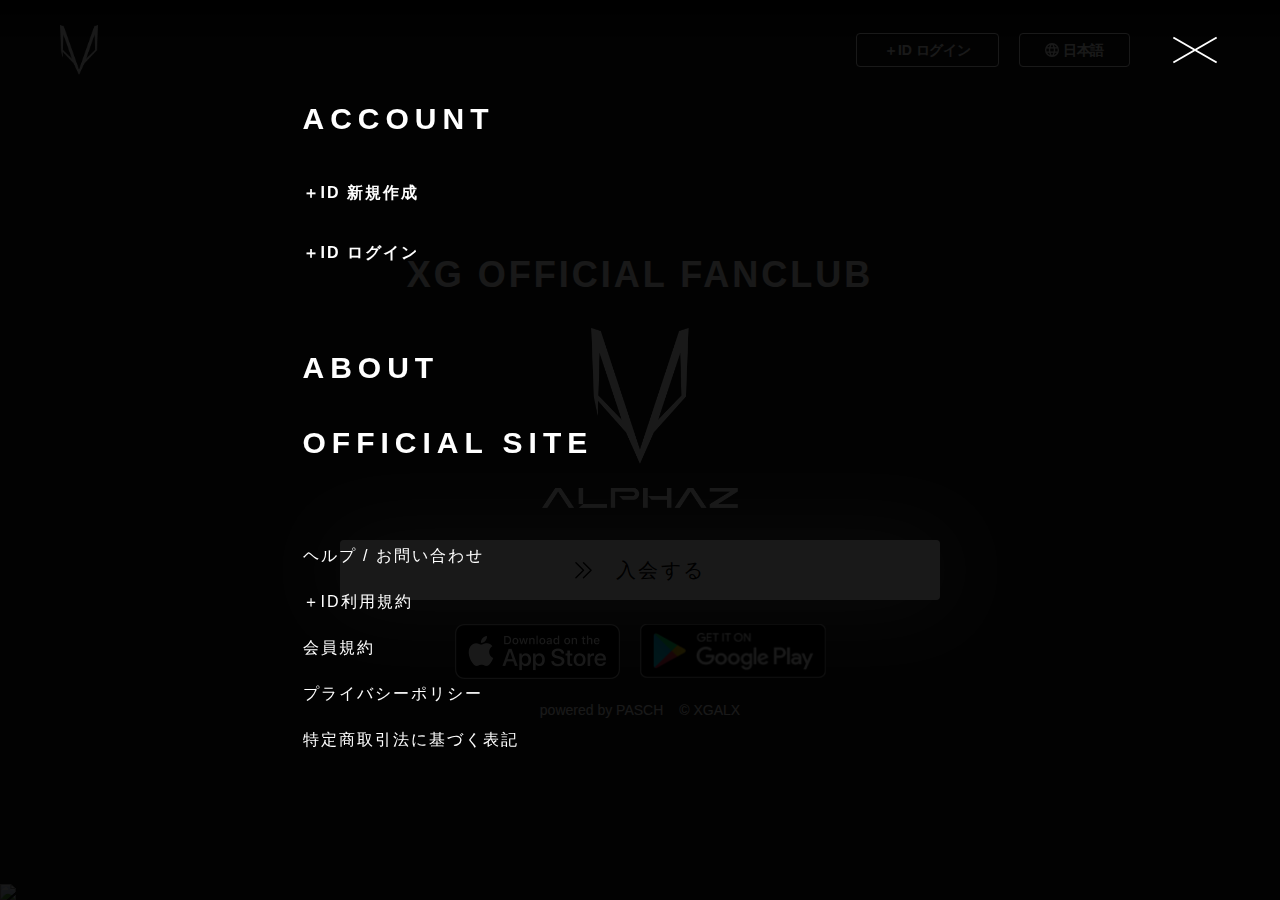
==== xg-pasch/sidemenu.html @ d0ca70f5 "master" ====
<html lang="ja"><head prefix="og: http://ogp.me/ns# fb: http://ogp.me/ns/fb# article: http://ogp.me/ns/article#">
  <script type="text/javascript" async="" src="https://www.googletagmanager.com/gtag/js?id=G-JN4YPZQ4EK&amp;l=dataLayer&amp;cx=c"></script><script async="" src="https://www.googletagmanager.com/gtm.js?id=GTM-TVDLT7H"></script><script src="./static/front/js/ridirect.js?id=20221121v01"></script>
  <meta charset="utf-8">
  <meta http-equiv="X-UA-Compatible" content="IE=edge">
  <meta name="viewport" content="width=device-width, initial-scale=1">
  <!-- SEOメタ -->
  <!-- OGPメタ -->
  <meta property="og:type" content="website">
  <meta property="og:title" content="XG OFFICIAL FANCLUB「ALPHAZ」">
  <meta property="og:url" content="https://xg.pasch.fan">
  <meta property="og:image" content="./static/front/img/ALPHAZ_Web_link.jpg">
  <meta property="og:description" content="XG OFFICIAL FANCLUB「ALPHAZ」へのご入会はこちらから！ファンクラブ内でしか見られないXGの表情が盛りだくさん！">

  <meta property="fb:app_id" content="405793823535761">

  <meta name="twitter:card" content="summary_large_image">
  <meta name="twitter:text:title" content="XG OFFICIAL FANCLUB「ALPHAZ」">
  <meta name="twitter:description" content="XG OFFICIAL FANCLUB「ALPHAZ」へのご入会はこちらから！ファンクラブ内でしか見られないXGの表情が盛りだくさん！">
  <meta name="twitter:image:src" content="./static/front/img/ALPHAZ_Web_link.jpg">
  <title>XG OFFICIAL FANCLUB「ALPHAZ」</title>
  <meta name="description" content="XG OFFICIAL FANCLUB「ALPHAZ」へのご入会はこちらから！ファンクラブ内でしか見られないXGの表情が盛りだくさん！">
  
  <!-- Scripts  -->
  
  
  <!-- Favicon icon -->
  <link rel="stylesheet" href="https://stackpath.bootstrapcdn.com/bootstrap/4.5.0/css/bootstrap.min.css" integrity="sha384-9aIt2nRpC12Uk9gS9baDl411NQApFmC26EwAOH8WgZl5MYYxFfc+NcPb1dKGj7Sk" crossorigin="anonymous">
  <link rel="stylesheet" href="https://stackpath.bootstrapcdn.com/font-awesome/4.7.0/css/font-awesome.min.css">
  <link rel="stylesheet" href="https://cdnjs.cloudflare.com/ajax/libs/font-awesome/6.2.0/css/all.min.css">
  <!-- Lightbox for Bootstrap CSS -->
  <link rel="stylesheet" href="https://cdnjs.cloudflare.com/ajax/libs/ekko-lightbox/5.3.0/ekko-lightbox.css">
  <!-- Google Material icons  -->
  <link href="https://fonts.googleapis.com/css?family=Material+Icons|Material+Icons+Outlined|Material+Icons+Round|Material+Icons+Sharp|Material+Icons+Two+Tone" rel="stylesheet">

  <script src="https://ajax.googleapis.com/ajax/libs/jquery/3.4.1/jquery.min.js"></script>
  <!-- jQuery-datetimepicker -->
  <script src="https://cdnjs.cloudflare.com/ajax/libs/jquery-datetimepicker/2.5.20/jquery.datetimepicker.full.min.js" integrity="sha512-AIOTidJAcHBH2G/oZv9viEGXRqDNmfdPVPYOYKGy3fti0xIplnlgMHUGfuNRzC6FkzIo0iIxgFnr9RikFxK+sw==" crossorigin="anonymous"></script>
  <link rel="stylesheet" href="https://cdnjs.cloudflare.com/ajax/libs/jquery-datetimepicker/2.5.20/jquery.datetimepicker.css" integrity="sha512-bYPO5jmStZ9WI2602V2zaivdAnbAhtfzmxnEGh9RwtlI00I9s8ulGe4oBa5XxiC6tCITJH/QG70jswBhbLkxPw==" crossorigin="anonymous">
  <script src="https://cdn.jsdelivr.net/npm/popper.js@1.16.0/dist/umd/popper.min.js" integrity="sha384-Q6E9RHvbIyZFJoft+2mJbHaEWldlvI9IOYy5n3zV9zzTtmI3UksdQRVvoxMfooAo" crossorigin="anonymous">
  </script>
  <script src="https://stackpath.bootstrapcdn.com/bootstrap/4.5.0/js/bootstrap.min.js" integrity="sha384-OgVRvuATP1z7JjHLkuOU7Xw704+h835Lr+6QL9UvYjZE3Ipu6Tp75j7Bh/kR0JKI" crossorigin="anonymous">
  </script>

  <!-- Google Tag Manager -->
  <script>
      (function (w, d, s, l, i) {
          w[l] = w[l] || [];
          w[l].push({
              'gtm.start': new Date().getTime(),
              event: 'gtm.js'
          });
          var f = d.getElementsByTagName(s)[0],
              j = d.createElement(s),
              dl = l != 'dataLayer' ? '&l=' + l : '';
          j.async = true;
          j.src =
              'https://www.googletagmanager.com/gtm.js?id=' + i + dl;
          f.parentNode.insertBefore(j, f);
      })(window, document, 'script', 'dataLayer', 'GTM-TVDLT7H');
  </script>
  <!-- End Google Tag Manager -->
  <link rel="shortcut icon" type="image/x-icon" href="./static/front/img/favicon.ico">
  <!-- Fonts -->
  <link rel="dns-prefetch" href="//fonts.gstatic.com">
  <link href="https://fonts.googleapis.com/css?family=Nunito" rel="stylesheet">
  <link rel="stylesheet" href="https://maxst.icons8.com/vue-static/landings/line-awesome/line-awesome/1.3.0/css/line-awesome.min.css">
  <!-- Styles -->
  <link href="./static/front/css/app.css?id=20220705v02" rel="stylesheet">
  <link href="./static/front/css/all.css?id=20221105v01" rel="stylesheet">
  <link href="./static/front/css/common.css?id=20220912v01" rel="stylesheet">
  <link href="./static/front/css/xg.css?id=20230214v01" rel="stylesheet">
</head>

<body class="toppage is-active no-scroll">
  <div id="app">
      <!-- Header -->

<nav class="navbar navbar-expand navbar-light">
  <a class="navbar-brand" href="/">
      <div id="header-logo"></div>
  </a>
  <div class="collapse navbar-collapse" id="navbarSupportedContent">
      <div class="navbar-nav ml-auto align-items-center">
          <div class="login">
              <button class="login-btn btn d-flex justify-content-center align-items-center" type="button">
                  
                  <a href="/login" class="nav-item-btn" style="color: #ffffff;">
                      <span>
                          ＋ID ログイン
                      </span>
                  </a>
                  
              </button>
          </div>
          <div class="dropdown d-flex align-items-center">
              <button class="selected-lang btn dropdown-toggle d-flex justify-content-center align-items-center" type="button" id="languages" data-toggle="dropdown" aria-haspopup="true" aria-expanded="false">
                  <img src="./static/front/img/material-language.svg" alt="material-language">
                  <span>
                      
                      日本語
                      
                  </span>
              </button>
              <ul id="lang-code-select" class="dropdown-menu px-0 py-0" aria-labelledby="languages">
                  <li data-lang-id="1" data-name="English" class=" dropdown-item mx-0 my-0 d-flex justify-content-center align-content-center">
                      <span class="d-flex justify-content-center align-items-center">English</span>
                  </li>
                  <li data-lang-id="2" data-name="日本語" class=" selected  dropdown-item mx-0 my-0 d-flex justify-content-center align-content-center ">
                      <span class="d-flex justify-content-center align-items-center">日本語</span>
                  </li>
                  <li data-lang-id="3" data-name="한국어" class=" dropdown-item mx-0 my-0 d-flex justify-content-center align-content-center ">
                      <span class="d-flex justify-content-center align-items-center">한국어</span>
                  </li>
                  <li data-lang-id="4" data-name="简体中文" class=" dropdown-item mx-0 my-0 d-flex justify-content-center align-content-center ">
                      <span class="d-flex justify-content-center align-items-center">简体中文</span>
                  </li>
                  <li data-lang-id="5" data-name="繁體中文" class="dropdown-item mx-0 my-0 d-flex justify-content-center align-content-center ">
                      <span class="d-flex justify-content-center align-items-center">繁體中文</span>
                  </li>
                  <li data-lang-id="6" data-name="español" class="dropdown-item mx-0 my-0 d-flex justify-content-center align-content-center ">
                      <span class="d-flex justify-content-center align-items-center">español</span>
                  </li>
                  <li data-lang-id="7" data-name="português" class="dropdown-item mx-0 my-0 d-flex justify-content-center align-content-center ">
                      <span class="d-flex justify-content-center align-items-center">português</span>
                  </li>
                  <li data-lang-id="8" data-name="اللغة العربية" class="dropdown-item mx-0 my-0 d-flex justify-content-center align-content-center ">
                      <span class="d-flex justify-content-center align-items-center">اللغة العربية</span>
                  </li>
              </ul>
          </div>
          <div class="burger-btn active">
              <span></span>
              <span></span>
              <span></span>
          </div>
      </div>
  </div>

  <div class="nav-wrapper" style="display: block;">
      <!-- ナビゲーションメニュー -->
      <nav class="header-nav">
          <div class="nav-layout d-flex flex-column">
              <div class="nav-heading">ACCOUNT</div>
              <ul class="nav-list-top">
                  
                  <li class="nav-heading"><a href="/register" class="my-2 my-md-0">＋ID 新規作成</a></li>
                  <li class="nav-heading"> <a href="/login" class="my-2 my-md-0">＋ID ログイン</a></li>
                  
              </ul>
              <ul class="nav-list-middle">
                  <li><a href="/introduction" class="my-2 my-md-0">ABOUT</a></li>
                  <li><a href="https://xgalx.com/xg/" class="my-2 my-md-0">OFFICIAL SITE</a></li>
              </ul>
              <ul class="nav-list-bottom">
                  <li><a href="/help" class="my-2 my-md-0">ヘルプ / お問い合わせ</a></li>
                  <li><a href="https://plus-id.jp/info/terms.html" class="my-2 my-md-0">＋ID利用規約</a>
                  </li>
                  <li><a href="/members_terms" class="my-2 my-md-0">会員規約</a></li>
                  <li> <a href="/privacy" class="my-2 my-md-0">プライバシーポリシー</a></li>
                  <li> <a href="/info/company" class="my-2 my-md-0">特定商取引法に基づく表記</a></li>
              </ul>
          </div>
      </nav>
  </div>
</nav>
<div class="sp-select-language-wrapper">
  <div class="sp-select-language">
      <ul class="sp-lang-code-list px-0">
          <li data-lang-id="1" data-name="English" class="d-flex sp-lang-code-list-item justify-content-center align-items-center  ">
              English
          </li>
          <li data-lang-id="2" data-name="日本語" class="d-flex sp-lang-code-list-item justify-content-center align-items-center  selected  ">
              日本語
          </li>
          <li data-lang-id="3" data-name="한국어" class="d-flex sp-lang-code-list-item justify-content-center align-items-center ">
              한국어
          </li>
          <li data-lang-id="4" data-name="简体中文" class="d-flex sp-lang-code-list-item justify-content-center align-items-center ">
              简体中文
          </li>
          <li data-lang-id="5" data-name="繁體中文" class="d-flex sp-lang-code-list-item justify-content-center align-items-center ">
              繁體中文
          </li>
          <li data-lang-id="6" data-name="español" class="d-flex sp-lang-code-list-item justify-content-center align-items-center ">
              español
          </li>
          <li data-lang-id="7" data-name="português" class="d-flex sp-lang-code-list-item justify-content-center align-items-center ">
              português
          </li>
          <li data-lang-id="8" data-name="اللغة العربية" class="d-flex sp-lang-code-list-item justify-content-center align-items-center ">
              اللغة العربية
          </li>
          <li class="close-language-menu d-flex justify-content-center align-items-center text-center">閉じる</li>
      </ul>
  </div>
</div>
          

<link href="./static/front/css/pages/top.css?id=20220705v01" rel="stylesheet">


<main class="py-0 pasch-main">
  <div class="container-fluid fc-top text-center">
      
      <div class="top-contents">
          <div class="xg-top-title text-center">XG OFFICIAL FANCLUB</div>
          <div class="main-img text-center">
              <img src="./static/front/img/icon/logo_1.png">
          </div>
              <div class="xg-top-buttons">
                  <div class="text-center">
                      <div class="pasch-btn pasch-btn-about pasch-btn-color-5">
                          
                              <a href="/subscribe">
                                  <img src="./static/front/img/icon-right-more-black.svg">
                                  入会する
                              </a>
                          
                      </div>
                  </div>
                  <div class="store-button d-flex justify-content-center">
                      <div class="store-apple show"><a href="https://apple.co/409iWiK"><img src="./static/front/img/app-store-badge.png"></a></div>
                      <div class="store-google show"><a href="https://play.google.com/store/apps/details?id=fan.pasch.xgalx&amp;referrer=utm_source%3Dlp%26utm_medium%3Dbannar%26utm_campaign%3Dregular"><img src="./static/front/img/google-play-badge.png"></a></div>
                  </div>
              </div>
          </div>
      </div>
      <div class="toppage-animation">
          <div class="toppage-animation-bg"></div>
          <img class="toppage-animation-logo" src="./static/front/img/logo.svg">
      </div>
      
          <div class="top-powered-by mx-0 mb-3">
              <span class="mr-3">powered by PASCH</span>©︎ XGALX
          </div>
      
  </main></div>
  
  
      <div class="modal-area" style="display: none;">
          <div class="modal-bg"></div>
          <div class="modal-wrapper">
              <div class="modal-contents">
                  <div class="modal-img"><img src="https://s3.ap-northeast-1.amazonaws.com/stg-media-xg.pasch.fan/web_part/20230508/f32af85a527b4651a9b6b27ac41eef0c.png" alt=""></div>
                  <div class="modal-contents-info">
                      <div class="modal-contents-title">KCON 2023 JAPAN CAMPAIGN for ALPHAZ</div>
                      <div class="modal-contents-text">2023/5/12(金)～5/14(日)に開催される「KCON JAPAN 2023」のCONVENTIONエリアにて、XG BOOTHをオープンします！
「Xtra Game!!」に参加すると、ここでしかゲットできない限定アイテムをプレゼント！ぜひ遊びにきてください！</div>
                  </div>
              </div>
              <div class="close-modal"></div>
          </div>
      </div>
  
  


  <!-- Footer -->
  <footer class="footer top-footer d-flex justify-content-center align-items-center">
      <div class="footer-bottom py-0 px-0">
          <div class="footer-banner">
              <a href="/kcon_2023_japan">
                  <img src="https://s3.ap-northeast-1.amazonaws.com/stg-media-xg.pasch.fan/web_part/20230508/2db7409f729a4588a509b2fecade6950.png" class="banner-pc">
                  <img src="https://s3.ap-northeast-1.amazonaws.com/stg-media-xg.pasch.fan/web_part/20230508/855a7626a27d4742a3e8ecc4126b29eb.png" class="banner-sp">
              </a>
          </div>
      </div>
  </footer>

<script type="module" src="./static/front/js/top.js"></script>
<script>
  $('.close-modal').on('click', function() {
      $('.modal-area').css("display", "none");
  })
  $(function() {
      var ua = navigator.userAgent;
      if (ua.indexOf('iPhone') > 0 || ua.indexOf('iPad') > 0) {
          $(".store-button > .store-apple").addClass("show");
      } else if (ua.indexOf('Android') > 0) {
          $(".store-button > .store-google").addClass("show");
      } else {
          $(".store-button > .store-apple").addClass("show");
          $(".store-button > .store-google").addClass("show");
      }
  });
</script>

      
      <script type="module" src="./static/front/js/base.js?id=20221105v01"></script>
  


</body></html>
---- xg-pasch/static/front/css/app.css ----
@import url(https://fonts.googleapis.com/css?family=Nunito);@charset "UTF-8";
/*!
 * Bootstrap v4.4.1 (https://getbootstrap.com/)
 * Copyright 2011-2019 The Bootstrap Authors
 * Copyright 2011-2019 Twitter, Inc.
 * Licensed under MIT (https://github.com/twbs/bootstrap/blob/master/LICENSE)
 */
:root {
  --blue: #3490dc;
  --indigo: #6574cd;
  --purple: #9561e2;
  --pink: #f66d9b;
  --red: #e3342f;
  --orange: #f6993f;
  --yellow: #ffed4a;
  --green: #38c172;
  --teal: #4dc0b5;
  --cyan: #6cb2eb;
  --white: #fff;
  --gray: #6c757d;
  --gray-dark: #343a40;
  --primary: #3490dc;
  --secondary: #6c757d;
  --success: #38c172;
  --info: #6cb2eb;
  --warning: #ffed4a;
  --danger: #e3342f;
  --light: #f8f9fa;
  --dark: #343a40;
  --breakpoint-xs: 0;
  --breakpoint-sm: 576px;
  --breakpoint-md: 768px;
  --breakpoint-lg: 992px;
  --breakpoint-xl: 1200px;
  --font-family-sans-serif: "Nunito", sans-serif;
  --font-family-monospace: SFMono-Regular, Menlo, Monaco, Consolas, "Liberation Mono", "Courier New", monospace;
}

*,
*::before,
*::after {
  box-sizing: border-box;
}

html {
  font-family: sans-serif;
  line-height: 1.15;
  -webkit-text-size-adjust: 100%;
  -webkit-tap-highlight-color: rgba(0, 0, 0, 0);
}

article, aside, figcaption, figure, footer, header, hgroup, main, nav, section {
  display: block;
}

body {
  margin: 0;
  font-family: "Nunito", sans-serif;
  font-size: 0.9rem;
  font-weight: 400;
  line-height: 1.6;
  color: #212529;
  text-align: left;
  background-color: #F7F7F7;
}

[tabindex="-1"]:focus:not(:focus-visible) {
  outline: 0 !important;
}

hr {
  box-sizing: content-box;
  height: 0;
  overflow: visible;
}

h1, h2, h3, h4, h5, h6 {
  margin-top: 0;
  margin-bottom: 0.5rem;
}

p {
  margin-top: 0;
  margin-bottom: 1rem;
}

abbr[title],
abbr[data-original-title] {
  text-decoration: underline;
  -webkit-text-decoration: underline dotted;
          text-decoration: underline dotted;
  cursor: help;
  border-bottom: 0;
  -webkit-text-decoration-skip-ink: none;
          text-decoration-skip-ink: none;
}

address {
  margin-bottom: 1rem;
  font-style: normal;
  line-height: inherit;
}

ol,
ul,
dl {
  margin-top: 0;
  margin-bottom: 1rem;
}

ol ol,
ul ul,
ol ul,
ul ol {
  margin-bottom: 0;
}

dt {
  font-weight: 700;
}

dd {
  margin-bottom: 0.5rem;
  margin-left: 0;
}

blockquote {
  margin: 0 0 1rem;
}

b,
strong {
  font-weight: bolder;
}

small {
  font-size: 80%;
}

sub,
sup {
  position: relative;
  font-size: 75%;
  line-height: 0;
  vertical-align: baseline;
}

sub {
  bottom: -0.25em;
}

sup {
  top: -0.5em;
}

a {
  color: #3490dc;
  text-decoration: none;
  background-color: transparent;
}
a:hover {
  color: #1d68a7;
  text-decoration: underline;
}

a:not([href]) {
  color: inherit;
  text-decoration: none;
}
a:not([href]):hover {
  color: inherit;
  text-decoration: none;
}

pre,
code,
kbd,
samp {
  font-family: SFMono-Regular, Menlo, Monaco, Consolas, "Liberation Mono", "Courier New", monospace;
  font-size: 1em;
}

pre {
  margin-top: 0;
  margin-bottom: 1rem;
  overflow: auto;
}

figure {
  margin: 0 0 1rem;
}

img {
  vertical-align: middle;
  border-style: none;
}

svg {
  overflow: hidden;
  vertical-align: middle;
}

table {
  border-collapse: collapse;
}

caption {
  padding-top: 0.75rem;
  padding-bottom: 0.75rem;
  color: #6c757d;
  text-align: left;
  caption-side: bottom;
}

th {
  text-align: inherit;
}

label {
  display: inline-block;
  margin-bottom: 0.5rem;
}

button {
  border-radius: 0;
}

button:focus {
  outline: 1px dotted;
  outline: 5px auto -webkit-focus-ring-color;
}

input,
button,
select,
optgroup,
textarea {
  margin: 0;
  font-family: inherit;
  font-size: inherit;
  line-height: inherit;
}

button,
input {
  overflow: visible;
}

button,
select {
  text-transform: none;
}

select {
  word-wrap: normal;
}

button,
[type=button],
[type=reset],
[type=submit] {
  -webkit-appearance: button;
}

button:not(:disabled),
[type=button]:not(:disabled),
[type=reset]:not(:disabled),
[type=submit]:not(:disabled) {
  cursor: pointer;
}

button::-moz-focus-inner,
[type=button]::-moz-focus-inner,
[type=reset]::-moz-focus-inner,
[type=submit]::-moz-focus-inner {
  padding: 0;
  border-style: none;
}

input[type=radio],
input[type=checkbox] {
  box-sizing: border-box;
  padding: 0;
}

input[type=date],
input[type=time],
input[type=datetime-local],
input[type=month] {
  -webkit-appearance: listbox;
}

textarea {
  overflow: auto;
  resize: vertical;
}

fieldset {
  min-width: 0;
  padding: 0;
  margin: 0;
  border: 0;
}

legend {
  display: block;
  width: 100%;
  max-width: 100%;
  padding: 0;
  margin-bottom: 0.5rem;
  font-size: 1.5rem;
  line-height: inherit;
  color: inherit;
  white-space: normal;
}

progress {
  vertical-align: baseline;
}

[type=number]::-webkit-inner-spin-button,
[type=number]::-webkit-outer-spin-button {
  height: auto;
}

[type=search] {
  outline-offset: -2px;
  -webkit-appearance: none;
}

[type=search]::-webkit-search-decoration {
  -webkit-appearance: none;
}

::-webkit-file-upload-button {
  font: inherit;
  -webkit-appearance: button;
}

output {
  display: inline-block;
}

summary {
  display: list-item;
  cursor: pointer;
}

template {
  display: none;
}

[hidden] {
  display: none !important;
}

h1, h2, h3, h4, h5, h6,
.h1, .h2, .h3, .h4, .h5, .h6 {
  margin-bottom: 0.5rem;
  font-weight: 500;
  line-height: 1.2;
}

h1, .h1 {
  font-size: 2.25rem;
}

h2, .h2 {
  font-size: 1.8rem;
}

h3, .h3 {
  font-size: 1.575rem;
}

h4, .h4 {
  font-size: 1.35rem;
}

h5, .h5 {
  font-size: 1.125rem;
}

h6, .h6 {
  font-size: 0.9rem;
}

.lead {
  font-size: 1.125rem;
  font-weight: 300;
}

.display-1 {
  font-size: 6rem;
  font-weight: 300;
  line-height: 1.2;
}

.display-2 {
  font-size: 5.5rem;
  font-weight: 300;
  line-height: 1.2;
}

.display-3 {
  font-size: 4.5rem;
  font-weight: 300;
  line-height: 1.2;
}

.display-4 {
  font-size: 3.5rem;
  font-weight: 300;
  line-height: 1.2;
}

hr {
  margin-top: 1rem;
  margin-bottom: 1rem;
  border: 0;
  border-top: 1px solid rgba(0, 0, 0, 0.1);
}

small,
.small {
  font-size: 80%;
  font-weight: 400;
}

mark,
.mark {
  padding: 0.2em;
  background-color: #fcf8e3;
}

.list-unstyled {
  padding-left: 0;
  list-style: none;
}

.list-inline {
  padding-left: 0;
  list-style: none;
}

.list-inline-item {
  display: inline-block;
}
.list-inline-item:not(:last-child) {
  margin-right: 0.5rem;
}

.initialism {
  font-size: 90%;
  text-transform: uppercase;
}

.blockquote {
  margin-bottom: 1rem;
  font-size: 1.125rem;
}

.blockquote-footer {
  display: block;
  font-size: 80%;
  color: #6c757d;
}
.blockquote-footer::before {
  content: "\2014\A0";
}

.img-fluid {
  max-width: 100%;
  height: auto;
}

.img-thumbnail {
  padding: 0.25rem;
  background-color: #F7F7F7;
  border: 1px solid #dee2e6;
  border-radius: 0.25rem;
  max-width: 100%;
  height: auto;
}

.figure {
  display: inline-block;
}

.figure-img {
  margin-bottom: 0.5rem;
  line-height: 1;
}

.figure-caption {
  font-size: 90%;
  color: #6c757d;
}

code {
  font-size: 87.5%;
  color: #f66d9b;
  word-wrap: break-word;
}
a > code {
  color: inherit;
}

kbd {
  padding: 0.2rem 0.4rem;
  font-size: 87.5%;
  color: #fff;
  background-color: #212529;
  border-radius: 0.2rem;
}
kbd kbd {
  padding: 0;
  font-size: 100%;
  font-weight: 700;
}

pre {
  display: block;
  font-size: 87.5%;
  color: #212529;
}
pre code {
  font-size: inherit;
  color: inherit;
  word-break: normal;
}

.pre-scrollable {
  max-height: 340px;
  overflow-y: scroll;
}

.container {
  width: 100%;
  padding-right: 15px;
  padding-left: 15px;
  margin-right: auto;
  margin-left: auto;
}
@media (min-width: 576px) {
  .container {
    max-width: 540px;
  }
}
@media (min-width: 768px) {
  .container {
    max-width: 720px;
  }
}
@media (min-width: 992px) {
  .container {
    max-width: 960px;
  }
}
@media (min-width: 1200px) {
  .container {
    max-width: 1140px;
  }
}

.container-fluid, .container-xl, .container-lg, .container-md, .container-sm {
  width: 100%;
  padding-right: 15px;
  padding-left: 15px;
  margin-right: auto;
  margin-left: auto;
}

@media (min-width: 576px) {
  .container-sm, .container {
    max-width: 540px;
  }
}
@media (min-width: 768px) {
  .container-md, .container-sm, .container {
    max-width: 720px;
  }
}
@media (min-width: 992px) {
  .container-lg, .container-md, .container-sm, .container {
    max-width: 960px;
  }
}
@media (min-width: 1200px) {
  .container-xl, .container-lg, .container-md, .container-sm, .container {
    max-width: 1140px;
  }
}
.row {
  display: flex;
  flex-wrap: wrap;
  margin-right: -15px;
  margin-left: -15px;
}

.no-gutters {
  margin-right: 0;
  margin-left: 0;
}
.no-gutters > .col,
.no-gutters > [class*=col-] {
  padding-right: 0;
  padding-left: 0;
}

.col-xl,
.col-xl-auto, .col-xl-12, .col-xl-11, .col-xl-10, .col-xl-9, .col-xl-8, .col-xl-7, .col-xl-6, .col-xl-5, .col-xl-4, .col-xl-3, .col-xl-2, .col-xl-1, .col-lg,
.col-lg-auto, .col-lg-12, .col-lg-11, .col-lg-10, .col-lg-9, .col-lg-8, .col-lg-7, .col-lg-6, .col-lg-5, .col-lg-4, .col-lg-3, .col-lg-2, .col-lg-1, .col-md,
.col-md-auto, .col-md-12, .col-md-11, .col-md-10, .col-md-9, .col-md-8, .col-md-7, .col-md-6, .col-md-5, .col-md-4, .col-md-3, .col-md-2, .col-md-1, .col-sm,
.col-sm-auto, .col-sm-12, .col-sm-11, .col-sm-10, .col-sm-9, .col-sm-8, .col-sm-7, .col-sm-6, .col-sm-5, .col-sm-4, .col-sm-3, .col-sm-2, .col-sm-1, .col,
.col-auto, .col-12, .col-11, .col-10, .col-9, .col-8, .col-7, .col-6, .col-5, .col-4, .col-3, .col-2, .col-1 {
  position: relative;
  width: 100%;
  padding-right: 15px;
  padding-left: 15px;
}

.col {
  flex-basis: 0;
  flex-grow: 1;
  max-width: 100%;
}

.row-cols-1 > * {
  flex: 0 0 100%;
  max-width: 100%;
}

.row-cols-2 > * {
  flex: 0 0 50%;
  max-width: 50%;
}

.row-cols-3 > * {
  flex: 0 0 33.3333333333%;
  max-width: 33.3333333333%;
}

.row-cols-4 > * {
  flex: 0 0 25%;
  max-width: 25%;
}

.row-cols-5 > * {
  flex: 0 0 20%;
  max-width: 20%;
}

.row-cols-6 > * {
  flex: 0 0 16.6666666667%;
  max-width: 16.6666666667%;
}

.col-auto {
  flex: 0 0 auto;
  width: auto;
  max-width: 100%;
}

.col-1 {
  flex: 0 0 8.3333333333%;
  max-width: 8.3333333333%;
}

.col-2 {
  flex: 0 0 16.6666666667%;
  max-width: 16.6666666667%;
}

.col-3 {
  flex: 0 0 25%;
  max-width: 25%;
}

.col-4 {
  flex: 0 0 33.3333333333%;
  max-width: 33.3333333333%;
}

.col-5 {
  flex: 0 0 41.6666666667%;
  max-width: 41.6666666667%;
}

.col-6 {
  flex: 0 0 50%;
  max-width: 50%;
}

.col-7 {
  flex: 0 0 58.3333333333%;
  max-width: 58.3333333333%;
}

.col-8 {
  flex: 0 0 66.6666666667%;
  max-width: 66.6666666667%;
}

.col-9 {
  flex: 0 0 75%;
  max-width: 75%;
}

.col-10 {
  flex: 0 0 83.3333333333%;
  max-width: 83.3333333333%;
}

.col-11 {
  flex: 0 0 91.6666666667%;
  max-width: 91.6666666667%;
}

.col-12 {
  flex: 0 0 100%;
  max-width: 100%;
}

.order-first {
  order: -1;
}

.order-last {
  order: 13;
}

.order-0 {
  order: 0;
}

.order-1 {
  order: 1;
}

.order-2 {
  order: 2;
}

.order-3 {
  order: 3;
}

.order-4 {
  order: 4;
}

.order-5 {
  order: 5;
}

.order-6 {
  order: 6;
}

.order-7 {
  order: 7;
}

.order-8 {
  order: 8;
}

.order-9 {
  order: 9;
}

.order-10 {
  order: 10;
}

.order-11 {
  order: 11;
}

.order-12 {
  order: 12;
}

.offset-1 {
  margin-left: 8.3333333333%;
}

.offset-2 {
  margin-left: 16.6666666667%;
}

.offset-3 {
  margin-left: 25%;
}

.offset-4 {
  margin-left: 33.3333333333%;
}

.offset-5 {
  margin-left: 41.6666666667%;
}

.offset-6 {
  margin-left: 50%;
}

.offset-7 {
  margin-left: 58.3333333333%;
}

.offset-8 {
  margin-left: 66.6666666667%;
}

.offset-9 {
  margin-left: 75%;
}

.offset-10 {
  margin-left: 83.3333333333%;
}

.offset-11 {
  margin-left: 91.6666666667%;
}

@media (min-width: 576px) {
  .col-sm {
    flex-basis: 0;
    flex-grow: 1;
    max-width: 100%;
  }

  .row-cols-sm-1 > * {
    flex: 0 0 100%;
    max-width: 100%;
  }

  .row-cols-sm-2 > * {
    flex: 0 0 50%;
    max-width: 50%;
  }

  .row-cols-sm-3 > * {
    flex: 0 0 33.3333333333%;
    max-width: 33.3333333333%;
  }

  .row-cols-sm-4 > * {
    flex: 0 0 25%;
    max-width: 25%;
  }

  .row-cols-sm-5 > * {
    flex: 0 0 20%;
    max-width: 20%;
  }

  .row-cols-sm-6 > * {
    flex: 0 0 16.6666666667%;
    max-width: 16.6666666667%;
  }

  .col-sm-auto {
    flex: 0 0 auto;
    width: auto;
    max-width: 100%;
  }

  .col-sm-1 {
    flex: 0 0 8.3333333333%;
    max-width: 8.3333333333%;
  }

  .col-sm-2 {
    flex: 0 0 16.6666666667%;
    max-width: 16.6666666667%;
  }

  .col-sm-3 {
    flex: 0 0 25%;
    max-width: 25%;
  }

  .col-sm-4 {
    flex: 0 0 33.3333333333%;
    max-width: 33.3333333333%;
  }

  .col-sm-5 {
    flex: 0 0 41.6666666667%;
    max-width: 41.6666666667%;
  }

  .col-sm-6 {
    flex: 0 0 50%;
    max-width: 50%;
  }

  .col-sm-7 {
    flex: 0 0 58.3333333333%;
    max-width: 58.3333333333%;
  }

  .col-sm-8 {
    flex: 0 0 66.6666666667%;
    max-width: 66.6666666667%;
  }

  .col-sm-9 {
    flex: 0 0 75%;
    max-width: 75%;
  }

  .col-sm-10 {
    flex: 0 0 83.3333333333%;
    max-width: 83.3333333333%;
  }

  .col-sm-11 {
    flex: 0 0 91.6666666667%;
    max-width: 91.6666666667%;
  }

  .col-sm-12 {
    flex: 0 0 100%;
    max-width: 100%;
  }

  .order-sm-first {
    order: -1;
  }

  .order-sm-last {
    order: 13;
  }

  .order-sm-0 {
    order: 0;
  }

  .order-sm-1 {
    order: 1;
  }

  .order-sm-2 {
    order: 2;
  }

  .order-sm-3 {
    order: 3;
  }

  .order-sm-4 {
    order: 4;
  }

  .order-sm-5 {
    order: 5;
  }

  .order-sm-6 {
    order: 6;
  }

  .order-sm-7 {
    order: 7;
  }

  .order-sm-8 {
    order: 8;
  }

  .order-sm-9 {
    order: 9;
  }

  .order-sm-10 {
    order: 10;
  }

  .order-sm-11 {
    order: 11;
  }

  .order-sm-12 {
    order: 12;
  }

  .offset-sm-0 {
    margin-left: 0;
  }

  .offset-sm-1 {
    margin-left: 8.3333333333%;
  }

  .offset-sm-2 {
    margin-left: 16.6666666667%;
  }

  .offset-sm-3 {
    margin-left: 25%;
  }

  .offset-sm-4 {
    margin-left: 33.3333333333%;
  }

  .offset-sm-5 {
    margin-left: 41.6666666667%;
  }

  .offset-sm-6 {
    margin-left: 50%;
  }

  .offset-sm-7 {
    margin-left: 58.3333333333%;
  }

  .offset-sm-8 {
    margin-left: 66.6666666667%;
  }

  .offset-sm-9 {
    margin-left: 75%;
  }

  .offset-sm-10 {
    margin-left: 83.3333333333%;
  }

  .offset-sm-11 {
    margin-left: 91.6666666667%;
  }
}
@media (min-width: 768px) {
  .col-md {
    flex-basis: 0;
    flex-grow: 1;
    max-width: 100%;
  }

  .row-cols-md-1 > * {
    flex: 0 0 100%;
    max-width: 100%;
  }

  .row-cols-md-2 > * {
    flex: 0 0 50%;
    max-width: 50%;
  }

  .row-cols-md-3 > * {
    flex: 0 0 33.3333333333%;
    max-width: 33.3333333333%;
  }

  .row-cols-md-4 > * {
    flex: 0 0 25%;
    max-width: 25%;
  }

  .row-cols-md-5 > * {
    flex: 0 0 20%;
    max-width: 20%;
  }

  .row-cols-md-6 > * {
    flex: 0 0 16.6666666667%;
    max-width: 16.6666666667%;
  }

  .col-md-auto {
    flex: 0 0 auto;
    width: auto;
    max-width: 100%;
  }

  .col-md-1 {
    flex: 0 0 8.3333333333%;
    max-width: 8.3333333333%;
  }

  .col-md-2 {
    flex: 0 0 16.6666666667%;
    max-width: 16.6666666667%;
  }

  .col-md-3 {
    flex: 0 0 25%;
    max-width: 25%;
  }

  .col-md-4 {
    flex: 0 0 33.3333333333%;
    max-width: 33.3333333333%;
  }

  .col-md-5 {
    flex: 0 0 41.6666666667%;
    max-width: 41.6666666667%;
  }

  .col-md-6 {
    flex: 0 0 50%;
    max-width: 50%;
  }

  .col-md-7 {
    flex: 0 0 58.3333333333%;
    max-width: 58.3333333333%;
  }

  .col-md-8 {
    flex: 0 0 66.6666666667%;
    max-width: 66.6666666667%;
  }

  .col-md-9 {
    flex: 0 0 75%;
    max-width: 75%;
  }

  .col-md-10 {
    flex: 0 0 83.3333333333%;
    max-width: 83.3333333333%;
  }

  .col-md-11 {
    flex: 0 0 91.6666666667%;
    max-width: 91.6666666667%;
  }

  .col-md-12 {
    flex: 0 0 100%;
    max-width: 100%;
  }

  .order-md-first {
    order: -1;
  }

  .order-md-last {
    order: 13;
  }

  .order-md-0 {
    order: 0;
  }

  .order-md-1 {
    order: 1;
  }

  .order-md-2 {
    order: 2;
  }

  .order-md-3 {
    order: 3;
  }

  .order-md-4 {
    order: 4;
  }

  .order-md-5 {
    order: 5;
  }

  .order-md-6 {
    order: 6;
  }

  .order-md-7 {
    order: 7;
  }

  .order-md-8 {
    order: 8;
  }

  .order-md-9 {
    order: 9;
  }

  .order-md-10 {
    order: 10;
  }

  .order-md-11 {
    order: 11;
  }

  .order-md-12 {
    order: 12;
  }

  .offset-md-0 {
    margin-left: 0;
  }

  .offset-md-1 {
    margin-left: 8.3333333333%;
  }

  .offset-md-2 {
    margin-left: 16.6666666667%;
  }

  .offset-md-3 {
    margin-left: 25%;
  }

  .offset-md-4 {
    margin-left: 33.3333333333%;
  }

  .offset-md-5 {
    margin-left: 41.6666666667%;
  }

  .offset-md-6 {
    margin-left: 50%;
  }

  .offset-md-7 {
    margin-left: 58.3333333333%;
  }

  .offset-md-8 {
    margin-left: 66.6666666667%;
  }

  .offset-md-9 {
    margin-left: 75%;
  }

  .offset-md-10 {
    margin-left: 83.3333333333%;
  }

  .offset-md-11 {
    margin-left: 91.6666666667%;
  }
}
@media (min-width: 992px) {
  .col-lg {
    flex-basis: 0;
    flex-grow: 1;
    max-width: 100%;
  }

  .row-cols-lg-1 > * {
    flex: 0 0 100%;
    max-width: 100%;
  }

  .row-cols-lg-2 > * {
    flex: 0 0 50%;
    max-width: 50%;
  }

  .row-cols-lg-3 > * {
    flex: 0 0 33.3333333333%;
    max-width: 33.3333333333%;
  }

  .row-cols-lg-4 > * {
    flex: 0 0 25%;
    max-width: 25%;
  }

  .row-cols-lg-5 > * {
    flex: 0 0 20%;
    max-width: 20%;
  }

  .row-cols-lg-6 > * {
    flex: 0 0 16.6666666667%;
    max-width: 16.6666666667%;
  }

  .col-lg-auto {
    flex: 0 0 auto;
    width: auto;
    max-width: 100%;
  }

  .col-lg-1 {
    flex: 0 0 8.3333333333%;
    max-width: 8.3333333333%;
  }

  .col-lg-2 {
    flex: 0 0 16.6666666667%;
    max-width: 16.6666666667%;
  }

  .col-lg-3 {
    flex: 0 0 25%;
    max-width: 25%;
  }

  .col-lg-4 {
    flex: 0 0 33.3333333333%;
    max-width: 33.3333333333%;
  }

  .col-lg-5 {
    flex: 0 0 41.6666666667%;
    max-width: 41.6666666667%;
  }

  .col-lg-6 {
    flex: 0 0 50%;
    max-width: 50%;
  }

  .col-lg-7 {
    flex: 0 0 58.3333333333%;
    max-width: 58.3333333333%;
  }

  .col-lg-8 {
    flex: 0 0 66.6666666667%;
    max-width: 66.6666666667%;
  }

  .col-lg-9 {
    flex: 0 0 75%;
    max-width: 75%;
  }

  .col-lg-10 {
    flex: 0 0 83.3333333333%;
    max-width: 83.3333333333%;
  }

  .col-lg-11 {
    flex: 0 0 91.6666666667%;
    max-width: 91.6666666667%;
  }

  .col-lg-12 {
    flex: 0 0 100%;
    max-width: 100%;
  }

  .order-lg-first {
    order: -1;
  }

  .order-lg-last {
    order: 13;
  }

  .order-lg-0 {
    order: 0;
  }

  .order-lg-1 {
    order: 1;
  }

  .order-lg-2 {
    order: 2;
  }

  .order-lg-3 {
    order: 3;
  }

  .order-lg-4 {
    order: 4;
  }

  .order-lg-5 {
    order: 5;
  }

  .order-lg-6 {
    order: 6;
  }

  .order-lg-7 {
    order: 7;
  }

  .order-lg-8 {
    order: 8;
  }

  .order-lg-9 {
    order: 9;
  }

  .order-lg-10 {
    order: 10;
  }

  .order-lg-11 {
    order: 11;
  }

  .order-lg-12 {
    order: 12;
  }

  .offset-lg-0 {
    margin-left: 0;
  }

  .offset-lg-1 {
    margin-left: 8.3333333333%;
  }

  .offset-lg-2 {
    margin-left: 16.6666666667%;
  }

  .offset-lg-3 {
    margin-left: 25%;
  }

  .offset-lg-4 {
    margin-left: 33.3333333333%;
  }

  .offset-lg-5 {
    margin-left: 41.6666666667%;
  }

  .offset-lg-6 {
    margin-left: 50%;
  }

  .offset-lg-7 {
    margin-left: 58.3333333333%;
  }

  .offset-lg-8 {
    margin-left: 66.6666666667%;
  }

  .offset-lg-9 {
    margin-left: 75%;
  }

  .offset-lg-10 {
    margin-left: 83.3333333333%;
  }

  .offset-lg-11 {
    margin-left: 91.6666666667%;
  }
}
@media (min-width: 1200px) {
  .col-xl {
    flex-basis: 0;
    flex-grow: 1;
    max-width: 100%;
  }

  .row-cols-xl-1 > * {
    flex: 0 0 100%;
    max-width: 100%;
  }

  .row-cols-xl-2 > * {
    flex: 0 0 50%;
    max-width: 50%;
  }

  .row-cols-xl-3 > * {
    flex: 0 0 33.3333333333%;
    max-width: 33.3333333333%;
  }

  .row-cols-xl-4 > * {
    flex: 0 0 25%;
    max-width: 25%;
  }

  .row-cols-xl-5 > * {
    flex: 0 0 20%;
    max-width: 20%;
  }

  .row-cols-xl-6 > * {
    flex: 0 0 16.6666666667%;
    max-width: 16.6666666667%;
  }

  .col-xl-auto {
    flex: 0 0 auto;
    width: auto;
    max-width: 100%;
  }

  .col-xl-1 {
    flex: 0 0 8.3333333333%;
    max-width: 8.3333333333%;
  }

  .col-xl-2 {
    flex: 0 0 16.6666666667%;
    max-width: 16.6666666667%;
  }

  .col-xl-3 {
    flex: 0 0 25%;
    max-width: 25%;
  }

  .col-xl-4 {
    flex: 0 0 33.3333333333%;
    max-width: 33.3333333333%;
  }

  .col-xl-5 {
    flex: 0 0 41.6666666667%;
    max-width: 41.6666666667%;
  }

  .col-xl-6 {
    flex: 0 0 50%;
    max-width: 50%;
  }

  .col-xl-7 {
    flex: 0 0 58.3333333333%;
    max-width: 58.3333333333%;
  }

  .col-xl-8 {
    flex: 0 0 66.6666666667%;
    max-width: 66.6666666667%;
  }

  .col-xl-9 {
    flex: 0 0 75%;
    max-width: 75%;
  }

  .col-xl-10 {
    flex: 0 0 83.3333333333%;
    max-width: 83.3333333333%;
  }

  .col-xl-11 {
    flex: 0 0 91.6666666667%;
    max-width: 91.6666666667%;
  }

  .col-xl-12 {
    flex: 0 0 100%;
    max-width: 100%;
  }

  .order-xl-first {
    order: -1;
  }

  .order-xl-last {
    order: 13;
  }

  .order-xl-0 {
    order: 0;
  }

  .order-xl-1 {
    order: 1;
  }

  .order-xl-2 {
    order: 2;
  }

  .order-xl-3 {
    order: 3;
  }

  .order-xl-4 {
    order: 4;
  }

  .order-xl-5 {
    order: 5;
  }

  .order-xl-6 {
    order: 6;
  }

  .order-xl-7 {
    order: 7;
  }

  .order-xl-8 {
    order: 8;
  }

  .order-xl-9 {
    order: 9;
  }

  .order-xl-10 {
    order: 10;
  }

  .order-xl-11 {
    order: 11;
  }

  .order-xl-12 {
    order: 12;
  }

  .offset-xl-0 {
    margin-left: 0;
  }

  .offset-xl-1 {
    margin-left: 8.3333333333%;
  }

  .offset-xl-2 {
    margin-left: 16.6666666667%;
  }

  .offset-xl-3 {
    margin-left: 25%;
  }

  .offset-xl-4 {
    margin-left: 33.3333333333%;
  }

  .offset-xl-5 {
    margin-left: 41.6666666667%;
  }

  .offset-xl-6 {
    margin-left: 50%;
  }

  .offset-xl-7 {
    margin-left: 58.3333333333%;
  }

  .offset-xl-8 {
    margin-left: 66.6666666667%;
  }

  .offset-xl-9 {
    margin-left: 75%;
  }

  .offset-xl-10 {
    margin-left: 83.3333333333%;
  }

  .offset-xl-11 {
    margin-left: 91.6666666667%;
  }
}
.table {
  width: 100%;
  margin-bottom: 1rem;
  color: #212529;
}
.table th,
.table td {
  padding: 0.75rem;
  vertical-align: top;
  border-top: 1px solid #dee2e6;
}
.table thead th {
  vertical-align: bottom;
  border-bottom: 2px solid #dee2e6;
}
.table tbody + tbody {
  border-top: 2px solid #dee2e6;
}

.table-sm th,
.table-sm td {
  padding: 0.3rem;
}

.table-bordered {
  border: 1px solid #dee2e6;
}
.table-bordered th,
.table-bordered td {
  border: 1px solid #dee2e6;
}
.table-bordered thead th,
.table-bordered thead td {
  border-bottom-width: 2px;
}

.table-borderless th,
.table-borderless td,
.table-borderless thead th,
.table-borderless tbody + tbody {
  border: 0;
}

.table-striped tbody tr:nth-of-type(odd) {
  background-color: rgba(0, 0, 0, 0.05);
}

.table-hover tbody tr:hover {
  color: #212529;
  background-color: rgba(0, 0, 0, 0.075);
}

.table-primary,
.table-primary > th,
.table-primary > td {
  background-color: #c6e0f5;
}
.table-primary th,
.table-primary td,
.table-primary thead th,
.table-primary tbody + tbody {
  border-color: #95c5ed;
}

.table-hover .table-primary:hover {
  background-color: #b0d4f1;
}
.table-hover .table-primary:hover > td,
.table-hover .table-primary:hover > th {
  background-color: #b0d4f1;
}

.table-secondary,
.table-secondary > th,
.table-secondary > td {
  background-color: #d6d8db;
}
.table-secondary th,
.table-secondary td,
.table-secondary thead th,
.table-secondary tbody + tbody {
  border-color: #b3b7bb;
}

.table-hover .table-secondary:hover {
  background-color: #c8cbcf;
}
.table-hover .table-secondary:hover > td,
.table-hover .table-secondary:hover > th {
  background-color: #c8cbcf;
}

.table-success,
.table-success > th,
.table-success > td {
  background-color: #c7eed8;
}
.table-success th,
.table-success td,
.table-success thead th,
.table-success tbody + tbody {
  border-color: #98dfb6;
}

.table-hover .table-success:hover {
  background-color: #b3e8ca;
}
.table-hover .table-success:hover > td,
.table-hover .table-success:hover > th {
  background-color: #b3e8ca;
}

.table-info,
.table-info > th,
.table-info > td {
  background-color: #d6e9f9;
}
.table-info th,
.table-info td,
.table-info thead th,
.table-info tbody + tbody {
  border-color: #b3d7f5;
}

.table-hover .table-info:hover {
  background-color: #c0ddf6;
}
.table-hover .table-info:hover > td,
.table-hover .table-info:hover > th {
  background-color: #c0ddf6;
}

.table-warning,
.table-warning > th,
.table-warning > td {
  background-color: #fffacc;
}
.table-warning th,
.table-warning td,
.table-warning thead th,
.table-warning tbody + tbody {
  border-color: #fff6a1;
}

.table-hover .table-warning:hover {
  background-color: #fff8b3;
}
.table-hover .table-warning:hover > td,
.table-hover .table-warning:hover > th {
  background-color: #fff8b3;
}

.table-danger,
.table-danger > th,
.table-danger > td {
  background-color: #f7c6c5;
}
.table-danger th,
.table-danger td,
.table-danger thead th,
.table-danger tbody + tbody {
  border-color: #f09593;
}

.table-hover .table-danger:hover {
  background-color: #f4b0af;
}
.table-hover .table-danger:hover > td,
.table-hover .table-danger:hover > th {
  background-color: #f4b0af;
}

.table-light,
.table-light > th,
.table-light > td {
  background-color: #fdfdfe;
}
.table-light th,
.table-light td,
.table-light thead th,
.table-light tbody + tbody {
  border-color: #fbfcfc;
}

.table-hover .table-light:hover {
  background-color: #ececf6;
}
.table-hover .table-light:hover > td,
.table-hover .table-light:hover > th {
  background-color: #ececf6;
}

.table-dark,
.table-dark > th,
.table-dark > td {
  background-color: #c6c8ca;
}
.table-dark th,
.table-dark td,
.table-dark thead th,
.table-dark tbody + tbody {
  border-color: #95999c;
}

.table-hover .table-dark:hover {
  background-color: #b9bbbe;
}
.table-hover .table-dark:hover > td,
.table-hover .table-dark:hover > th {
  background-color: #b9bbbe;
}

.table-active,
.table-active > th,
.table-active > td {
  background-color: rgba(0, 0, 0, 0.075);
}

.table-hover .table-active:hover {
  background-color: rgba(0, 0, 0, 0.075);
}
.table-hover .table-active:hover > td,
.table-hover .table-active:hover > th {
  background-color: rgba(0, 0, 0, 0.075);
}

.table .thead-dark th {
  color: #fff;
  background-color: #343a40;
  border-color: #454d55;
}
.table .thead-light th {
  color: #495057;
  background-color: #e9ecef;
  border-color: #dee2e6;
}

.table-dark {
  color: #fff;
  background-color: #343a40;
}
.table-dark th,
.table-dark td,
.table-dark thead th {
  border-color: #454d55;
}
.table-dark.table-bordered {
  border: 0;
}
.table-dark.table-striped tbody tr:nth-of-type(odd) {
  background-color: rgba(255, 255, 255, 0.05);
}
.table-dark.table-hover tbody tr:hover {
  color: #fff;
  background-color: rgba(255, 255, 255, 0.075);
}

@media (max-width: 575.98px) {
  .table-responsive-sm {
    display: block;
    width: 100%;
    overflow-x: auto;
    -webkit-overflow-scrolling: touch;
  }
  .table-responsive-sm > .table-bordered {
    border: 0;
  }
}
@media (max-width: 767.98px) {
  .table-responsive-md {
    display: block;
    width: 100%;
    overflow-x: auto;
    -webkit-overflow-scrolling: touch;
  }
  .table-responsive-md > .table-bordered {
    border: 0;
  }
}
@media (max-width: 991.98px) {
  .table-responsive-lg {
    display: block;
    width: 100%;
    overflow-x: auto;
    -webkit-overflow-scrolling: touch;
  }
  .table-responsive-lg > .table-bordered {
    border: 0;
  }
}
@media (max-width: 1199.98px) {
  .table-responsive-xl {
    display: block;
    width: 100%;
    overflow-x: auto;
    -webkit-overflow-scrolling: touch;
  }
  .table-responsive-xl > .table-bordered {
    border: 0;
  }
}
.table-responsive {
  display: block;
  width: 100%;
  overflow-x: auto;
  -webkit-overflow-scrolling: touch;
}
.table-responsive > .table-bordered {
  border: 0;
}

.form-control {
  display: block;
  width: 100%;
  height: calc(1.6em + 0.75rem + 2px);
  padding: 0.375rem 0.75rem;
  font-size: 0.9rem;
  font-weight: 400;
  line-height: 1.6;
  color: #495057;
  background-color: #fff;
  background-clip: padding-box;
  border: 1px solid #ced4da;
  border-radius: 0.25rem;
  transition: border-color 0.15s ease-in-out, box-shadow 0.15s ease-in-out;
}
@media (prefers-reduced-motion: reduce) {
  .form-control {
    transition: none;
  }
}
.form-control::-ms-expand {
  background-color: transparent;
  border: 0;
}
.form-control:-moz-focusring {
  color: transparent;
  text-shadow: 0 0 0 #495057;
}
.form-control:focus {
  color: #495057;
  background-color: #fff;
  border-color: #a1cbef;
  outline: 0;
  box-shadow: 0 0 0 0.2rem rgba(52, 144, 220, 0.25);
}
.form-control::-webkit-input-placeholder {
  color: #6c757d;
  opacity: 1;
}
.form-control::-moz-placeholder {
  color: #6c757d;
  opacity: 1;
}
.form-control:-ms-input-placeholder {
  color: #6c757d;
  opacity: 1;
}
.form-control::-ms-input-placeholder {
  color: #6c757d;
  opacity: 1;
}
.form-control::placeholder {
  color: #6c757d;
  opacity: 1;
}
.form-control:disabled, .form-control[readonly] {
  background-color: #e9ecef;
  opacity: 1;
}

select.form-control:focus::-ms-value {
  color: #495057;
  background-color: #fff;
}

.form-control-file,
.form-control-range {
  display: block;
  width: 100%;
}

.col-form-label {
  padding-top: calc(0.375rem + 1px);
  padding-bottom: calc(0.375rem + 1px);
  margin-bottom: 0;
  font-size: inherit;
  line-height: 1.6;
}

.col-form-label-lg {
  padding-top: calc(0.5rem + 1px);
  padding-bottom: calc(0.5rem + 1px);
  font-size: 1.125rem;
  line-height: 1.5;
}

.col-form-label-sm {
  padding-top: calc(0.25rem + 1px);
  padding-bottom: calc(0.25rem + 1px);
  font-size: 0.7875rem;
  line-height: 1.5;
}

.form-control-plaintext {
  display: block;
  width: 100%;
  padding: 0.375rem 0;
  margin-bottom: 0;
  font-size: 0.9rem;
  line-height: 1.6;
  color: #212529;
  background-color: transparent;
  border: solid transparent;
  border-width: 1px 0;
}
.form-control-plaintext.form-control-sm, .form-control-plaintext.form-control-lg {
  padding-right: 0;
  padding-left: 0;
}

.form-control-sm {
  height: calc(1.5em + 0.5rem + 2px);
  padding: 0.25rem 0.5rem;
  font-size: 0.7875rem;
  line-height: 1.5;
  border-radius: 0.2rem;
}

.form-control-lg {
  height: calc(1.5em + 1rem + 2px);
  padding: 0.5rem 1rem;
  font-size: 1.125rem;
  line-height: 1.5;
  border-radius: 0.3rem;
}

select.form-control[size], select.form-control[multiple] {
  height: auto;
}

textarea.form-control {
  height: auto;
}

.form-group {
  margin-bottom: 1rem;
}

.form-text {
  display: block;
  margin-top: 0.25rem;
}

.form-row {
  display: flex;
  flex-wrap: wrap;
  margin-right: -5px;
  margin-left: -5px;
}
.form-row > .col,
.form-row > [class*=col-] {
  padding-right: 5px;
  padding-left: 5px;
}

.form-check {
  position: relative;
  display: block;
  padding-left: 1.25rem;
}

.form-check-input {
  position: absolute;
  margin-top: 0.3rem;
  margin-left: -1.25rem;
}
.form-check-input[disabled] ~ .form-check-label, .form-check-input:disabled ~ .form-check-label {
  color: #6c757d;
}

.form-check-label {
  margin-bottom: 0;
}

.form-check-inline {
  display: inline-flex;
  align-items: center;
  padding-left: 0;
  margin-right: 0.75rem;
}
.form-check-inline .form-check-input {
  position: static;
  margin-top: 0;
  margin-right: 0.3125rem;
  margin-left: 0;
}
.form-check-registered-card{
  width: 100%;
}
.form-check-registered-card-payment{
  width: 80%;
}
.form-check-registered-card-delete{
  width: 20%;
  text-align: right;
}

.valid-feedback {
  display: none;
  width: 100%;
  margin-top: 0.25rem;
  font-size: 80%;
  color: #38c172;
}

.valid-tooltip {
  position: absolute;
  top: 100%;
  z-index: 5;
  display: none;
  max-width: 100%;
  padding: 0.25rem 0.5rem;
  margin-top: 0.1rem;
  font-size: 0.7875rem;
  line-height: 1.6;
  color: #fff;
  background-color: rgba(56, 193, 114, 0.9);
  border-radius: 0.25rem;
}

.was-validated :valid ~ .valid-feedback,
.was-validated :valid ~ .valid-tooltip,
.is-valid ~ .valid-feedback,
.is-valid ~ .valid-tooltip {
  display: block;
}

.was-validated .form-control:valid, .form-control.is-valid {
  border-color: #38c172;
  padding-right: calc(1.6em + 0.75rem);
  background-image: url("data:image/svg+xml,%3csvg xmlns='http://www.w3.org/2000/svg' width='8' height='8' viewBox='0 0 8 8'%3e%3cpath fill='%2338c172' d='M2.3 6.73L.6 4.53c-.4-1.04.46-1.4 1.1-.8l1.1 1.4 3.4-3.8c.6-.63 1.6-.27 1.2.7l-4 4.6c-.43.5-.8.4-1.1.1z'/%3e%3c/svg%3e");
  background-repeat: no-repeat;
  background-position: right calc(0.4em + 0.1875rem) center;
  background-size: calc(0.8em + 0.375rem) calc(0.8em + 0.375rem);
}
.was-validated .form-control:valid:focus, .form-control.is-valid:focus {
  border-color: #38c172;
  box-shadow: 0 0 0 0.2rem rgba(56, 193, 114, 0.25);
}

.was-validated textarea.form-control:valid, textarea.form-control.is-valid {
  padding-right: calc(1.6em + 0.75rem);
  background-position: top calc(0.4em + 0.1875rem) right calc(0.4em + 0.1875rem);
}

.was-validated .custom-select:valid, .custom-select.is-valid {
  border-color: #38c172;
  padding-right: calc(0.75em + 2.3125rem);
  background: url("data:image/svg+xml,%3csvg xmlns='http://www.w3.org/2000/svg' width='4' height='5' viewBox='0 0 4 5'%3e%3cpath fill='%23343a40' d='M2 0L0 2h4zm0 5L0 3h4z'/%3e%3c/svg%3e") no-repeat right 0.75rem center/8px 10px, url("data:image/svg+xml,%3csvg xmlns='http://www.w3.org/2000/svg' width='8' height='8' viewBox='0 0 8 8'%3e%3cpath fill='%2338c172' d='M2.3 6.73L.6 4.53c-.4-1.04.46-1.4 1.1-.8l1.1 1.4 3.4-3.8c.6-.63 1.6-.27 1.2.7l-4 4.6c-.43.5-.8.4-1.1.1z'/%3e%3c/svg%3e") #fff no-repeat center right 1.75rem/calc(0.8em + 0.375rem) calc(0.8em + 0.375rem);
}
.was-validated .custom-select:valid:focus, .custom-select.is-valid:focus {
  border-color: #38c172;
  box-shadow: 0 0 0 0.2rem rgba(56, 193, 114, 0.25);
}

.was-validated .form-check-input:valid ~ .form-check-label, .form-check-input.is-valid ~ .form-check-label {
  color: #38c172;
}
.was-validated .form-check-input:valid ~ .valid-feedback,
.was-validated .form-check-input:valid ~ .valid-tooltip, .form-check-input.is-valid ~ .valid-feedback,
.form-check-input.is-valid ~ .valid-tooltip {
  display: block;
}

.was-validated .custom-control-input:valid ~ .custom-control-label, .custom-control-input.is-valid ~ .custom-control-label {
  color: #38c172;
}
.was-validated .custom-control-input:valid ~ .custom-control-label::before, .custom-control-input.is-valid ~ .custom-control-label::before {
  border-color: #38c172;
}
.was-validated .custom-control-input:valid:checked ~ .custom-control-label::before, .custom-control-input.is-valid:checked ~ .custom-control-label::before {
  border-color: #5cd08d;
  background-color: #5cd08d;
}
.was-validated .custom-control-input:valid:focus ~ .custom-control-label::before, .custom-control-input.is-valid:focus ~ .custom-control-label::before {
  box-shadow: 0 0 0 0.2rem rgba(56, 193, 114, 0.25);
}
.was-validated .custom-control-input:valid:focus:not(:checked) ~ .custom-control-label::before, .custom-control-input.is-valid:focus:not(:checked) ~ .custom-control-label::before {
  border-color: #38c172;
}

.was-validated .custom-file-input:valid ~ .custom-file-label, .custom-file-input.is-valid ~ .custom-file-label {
  border-color: #38c172;
}
.was-validated .custom-file-input:valid:focus ~ .custom-file-label, .custom-file-input.is-valid:focus ~ .custom-file-label {
  border-color: #38c172;
  box-shadow: 0 0 0 0.2rem rgba(56, 193, 114, 0.25);
}

.invalid-feedback {
  display: none;
  width: 100%;
  margin-top: 0.25rem;
  font-size: 80%;
  color: #e3342f;
}

.invalid-tooltip {
  position: absolute;
  top: 100%;
  z-index: 5;
  display: none;
  max-width: 100%;
  padding: 0.25rem 0.5rem;
  margin-top: 0.1rem;
  font-size: 0.7875rem;
  line-height: 1.6;
  color: #fff;
  background-color: rgba(227, 52, 47, 0.9);
  border-radius: 0.25rem;
}

.was-validated :invalid ~ .invalid-feedback,
.was-validated :invalid ~ .invalid-tooltip,
.is-invalid ~ .invalid-feedback,
.is-invalid ~ .invalid-tooltip {
  display: block;
}

.was-validated .form-control:invalid, .form-control.is-invalid {
  border-color: #e3342f;
  padding-right: calc(1.6em + 0.75rem);
  background-image: url("data:image/svg+xml,%3csvg xmlns='http://www.w3.org/2000/svg' width='12' height='12' fill='none' stroke='%23e3342f' viewBox='0 0 12 12'%3e%3ccircle cx='6' cy='6' r='4.5'/%3e%3cpath stroke-linejoin='round' d='M5.8 3.6h.4L6 6.5z'/%3e%3ccircle cx='6' cy='8.2' r='.6' fill='%23e3342f' stroke='none'/%3e%3c/svg%3e");
  background-repeat: no-repeat;
  background-position: right calc(0.4em + 0.1875rem) center;
  background-size: calc(0.8em + 0.375rem) calc(0.8em + 0.375rem);
}
.was-validated .form-control:invalid:focus, .form-control.is-invalid:focus {
  border-color: #e3342f;
  box-shadow: 0 0 0 0.2rem rgba(227, 52, 47, 0.25);
}

.was-validated textarea.form-control:invalid, textarea.form-control.is-invalid {
  padding-right: calc(1.6em + 0.75rem);
  background-position: top calc(0.4em + 0.1875rem) right calc(0.4em + 0.1875rem);
}

.was-validated .custom-select:invalid, .custom-select.is-invalid {
  border-color: #e3342f;
  padding-right: calc(0.75em + 2.3125rem);
  background: url("data:image/svg+xml,%3csvg xmlns='http://www.w3.org/2000/svg' width='4' height='5' viewBox='0 0 4 5'%3e%3cpath fill='%23343a40' d='M2 0L0 2h4zm0 5L0 3h4z'/%3e%3c/svg%3e") no-repeat right 0.75rem center/8px 10px, url("data:image/svg+xml,%3csvg xmlns='http://www.w3.org/2000/svg' width='12' height='12' fill='none' stroke='%23e3342f' viewBox='0 0 12 12'%3e%3ccircle cx='6' cy='6' r='4.5'/%3e%3cpath stroke-linejoin='round' d='M5.8 3.6h.4L6 6.5z'/%3e%3ccircle cx='6' cy='8.2' r='.6' fill='%23e3342f' stroke='none'/%3e%3c/svg%3e") #fff no-repeat center right 1.75rem/calc(0.8em + 0.375rem) calc(0.8em + 0.375rem);
}
.was-validated .custom-select:invalid:focus, .custom-select.is-invalid:focus {
  border-color: #e3342f;
  box-shadow: 0 0 0 0.2rem rgba(227, 52, 47, 0.25);
}

.was-validated .form-check-input:invalid ~ .form-check-label, .form-check-input.is-invalid ~ .form-check-label {
  color: #e3342f;
}
.was-validated .form-check-input:invalid ~ .invalid-feedback,
.was-validated .form-check-input:invalid ~ .invalid-tooltip, .form-check-input.is-invalid ~ .invalid-feedback,
.form-check-input.is-invalid ~ .invalid-tooltip {
  display: block;
}

.was-validated .custom-control-input:invalid ~ .custom-control-label, .custom-control-input.is-invalid ~ .custom-control-label {
  color: #e3342f;
}
.was-validated .custom-control-input:invalid ~ .custom-control-label::before, .custom-control-input.is-invalid ~ .custom-control-label::before {
  border-color: #e3342f;
}
.was-validated .custom-control-input:invalid:checked ~ .custom-control-label::before, .custom-control-input.is-invalid:checked ~ .custom-control-label::before {
  border-color: #e9605c;
  background-color: #e9605c;
}
.was-validated .custom-control-input:invalid:focus ~ .custom-control-label::before, .custom-control-input.is-invalid:focus ~ .custom-control-label::before {
  box-shadow: 0 0 0 0.2rem rgba(227, 52, 47, 0.25);
}
.was-validated .custom-control-input:invalid:focus:not(:checked) ~ .custom-control-label::before, .custom-control-input.is-invalid:focus:not(:checked) ~ .custom-control-label::before {
  border-color: #e3342f;
}

.was-validated .custom-file-input:invalid ~ .custom-file-label, .custom-file-input.is-invalid ~ .custom-file-label {
  border-color: #e3342f;
}
.was-validated .custom-file-input:invalid:focus ~ .custom-file-label, .custom-file-input.is-invalid:focus ~ .custom-file-label {
  border-color: #e3342f;
  box-shadow: 0 0 0 0.2rem rgba(227, 52, 47, 0.25);
}

.form-inline {
  display: flex;
  flex-flow: row wrap;
  align-items: center;
}
.form-inline .form-check {
  width: 100%;
}
@media (min-width: 576px) {
  .form-inline label {
    display: flex;
    align-items: center;
    justify-content: center;
    margin-bottom: 0;
  }
  .form-inline .form-group {
    display: flex;
    flex: 0 0 auto;
    flex-flow: row wrap;
    align-items: center;
    margin-bottom: 0;
  }
  .form-inline .form-control {
    display: inline-block;
    width: auto;
    vertical-align: middle;
  }
  .form-inline .form-control-plaintext {
    display: inline-block;
  }
  .form-inline .input-group,
.form-inline .custom-select {
    width: auto;
  }
  .form-inline .form-check {
    display: flex;
    align-items: center;
    justify-content: center;
    width: auto;
    padding-left: 0;
  }
  .form-inline .form-check-input {
    position: relative;
    flex-shrink: 0;
    margin-top: 0;
    margin-right: 0.25rem;
    margin-left: 0;
  }
  .form-inline .custom-control {
    align-items: center;
    justify-content: center;
  }
  .form-inline .custom-control-label {
    margin-bottom: 0;
  }
}

.btn {
  display: inline-block;
  font-weight: 400;
  color: #212529;
  text-align: center;
  vertical-align: middle;
  cursor: pointer;
  -webkit-user-select: none;
     -moz-user-select: none;
      -ms-user-select: none;
          user-select: none;
  background-color: transparent;
  border: 1px solid transparent;
  padding: 0.375rem 0.75rem;
  font-size: 0.9rem;
  line-height: 1.6;
  border-radius: 0.25rem;
  transition: color 0.15s ease-in-out, background-color 0.15s ease-in-out, border-color 0.15s ease-in-out, box-shadow 0.15s ease-in-out;
}
@media (prefers-reduced-motion: reduce) {
  .btn {
    transition: none;
  }
}
.btn:hover {
  color: #212529;
  text-decoration: none;
}
.btn:focus, .btn.focus {
  outline: 0;
  box-shadow: 0 0 0 0.2rem rgba(52, 144, 220, 0.25);
}
.btn.disabled, .btn:disabled {
  opacity: 0.65;
}
a.btn.disabled,
fieldset:disabled a.btn {
  pointer-events: none;
}

.btn-primary {
  color: #fff;
  background-color: #3490dc;
  border-color: #3490dc;
}
.btn-primary:hover {
  color: #fff;
  background-color: #227dc7;
  border-color: #2176bd;
}
.btn-primary:focus, .btn-primary.focus {
  color: #fff;
  background-color: #227dc7;
  border-color: #2176bd;
  box-shadow: 0 0 0 0.2rem rgba(82, 161, 225, 0.5);
}
.btn-primary.disabled, .btn-primary:disabled {
  color: #fff;
  background-color: #3490dc;
  border-color: #3490dc;
}
.btn-primary:not(:disabled):not(.disabled):active, .btn-primary:not(:disabled):not(.disabled).active, .show > .btn-primary.dropdown-toggle {
  color: #fff;
  background-color: #2176bd;
  border-color: #1f6fb2;
}
.btn-primary:not(:disabled):not(.disabled):active:focus, .btn-primary:not(:disabled):not(.disabled).active:focus, .show > .btn-primary.dropdown-toggle:focus {
  box-shadow: 0 0 0 0.2rem rgba(82, 161, 225, 0.5);
}

.btn-secondary {
  color: #fff;
  background-color: #6c757d;
  border-color: #6c757d;
}
.btn-secondary:hover {
  color: #fff;
  background-color: #5a6268;
  border-color: #545b62;
}
.btn-secondary:focus, .btn-secondary.focus {
  color: #fff;
  background-color: #5a6268;
  border-color: #545b62;
  box-shadow: 0 0 0 0.2rem rgba(130, 138, 145, 0.5);
}
.btn-secondary.disabled, .btn-secondary:disabled {
  color: #fff;
  background-color: #6c757d;
  border-color: #6c757d;
}
.btn-secondary:not(:disabled):not(.disabled):active, .btn-secondary:not(:disabled):not(.disabled).active, .show > .btn-secondary.dropdown-toggle {
  color: #fff;
  background-color: #545b62;
  border-color: #4e555b;
}
.btn-secondary:not(:disabled):not(.disabled):active:focus, .btn-secondary:not(:disabled):not(.disabled).active:focus, .show > .btn-secondary.dropdown-toggle:focus {
  box-shadow: 0 0 0 0.2rem rgba(130, 138, 145, 0.5);
}

.btn-success {
  color: #fff;
  background-color: #38c172;
  border-color: #38c172;
}
.btn-success:hover {
  color: #fff;
  background-color: #2fa360;
  border-color: #2d995b;
}
.btn-success:focus, .btn-success.focus {
  color: #fff;
  background-color: #2fa360;
  border-color: #2d995b;
  box-shadow: 0 0 0 0.2rem rgba(86, 202, 135, 0.5);
}
.btn-success.disabled, .btn-success:disabled {
  color: #fff;
  background-color: #38c172;
  border-color: #38c172;
}
.btn-success:not(:disabled):not(.disabled):active, .btn-success:not(:disabled):not(.disabled).active, .show > .btn-success.dropdown-toggle {
  color: #fff;
  background-color: #2d995b;
  border-color: #2a9055;
}
.btn-success:not(:disabled):not(.disabled):active:focus, .btn-success:not(:disabled):not(.disabled).active:focus, .show > .btn-success.dropdown-toggle:focus {
  box-shadow: 0 0 0 0.2rem rgba(86, 202, 135, 0.5);
}

.btn-info {
  color: #212529;
  background-color: #6cb2eb;
  border-color: #6cb2eb;
}
.btn-info:hover {
  color: #fff;
  background-color: #4aa0e6;
  border-color: #3f9ae5;
}
.btn-info:focus, .btn-info.focus {
  color: #fff;
  background-color: #4aa0e6;
  border-color: #3f9ae5;
  box-shadow: 0 0 0 0.2rem rgba(97, 157, 206, 0.5);
}
.btn-info.disabled, .btn-info:disabled {
  color: #212529;
  background-color: #6cb2eb;
  border-color: #6cb2eb;
}
.btn-info:not(:disabled):not(.disabled):active, .btn-info:not(:disabled):not(.disabled).active, .show > .btn-info.dropdown-toggle {
  color: #fff;
  background-color: #3f9ae5;
  border-color: #3495e3;
}
.btn-info:not(:disabled):not(.disabled):active:focus, .btn-info:not(:disabled):not(.disabled).active:focus, .show > .btn-info.dropdown-toggle:focus {
  box-shadow: 0 0 0 0.2rem rgba(97, 157, 206, 0.5);
}

.btn-warning {
  color: #212529;
  background-color: #ffed4a;
  border-color: #ffed4a;
}
.btn-warning:hover {
  color: #212529;
  background-color: #ffe924;
  border-color: #ffe817;
}
.btn-warning:focus, .btn-warning.focus {
  color: #212529;
  background-color: #ffe924;
  border-color: #ffe817;
  box-shadow: 0 0 0 0.2rem rgba(222, 207, 69, 0.5);
}
.btn-warning.disabled, .btn-warning:disabled {
  color: #212529;
  background-color: #ffed4a;
  border-color: #ffed4a;
}
.btn-warning:not(:disabled):not(.disabled):active, .btn-warning:not(:disabled):not(.disabled).active, .show > .btn-warning.dropdown-toggle {
  color: #212529;
  background-color: #ffe817;
  border-color: #ffe70a;
}
.btn-warning:not(:disabled):not(.disabled):active:focus, .btn-warning:not(:disabled):not(.disabled).active:focus, .show > .btn-warning.dropdown-toggle:focus {
  box-shadow: 0 0 0 0.2rem rgba(222, 207, 69, 0.5);
}

.btn-danger {
  color: #fff;
  background-color: #e3342f;
  border-color: #e3342f;
}
.btn-danger:hover {
  color: #fff;
  background-color: #d0211c;
  border-color: #c51f1a;
}
.btn-danger:focus, .btn-danger.focus {
  color: #fff;
  background-color: #d0211c;
  border-color: #c51f1a;
  box-shadow: 0 0 0 0.2rem rgba(231, 82, 78, 0.5);
}
.btn-danger.disabled, .btn-danger:disabled {
  color: #fff;
  background-color: #e3342f;
  border-color: #e3342f;
}
.btn-danger:not(:disabled):not(.disabled):active, .btn-danger:not(:disabled):not(.disabled).active, .show > .btn-danger.dropdown-toggle {
  color: #fff;
  background-color: #c51f1a;
  border-color: #b91d19;
}
.btn-danger:not(:disabled):not(.disabled):active:focus, .btn-danger:not(:disabled):not(.disabled).active:focus, .show > .btn-danger.dropdown-toggle:focus {
  box-shadow: 0 0 0 0.2rem rgba(231, 82, 78, 0.5);
}

.btn-light {
  color: #212529;
  background-color: #f8f9fa;
  border-color: #f8f9fa;
}
.btn-light:hover {
  color: #212529;
  background-color: #e2e6ea;
  border-color: #dae0e5;
}
.btn-light:focus, .btn-light.focus {
  color: #212529;
  background-color: #e2e6ea;
  border-color: #dae0e5;
  box-shadow: 0 0 0 0.2rem rgba(216, 217, 219, 0.5);
}
.btn-light.disabled, .btn-light:disabled {
  color: #212529;
  background-color: #f8f9fa;
  border-color: #f8f9fa;
}
.btn-light:not(:disabled):not(.disabled):active, .btn-light:not(:disabled):not(.disabled).active, .show > .btn-light.dropdown-toggle {
  color: #212529;
  background-color: #dae0e5;
  border-color: #d3d9df;
}
.btn-light:not(:disabled):not(.disabled):active:focus, .btn-light:not(:disabled):not(.disabled).active:focus, .show > .btn-light.dropdown-toggle:focus {
  box-shadow: 0 0 0 0.2rem rgba(216, 217, 219, 0.5);
}

.btn-dark {
  color: #fff;
  background-color: #343a40;
  border-color: #343a40;
}
.btn-dark:hover {
  color: #fff;
  background-color: #23272b;
  border-color: #1d2124;
}
.btn-dark:focus, .btn-dark.focus {
  color: #fff;
  background-color: #23272b;
  border-color: #1d2124;
  box-shadow: 0 0 0 0.2rem rgba(82, 88, 93, 0.5);
}
.btn-dark.disabled, .btn-dark:disabled {
  color: #fff;
  background-color: #343a40;
  border-color: #343a40;
}
.btn-dark:not(:disabled):not(.disabled):active, .btn-dark:not(:disabled):not(.disabled).active, .show > .btn-dark.dropdown-toggle {
  color: #fff;
  background-color: #1d2124;
  border-color: #171a1d;
}
.btn-dark:not(:disabled):not(.disabled):active:focus, .btn-dark:not(:disabled):not(.disabled).active:focus, .show > .btn-dark.dropdown-toggle:focus {
  box-shadow: 0 0 0 0.2rem rgba(82, 88, 93, 0.5);
}

.btn-outline-primary {
  color: #3490dc;
  border-color: #3490dc;
}
.btn-outline-primary:hover {
  color: #fff;
  background-color: #3490dc;
  border-color: #3490dc;
}
.btn-outline-primary:focus, .btn-outline-primary.focus {
  box-shadow: 0 0 0 0.2rem rgba(52, 144, 220, 0.5);
}
.btn-outline-primary.disabled, .btn-outline-primary:disabled {
  color: #3490dc;
  background-color: transparent;
}
.btn-outline-primary:not(:disabled):not(.disabled):active, .btn-outline-primary:not(:disabled):not(.disabled).active, .show > .btn-outline-primary.dropdown-toggle {
  color: #fff;
  background-color: #3490dc;
  border-color: #3490dc;
}
.btn-outline-primary:not(:disabled):not(.disabled):active:focus, .btn-outline-primary:not(:disabled):not(.disabled).active:focus, .show > .btn-outline-primary.dropdown-toggle:focus {
  box-shadow: 0 0 0 0.2rem rgba(52, 144, 220, 0.5);
}

.btn-outline-secondary {
  color: #6c757d;
  border-color: #6c757d;
}
.btn-outline-secondary:hover {
  color: #fff;
  background-color: #6c757d;
  border-color: #6c757d;
}
.btn-outline-secondary:focus, .btn-outline-secondary.focus {
  box-shadow: 0 0 0 0.2rem rgba(108, 117, 125, 0.5);
}
.btn-outline-secondary.disabled, .btn-outline-secondary:disabled {
  color: #6c757d;
  background-color: transparent;
}
.btn-outline-secondary:not(:disabled):not(.disabled):active, .btn-outline-secondary:not(:disabled):not(.disabled).active, .show > .btn-outline-secondary.dropdown-toggle {
  color: #fff;
  background-color: #6c757d;
  border-color: #6c757d;
}
.btn-outline-secondary:not(:disabled):not(.disabled):active:focus, .btn-outline-secondary:not(:disabled):not(.disabled).active:focus, .show > .btn-outline-secondary.dropdown-toggle:focus {
  box-shadow: 0 0 0 0.2rem rgba(108, 117, 125, 0.5);
}

.btn-outline-success {
  color: #38c172;
  border-color: #38c172;
}
.btn-outline-success:hover {
  color: #fff;
  background-color: #38c172;
  border-color: #38c172;
}
.btn-outline-success:focus, .btn-outline-success.focus {
  box-shadow: 0 0 0 0.2rem rgba(56, 193, 114, 0.5);
}
.btn-outline-success.disabled, .btn-outline-success:disabled {
  color: #38c172;
  background-color: transparent;
}
.btn-outline-success:not(:disabled):not(.disabled):active, .btn-outline-success:not(:disabled):not(.disabled).active, .show > .btn-outline-success.dropdown-toggle {
  color: #fff;
  background-color: #38c172;
  border-color: #38c172;
}
.btn-outline-success:not(:disabled):not(.disabled):active:focus, .btn-outline-success:not(:disabled):not(.disabled).active:focus, .show > .btn-outline-success.dropdown-toggle:focus {
  box-shadow: 0 0 0 0.2rem rgba(56, 193, 114, 0.5);
}

.btn-outline-info {
  color: #6cb2eb;
  border-color: #6cb2eb;
}
.btn-outline-info:hover {
  color: #212529;
  background-color: #6cb2eb;
  border-color: #6cb2eb;
}
.btn-outline-info:focus, .btn-outline-info.focus {
  box-shadow: 0 0 0 0.2rem rgba(108, 178, 235, 0.5);
}
.btn-outline-info.disabled, .btn-outline-info:disabled {
  color: #6cb2eb;
  background-color: transparent;
}
.btn-outline-info:not(:disabled):not(.disabled):active, .btn-outline-info:not(:disabled):not(.disabled).active, .show > .btn-outline-info.dropdown-toggle {
  color: #212529;
  background-color: #6cb2eb;
  border-color: #6cb2eb;
}
.btn-outline-info:not(:disabled):not(.disabled):active:focus, .btn-outline-info:not(:disabled):not(.disabled).active:focus, .show > .btn-outline-info.dropdown-toggle:focus {
  box-shadow: 0 0 0 0.2rem rgba(108, 178, 235, 0.5);
}

.btn-outline-warning {
  color: #ffed4a;
  border-color: #ffed4a;
}
.btn-outline-warning:hover {
  color: #212529;
  background-color: #ffed4a;
  border-color: #ffed4a;
}
.btn-outline-warning:focus, .btn-outline-warning.focus {
  box-shadow: 0 0 0 0.2rem rgba(255, 237, 74, 0.5);
}
.btn-outline-warning.disabled, .btn-outline-warning:disabled {
  color: #ffed4a;
  background-color: transparent;
}
.btn-outline-warning:not(:disabled):not(.disabled):active, .btn-outline-warning:not(:disabled):not(.disabled).active, .show > .btn-outline-warning.dropdown-toggle {
  color: #212529;
  background-color: #ffed4a;
  border-color: #ffed4a;
}
.btn-outline-warning:not(:disabled):not(.disabled):active:focus, .btn-outline-warning:not(:disabled):not(.disabled).active:focus, .show > .btn-outline-warning.dropdown-toggle:focus {
  box-shadow: 0 0 0 0.2rem rgba(255, 237, 74, 0.5);
}

.btn-outline-danger {
  color: #e3342f;
  border-color: #e3342f;
}
.btn-outline-danger:hover {
  color: #fff;
  background-color: #e3342f;
  border-color: #e3342f;
}
.btn-outline-danger:focus, .btn-outline-danger.focus {
  box-shadow: 0 0 0 0.2rem rgba(227, 52, 47, 0.5);
}
.btn-outline-danger.disabled, .btn-outline-danger:disabled {
  color: #e3342f;
  background-color: transparent;
}
.btn-outline-danger:not(:disabled):not(.disabled):active, .btn-outline-danger:not(:disabled):not(.disabled).active, .show > .btn-outline-danger.dropdown-toggle {
  color: #fff;
  background-color: #e3342f;
  border-color: #e3342f;
}
.btn-outline-danger:not(:disabled):not(.disabled):active:focus, .btn-outline-danger:not(:disabled):not(.disabled).active:focus, .show > .btn-outline-danger.dropdown-toggle:focus {
  box-shadow: 0 0 0 0.2rem rgba(227, 52, 47, 0.5);
}

.btn-outline-light {
  color: #f8f9fa;
  border-color: #f8f9fa;
}
.btn-outline-light:hover {
  color: #212529;
  background-color: #f8f9fa;
  border-color: #f8f9fa;
}
.btn-outline-light:focus, .btn-outline-light.focus {
  box-shadow: 0 0 0 0.2rem rgba(248, 249, 250, 0.5);
}
.btn-outline-light.disabled, .btn-outline-light:disabled {
  color: #f8f9fa;
  background-color: transparent;
}
.btn-outline-light:not(:disabled):not(.disabled):active, .btn-outline-light:not(:disabled):not(.disabled).active, .show > .btn-outline-light.dropdown-toggle {
  color: #212529;
  background-color: #f8f9fa;
  border-color: #f8f9fa;
}
.btn-outline-light:not(:disabled):not(.disabled):active:focus, .btn-outline-light:not(:disabled):not(.disabled).active:focus, .show > .btn-outline-light.dropdown-toggle:focus {
  box-shadow: 0 0 0 0.2rem rgba(248, 249, 250, 0.5);
}

.btn-outline-dark {
  color: #343a40;
  border-color: #343a40;
}
.btn-outline-dark:hover {
  color: #fff;
  background-color: #343a40;
  border-color: #343a40;
}
.btn-outline-dark:focus, .btn-outline-dark.focus {
  box-shadow: 0 0 0 0.2rem rgba(52, 58, 64, 0.5);
}
.btn-outline-dark.disabled, .btn-outline-dark:disabled {
  color: #343a40;
  background-color: transparent;
}
.btn-outline-dark:not(:disabled):not(.disabled):active, .btn-outline-dark:not(:disabled):not(.disabled).active, .show > .btn-outline-dark.dropdown-toggle {
  color: #fff;
  background-color: #343a40;
  border-color: #343a40;
}
.btn-outline-dark:not(:disabled):not(.disabled):active:focus, .btn-outline-dark:not(:disabled):not(.disabled).active:focus, .show > .btn-outline-dark.dropdown-toggle:focus {
  box-shadow: 0 0 0 0.2rem rgba(52, 58, 64, 0.5);
}

.btn-link {
  font-weight: 400;
  color: #3490dc;
  text-decoration: none;
}
.btn-link:hover {
  color: #1d68a7;
  text-decoration: underline;
}
.btn-link:focus, .btn-link.focus {
  text-decoration: underline;
  box-shadow: none;
}
.btn-link:disabled, .btn-link.disabled {
  color: #6c757d;
  pointer-events: none;
}

.btn-lg, .btn-group-lg > .btn {
  padding: 0.5rem 1rem;
  font-size: 1.125rem;
  line-height: 1.5;
  border-radius: 0.3rem;
}

.btn-sm, .btn-group-sm > .btn {
  padding: 0.25rem 0.5rem;
  font-size: 0.7875rem;
  line-height: 1.5;
  border-radius: 0.2rem;
}

.btn-block {
  display: block;
  width: 100%;
}
.btn-block + .btn-block {
  margin-top: 0.5rem;
}

input[type=submit].btn-block,
input[type=reset].btn-block,
input[type=button].btn-block {
  width: 100%;
}

.fade {
  transition: opacity 0.15s linear;
}
@media (prefers-reduced-motion: reduce) {
  .fade {
    transition: none;
  }
}
.fade:not(.show) {
  opacity: 0;
}

.collapse:not(.show) {
  display: none;
}

.collapsing {
  position: relative;
  height: 0;
  overflow: hidden;
  transition: height 0.35s ease;
}
@media (prefers-reduced-motion: reduce) {
  .collapsing {
    transition: none;
  }
}

.dropup,
.dropright,
.dropdown,
.dropleft {
  position: relative;
}

.dropdown-toggle {
  white-space: nowrap;
}
.dropdown-toggle::after {
  display: inline-block;
  margin-left: 0.255em;
  vertical-align: 0.255em;
  content: "";
  border-top: 0.3em solid;
  border-right: 0.3em solid transparent;
  border-bottom: 0;
  border-left: 0.3em solid transparent;
}
.dropdown-toggle:empty::after {
  margin-left: 0;
}

.dropdown-menu {
  position: absolute;
  top: 100%;
  left: 0;
  z-index: 1000;
  display: none;
  float: left;
  min-width: 10rem;
  padding: 0.5rem 0;
  margin: 0.125rem 0 0;
  font-size: 0.9rem;
  color: #212529;
  text-align: left;
  list-style: none;
  background-color: #fff;
  background-clip: padding-box;
  border: 1px solid rgba(0, 0, 0, 0.15);
  border-radius: 0.25rem;
}

.dropdown-menu-left {
  right: auto;
  left: 0;
}

.dropdown-menu-right {
  right: 0;
  left: auto;
}

@media (min-width: 576px) {
  .dropdown-menu-sm-left {
    right: auto;
    left: 0;
  }

  .dropdown-menu-sm-right {
    right: 0;
    left: auto;
  }
}
@media (min-width: 768px) {
  .dropdown-menu-md-left {
    right: auto;
    left: 0;
  }

  .dropdown-menu-md-right {
    right: 0;
    left: auto;
  }
}
@media (min-width: 992px) {
  .dropdown-menu-lg-left {
    right: auto;
    left: 0;
  }

  .dropdown-menu-lg-right {
    right: 0;
    left: auto;
  }
}
@media (min-width: 1200px) {
  .dropdown-menu-xl-left {
    right: auto;
    left: 0;
  }

  .dropdown-menu-xl-right {
    right: 0;
    left: auto;
  }
}
.dropup .dropdown-menu {
  top: auto;
  bottom: 100%;
  margin-top: 0;
  margin-bottom: 0.125rem;
}
.dropup .dropdown-toggle::after {
  display: inline-block;
  margin-left: 0.255em;
  vertical-align: 0.255em;
  content: "";
  border-top: 0;
  border-right: 0.3em solid transparent;
  border-bottom: 0.3em solid;
  border-left: 0.3em solid transparent;
}
.dropup .dropdown-toggle:empty::after {
  margin-left: 0;
}

.dropright .dropdown-menu {
  top: 0;
  right: auto;
  left: 100%;
  margin-top: 0;
  margin-left: 0.125rem;
}
.dropright .dropdown-toggle::after {
  display: inline-block;
  margin-left: 0.255em;
  vertical-align: 0.255em;
  content: "";
  border-top: 0.3em solid transparent;
  border-right: 0;
  border-bottom: 0.3em solid transparent;
  border-left: 0.3em solid;
}
.dropright .dropdown-toggle:empty::after {
  margin-left: 0;
}
.dropright .dropdown-toggle::after {
  vertical-align: 0;
}

.dropleft .dropdown-menu {
  top: 0;
  right: 100%;
  left: auto;
  margin-top: 0;
  margin-right: 0.125rem;
}
.dropleft .dropdown-toggle::after {
  display: inline-block;
  margin-left: 0.255em;
  vertical-align: 0.255em;
  content: "";
}
.dropleft .dropdown-toggle::after {
  display: none;
}
.dropleft .dropdown-toggle::before {
  display: inline-block;
  margin-right: 0.255em;
  vertical-align: 0.255em;
  content: "";
  border-top: 0.3em solid transparent;
  border-right: 0.3em solid;
  border-bottom: 0.3em solid transparent;
}
.dropleft .dropdown-toggle:empty::after {
  margin-left: 0;
}
.dropleft .dropdown-toggle::before {
  vertical-align: 0;
}

.dropdown-menu[x-placement^=top], .dropdown-menu[x-placement^=right], .dropdown-menu[x-placement^=bottom], .dropdown-menu[x-placement^=left] {
  right: auto;
  bottom: auto;
}

.dropdown-divider {
  height: 0;
  margin: 0.5rem 0;
  overflow: hidden;
  border-top: 1px solid #e9ecef;
}

.dropdown-item {
  display: block;
  width: 100%;
  padding: 0.25rem 1.5rem;
  clear: both;
  font-weight: 400;
  color: #212529;
  text-align: inherit;
  white-space: nowrap;
  background-color: transparent;
  border: 0;
}
.dropdown-item:hover, .dropdown-item:focus {
  color: #16181b;
  text-decoration: none;
  background-color: #f8f9fa;
}
.dropdown-item.active, .dropdown-item:active {
  color: #fff;
  text-decoration: none;
  background-color: #3490dc;
}
.dropdown-item.disabled, .dropdown-item:disabled {
  color: #6c757d;
  pointer-events: none;
  background-color: transparent;
}

.dropdown-menu.show {
  display: block;
}

.dropdown-header {
  display: block;
  padding: 0.5rem 1.5rem;
  margin-bottom: 0;
  font-size: 0.7875rem;
  color: #6c757d;
  white-space: nowrap;
}

.dropdown-item-text {
  display: block;
  padding: 0.25rem 1.5rem;
  color: #212529;
}

.btn-group,
.btn-group-vertical {
  position: relative;
  display: inline-flex;
  vertical-align: middle;
}
.btn-group > .btn,
.btn-group-vertical > .btn {
  position: relative;
  flex: 1 1 auto;
}
.btn-group > .btn:hover,
.btn-group-vertical > .btn:hover {
  z-index: 1;
}
.btn-group > .btn:focus, .btn-group > .btn:active, .btn-group > .btn.active,
.btn-group-vertical > .btn:focus,
.btn-group-vertical > .btn:active,
.btn-group-vertical > .btn.active {
  z-index: 1;
}

.btn-toolbar {
  display: flex;
  flex-wrap: wrap;
  justify-content: flex-start;
}
.btn-toolbar .input-group {
  width: auto;
}

.btn-group > .btn:not(:first-child),
.btn-group > .btn-group:not(:first-child) {
  margin-left: -1px;
}
.btn-group > .btn:not(:last-child):not(.dropdown-toggle),
.btn-group > .btn-group:not(:last-child) > .btn {
  border-top-right-radius: 0;
  border-bottom-right-radius: 0;
}
.btn-group > .btn:not(:first-child),
.btn-group > .btn-group:not(:first-child) > .btn {
  border-top-left-radius: 0;
  border-bottom-left-radius: 0;
}

.dropdown-toggle-split {
  padding-right: 0.5625rem;
  padding-left: 0.5625rem;
}
.dropdown-toggle-split::after, .dropup .dropdown-toggle-split::after, .dropright .dropdown-toggle-split::after {
  margin-left: 0;
}
.dropleft .dropdown-toggle-split::before {
  margin-right: 0;
}

.btn-sm + .dropdown-toggle-split, .btn-group-sm > .btn + .dropdown-toggle-split {
  padding-right: 0.375rem;
  padding-left: 0.375rem;
}

.btn-lg + .dropdown-toggle-split, .btn-group-lg > .btn + .dropdown-toggle-split {
  padding-right: 0.75rem;
  padding-left: 0.75rem;
}

.btn-group-vertical {
  flex-direction: column;
  align-items: flex-start;
  justify-content: center;
}
.btn-group-vertical > .btn,
.btn-group-vertical > .btn-group {
  width: 100%;
}
.btn-group-vertical > .btn:not(:first-child),
.btn-group-vertical > .btn-group:not(:first-child) {
  margin-top: -1px;
}
.btn-group-vertical > .btn:not(:last-child):not(.dropdown-toggle),
.btn-group-vertical > .btn-group:not(:last-child) > .btn {
  border-bottom-right-radius: 0;
  border-bottom-left-radius: 0;
}
.btn-group-vertical > .btn:not(:first-child),
.btn-group-vertical > .btn-group:not(:first-child) > .btn {
  border-top-left-radius: 0;
  border-top-right-radius: 0;
}

.btn-group-toggle > .btn,
.btn-group-toggle > .btn-group > .btn {
  margin-bottom: 0;
}
.btn-group-toggle > .btn input[type=radio],
.btn-group-toggle > .btn input[type=checkbox],
.btn-group-toggle > .btn-group > .btn input[type=radio],
.btn-group-toggle > .btn-group > .btn input[type=checkbox] {
  position: absolute;
  clip: rect(0, 0, 0, 0);
  pointer-events: none;
}

.input-group {
  position: relative;
  display: flex;
  flex-wrap: wrap;
  align-items: stretch;
  width: 100%;
}
.input-group > .form-control,
.input-group > .form-control-plaintext,
.input-group > .custom-select,
.input-group > .custom-file {
  position: relative;
  flex: 1 1 0%;
  min-width: 0;
  margin-bottom: 0;
}
.input-group > .form-control + .form-control,
.input-group > .form-control + .custom-select,
.input-group > .form-control + .custom-file,
.input-group > .form-control-plaintext + .form-control,
.input-group > .form-control-plaintext + .custom-select,
.input-group > .form-control-plaintext + .custom-file,
.input-group > .custom-select + .form-control,
.input-group > .custom-select + .custom-select,
.input-group > .custom-select + .custom-file,
.input-group > .custom-file + .form-control,
.input-group > .custom-file + .custom-select,
.input-group > .custom-file + .custom-file {
  margin-left: -1px;
}
.input-group > .form-control:focus,
.input-group > .custom-select:focus,
.input-group > .custom-file .custom-file-input:focus ~ .custom-file-label {
  z-index: 3;
}
.input-group > .custom-file .custom-file-input:focus {
  z-index: 4;
}
.input-group > .form-control:not(:last-child),
.input-group > .custom-select:not(:last-child) {
  border-top-right-radius: 0;
  border-bottom-right-radius: 0;
}
.input-group > .form-control:not(:first-child),
.input-group > .custom-select:not(:first-child) {
  border-top-left-radius: 0;
  border-bottom-left-radius: 0;
}
.input-group > .custom-file {
  display: flex;
  align-items: center;
}
.input-group > .custom-file:not(:last-child) .custom-file-label, .input-group > .custom-file:not(:last-child) .custom-file-label::after {
  border-top-right-radius: 0;
  border-bottom-right-radius: 0;
}
.input-group > .custom-file:not(:first-child) .custom-file-label {
  border-top-left-radius: 0;
  border-bottom-left-radius: 0;
}

.input-group-prepend,
.input-group-append {
  display: flex;
}
.input-group-prepend .btn,
.input-group-append .btn {
  position: relative;
  z-index: 2;
}
.input-group-prepend .btn:focus,
.input-group-append .btn:focus {
  z-index: 3;
}
.input-group-prepend .btn + .btn,
.input-group-prepend .btn + .input-group-text,
.input-group-prepend .input-group-text + .input-group-text,
.input-group-prepend .input-group-text + .btn,
.input-group-append .btn + .btn,
.input-group-append .btn + .input-group-text,
.input-group-append .input-group-text + .input-group-text,
.input-group-append .input-group-text + .btn {
  margin-left: -1px;
}

.input-group-prepend {
  margin-right: -1px;
}

.input-group-append {
  margin-left: -1px;
}

.input-group-text {
  display: flex;
  align-items: center;
  padding: 0.375rem 0.75rem;
  margin-bottom: 0;
  font-size: 0.9rem;
  font-weight: 400;
  line-height: 1.6;
  color: #495057;
  text-align: center;
  white-space: nowrap;
  background-color: #e9ecef;
  border: 1px solid #ced4da;
  border-radius: 0.25rem;
}
.input-group-text input[type=radio],
.input-group-text input[type=checkbox] {
  margin-top: 0;
}

.input-group-lg > .form-control:not(textarea),
.input-group-lg > .custom-select {
  height: calc(1.5em + 1rem + 2px);
}

.input-group-lg > .form-control,
.input-group-lg > .custom-select,
.input-group-lg > .input-group-prepend > .input-group-text,
.input-group-lg > .input-group-append > .input-group-text,
.input-group-lg > .input-group-prepend > .btn,
.input-group-lg > .input-group-append > .btn {
  padding: 0.5rem 1rem;
  font-size: 1.125rem;
  line-height: 1.5;
  border-radius: 0.3rem;
}

.input-group-sm > .form-control:not(textarea),
.input-group-sm > .custom-select {
  height: calc(1.5em + 0.5rem + 2px);
}

.input-group-sm > .form-control,
.input-group-sm > .custom-select,
.input-group-sm > .input-group-prepend > .input-group-text,
.input-group-sm > .input-group-append > .input-group-text,
.input-group-sm > .input-group-prepend > .btn,
.input-group-sm > .input-group-append > .btn {
  padding: 0.25rem 0.5rem;
  font-size: 0.7875rem;
  line-height: 1.5;
  border-radius: 0.2rem;
}

.input-group-lg > .custom-select,
.input-group-sm > .custom-select {
  padding-right: 1.75rem;
}

.input-group > .input-group-prepend > .btn,
.input-group > .input-group-prepend > .input-group-text,
.input-group > .input-group-append:not(:last-child) > .btn,
.input-group > .input-group-append:not(:last-child) > .input-group-text,
.input-group > .input-group-append:last-child > .btn:not(:last-child):not(.dropdown-toggle),
.input-group > .input-group-append:last-child > .input-group-text:not(:last-child) {
  border-top-right-radius: 0;
  border-bottom-right-radius: 0;
}

.input-group > .input-group-append > .btn,
.input-group > .input-group-append > .input-group-text,
.input-group > .input-group-prepend:not(:first-child) > .btn,
.input-group > .input-group-prepend:not(:first-child) > .input-group-text,
.input-group > .input-group-prepend:first-child > .btn:not(:first-child),
.input-group > .input-group-prepend:first-child > .input-group-text:not(:first-child) {
  border-top-left-radius: 0;
  border-bottom-left-radius: 0;
}

.custom-control {
  position: relative;
  display: block;
  min-height: 1.44rem;
  padding-left: 1.5rem;
}

.custom-control-inline {
  display: inline-flex;
  margin-right: 1rem;
}

.custom-control-input {
  position: absolute;
  left: 0;
  z-index: -1;
  width: 1rem;
  height: 1.22rem;
  opacity: 0;
}
.custom-control-input:checked ~ .custom-control-label::before {
  color: #fff;
  border-color: #3490dc;
  background-color: #3490dc;
}
.custom-control-input:focus ~ .custom-control-label::before {
  box-shadow: 0 0 0 0.2rem rgba(52, 144, 220, 0.25);
}
.custom-control-input:focus:not(:checked) ~ .custom-control-label::before {
  border-color: #a1cbef;
}
.custom-control-input:not(:disabled):active ~ .custom-control-label::before {
  color: #fff;
  background-color: #cce3f6;
  border-color: #cce3f6;
}
.custom-control-input[disabled] ~ .custom-control-label, .custom-control-input:disabled ~ .custom-control-label {
  color: #6c757d;
}
.custom-control-input[disabled] ~ .custom-control-label::before, .custom-control-input:disabled ~ .custom-control-label::before {
  background-color: #e9ecef;
}

.custom-control-label {
  position: relative;
  margin-bottom: 0;
  vertical-align: top;
}
.custom-control-label::before {
  position: absolute;
  top: 0.22rem;
  left: -1.5rem;
  display: block;
  width: 1rem;
  height: 1rem;
  pointer-events: none;
  content: "";
  background-color: #fff;
  border: #adb5bd solid 1px;
}
.custom-control-label::after {
  position: absolute;
  top: 0.22rem;
  left: -1.5rem;
  display: block;
  width: 1rem;
  height: 1rem;
  content: "";
  background: no-repeat 50%/50% 50%;
}

.custom-checkbox .custom-control-label::before {
  border-radius: 0.25rem;
}
.custom-checkbox .custom-control-input:checked ~ .custom-control-label::after {
  background-image: url("data:image/svg+xml,%3csvg xmlns='http://www.w3.org/2000/svg' width='8' height='8' viewBox='0 0 8 8'%3e%3cpath fill='%23fff' d='M6.564.75l-3.59 3.612-1.538-1.55L0 4.26l2.974 2.99L8 2.193z'/%3e%3c/svg%3e");
}
.custom-checkbox .custom-control-input:indeterminate ~ .custom-control-label::before {
  border-color: #3490dc;
  background-color: #3490dc;
}
.custom-checkbox .custom-control-input:indeterminate ~ .custom-control-label::after {
  background-image: url("data:image/svg+xml,%3csvg xmlns='http://www.w3.org/2000/svg' width='4' height='4' viewBox='0 0 4 4'%3e%3cpath stroke='%23fff' d='M0 2h4'/%3e%3c/svg%3e");
}
.custom-checkbox .custom-control-input:disabled:checked ~ .custom-control-label::before {
  background-color: rgba(52, 144, 220, 0.5);
}
.custom-checkbox .custom-control-input:disabled:indeterminate ~ .custom-control-label::before {
  background-color: rgba(52, 144, 220, 0.5);
}

.custom-radio .custom-control-label::before {
  border-radius: 50%;
}
.custom-radio .custom-control-input:checked ~ .custom-control-label::after {
  background-image: url("data:image/svg+xml,%3csvg xmlns='http://www.w3.org/2000/svg' width='12' height='12' viewBox='-4 -4 8 8'%3e%3ccircle r='3' fill='%23fff'/%3e%3c/svg%3e");
}
.custom-radio .custom-control-input:disabled:checked ~ .custom-control-label::before {
  background-color: rgba(52, 144, 220, 0.5);
}

.custom-switch {
  padding-left: 2.25rem;
}
.custom-switch .custom-control-label::before {
  left: -2.25rem;
  width: 1.75rem;
  pointer-events: all;
  border-radius: 0.5rem;
}
.custom-switch .custom-control-label::after {
  top: calc(0.22rem + 2px);
  left: calc(-2.25rem + 2px);
  width: calc(1rem - 4px);
  height: calc(1rem - 4px);
  background-color: #adb5bd;
  border-radius: 0.5rem;
  transition: transform 0.15s ease-in-out, background-color 0.15s ease-in-out, border-color 0.15s ease-in-out, box-shadow 0.15s ease-in-out;
}
@media (prefers-reduced-motion: reduce) {
  .custom-switch .custom-control-label::after {
    transition: none;
  }
}
.custom-switch .custom-control-input:checked ~ .custom-control-label::after {
  background-color: #fff;
  transform: translateX(0.75rem);
}
.custom-switch .custom-control-input:disabled:checked ~ .custom-control-label::before {
  background-color: rgba(52, 144, 220, 0.5);
}

.custom-select {
  display: inline-block;
  width: 100%;
  height: calc(1.6em + 0.75rem + 2px);
  padding: 0.375rem 1.75rem 0.375rem 0.75rem;
  font-size: 0.9rem;
  font-weight: 400;
  line-height: 1.6;
  color: #495057;
  vertical-align: middle;
  background: #fff url("data:image/svg+xml,%3csvg xmlns='http://www.w3.org/2000/svg' width='4' height='5' viewBox='0 0 4 5'%3e%3cpath fill='%23343a40' d='M2 0L0 2h4zm0 5L0 3h4z'/%3e%3c/svg%3e") no-repeat right 0.75rem center/8px 10px;
  border: 1px solid #ced4da;
  border-radius: 0.25rem;
  -webkit-appearance: none;
     -moz-appearance: none;
          appearance: none;
}
.custom-select:focus {
  border-color: #a1cbef;
  outline: 0;
  box-shadow: 0 0 0 0.2rem rgba(52, 144, 220, 0.25);
}
.custom-select:focus::-ms-value {
  color: #495057;
  background-color: #fff;
}
.custom-select[multiple], .custom-select[size]:not([size="1"]) {
  height: auto;
  padding-right: 0.75rem;
  background-image: none;
}
.custom-select:disabled {
  color: #6c757d;
  background-color: #e9ecef;
}
.custom-select::-ms-expand {
  display: none;
}
.custom-select:-moz-focusring {
  color: transparent;
  text-shadow: 0 0 0 #495057;
}

.custom-select-sm {
  height: calc(1.5em + 0.5rem + 2px);
  padding-top: 0.25rem;
  padding-bottom: 0.25rem;
  padding-left: 0.5rem;
  font-size: 0.7875rem;
}

.custom-select-lg {
  height: calc(1.5em + 1rem + 2px);
  padding-top: 0.5rem;
  padding-bottom: 0.5rem;
  padding-left: 1rem;
  font-size: 1.125rem;
}

.custom-file {
  position: relative;
  display: inline-block;
  width: 100%;
  height: calc(1.6em + 0.75rem + 2px);
  margin-bottom: 0;
}

.custom-file-input {
  position: relative;
  z-index: 2;
  width: 100%;
  height: calc(1.6em + 0.75rem + 2px);
  margin: 0;
  opacity: 0;
}
.custom-file-input:focus ~ .custom-file-label {
  border-color: #a1cbef;
  box-shadow: 0 0 0 0.2rem rgba(52, 144, 220, 0.25);
}
.custom-file-input[disabled] ~ .custom-file-label, .custom-file-input:disabled ~ .custom-file-label {
  background-color: #e9ecef;
}
.custom-file-input:lang(en) ~ .custom-file-label::after {
  content: "Browse";
}
.custom-file-input ~ .custom-file-label[data-browse]::after {
  content: attr(data-browse);
}

.custom-file-label {
  position: absolute;
  top: 0;
  right: 0;
  left: 0;
  z-index: 1;
  height: calc(1.6em + 0.75rem + 2px);
  padding: 0.375rem 0.75rem;
  font-weight: 400;
  line-height: 1.6;
  color: #495057;
  background-color: #fff;
  border: 1px solid #ced4da;
  border-radius: 0.25rem;
}
.custom-file-label::after {
  position: absolute;
  top: 0;
  right: 0;
  bottom: 0;
  z-index: 3;
  display: block;
  height: calc(1.6em + 0.75rem);
  padding: 0.375rem 0.75rem;
  line-height: 1.6;
  color: #495057;
  content: "Browse";
  background-color: #e9ecef;
  border-left: inherit;
  border-radius: 0 0.25rem 0.25rem 0;
}

.custom-range {
  width: 100%;
  height: 1.4rem;
  padding: 0;
  background-color: transparent;
  -webkit-appearance: none;
     -moz-appearance: none;
          appearance: none;
}
.custom-range:focus {
  outline: none;
}
.custom-range:focus::-webkit-slider-thumb {
  box-shadow: 0 0 0 1px #F7F7F7, 0 0 0 0.2rem rgba(52, 144, 220, 0.25);
}
.custom-range:focus::-moz-range-thumb {
  box-shadow: 0 0 0 1px #F7F7F7, 0 0 0 0.2rem rgba(52, 144, 220, 0.25);
}
.custom-range:focus::-ms-thumb {
  box-shadow: 0 0 0 1px #F7F7F7, 0 0 0 0.2rem rgba(52, 144, 220, 0.25);
}
.custom-range::-moz-focus-outer {
  border: 0;
}
.custom-range::-webkit-slider-thumb {
  width: 1rem;
  height: 1rem;
  margin-top: -0.25rem;
  background-color: #3490dc;
  border: 0;
  border-radius: 1rem;
  -webkit-transition: background-color 0.15s ease-in-out, border-color 0.15s ease-in-out, box-shadow 0.15s ease-in-out;
  transition: background-color 0.15s ease-in-out, border-color 0.15s ease-in-out, box-shadow 0.15s ease-in-out;
  -webkit-appearance: none;
          appearance: none;
}
@media (prefers-reduced-motion: reduce) {
  .custom-range::-webkit-slider-thumb {
    -webkit-transition: none;
    transition: none;
  }
}
.custom-range::-webkit-slider-thumb:active {
  background-color: #cce3f6;
}
.custom-range::-webkit-slider-runnable-track {
  width: 100%;
  height: 0.5rem;
  color: transparent;
  cursor: pointer;
  background-color: #dee2e6;
  border-color: transparent;
  border-radius: 1rem;
}
.custom-range::-moz-range-thumb {
  width: 1rem;
  height: 1rem;
  background-color: #3490dc;
  border: 0;
  border-radius: 1rem;
  -moz-transition: background-color 0.15s ease-in-out, border-color 0.15s ease-in-out, box-shadow 0.15s ease-in-out;
  transition: background-color 0.15s ease-in-out, border-color 0.15s ease-in-out, box-shadow 0.15s ease-in-out;
  -moz-appearance: none;
       appearance: none;
}
@media (prefers-reduced-motion: reduce) {
  .custom-range::-moz-range-thumb {
    -moz-transition: none;
    transition: none;
  }
}
.custom-range::-moz-range-thumb:active {
  background-color: #cce3f6;
}
.custom-range::-moz-range-track {
  width: 100%;
  height: 0.5rem;
  color: transparent;
  cursor: pointer;
  background-color: #dee2e6;
  border-color: transparent;
  border-radius: 1rem;
}
.custom-range::-ms-thumb {
  width: 1rem;
  height: 1rem;
  margin-top: 0;
  margin-right: 0.2rem;
  margin-left: 0.2rem;
  background-color: #3490dc;
  border: 0;
  border-radius: 1rem;
  -ms-transition: background-color 0.15s ease-in-out, border-color 0.15s ease-in-out, box-shadow 0.15s ease-in-out;
  transition: background-color 0.15s ease-in-out, border-color 0.15s ease-in-out, box-shadow 0.15s ease-in-out;
  appearance: none;
}
@media (prefers-reduced-motion: reduce) {
  .custom-range::-ms-thumb {
    -ms-transition: none;
    transition: none;
  }
}
.custom-range::-ms-thumb:active {
  background-color: #cce3f6;
}
.custom-range::-ms-track {
  width: 100%;
  height: 0.5rem;
  color: transparent;
  cursor: pointer;
  background-color: transparent;
  border-color: transparent;
  border-width: 0.5rem;
}
.custom-range::-ms-fill-lower {
  background-color: #dee2e6;
  border-radius: 1rem;
}
.custom-range::-ms-fill-upper {
  margin-right: 15px;
  background-color: #dee2e6;
  border-radius: 1rem;
}
.custom-range:disabled::-webkit-slider-thumb {
  background-color: #adb5bd;
}
.custom-range:disabled::-webkit-slider-runnable-track {
  cursor: default;
}
.custom-range:disabled::-moz-range-thumb {
  background-color: #adb5bd;
}
.custom-range:disabled::-moz-range-track {
  cursor: default;
}
.custom-range:disabled::-ms-thumb {
  background-color: #adb5bd;
}

.custom-control-label::before,
.custom-file-label,
.custom-select {
  transition: background-color 0.15s ease-in-out, border-color 0.15s ease-in-out, box-shadow 0.15s ease-in-out;
}
@media (prefers-reduced-motion: reduce) {
  .custom-control-label::before,
.custom-file-label,
.custom-select {
    transition: none;
  }
}

.nav {
  display: flex;
  flex-wrap: wrap;
  padding-left: 0;
  margin-bottom: 0;
  list-style: none;
}

.nav-link {
  display: block;
  padding: 0.5rem 1rem;
}
.nav-link:hover, .nav-link:focus {
  text-decoration: none;
}
.nav-link.disabled {
  color: #6c757d;
  pointer-events: none;
  cursor: default;
}

.nav-tabs {
  border-bottom: 1px solid #dee2e6;
}
.nav-tabs .nav-item {
  margin-bottom: -1px;
}
.nav-tabs .nav-link {
  border: 1px solid transparent;
  border-top-left-radius: 0.25rem;
  border-top-right-radius: 0.25rem;
}
.nav-tabs .nav-link:hover, .nav-tabs .nav-link:focus {
  border-color: #e9ecef #e9ecef #dee2e6;
}
.nav-tabs .nav-link.disabled {
  color: #6c757d;
  background-color: transparent;
  border-color: transparent;
}
.nav-tabs .nav-link.active,
.nav-tabs .nav-item.show .nav-link {
  color: #495057;
  background-color: #F7F7F7;
  border-color: #dee2e6 #dee2e6 #F7F7F7;
}
.nav-tabs .dropdown-menu {
  margin-top: -1px;
  border-top-left-radius: 0;
  border-top-right-radius: 0;
}

.nav-pills .nav-link {
  border-radius: 0.25rem;
}
.nav-pills .nav-link.active,
.nav-pills .show > .nav-link {
  color: #fff;
  background-color: #3490dc;
}

.nav-fill .nav-item {
  flex: 1 1 auto;
  text-align: center;
}

.nav-justified .nav-item {
  flex-basis: 0;
  flex-grow: 1;
  text-align: center;
}

.tab-content > .tab-pane {
  display: none;
}
.tab-content > .active {
  display: block;
}

.navbar {
  position: relative;
  display: flex;
  flex-wrap: wrap;
  align-items: center;
  justify-content: space-between;
  padding: 0.5rem 1rem;
}
.navbar .container,
.navbar .container-fluid,
.navbar .container-sm,
.navbar .container-md,
.navbar .container-lg,
.navbar .container-xl {
  display: flex;
  flex-wrap: wrap;
  align-items: center;
  justify-content: space-between;
}
.navbar-brand {
  display: inline-block;
  padding-top: 0.32rem;
  padding-bottom: 0.32rem;
  margin-right: 1rem;
  font-size: 1.125rem;
  line-height: inherit;
  white-space: nowrap;
}
.navbar-brand:hover, .navbar-brand:focus {
  text-decoration: none;
}

.navbar-nav {
  display: flex;
  flex-direction: column;
  padding-left: 0;
  margin-bottom: 0;
  list-style: none;
}
.navbar-nav .nav-link {
  padding-right: 0;
  padding-left: 0;
}
.navbar-nav .dropdown-menu {
  position: static;
  float: none;
}

.navbar-text {
  display: inline-block;
  padding-top: 0.5rem;
  padding-bottom: 0.5rem;
}

.navbar-collapse {
  flex-basis: 100%;
  flex-grow: 1;
  align-items: center;
}

.navbar-toggler {
  padding: 0.25rem 0.75rem;
  font-size: 1.125rem;
  line-height: 1;
  background-color: transparent;
  border: 1px solid transparent;
  border-radius: 0.25rem;
}
.navbar-toggler:hover, .navbar-toggler:focus {
  text-decoration: none;
}

.navbar-toggler-icon {
  display: inline-block;
  width: 1.5em;
  height: 1.5em;
  vertical-align: middle;
  content: "";
  background: no-repeat center center;
  background-size: 100% 100%;
}

@media (max-width: 575.98px) {
  .navbar-expand-sm > .container,
.navbar-expand-sm > .container-fluid,
.navbar-expand-sm > .container-sm,
.navbar-expand-sm > .container-md,
.navbar-expand-sm > .container-lg,
.navbar-expand-sm > .container-xl {
    padding-right: 0;
    padding-left: 0;
  }
}
@media (min-width: 576px) {
  .navbar-expand-sm {
    flex-flow: row nowrap;
    justify-content: flex-start;
  }
  .navbar-expand-sm .navbar-nav {
    flex-direction: row;
  }
  .navbar-expand-sm .navbar-nav .dropdown-menu {
    position: absolute;
  }
  .navbar-expand-sm .navbar-nav .nav-link {
    padding-right: 0.5rem;
    padding-left: 0.5rem;
  }
  .navbar-expand-sm > .container,
.navbar-expand-sm > .container-fluid,
.navbar-expand-sm > .container-sm,
.navbar-expand-sm > .container-md,
.navbar-expand-sm > .container-lg,
.navbar-expand-sm > .container-xl {
    flex-wrap: nowrap;
  }
  .navbar-expand-sm .navbar-collapse {
    display: flex !important;
    flex-basis: auto;
  }
  .navbar-expand-sm .navbar-toggler {
    display: none;
  }
}
@media (max-width: 767.98px) {
  .navbar-expand-md > .container,
.navbar-expand-md > .container-fluid,
.navbar-expand-md > .container-sm,
.navbar-expand-md > .container-md,
.navbar-expand-md > .container-lg,
.navbar-expand-md > .container-xl {
    padding-right: 0;
    padding-left: 0;
  }
}
@media (min-width: 768px) {
  .navbar-expand-md {
    flex-flow: row nowrap;
    justify-content: flex-start;
  }
  .navbar-expand-md .navbar-nav {
    flex-direction: row;
  }
  .navbar-expand-md .navbar-nav .dropdown-menu {
    position: absolute;
  }
  .navbar-expand-md .navbar-nav .nav-link {
    padding-right: 0.5rem;
    padding-left: 0.5rem;
  }
  .navbar-expand-md > .container,
.navbar-expand-md > .container-fluid,
.navbar-expand-md > .container-sm,
.navbar-expand-md > .container-md,
.navbar-expand-md > .container-lg,
.navbar-expand-md > .container-xl {
    flex-wrap: nowrap;
  }
  .navbar-expand-md .navbar-collapse {
    display: flex !important;
    flex-basis: auto;
  }
  .navbar-expand-md .navbar-toggler {
    display: none;
  }
}
@media (max-width: 991.98px) {
  .navbar-expand-lg > .container,
.navbar-expand-lg > .container-fluid,
.navbar-expand-lg > .container-sm,
.navbar-expand-lg > .container-md,
.navbar-expand-lg > .container-lg,
.navbar-expand-lg > .container-xl {
    padding-right: 0;
    padding-left: 0;
  }
}
@media (min-width: 992px) {
  .navbar-expand-lg {
    flex-flow: row nowrap;
    justify-content: flex-start;
  }
  .navbar-expand-lg .navbar-nav {
    flex-direction: row;
  }
  .navbar-expand-lg .navbar-nav .dropdown-menu {
    position: absolute;
  }
  .navbar-expand-lg .navbar-nav .nav-link {
    padding-right: 0.5rem;
    padding-left: 0.5rem;
  }
  .navbar-expand-lg > .container,
.navbar-expand-lg > .container-fluid,
.navbar-expand-lg > .container-sm,
.navbar-expand-lg > .container-md,
.navbar-expand-lg > .container-lg,
.navbar-expand-lg > .container-xl {
    flex-wrap: nowrap;
  }
  .navbar-expand-lg .navbar-collapse {
    display: flex !important;
    flex-basis: auto;
  }
  .navbar-expand-lg .navbar-toggler {
    display: none;
  }
}
@media (max-width: 1199.98px) {
  .navbar-expand-xl > .container,
.navbar-expand-xl > .container-fluid,
.navbar-expand-xl > .container-sm,
.navbar-expand-xl > .container-md,
.navbar-expand-xl > .container-lg,
.navbar-expand-xl > .container-xl {
    padding-right: 0;
    padding-left: 0;
  }
}
@media (min-width: 1200px) {
  .navbar-expand-xl {
    flex-flow: row nowrap;
    justify-content: flex-start;
  }
  .navbar-expand-xl .navbar-nav {
    flex-direction: row;
  }
  .navbar-expand-xl .navbar-nav .dropdown-menu {
    position: absolute;
  }
  .navbar-expand-xl .navbar-nav .nav-link {
    padding-right: 0.5rem;
    padding-left: 0.5rem;
  }
  .navbar-expand-xl > .container,
.navbar-expand-xl > .container-fluid,
.navbar-expand-xl > .container-sm,
.navbar-expand-xl > .container-md,
.navbar-expand-xl > .container-lg,
.navbar-expand-xl > .container-xl {
    flex-wrap: nowrap;
  }
  .navbar-expand-xl .navbar-collapse {
    display: flex !important;
    flex-basis: auto;
  }
  .navbar-expand-xl .navbar-toggler {
    display: none;
  }
}
.navbar-expand {
  flex-flow: row nowrap;
  justify-content: flex-start;
}
.navbar-expand > .container,
.navbar-expand > .container-fluid,
.navbar-expand > .container-sm,
.navbar-expand > .container-md,
.navbar-expand > .container-lg,
.navbar-expand > .container-xl {
  padding-right: 0;
  padding-left: 0;
}
.navbar-expand .navbar-nav {
  flex-direction: row;
}
.navbar-expand .navbar-nav .dropdown-menu {
  position: absolute;
}
.navbar-expand .navbar-nav .nav-link {
  padding-right: 0.5rem;
  padding-left: 0.5rem;
}
.navbar-expand > .container,
.navbar-expand > .container-fluid,
.navbar-expand > .container-sm,
.navbar-expand > .container-md,
.navbar-expand > .container-lg,
.navbar-expand > .container-xl {
  flex-wrap: nowrap;
}
.navbar-expand .navbar-collapse {
  display: flex !important;
  flex-basis: auto;
}
.navbar-expand .navbar-toggler {
  display: none;
}

.navbar-light .navbar-brand {
  color: rgba(0, 0, 0, 0.9);
}
.navbar-light .navbar-brand:hover, .navbar-light .navbar-brand:focus {
  color: rgba(0, 0, 0, 0.9);
}
.navbar-light .navbar-nav .nav-link {
  color: rgba(0, 0, 0, 0.5);
}
.navbar-light .navbar-nav .nav-link:hover, .navbar-light .navbar-nav .nav-link:focus {
  color: rgba(0, 0, 0, 0.7);
}
.navbar-light .navbar-nav .nav-link.disabled {
  color: rgba(0, 0, 0, 0.3);
}
.navbar-light .navbar-nav .show > .nav-link,
.navbar-light .navbar-nav .active > .nav-link,
.navbar-light .navbar-nav .nav-link.show,
.navbar-light .navbar-nav .nav-link.active {
  color: rgba(0, 0, 0, 0.9);
}
.navbar-light .navbar-toggler {
  color: rgba(0, 0, 0, 0.5);
  border-color: rgba(0, 0, 0, 0.1);
}
.navbar-light .navbar-toggler-icon {
  background-image: url("data:image/svg+xml,%3csvg xmlns='http://www.w3.org/2000/svg' width='30' height='30' viewBox='0 0 30 30'%3e%3cpath stroke='rgba(0, 0, 0, 0.5)' stroke-linecap='round' stroke-miterlimit='10' stroke-width='2' d='M4 7h22M4 15h22M4 23h22'/%3e%3c/svg%3e");
}
.navbar-light .navbar-text {
  color: rgba(0, 0, 0, 0.5);
}
.navbar-light .navbar-text a {
  color: rgba(0, 0, 0, 0.9);
}
.navbar-light .navbar-text a:hover, .navbar-light .navbar-text a:focus {
  color: rgba(0, 0, 0, 0.9);
}

.navbar-dark .navbar-brand {
  color: #fff;
}
.navbar-dark .navbar-brand:hover, .navbar-dark .navbar-brand:focus {
  color: #fff;
}
.navbar-dark .navbar-nav .nav-link {
  color: rgba(255, 255, 255, 0.5);
}
.navbar-dark .navbar-nav .nav-link:hover, .navbar-dark .navbar-nav .nav-link:focus {
  color: rgba(255, 255, 255, 0.75);
}
.navbar-dark .navbar-nav .nav-link.disabled {
  color: rgba(255, 255, 255, 0.25);
}
.navbar-dark .navbar-nav .show > .nav-link,
.navbar-dark .navbar-nav .active > .nav-link,
.navbar-dark .navbar-nav .nav-link.show,
.navbar-dark .navbar-nav .nav-link.active {
  color: #fff;
}
.navbar-dark .navbar-toggler {
  color: rgba(255, 255, 255, 0.5);
  border-color: rgba(255, 255, 255, 0.1);
}
.navbar-dark .navbar-toggler-icon {
  background-image: url("data:image/svg+xml,%3csvg xmlns='http://www.w3.org/2000/svg' width='30' height='30' viewBox='0 0 30 30'%3e%3cpath stroke='rgba(255, 255, 255, 0.5)' stroke-linecap='round' stroke-miterlimit='10' stroke-width='2' d='M4 7h22M4 15h22M4 23h22'/%3e%3c/svg%3e");
}
.navbar-dark .navbar-text {
  color: rgba(255, 255, 255, 0.5);
}
.navbar-dark .navbar-text a {
  color: #fff;
}
.navbar-dark .navbar-text a:hover, .navbar-dark .navbar-text a:focus {
  color: #fff;
}

.card {
  position: relative;
  display: flex;
  flex-direction: column;
  min-width: 0;
  word-wrap: break-word;
  background-color: #fff;
  background-clip: border-box;
  border: 1px solid rgba(0, 0, 0, 0.125);
  border-radius: 0.25rem;
}
.card > hr {
  margin-right: 0;
  margin-left: 0;
}
.card > .list-group:first-child .list-group-item:first-child {
  border-top-left-radius: 0.25rem;
  border-top-right-radius: 0.25rem;
}
.card > .list-group:last-child .list-group-item:last-child {
  border-bottom-right-radius: 0.25rem;
  border-bottom-left-radius: 0.25rem;
}

.card-body {
  flex: 1 1 auto;
  min-height: 1px;
  padding: 1.25rem;
}

.card-title {
  margin-bottom: 0.75rem;
}

.card-subtitle {
  margin-top: -0.375rem;
  margin-bottom: 0;
}

.card-text:last-child {
  margin-bottom: 0;
}

.card-link:hover {
  text-decoration: none;
}
.card-link + .card-link {
  margin-left: 1.25rem;
}

.card-header {
  padding: 0.75rem 1.25rem;
  margin-bottom: 0;
  background-color: rgba(0, 0, 0, 0.03);
  border-bottom: 1px solid rgba(0, 0, 0, 0.125);
}
.card-header:first-child {
  border-radius: calc(0.25rem - 1px) calc(0.25rem - 1px) 0 0;
}
.card-header + .list-group .list-group-item:first-child {
  border-top: 0;
}

.card-footer {
  padding: 0.75rem 1.25rem;
  background-color: rgba(0, 0, 0, 0.03);
  border-top: 1px solid rgba(0, 0, 0, 0.125);
}
.card-footer:last-child {
  border-radius: 0 0 calc(0.25rem - 1px) calc(0.25rem - 1px);
}

.card-header-tabs {
  margin-right: -0.625rem;
  margin-bottom: -0.75rem;
  margin-left: -0.625rem;
  border-bottom: 0;
}

.card-header-pills {
  margin-right: -0.625rem;
  margin-left: -0.625rem;
}

.card-img-overlay {
  position: absolute;
  top: 0;
  right: 0;
  bottom: 0;
  left: 0;
  padding: 1.25rem;
}

.card-img,
.card-img-top,
.card-img-bottom {
  flex-shrink: 0;
  width: 100%;
}

.card-img,
.card-img-top {
  border-top-left-radius: calc(0.25rem - 1px);
  border-top-right-radius: calc(0.25rem - 1px);
}

.card-img,
.card-img-bottom {
  border-bottom-right-radius: calc(0.25rem - 1px);
  border-bottom-left-radius: calc(0.25rem - 1px);
}

.card-deck .card {
  margin-bottom: 15px;
}
@media (min-width: 576px) {
  .card-deck {
    display: flex;
    flex-flow: row wrap;
    margin-right: -15px;
    margin-left: -15px;
  }
  .card-deck .card {
    flex: 1 0 0%;
    margin-right: 15px;
    margin-bottom: 0;
    margin-left: 15px;
  }
}

.card-group > .card {
  margin-bottom: 15px;
}
@media (min-width: 576px) {
  .card-group {
    display: flex;
    flex-flow: row wrap;
  }
  .card-group > .card {
    flex: 1 0 0%;
    margin-bottom: 0;
  }
  .card-group > .card + .card {
    margin-left: 0;
    border-left: 0;
  }
  .card-group > .card:not(:last-child) {
    border-top-right-radius: 0;
    border-bottom-right-radius: 0;
  }
  .card-group > .card:not(:last-child) .card-img-top,
.card-group > .card:not(:last-child) .card-header {
    border-top-right-radius: 0;
  }
  .card-group > .card:not(:last-child) .card-img-bottom,
.card-group > .card:not(:last-child) .card-footer {
    border-bottom-right-radius: 0;
  }
  .card-group > .card:not(:first-child) {
    border-top-left-radius: 0;
    border-bottom-left-radius: 0;
  }
  .card-group > .card:not(:first-child) .card-img-top,
.card-group > .card:not(:first-child) .card-header {
    border-top-left-radius: 0;
  }
  .card-group > .card:not(:first-child) .card-img-bottom,
.card-group > .card:not(:first-child) .card-footer {
    border-bottom-left-radius: 0;
  }
}

.card-columns .card {
  margin-bottom: 0.75rem;
}
@media (min-width: 576px) {
  .card-columns {
    -moz-column-count: 3;
         column-count: 3;
    -moz-column-gap: 1.25rem;
         column-gap: 1.25rem;
    orphans: 1;
    widows: 1;
  }
  .card-columns .card {
    display: inline-block;
    width: 100%;
  }
}

.accordion > .card {
  overflow: hidden;
}
.accordion > .card:not(:last-of-type) {
  border-bottom: 0;
  border-bottom-right-radius: 0;
  border-bottom-left-radius: 0;
}
.accordion > .card:not(:first-of-type) {
  border-top-left-radius: 0;
  border-top-right-radius: 0;
}
.accordion > .card > .card-header {
  border-radius: 0;
  margin-bottom: -1px;
}

.breadcrumb {
  display: flex;
  flex-wrap: wrap;
  padding: 0.75rem 1rem;
  margin-bottom: 1rem;
  list-style: none;
  background-color: #e9ecef;
  border-radius: 0.25rem;
}

.breadcrumb-item + .breadcrumb-item {
  padding-left: 0.5rem;
}
.breadcrumb-item + .breadcrumb-item::before {
  display: inline-block;
  padding-right: 0.5rem;
  color: #6c757d;
  content: "/";
}
.breadcrumb-item + .breadcrumb-item:hover::before {
  text-decoration: underline;
}
.breadcrumb-item + .breadcrumb-item:hover::before {
  text-decoration: none;
}
.breadcrumb-item.active {
  color: #6c757d;
}

.pagination {
  display: flex;
  padding-left: 0;
  list-style: none;
  border-radius: 0.25rem;
}

.page-link {
  position: relative;
  display: block;
  padding: 0.5rem 0.75rem;
  margin-left: -1px;
  line-height: 1.25;
  color: #3490dc;
  background-color: #fff;
  border: 1px solid #dee2e6;
}
.page-link:hover {
  z-index: 2;
  color: #1d68a7;
  text-decoration: none;
  background-color: #e9ecef;
  border-color: #dee2e6;
}
.page-link:focus {
  z-index: 3;
  outline: 0;
  box-shadow: 0 0 0 0.2rem rgba(52, 144, 220, 0.25);
}

.page-item:first-child .page-link {
  margin-left: 0;
  border-top-left-radius: 0.25rem;
  border-bottom-left-radius: 0.25rem;
}
.page-item:last-child .page-link {
  border-top-right-radius: 0.25rem;
  border-bottom-right-radius: 0.25rem;
}
.page-item.active .page-link {
  z-index: 3;
  color: #fff;
  background-color: #3490dc;
  border-color: #3490dc;
}
.page-item.disabled .page-link {
  color: #6c757d;
  pointer-events: none;
  cursor: auto;
  background-color: #fff;
  border-color: #dee2e6;
}

.pagination-lg .page-link {
  padding: 0.75rem 1.5rem;
  font-size: 1.125rem;
  line-height: 1.5;
}
.pagination-lg .page-item:first-child .page-link {
  border-top-left-radius: 0.3rem;
  border-bottom-left-radius: 0.3rem;
}
.pagination-lg .page-item:last-child .page-link {
  border-top-right-radius: 0.3rem;
  border-bottom-right-radius: 0.3rem;
}

.pagination-sm .page-link {
  padding: 0.25rem 0.5rem;
  font-size: 0.7875rem;
  line-height: 1.5;
}
.pagination-sm .page-item:first-child .page-link {
  border-top-left-radius: 0.2rem;
  border-bottom-left-radius: 0.2rem;
}
.pagination-sm .page-item:last-child .page-link {
  border-top-right-radius: 0.2rem;
  border-bottom-right-radius: 0.2rem;
}

.badge {
  display: inline-block;
  padding: 0.25em 0.4em;
  font-size: 75%;
  font-weight: 700;
  line-height: 1;
  text-align: center;
  white-space: nowrap;
  vertical-align: baseline;
  border-radius: 0.25rem;
  transition: color 0.15s ease-in-out, background-color 0.15s ease-in-out, border-color 0.15s ease-in-out, box-shadow 0.15s ease-in-out;
}
@media (prefers-reduced-motion: reduce) {
  .badge {
    transition: none;
  }
}
a.badge:hover, a.badge:focus {
  text-decoration: none;
}

.badge:empty {
  display: none;
}

.btn .badge {
  position: relative;
  top: -1px;
}

.badge-pill {
  padding-right: 0.6em;
  padding-left: 0.6em;
  border-radius: 10rem;
}

.badge-primary {
  color: #fff;
  background-color: #3490dc;
}
a.badge-primary:hover, a.badge-primary:focus {
  color: #fff;
  background-color: #2176bd;
}
a.badge-primary:focus, a.badge-primary.focus {
  outline: 0;
  box-shadow: 0 0 0 0.2rem rgba(52, 144, 220, 0.5);
}

.badge-secondary {
  color: #fff;
  background-color: #6c757d;
}
a.badge-secondary:hover, a.badge-secondary:focus {
  color: #fff;
  background-color: #545b62;
}
a.badge-secondary:focus, a.badge-secondary.focus {
  outline: 0;
  box-shadow: 0 0 0 0.2rem rgba(108, 117, 125, 0.5);
}

.badge-success {
  color: #fff;
  background-color: #38c172;
}
a.badge-success:hover, a.badge-success:focus {
  color: #fff;
  background-color: #2d995b;
}
a.badge-success:focus, a.badge-success.focus {
  outline: 0;
  box-shadow: 0 0 0 0.2rem rgba(56, 193, 114, 0.5);
}

.badge-info {
  color: #212529;
  background-color: #6cb2eb;
}
a.badge-info:hover, a.badge-info:focus {
  color: #212529;
  background-color: #3f9ae5;
}
a.badge-info:focus, a.badge-info.focus {
  outline: 0;
  box-shadow: 0 0 0 0.2rem rgba(108, 178, 235, 0.5);
}

.badge-warning {
  color: #212529;
  background-color: #ffed4a;
}
a.badge-warning:hover, a.badge-warning:focus {
  color: #212529;
  background-color: #ffe817;
}
a.badge-warning:focus, a.badge-warning.focus {
  outline: 0;
  box-shadow: 0 0 0 0.2rem rgba(255, 237, 74, 0.5);
}

.badge-danger {
  color: #fff;
  background-color: #e3342f;
}
a.badge-danger:hover, a.badge-danger:focus {
  color: #fff;
  background-color: #c51f1a;
}
a.badge-danger:focus, a.badge-danger.focus {
  outline: 0;
  box-shadow: 0 0 0 0.2rem rgba(227, 52, 47, 0.5);
}

.badge-light {
  color: #212529;
  background-color: #f8f9fa;
}
a.badge-light:hover, a.badge-light:focus {
  color: #212529;
  background-color: #dae0e5;
}
a.badge-light:focus, a.badge-light.focus {
  outline: 0;
  box-shadow: 0 0 0 0.2rem rgba(248, 249, 250, 0.5);
}

.badge-dark {
  color: #fff;
  background-color: #343a40;
}
a.badge-dark:hover, a.badge-dark:focus {
  color: #fff;
  background-color: #1d2124;
}
a.badge-dark:focus, a.badge-dark.focus {
  outline: 0;
  box-shadow: 0 0 0 0.2rem rgba(52, 58, 64, 0.5);
}

.jumbotron {
  padding: 2rem 1rem;
  margin-bottom: 2rem;
  background-color: #e9ecef;
  border-radius: 0.3rem;
}
@media (min-width: 576px) {
  .jumbotron {
    padding: 4rem 2rem;
  }
}

.jumbotron-fluid {
  padding-right: 0;
  padding-left: 0;
  border-radius: 0;
}

.alert {
  position: relative;
  padding: 0.75rem 1.25rem;
  margin-bottom: 1rem;
  border: 1px solid transparent;
  border-radius: 0.25rem;
}

.alert-heading {
  color: inherit;
}

.alert-link {
  font-weight: 700;
}

.alert-dismissible {
  padding-right: 3.85rem;
}
.alert-dismissible .close {
  position: absolute;
  top: 0;
  right: 0;
  padding: 0.75rem 1.25rem;
  color: inherit;
}

.alert-primary {
  color: #1b4b72;
  background-color: #d6e9f8;
  border-color: #c6e0f5;
}
.alert-primary hr {
  border-top-color: #b0d4f1;
}
.alert-primary .alert-link {
  color: #113049;
}

.alert-secondary {
  color: #383d41;
  background-color: #e2e3e5;
  border-color: #d6d8db;
}
.alert-secondary hr {
  border-top-color: #c8cbcf;
}
.alert-secondary .alert-link {
  color: #202326;
}

.alert-success {
  color: #1d643b;
  background-color: #d7f3e3;
  border-color: #c7eed8;
}
.alert-success hr {
  border-top-color: #b3e8ca;
}
.alert-success .alert-link {
  color: #123c24;
}

.alert-info {
  color: #385d7a;
  background-color: #e2f0fb;
  border-color: #d6e9f9;
}
.alert-info hr {
  border-top-color: #c0ddf6;
}
.alert-info .alert-link {
  color: #284257;
}

.alert-warning {
  color: #857b26;
  background-color: #fffbdb;
  border-color: #fffacc;
}
.alert-warning hr {
  border-top-color: #fff8b3;
}
.alert-warning .alert-link {
  color: #5d561b;
}

.alert-danger {
  color: #761b18;
  background-color: #f9d6d5;
  border-color: #f7c6c5;
}
.alert-danger hr {
  border-top-color: #f4b0af;
}
.alert-danger .alert-link {
  color: #4c110f;
}

.alert-light {
  color: #818182;
  background-color: #fefefe;
  border-color: #fdfdfe;
}
.alert-light hr {
  border-top-color: #ececf6;
}
.alert-light .alert-link {
  color: #686868;
}

.alert-dark {
  color: #1b1e21;
  background-color: #d6d8d9;
  border-color: #c6c8ca;
}
.alert-dark hr {
  border-top-color: #b9bbbe;
}
.alert-dark .alert-link {
  color: #040505;
}

@-webkit-keyframes progress-bar-stripes {
  from {
    background-position: 1rem 0;
  }
  to {
    background-position: 0 0;
  }
}

@keyframes progress-bar-stripes {
  from {
    background-position: 1rem 0;
  }
  to {
    background-position: 0 0;
  }
}
.progress {
  display: flex;
  height: 1rem;
  overflow: hidden;
  font-size: 0.675rem;
  background-color: #e9ecef;
  border-radius: 0.25rem;
}

.progress-bar {
  display: flex;
  flex-direction: column;
  justify-content: center;
  overflow: hidden;
  color: #fff;
  text-align: center;
  white-space: nowrap;
  background-color: #3490dc;
  transition: width 0.6s ease;
}
@media (prefers-reduced-motion: reduce) {
  .progress-bar {
    transition: none;
  }
}

.progress-bar-striped {
  background-image: linear-gradient(45deg, rgba(255, 255, 255, 0.15) 25%, transparent 25%, transparent 50%, rgba(255, 255, 255, 0.15) 50%, rgba(255, 255, 255, 0.15) 75%, transparent 75%, transparent);
  background-size: 1rem 1rem;
}

.progress-bar-animated {
  -webkit-animation: progress-bar-stripes 1s linear infinite;
          animation: progress-bar-stripes 1s linear infinite;
}
@media (prefers-reduced-motion: reduce) {
  .progress-bar-animated {
    -webkit-animation: none;
            animation: none;
  }
}

.media {
  display: flex;
  align-items: flex-start;
}

.media-body {
  flex: 1;
}

.list-group {
  display: flex;
  flex-direction: column;
  padding-left: 0;
  margin-bottom: 0;
}

.list-group-item-action {
  width: 100%;
  color: #495057;
  text-align: inherit;
}
.list-group-item-action:hover, .list-group-item-action:focus {
  z-index: 1;
  color: #495057;
  text-decoration: none;
  background-color: #f8f9fa;
}
.list-group-item-action:active {
  color: #212529;
  background-color: #e9ecef;
}

.list-group-item {
  position: relative;
  display: block;
  padding: 0.75rem 1.25rem;
  background-color: #fff;
  border: 1px solid rgba(0, 0, 0, 0.125);
}
.list-group-item:first-child {
  border-top-left-radius: 0.25rem;
  border-top-right-radius: 0.25rem;
}
.list-group-item:last-child {
  border-bottom-right-radius: 0.25rem;
  border-bottom-left-radius: 0.25rem;
}
.list-group-item.disabled, .list-group-item:disabled {
  color: #6c757d;
  pointer-events: none;
  background-color: #fff;
}
.list-group-item.active {
  z-index: 2;
  color: #fff;
  background-color: #3490dc;
  border-color: #3490dc;
}
.list-group-item + .list-group-item {
  border-top-width: 0;
}
.list-group-item + .list-group-item.active {
  margin-top: -1px;
  border-top-width: 1px;
}

.list-group-horizontal {
  flex-direction: row;
}
.list-group-horizontal .list-group-item:first-child {
  border-bottom-left-radius: 0.25rem;
  border-top-right-radius: 0;
}
.list-group-horizontal .list-group-item:last-child {
  border-top-right-radius: 0.25rem;
  border-bottom-left-radius: 0;
}
.list-group-horizontal .list-group-item.active {
  margin-top: 0;
}
.list-group-horizontal .list-group-item + .list-group-item {
  border-top-width: 1px;
  border-left-width: 0;
}
.list-group-horizontal .list-group-item + .list-group-item.active {
  margin-left: -1px;
  border-left-width: 1px;
}

@media (min-width: 576px) {
  .list-group-horizontal-sm {
    flex-direction: row;
  }
  .list-group-horizontal-sm .list-group-item:first-child {
    border-bottom-left-radius: 0.25rem;
    border-top-right-radius: 0;
  }
  .list-group-horizontal-sm .list-group-item:last-child {
    border-top-right-radius: 0.25rem;
    border-bottom-left-radius: 0;
  }
  .list-group-horizontal-sm .list-group-item.active {
    margin-top: 0;
  }
  .list-group-horizontal-sm .list-group-item + .list-group-item {
    border-top-width: 1px;
    border-left-width: 0;
  }
  .list-group-horizontal-sm .list-group-item + .list-group-item.active {
    margin-left: -1px;
    border-left-width: 1px;
  }
}
@media (min-width: 768px) {
  .list-group-horizontal-md {
    flex-direction: row;
  }
  .list-group-horizontal-md .list-group-item:first-child {
    border-bottom-left-radius: 0.25rem;
    border-top-right-radius: 0;
  }
  .list-group-horizontal-md .list-group-item:last-child {
    border-top-right-radius: 0.25rem;
    border-bottom-left-radius: 0;
  }
  .list-group-horizontal-md .list-group-item.active {
    margin-top: 0;
  }
  .list-group-horizontal-md .list-group-item + .list-group-item {
    border-top-width: 1px;
    border-left-width: 0;
  }
  .list-group-horizontal-md .list-group-item + .list-group-item.active {
    margin-left: -1px;
    border-left-width: 1px;
  }
}
@media (min-width: 992px) {
  .list-group-horizontal-lg {
    flex-direction: row;
  }
  .list-group-horizontal-lg .list-group-item:first-child {
    border-bottom-left-radius: 0.25rem;
    border-top-right-radius: 0;
  }
  .list-group-horizontal-lg .list-group-item:last-child {
    border-top-right-radius: 0.25rem;
    border-bottom-left-radius: 0;
  }
  .list-group-horizontal-lg .list-group-item.active {
    margin-top: 0;
  }
  .list-group-horizontal-lg .list-group-item + .list-group-item {
    border-top-width: 1px;
    border-left-width: 0;
  }
  .list-group-horizontal-lg .list-group-item + .list-group-item.active {
    margin-left: -1px;
    border-left-width: 1px;
  }
}
@media (min-width: 1200px) {
  .list-group-horizontal-xl {
    flex-direction: row;
  }
  .list-group-horizontal-xl .list-group-item:first-child {
    border-bottom-left-radius: 0.25rem;
    border-top-right-radius: 0;
  }
  .list-group-horizontal-xl .list-group-item:last-child {
    border-top-right-radius: 0.25rem;
    border-bottom-left-radius: 0;
  }
  .list-group-horizontal-xl .list-group-item.active {
    margin-top: 0;
  }
  .list-group-horizontal-xl .list-group-item + .list-group-item {
    border-top-width: 1px;
    border-left-width: 0;
  }
  .list-group-horizontal-xl .list-group-item + .list-group-item.active {
    margin-left: -1px;
    border-left-width: 1px;
  }
}
.list-group-flush .list-group-item {
  border-right-width: 0;
  border-left-width: 0;
  border-radius: 0;
}
.list-group-flush .list-group-item:first-child {
  border-top-width: 0;
}
.list-group-flush:last-child .list-group-item:last-child {
  border-bottom-width: 0;
}

.list-group-item-primary {
  color: #1b4b72;
  background-color: #c6e0f5;
}
.list-group-item-primary.list-group-item-action:hover, .list-group-item-primary.list-group-item-action:focus {
  color: #1b4b72;
  background-color: #b0d4f1;
}
.list-group-item-primary.list-group-item-action.active {
  color: #fff;
  background-color: #1b4b72;
  border-color: #1b4b72;
}

.list-group-item-secondary {
  color: #383d41;
  background-color: #d6d8db;
}
.list-group-item-secondary.list-group-item-action:hover, .list-group-item-secondary.list-group-item-action:focus {
  color: #383d41;
  background-color: #c8cbcf;
}
.list-group-item-secondary.list-group-item-action.active {
  color: #fff;
  background-color: #383d41;
  border-color: #383d41;
}

.list-group-item-success {
  color: #1d643b;
  background-color: #c7eed8;
}
.list-group-item-success.list-group-item-action:hover, .list-group-item-success.list-group-item-action:focus {
  color: #1d643b;
  background-color: #b3e8ca;
}
.list-group-item-success.list-group-item-action.active {
  color: #fff;
  background-color: #1d643b;
  border-color: #1d643b;
}

.list-group-item-info {
  color: #385d7a;
  background-color: #d6e9f9;
}
.list-group-item-info.list-group-item-action:hover, .list-group-item-info.list-group-item-action:focus {
  color: #385d7a;
  background-color: #c0ddf6;
}
.list-group-item-info.list-group-item-action.active {
  color: #fff;
  background-color: #385d7a;
  border-color: #385d7a;
}

.list-group-item-warning {
  color: #857b26;
  background-color: #fffacc;
}
.list-group-item-warning.list-group-item-action:hover, .list-group-item-warning.list-group-item-action:focus {
  color: #857b26;
  background-color: #fff8b3;
}
.list-group-item-warning.list-group-item-action.active {
  color: #fff;
  background-color: #857b26;
  border-color: #857b26;
}

.list-group-item-danger {
  color: #761b18;
  background-color: #f7c6c5;
}
.list-group-item-danger.list-group-item-action:hover, .list-group-item-danger.list-group-item-action:focus {
  color: #761b18;
  background-color: #f4b0af;
}
.list-group-item-danger.list-group-item-action.active {
  color: #fff;
  background-color: #761b18;
  border-color: #761b18;
}

.list-group-item-light {
  color: #818182;
  background-color: #fdfdfe;
}
.list-group-item-light.list-group-item-action:hover, .list-group-item-light.list-group-item-action:focus {
  color: #818182;
  background-color: #ececf6;
}
.list-group-item-light.list-group-item-action.active {
  color: #fff;
  background-color: #818182;
  border-color: #818182;
}

.list-group-item-dark {
  color: #1b1e21;
  background-color: #c6c8ca;
}
.list-group-item-dark.list-group-item-action:hover, .list-group-item-dark.list-group-item-action:focus {
  color: #1b1e21;
  background-color: #b9bbbe;
}
.list-group-item-dark.list-group-item-action.active {
  color: #fff;
  background-color: #1b1e21;
  border-color: #1b1e21;
}

.close {
  float: right;
  font-size: 1.35rem;
  font-weight: 700;
  line-height: 1;
  color: #000;
  text-shadow: 0 1px 0 #fff;
  opacity: 0.5;
}
.close:hover {
  color: #000;
  text-decoration: none;
}
.close:not(:disabled):not(.disabled):hover, .close:not(:disabled):not(.disabled):focus {
  opacity: 0.75;
}

button.close {
  padding: 0;
  background-color: transparent;
  border: 0;
  -webkit-appearance: none;
     -moz-appearance: none;
          appearance: none;
}

a.close.disabled {
  pointer-events: none;
}

.toast {
  max-width: 350px;
  overflow: hidden;
  font-size: 0.875rem;
  background-color: rgba(255, 255, 255, 0.85);
  background-clip: padding-box;
  border: 1px solid rgba(0, 0, 0, 0.1);
  box-shadow: 0 0.25rem 0.75rem rgba(0, 0, 0, 0.1);
  -webkit-backdrop-filter: blur(10px);
          backdrop-filter: blur(10px);
  opacity: 0;
  border-radius: 0.25rem;
}
.toast:not(:last-child) {
  margin-bottom: 0.75rem;
}
.toast.showing {
  opacity: 1;
}
.toast.show {
  display: block;
  opacity: 1;
}
.toast.hide {
  display: none;
}

.toast-header {
  display: flex;
  align-items: center;
  padding: 0.25rem 0.75rem;
  color: #6c757d;
  background-color: rgba(255, 255, 255, 0.85);
  background-clip: padding-box;
  border-bottom: 1px solid rgba(0, 0, 0, 0.05);
}

.toast-body {
  padding: 0.75rem;
}

.modal-open {
  overflow: hidden;
}
.modal-open .modal {
  overflow-x: hidden;
  overflow-y: auto;
}

.modal {
  position: fixed;
  top: 0;
  left: 0;
  z-index: 1050;
  display: none;
  width: 100%;
  height: 100%;
  overflow: hidden;
  outline: 0;
}

.modal-dialog {
  position: relative;
  width: auto;
  margin: 0.5rem;
  pointer-events: none;
}
.modal.fade .modal-dialog {
  transition: transform 0.3s ease-out;
  transform: translate(0, -50px);
}
@media (prefers-reduced-motion: reduce) {
  .modal.fade .modal-dialog {
    transition: none;
  }
}
.modal.show .modal-dialog {
  transform: none;
}
.modal.modal-static .modal-dialog {
  transform: scale(1.02);
}

.modal-dialog-scrollable {
  display: flex;
  max-height: calc(100% - 1rem);
}
.modal-dialog-scrollable .modal-content {
  max-height: calc(100vh - 1rem);
  overflow: hidden;
}
.modal-dialog-scrollable .modal-header,
.modal-dialog-scrollable .modal-footer {
  flex-shrink: 0;
}
.modal-dialog-scrollable .modal-body {
  overflow-y: auto;
}

.modal-dialog-centered {
  display: flex;
  align-items: center;
  min-height: calc(100% - 1rem);
}
.modal-dialog-centered::before {
  display: block;
  height: calc(100vh - 1rem);
  content: "";
}
.modal-dialog-centered.modal-dialog-scrollable {
  flex-direction: column;
  justify-content: center;
  height: 100%;
}
.modal-dialog-centered.modal-dialog-scrollable .modal-content {
  max-height: none;
}
.modal-dialog-centered.modal-dialog-scrollable::before {
  content: none;
}

.modal-content {
  position: relative;
  display: flex;
  flex-direction: column;
  width: 100%;
  pointer-events: auto;
  background-color: #fff;
  background-clip: padding-box;
  border: 1px solid rgba(0, 0, 0, 0.2);
  border-radius: 0.3rem;
  outline: 0;
}

.modal-backdrop {
  position: fixed;
  top: 0;
  left: 0;
  z-index: 1040;
  width: 100vw;
  height: 100vh;
  background-color: #000;
}
.modal-backdrop.fade {
  opacity: 0;
}
.modal-backdrop.show {
  opacity: 0.5;
}

.modal-header {
  display: flex;
  align-items: flex-start;
  justify-content: space-between;
  padding: 1rem 1rem;
  border-bottom: 1px solid #dee2e6;
  border-top-left-radius: calc(0.3rem - 1px);
  border-top-right-radius: calc(0.3rem - 1px);
}
.modal-header .close {
  padding: 1rem 1rem;
  margin: -1rem -1rem -1rem auto;
}

.modal-title {
  margin-bottom: 0;
  line-height: 1.6;
}

.modal-body {
  position: relative;
  flex: 1 1 auto;
  padding: 1rem;
}

.modal-footer {
  display: flex;
  flex-wrap: wrap;
  align-items: center;
  justify-content: flex-end;
  padding: 0.75rem;
  border-top: 1px solid #dee2e6;
  border-bottom-right-radius: calc(0.3rem - 1px);
  border-bottom-left-radius: calc(0.3rem - 1px);
}
.modal-footer > * {
  margin: 0.25rem;
}

.modal-scrollbar-measure {
  position: absolute;
  top: -9999px;
  width: 50px;
  height: 50px;
  overflow: scroll;
}

@media (min-width: 576px) {
  .modal-dialog {
    max-width: 500px;
    margin: 1.75rem auto;
  }

  .modal-dialog-scrollable {
    max-height: calc(100% - 3.5rem);
  }
  .modal-dialog-scrollable .modal-content {
    max-height: calc(100vh - 3.5rem);
  }

  .modal-dialog-centered {
    min-height: calc(100% - 3.5rem);
  }
  .modal-dialog-centered::before {
    height: calc(100vh - 3.5rem);
  }

  .modal-sm {
    max-width: 300px;
  }
}
@media (min-width: 992px) {
  .modal-lg,
.modal-xl {
    max-width: 800px;
  }
}
@media (min-width: 1200px) {
  .modal-xl {
    max-width: 1140px;
  }
}
.tooltip {
  position: absolute;
  z-index: 1070;
  display: block;
  margin: 0;
  font-family: "Nunito", sans-serif;
  font-style: normal;
  font-weight: 400;
  line-height: 1.6;
  text-align: left;
  text-align: start;
  text-decoration: none;
  text-shadow: none;
  text-transform: none;
  letter-spacing: normal;
  word-break: normal;
  word-spacing: normal;
  white-space: normal;
  line-break: auto;
  font-size: 0.7875rem;
  word-wrap: break-word;
  opacity: 0;
}
.tooltip.show {
  opacity: 0.9;
}
.tooltip .arrow {
  position: absolute;
  display: block;
  width: 0.8rem;
  height: 0.4rem;
}
.tooltip .arrow::before {
  position: absolute;
  content: "";
  border-color: transparent;
  border-style: solid;
}

.bs-tooltip-top, .bs-tooltip-auto[x-placement^=top] {
  padding: 0.4rem 0;
}
.bs-tooltip-top .arrow, .bs-tooltip-auto[x-placement^=top] .arrow {
  bottom: 0;
}
.bs-tooltip-top .arrow::before, .bs-tooltip-auto[x-placement^=top] .arrow::before {
  top: 0;
  border-width: 0.4rem 0.4rem 0;
  border-top-color: #000;
}

.bs-tooltip-right, .bs-tooltip-auto[x-placement^=right] {
  padding: 0 0.4rem;
}
.bs-tooltip-right .arrow, .bs-tooltip-auto[x-placement^=right] .arrow {
  left: 0;
  width: 0.4rem;
  height: 0.8rem;
}
.bs-tooltip-right .arrow::before, .bs-tooltip-auto[x-placement^=right] .arrow::before {
  right: 0;
  border-width: 0.4rem 0.4rem 0.4rem 0;
  border-right-color: #000;
}

.bs-tooltip-bottom, .bs-tooltip-auto[x-placement^=bottom] {
  padding: 0.4rem 0;
}
.bs-tooltip-bottom .arrow, .bs-tooltip-auto[x-placement^=bottom] .arrow {
  top: 0;
}
.bs-tooltip-bottom .arrow::before, .bs-tooltip-auto[x-placement^=bottom] .arrow::before {
  bottom: 0;
  border-width: 0 0.4rem 0.4rem;
  border-bottom-color: #000;
}

.bs-tooltip-left, .bs-tooltip-auto[x-placement^=left] {
  padding: 0 0.4rem;
}
.bs-tooltip-left .arrow, .bs-tooltip-auto[x-placement^=left] .arrow {
  right: 0;
  width: 0.4rem;
  height: 0.8rem;
}
.bs-tooltip-left .arrow::before, .bs-tooltip-auto[x-placement^=left] .arrow::before {
  left: 0;
  border-width: 0.4rem 0 0.4rem 0.4rem;
  border-left-color: #000;
}

.tooltip-inner {
  max-width: 200px;
  padding: 0.25rem 0.5rem;
  color: #fff;
  text-align: center;
  background-color: #000;
  border-radius: 0.25rem;
}

.popover {
  position: absolute;
  top: 0;
  left: 0;
  z-index: 1060;
  display: block;
  max-width: 276px;
  font-family: "Nunito", sans-serif;
  font-style: normal;
  font-weight: 400;
  line-height: 1.6;
  text-align: left;
  text-align: start;
  text-decoration: none;
  text-shadow: none;
  text-transform: none;
  letter-spacing: normal;
  word-break: normal;
  word-spacing: normal;
  white-space: normal;
  line-break: auto;
  font-size: 0.7875rem;
  word-wrap: break-word;
  background-color: #fff;
  background-clip: padding-box;
  border: 1px solid rgba(0, 0, 0, 0.2);
  border-radius: 0.3rem;
}
.popover .arrow {
  position: absolute;
  display: block;
  width: 1rem;
  height: 0.5rem;
  margin: 0 0.3rem;
}
.popover .arrow::before, .popover .arrow::after {
  position: absolute;
  display: block;
  content: "";
  border-color: transparent;
  border-style: solid;
}

.bs-popover-top, .bs-popover-auto[x-placement^=top] {
  margin-bottom: 0.5rem;
}
.bs-popover-top > .arrow, .bs-popover-auto[x-placement^=top] > .arrow {
  bottom: calc(-0.5rem - 1px);
}
.bs-popover-top > .arrow::before, .bs-popover-auto[x-placement^=top] > .arrow::before {
  bottom: 0;
  border-width: 0.5rem 0.5rem 0;
  border-top-color: rgba(0, 0, 0, 0.25);
}
.bs-popover-top > .arrow::after, .bs-popover-auto[x-placement^=top] > .arrow::after {
  bottom: 1px;
  border-width: 0.5rem 0.5rem 0;
  border-top-color: #fff;
}

.bs-popover-right, .bs-popover-auto[x-placement^=right] {
  margin-left: 0.5rem;
}
.bs-popover-right > .arrow, .bs-popover-auto[x-placement^=right] > .arrow {
  left: calc(-0.5rem - 1px);
  width: 0.5rem;
  height: 1rem;
  margin: 0.3rem 0;
}
.bs-popover-right > .arrow::before, .bs-popover-auto[x-placement^=right] > .arrow::before {
  left: 0;
  border-width: 0.5rem 0.5rem 0.5rem 0;
  border-right-color: rgba(0, 0, 0, 0.25);
}
.bs-popover-right > .arrow::after, .bs-popover-auto[x-placement^=right] > .arrow::after {
  left: 1px;
  border-width: 0.5rem 0.5rem 0.5rem 0;
  border-right-color: #fff;
}

.bs-popover-bottom, .bs-popover-auto[x-placement^=bottom] {
  margin-top: 0.5rem;
}
.bs-popover-bottom > .arrow, .bs-popover-auto[x-placement^=bottom] > .arrow {
  top: calc(-0.5rem - 1px);
}
.bs-popover-bottom > .arrow::before, .bs-popover-auto[x-placement^=bottom] > .arrow::before {
  top: 0;
  border-width: 0 0.5rem 0.5rem 0.5rem;
  border-bottom-color: rgba(0, 0, 0, 0.25);
}
.bs-popover-bottom > .arrow::after, .bs-popover-auto[x-placement^=bottom] > .arrow::after {
  top: 1px;
  border-width: 0 0.5rem 0.5rem 0.5rem;
  border-bottom-color: #fff;
}
.bs-popover-bottom .popover-header::before, .bs-popover-auto[x-placement^=bottom] .popover-header::before {
  position: absolute;
  top: 0;
  left: 50%;
  display: block;
  width: 1rem;
  margin-left: -0.5rem;
  content: "";
  border-bottom: 1px solid #f7f7f7;
}

.bs-popover-left, .bs-popover-auto[x-placement^=left] {
  margin-right: 0.5rem;
}
.bs-popover-left > .arrow, .bs-popover-auto[x-placement^=left] > .arrow {
  right: calc(-0.5rem - 1px);
  width: 0.5rem;
  height: 1rem;
  margin: 0.3rem 0;
}
.bs-popover-left > .arrow::before, .bs-popover-auto[x-placement^=left] > .arrow::before {
  right: 0;
  border-width: 0.5rem 0 0.5rem 0.5rem;
  border-left-color: rgba(0, 0, 0, 0.25);
}
.bs-popover-left > .arrow::after, .bs-popover-auto[x-placement^=left] > .arrow::after {
  right: 1px;
  border-width: 0.5rem 0 0.5rem 0.5rem;
  border-left-color: #fff;
}

.popover-header {
  padding: 0.5rem 0.75rem;
  margin-bottom: 0;
  font-size: 0.9rem;
  background-color: #f7f7f7;
  border-bottom: 1px solid #ebebeb;
  border-top-left-radius: calc(0.3rem - 1px);
  border-top-right-radius: calc(0.3rem - 1px);
}
.popover-header:empty {
  display: none;
}

.popover-body {
  padding: 0.5rem 0.75rem;
  color: #212529;
}

.carousel {
  position: relative;
}

.carousel.pointer-event {
  touch-action: pan-y;
}

.carousel-inner {
  position: relative;
  width: 100%;
  overflow: hidden;
}
.carousel-inner::after {
  display: block;
  clear: both;
  content: "";
}

.carousel-item {
  position: relative;
  display: none;
  float: left;
  width: 100%;
  margin-right: -100%;
  -webkit-backface-visibility: hidden;
          backface-visibility: hidden;
  transition: transform 0.6s ease-in-out;
}
@media (prefers-reduced-motion: reduce) {
  .carousel-item {
    transition: none;
  }
}

.carousel-item.active,
.carousel-item-next,
.carousel-item-prev {
  display: block;
}

.carousel-item-next:not(.carousel-item-left),
.active.carousel-item-right {
  transform: translateX(100%);
}

.carousel-item-prev:not(.carousel-item-right),
.active.carousel-item-left {
  transform: translateX(-100%);
}

.carousel-fade .carousel-item {
  opacity: 0;
  transition-property: opacity;
  transform: none;
}
.carousel-fade .carousel-item.active,
.carousel-fade .carousel-item-next.carousel-item-left,
.carousel-fade .carousel-item-prev.carousel-item-right {
  z-index: 1;
  opacity: 1;
}
.carousel-fade .active.carousel-item-left,
.carousel-fade .active.carousel-item-right {
  z-index: 0;
  opacity: 0;
  transition: opacity 0s 0.6s;
}
@media (prefers-reduced-motion: reduce) {
  .carousel-fade .active.carousel-item-left,
.carousel-fade .active.carousel-item-right {
    transition: none;
  }
}

.carousel-control-prev,
.carousel-control-next {
  position: absolute;
  top: 0;
  bottom: 0;
  z-index: 1;
  display: flex;
  align-items: center;
  justify-content: center;
  width: 15%;
  color: #fff;
  text-align: center;
  opacity: 0.5;
  transition: opacity 0.15s ease;
}
@media (prefers-reduced-motion: reduce) {
  .carousel-control-prev,
.carousel-control-next {
    transition: none;
  }
}
.carousel-control-prev:hover, .carousel-control-prev:focus,
.carousel-control-next:hover,
.carousel-control-next:focus {
  color: #fff;
  text-decoration: none;
  outline: 0;
  opacity: 0.9;
}

.carousel-control-prev {
  left: 0;
}

.carousel-control-next {
  right: 0;
}

.carousel-control-prev-icon,
.carousel-control-next-icon {
  display: inline-block;
  width: 20px;
  height: 20px;
  background: no-repeat 50%/100% 100%;
}

.carousel-control-prev-icon {
  background-image: url("data:image/svg+xml,%3csvg xmlns='http://www.w3.org/2000/svg' fill='%23fff' width='8' height='8' viewBox='0 0 8 8'%3e%3cpath d='M5.25 0l-4 4 4 4 1.5-1.5L4.25 4l2.5-2.5L5.25 0z'/%3e%3c/svg%3e");
}

.carousel-control-next-icon {
  background-image: url("data:image/svg+xml,%3csvg xmlns='http://www.w3.org/2000/svg' fill='%23fff' width='8' height='8' viewBox='0 0 8 8'%3e%3cpath d='M2.75 0l-1.5 1.5L3.75 4l-2.5 2.5L2.75 8l4-4-4-4z'/%3e%3c/svg%3e");
}

.carousel-indicators {
  position: absolute;
  right: 0;
  bottom: 0;
  left: 0;
  z-index: 15;
  display: flex;
  justify-content: center;
  padding-left: 0;
  margin-right: 15%;
  margin-left: 15%;
  list-style: none;
}
.carousel-indicators li {
  box-sizing: content-box;
  flex: 0 1 auto;
  width: 30px;
  height: 3px;
  margin-right: 3px;
  margin-left: 3px;
  text-indent: -999px;
  cursor: pointer;
  background-color: #fff;
  background-clip: padding-box;
  border-top: 10px solid transparent;
  border-bottom: 10px solid transparent;
  opacity: 0.5;
  transition: opacity 0.6s ease;
}
@media (prefers-reduced-motion: reduce) {
  .carousel-indicators li {
    transition: none;
  }
}
.carousel-indicators .active {
  opacity: 1;
}

.carousel-caption {
  position: absolute;
  right: 15%;
  bottom: 20px;
  left: 15%;
  z-index: 10;
  padding-top: 20px;
  padding-bottom: 20px;
  color: #fff;
  text-align: center;
}

@-webkit-keyframes spinner-border {
  to {
    transform: rotate(360deg);
  }
}

@keyframes spinner-border {
  to {
    transform: rotate(360deg);
  }
}
.spinner-border {
  display: inline-block;
  width: 2rem;
  height: 2rem;
  vertical-align: text-bottom;
  border: 0.25em solid currentColor;
  border-right-color: transparent;
  border-radius: 50%;
  -webkit-animation: spinner-border 0.75s linear infinite;
          animation: spinner-border 0.75s linear infinite;
}

.spinner-border-sm {
  width: 1rem;
  height: 1rem;
  border-width: 0.2em;
}

@-webkit-keyframes spinner-grow {
  0% {
    transform: scale(0);
  }
  50% {
    opacity: 1;
  }
}

@keyframes spinner-grow {
  0% {
    transform: scale(0);
  }
  50% {
    opacity: 1;
  }
}
.spinner-grow {
  display: inline-block;
  width: 2rem;
  height: 2rem;
  vertical-align: text-bottom;
  background-color: currentColor;
  border-radius: 50%;
  opacity: 0;
  -webkit-animation: spinner-grow 0.75s linear infinite;
          animation: spinner-grow 0.75s linear infinite;
}

.spinner-grow-sm {
  width: 1rem;
  height: 1rem;
}

.align-baseline {
  vertical-align: baseline !important;
}

.align-top {
  vertical-align: top !important;
}

.align-middle {
  vertical-align: middle !important;
}

.align-bottom {
  vertical-align: bottom !important;
}

.align-text-bottom {
  vertical-align: text-bottom !important;
}

.align-text-top {
  vertical-align: text-top !important;
}

.bg-primary {
  background-color: #3490dc !important;
}

a.bg-primary:hover, a.bg-primary:focus,
button.bg-primary:hover,
button.bg-primary:focus {
  background-color: #2176bd !important;
}

.bg-secondary {
  background-color: #6c757d !important;
}

a.bg-secondary:hover, a.bg-secondary:focus,
button.bg-secondary:hover,
button.bg-secondary:focus {
  background-color: #545b62 !important;
}

.bg-success {
  background-color: #38c172 !important;
}

a.bg-success:hover, a.bg-success:focus,
button.bg-success:hover,
button.bg-success:focus {
  background-color: #2d995b !important;
}

.bg-info {
  background-color: #6cb2eb !important;
}

a.bg-info:hover, a.bg-info:focus,
button.bg-info:hover,
button.bg-info:focus {
  background-color: #3f9ae5 !important;
}

.bg-warning {
  background-color: #ffed4a !important;
}

a.bg-warning:hover, a.bg-warning:focus,
button.bg-warning:hover,
button.bg-warning:focus {
  background-color: #ffe817 !important;
}

.bg-danger {
  background-color: #e3342f !important;
}

a.bg-danger:hover, a.bg-danger:focus,
button.bg-danger:hover,
button.bg-danger:focus {
  background-color: #c51f1a !important;
}

.bg-light {
  background-color: #f8f9fa !important;
}

a.bg-light:hover, a.bg-light:focus,
button.bg-light:hover,
button.bg-light:focus {
  background-color: #dae0e5 !important;
}

.bg-dark {
  background-color: #343a40 !important;
}

a.bg-dark:hover, a.bg-dark:focus,
button.bg-dark:hover,
button.bg-dark:focus {
  background-color: #1d2124 !important;
}

.bg-white {
  background-color: #fff !important;
}

.bg-transparent {
  background-color: transparent !important;
}

.border {
  border: 1px solid #dee2e6 !important;
}

.border-top {
  border-top: 1px solid #dee2e6 !important;
}

.border-right {
  border-right: 1px solid #dee2e6 !important;
}

.border-bottom {
  border-bottom: 1px solid #dee2e6 !important;
}

.border-left {
  border-left: 1px solid #dee2e6 !important;
}

.border-0 {
  border: 0 !important;
}

.border-top-0 {
  border-top: 0 !important;
}

.border-right-0 {
  border-right: 0 !important;
}

.border-bottom-0 {
  border-bottom: 0 !important;
}

.border-left-0 {
  border-left: 0 !important;
}

.border-primary {
  border-color: #3490dc !important;
}

.border-secondary {
  border-color: #6c757d !important;
}

.border-success {
  border-color: #38c172 !important;
}

.border-info {
  border-color: #6cb2eb !important;
}

.border-warning {
  border-color: #ffed4a !important;
}

.border-danger {
  border-color: #e3342f !important;
}

.border-light {
  border-color: #f8f9fa !important;
}

.border-dark {
  border-color: #343a40 !important;
}

.border-white {
  border-color: #fff !important;
}

.rounded-sm {
  border-radius: 0.2rem !important;
}

.rounded {
  border-radius: 0.25rem !important;
}

.rounded-top {
  border-top-left-radius: 0.25rem !important;
  border-top-right-radius: 0.25rem !important;
}

.rounded-right {
  border-top-right-radius: 0.25rem !important;
  border-bottom-right-radius: 0.25rem !important;
}

.rounded-bottom {
  border-bottom-right-radius: 0.25rem !important;
  border-bottom-left-radius: 0.25rem !important;
}

.rounded-left {
  border-top-left-radius: 0.25rem !important;
  border-bottom-left-radius: 0.25rem !important;
}

.rounded-lg {
  border-radius: 0.3rem !important;
}

.rounded-circle {
  border-radius: 50% !important;
}

.rounded-pill {
  border-radius: 50rem !important;
}

.rounded-0 {
  border-radius: 0 !important;
}

.clearfix::after {
  display: block;
  clear: both;
  content: "";
}

.d-none {
  display: none !important;
}

.d-inline {
  display: inline !important;
}

.d-inline-block {
  display: inline-block !important;
}

.d-block {
  display: block !important;
}

.d-table {
  display: table !important;
}

.d-table-row {
  display: table-row !important;
}

.d-table-cell {
  display: table-cell !important;
}

.d-flex {
  display: flex !important;
}

.d-inline-flex {
  display: inline-flex !important;
}

@media (min-width: 576px) {
  .d-sm-none {
    display: none !important;
  }

  .d-sm-inline {
    display: inline !important;
  }

  .d-sm-inline-block {
    display: inline-block !important;
  }

  .d-sm-block {
    display: block !important;
  }

  .d-sm-table {
    display: table !important;
  }

  .d-sm-table-row {
    display: table-row !important;
  }

  .d-sm-table-cell {
    display: table-cell !important;
  }

  .d-sm-flex {
    display: flex !important;
  }

  .d-sm-inline-flex {
    display: inline-flex !important;
  }
}
@media (min-width: 768px) {
  .d-md-none {
    display: none !important;
  }

  .d-md-inline {
    display: inline !important;
  }

  .d-md-inline-block {
    display: inline-block !important;
  }

  .d-md-block {
    display: block !important;
  }

  .d-md-table {
    display: table !important;
  }

  .d-md-table-row {
    display: table-row !important;
  }

  .d-md-table-cell {
    display: table-cell !important;
  }

  .d-md-flex {
    display: flex !important;
  }

  .d-md-inline-flex {
    display: inline-flex !important;
  }
}
@media (min-width: 992px) {
  .d-lg-none {
    display: none !important;
  }

  .d-lg-inline {
    display: inline !important;
  }

  .d-lg-inline-block {
    display: inline-block !important;
  }

  .d-lg-block {
    display: block !important;
  }

  .d-lg-table {
    display: table !important;
  }

  .d-lg-table-row {
    display: table-row !important;
  }

  .d-lg-table-cell {
    display: table-cell !important;
  }

  .d-lg-flex {
    display: flex !important;
  }

  .d-lg-inline-flex {
    display: inline-flex !important;
  }
}
@media (min-width: 1200px) {
  .d-xl-none {
    display: none !important;
  }

  .d-xl-inline {
    display: inline !important;
  }

  .d-xl-inline-block {
    display: inline-block !important;
  }

  .d-xl-block {
    display: block !important;
  }

  .d-xl-table {
    display: table !important;
  }

  .d-xl-table-row {
    display: table-row !important;
  }

  .d-xl-table-cell {
    display: table-cell !important;
  }

  .d-xl-flex {
    display: flex !important;
  }

  .d-xl-inline-flex {
    display: inline-flex !important;
  }
}
@media print {
  .d-print-none {
    display: none !important;
  }

  .d-print-inline {
    display: inline !important;
  }

  .d-print-inline-block {
    display: inline-block !important;
  }

  .d-print-block {
    display: block !important;
  }

  .d-print-table {
    display: table !important;
  }

  .d-print-table-row {
    display: table-row !important;
  }

  .d-print-table-cell {
    display: table-cell !important;
  }

  .d-print-flex {
    display: flex !important;
  }

  .d-print-inline-flex {
    display: inline-flex !important;
  }
}
.embed-responsive {
  position: relative;
  display: block;
  width: 100%;
  padding: 0;
  overflow: hidden;
}
.embed-responsive::before {
  display: block;
  content: "";
}
.embed-responsive .embed-responsive-item,
.embed-responsive iframe,
.embed-responsive embed,
.embed-responsive object,
.embed-responsive video {
  position: absolute;
  top: 0;
  bottom: 0;
  left: 0;
  width: 100%;
  height: 100%;
  border: 0;
}

.embed-responsive-21by9::before {
  padding-top: 42.8571428571%;
}

.embed-responsive-16by9::before {
  padding-top: 56.25%;
}

.embed-responsive-4by3::before {
  padding-top: 75%;
}

.embed-responsive-1by1::before {
  padding-top: 100%;
}

.flex-row {
  flex-direction: row !important;
}

.flex-column {
  flex-direction: column !important;
}

.flex-row-reverse {
  flex-direction: row-reverse !important;
}

.flex-column-reverse {
  flex-direction: column-reverse !important;
}

.flex-wrap {
  flex-wrap: wrap !important;
}

.flex-nowrap {
  flex-wrap: nowrap !important;
}

.flex-wrap-reverse {
  flex-wrap: wrap-reverse !important;
}

.flex-fill {
  flex: 1 1 auto !important;
}

.flex-grow-0 {
  flex-grow: 0 !important;
}

.flex-grow-1 {
  flex-grow: 1 !important;
}

.flex-shrink-0 {
  flex-shrink: 0 !important;
}

.flex-shrink-1 {
  flex-shrink: 1 !important;
}

.justify-content-start {
  justify-content: flex-start !important;
}

.justify-content-end {
  justify-content: flex-end !important;
}

.justify-content-center {
  justify-content: center !important;
}

.justify-content-between {
  justify-content: space-between !important;
}

.justify-content-around {
  justify-content: space-around !important;
}

.align-items-start {
  align-items: flex-start !important;
}

.align-items-end {
  align-items: flex-end !important;
}

.align-items-center {
  align-items: center !important;
}

.align-items-baseline {
  align-items: baseline !important;
}

.align-items-stretch {
  align-items: stretch !important;
}

.align-content-start {
  align-content: flex-start !important;
}

.align-content-end {
  align-content: flex-end !important;
}

.align-content-center {
  align-content: center !important;
}

.align-content-between {
  align-content: space-between !important;
}

.align-content-around {
  align-content: space-around !important;
}

.align-content-stretch {
  align-content: stretch !important;
}

.align-self-auto {
  align-self: auto !important;
}

.align-self-start {
  align-self: flex-start !important;
}

.align-self-end {
  align-self: flex-end !important;
}

.align-self-center {
  align-self: center !important;
}

.align-self-baseline {
  align-self: baseline !important;
}

.align-self-stretch {
  align-self: stretch !important;
}

@media (min-width: 576px) {
  .flex-sm-row {
    flex-direction: row !important;
  }

  .flex-sm-column {
    flex-direction: column !important;
  }

  .flex-sm-row-reverse {
    flex-direction: row-reverse !important;
  }

  .flex-sm-column-reverse {
    flex-direction: column-reverse !important;
  }

  .flex-sm-wrap {
    flex-wrap: wrap !important;
  }

  .flex-sm-nowrap {
    flex-wrap: nowrap !important;
  }

  .flex-sm-wrap-reverse {
    flex-wrap: wrap-reverse !important;
  }

  .flex-sm-fill {
    flex: 1 1 auto !important;
  }

  .flex-sm-grow-0 {
    flex-grow: 0 !important;
  }

  .flex-sm-grow-1 {
    flex-grow: 1 !important;
  }

  .flex-sm-shrink-0 {
    flex-shrink: 0 !important;
  }

  .flex-sm-shrink-1 {
    flex-shrink: 1 !important;
  }

  .justify-content-sm-start {
    justify-content: flex-start !important;
  }

  .justify-content-sm-end {
    justify-content: flex-end !important;
  }

  .justify-content-sm-center {
    justify-content: center !important;
  }

  .justify-content-sm-between {
    justify-content: space-between !important;
  }

  .justify-content-sm-around {
    justify-content: space-around !important;
  }

  .align-items-sm-start {
    align-items: flex-start !important;
  }

  .align-items-sm-end {
    align-items: flex-end !important;
  }

  .align-items-sm-center {
    align-items: center !important;
  }

  .align-items-sm-baseline {
    align-items: baseline !important;
  }

  .align-items-sm-stretch {
    align-items: stretch !important;
  }

  .align-content-sm-start {
    align-content: flex-start !important;
  }

  .align-content-sm-end {
    align-content: flex-end !important;
  }

  .align-content-sm-center {
    align-content: center !important;
  }

  .align-content-sm-between {
    align-content: space-between !important;
  }

  .align-content-sm-around {
    align-content: space-around !important;
  }

  .align-content-sm-stretch {
    align-content: stretch !important;
  }

  .align-self-sm-auto {
    align-self: auto !important;
  }

  .align-self-sm-start {
    align-self: flex-start !important;
  }

  .align-self-sm-end {
    align-self: flex-end !important;
  }

  .align-self-sm-center {
    align-self: center !important;
  }

  .align-self-sm-baseline {
    align-self: baseline !important;
  }

  .align-self-sm-stretch {
    align-self: stretch !important;
  }
}
@media (min-width: 768px) {
  .flex-md-row {
    flex-direction: row !important;
  }

  .flex-md-column {
    flex-direction: column !important;
  }

  .flex-md-row-reverse {
    flex-direction: row-reverse !important;
  }

  .flex-md-column-reverse {
    flex-direction: column-reverse !important;
  }

  .flex-md-wrap {
    flex-wrap: wrap !important;
  }

  .flex-md-nowrap {
    flex-wrap: nowrap !important;
  }

  .flex-md-wrap-reverse {
    flex-wrap: wrap-reverse !important;
  }

  .flex-md-fill {
    flex: 1 1 auto !important;
  }

  .flex-md-grow-0 {
    flex-grow: 0 !important;
  }

  .flex-md-grow-1 {
    flex-grow: 1 !important;
  }

  .flex-md-shrink-0 {
    flex-shrink: 0 !important;
  }

  .flex-md-shrink-1 {
    flex-shrink: 1 !important;
  }

  .justify-content-md-start {
    justify-content: flex-start !important;
  }

  .justify-content-md-end {
    justify-content: flex-end !important;
  }

  .justify-content-md-center {
    justify-content: center !important;
  }

  .justify-content-md-between {
    justify-content: space-between !important;
  }

  .justify-content-md-around {
    justify-content: space-around !important;
  }

  .align-items-md-start {
    align-items: flex-start !important;
  }

  .align-items-md-end {
    align-items: flex-end !important;
  }

  .align-items-md-center {
    align-items: center !important;
  }

  .align-items-md-baseline {
    align-items: baseline !important;
  }

  .align-items-md-stretch {
    align-items: stretch !important;
  }

  .align-content-md-start {
    align-content: flex-start !important;
  }

  .align-content-md-end {
    align-content: flex-end !important;
  }

  .align-content-md-center {
    align-content: center !important;
  }

  .align-content-md-between {
    align-content: space-between !important;
  }

  .align-content-md-around {
    align-content: space-around !important;
  }

  .align-content-md-stretch {
    align-content: stretch !important;
  }

  .align-self-md-auto {
    align-self: auto !important;
  }

  .align-self-md-start {
    align-self: flex-start !important;
  }

  .align-self-md-end {
    align-self: flex-end !important;
  }

  .align-self-md-center {
    align-self: center !important;
  }

  .align-self-md-baseline {
    align-self: baseline !important;
  }

  .align-self-md-stretch {
    align-self: stretch !important;
  }
}
@media (min-width: 992px) {
  .flex-lg-row {
    flex-direction: row !important;
  }

  .flex-lg-column {
    flex-direction: column !important;
  }

  .flex-lg-row-reverse {
    flex-direction: row-reverse !important;
  }

  .flex-lg-column-reverse {
    flex-direction: column-reverse !important;
  }

  .flex-lg-wrap {
    flex-wrap: wrap !important;
  }

  .flex-lg-nowrap {
    flex-wrap: nowrap !important;
  }

  .flex-lg-wrap-reverse {
    flex-wrap: wrap-reverse !important;
  }

  .flex-lg-fill {
    flex: 1 1 auto !important;
  }

  .flex-lg-grow-0 {
    flex-grow: 0 !important;
  }

  .flex-lg-grow-1 {
    flex-grow: 1 !important;
  }

  .flex-lg-shrink-0 {
    flex-shrink: 0 !important;
  }

  .flex-lg-shrink-1 {
    flex-shrink: 1 !important;
  }

  .justify-content-lg-start {
    justify-content: flex-start !important;
  }

  .justify-content-lg-end {
    justify-content: flex-end !important;
  }

  .justify-content-lg-center {
    justify-content: center !important;
  }

  .justify-content-lg-between {
    justify-content: space-between !important;
  }

  .justify-content-lg-around {
    justify-content: space-around !important;
  }

  .align-items-lg-start {
    align-items: flex-start !important;
  }

  .align-items-lg-end {
    align-items: flex-end !important;
  }

  .align-items-lg-center {
    align-items: center !important;
  }

  .align-items-lg-baseline {
    align-items: baseline !important;
  }

  .align-items-lg-stretch {
    align-items: stretch !important;
  }

  .align-content-lg-start {
    align-content: flex-start !important;
  }

  .align-content-lg-end {
    align-content: flex-end !important;
  }

  .align-content-lg-center {
    align-content: center !important;
  }

  .align-content-lg-between {
    align-content: space-between !important;
  }

  .align-content-lg-around {
    align-content: space-around !important;
  }

  .align-content-lg-stretch {
    align-content: stretch !important;
  }

  .align-self-lg-auto {
    align-self: auto !important;
  }

  .align-self-lg-start {
    align-self: flex-start !important;
  }

  .align-self-lg-end {
    align-self: flex-end !important;
  }

  .align-self-lg-center {
    align-self: center !important;
  }

  .align-self-lg-baseline {
    align-self: baseline !important;
  }

  .align-self-lg-stretch {
    align-self: stretch !important;
  }
}
@media (min-width: 1200px) {
  .flex-xl-row {
    flex-direction: row !important;
  }

  .flex-xl-column {
    flex-direction: column !important;
  }

  .flex-xl-row-reverse {
    flex-direction: row-reverse !important;
  }

  .flex-xl-column-reverse {
    flex-direction: column-reverse !important;
  }

  .flex-xl-wrap {
    flex-wrap: wrap !important;
  }

  .flex-xl-nowrap {
    flex-wrap: nowrap !important;
  }

  .flex-xl-wrap-reverse {
    flex-wrap: wrap-reverse !important;
  }

  .flex-xl-fill {
    flex: 1 1 auto !important;
  }

  .flex-xl-grow-0 {
    flex-grow: 0 !important;
  }

  .flex-xl-grow-1 {
    flex-grow: 1 !important;
  }

  .flex-xl-shrink-0 {
    flex-shrink: 0 !important;
  }

  .flex-xl-shrink-1 {
    flex-shrink: 1 !important;
  }

  .justify-content-xl-start {
    justify-content: flex-start !important;
  }

  .justify-content-xl-end {
    justify-content: flex-end !important;
  }

  .justify-content-xl-center {
    justify-content: center !important;
  }

  .justify-content-xl-between {
    justify-content: space-between !important;
  }

  .justify-content-xl-around {
    justify-content: space-around !important;
  }

  .align-items-xl-start {
    align-items: flex-start !important;
  }

  .align-items-xl-end {
    align-items: flex-end !important;
  }

  .align-items-xl-center {
    align-items: center !important;
  }

  .align-items-xl-baseline {
    align-items: baseline !important;
  }

  .align-items-xl-stretch {
    align-items: stretch !important;
  }

  .align-content-xl-start {
    align-content: flex-start !important;
  }

  .align-content-xl-end {
    align-content: flex-end !important;
  }

  .align-content-xl-center {
    align-content: center !important;
  }

  .align-content-xl-between {
    align-content: space-between !important;
  }

  .align-content-xl-around {
    align-content: space-around !important;
  }

  .align-content-xl-stretch {
    align-content: stretch !important;
  }

  .align-self-xl-auto {
    align-self: auto !important;
  }

  .align-self-xl-start {
    align-self: flex-start !important;
  }

  .align-self-xl-end {
    align-self: flex-end !important;
  }

  .align-self-xl-center {
    align-self: center !important;
  }

  .align-self-xl-baseline {
    align-self: baseline !important;
  }

  .align-self-xl-stretch {
    align-self: stretch !important;
  }
}
.float-left {
  float: left !important;
}

.float-right {
  float: right !important;
}

.float-none {
  float: none !important;
}

@media (min-width: 576px) {
  .float-sm-left {
    float: left !important;
  }

  .float-sm-right {
    float: right !important;
  }

  .float-sm-none {
    float: none !important;
  }
}
@media (min-width: 768px) {
  .float-md-left {
    float: left !important;
  }

  .float-md-right {
    float: right !important;
  }

  .float-md-none {
    float: none !important;
  }
}
@media (min-width: 992px) {
  .float-lg-left {
    float: left !important;
  }

  .float-lg-right {
    float: right !important;
  }

  .float-lg-none {
    float: none !important;
  }
}
@media (min-width: 1200px) {
  .float-xl-left {
    float: left !important;
  }

  .float-xl-right {
    float: right !important;
  }

  .float-xl-none {
    float: none !important;
  }
}
.overflow-auto {
  overflow: auto !important;
}

.overflow-hidden {
  overflow: hidden !important;
}

.position-static {
  position: static !important;
}

.position-relative {
  position: relative !important;
}

.position-absolute {
  position: absolute !important;
}

.position-fixed {
  position: fixed !important;
}

.position-sticky {
  position: -webkit-sticky !important;
  position: sticky !important;
}

.fixed-top {
  position: fixed;
  top: 0;
  right: 0;
  left: 0;
  z-index: 1030;
}

.fixed-bottom {
  position: fixed;
  right: 0;
  bottom: 0;
  left: 0;
  z-index: 1030;
}

@supports ((position: -webkit-sticky) or (position: sticky)) {
  .sticky-top {
    position: -webkit-sticky;
    position: sticky;
    top: 0;
    z-index: 1020;
  }
}

.sr-only {
  position: absolute;
  width: 1px;
  height: 1px;
  padding: 0;
  margin: -1px;
  overflow: hidden;
  clip: rect(0, 0, 0, 0);
  white-space: nowrap;
  border: 0;
}

.sr-only-focusable:active, .sr-only-focusable:focus {
  position: static;
  width: auto;
  height: auto;
  overflow: visible;
  clip: auto;
  white-space: normal;
}

.shadow-sm {
  box-shadow: 0 0.125rem 0.25rem rgba(0, 0, 0, 0.075) !important;
}

.shadow {
  box-shadow: 0 0.5rem 1rem rgba(0, 0, 0, 0.15) !important;
}

.shadow-lg {
  box-shadow: 0 1rem 3rem rgba(0, 0, 0, 0.175) !important;
}

.shadow-none {
  box-shadow: none !important;
}

.w-25 {
  width: 25% !important;
}

.w-50 {
  width: 50% !important;
}

.w-75 {
  width: 75% !important;
}

.w-100 {
  width: 100% !important;
}

.w-auto {
  width: auto !important;
}

.h-25 {
  height: 25% !important;
}

.h-50 {
  height: 50% !important;
}

.h-75 {
  height: 75% !important;
}

.h-100 {
  height: 100% !important;
}

.h-auto {
  height: auto !important;
}

.mw-100 {
  max-width: 100% !important;
}

.mh-100 {
  max-height: 100% !important;
}

.min-vw-100 {
  min-width: 100vw !important;
}

.min-vh-100 {
  min-height: 100vh !important;
}

.vw-100 {
  width: 100vw !important;
}

.vh-100 {
  height: 100vh !important;
}

.stretched-link::after {
  position: absolute;
  top: 0;
  right: 0;
  bottom: 0;
  left: 0;
  z-index: 1;
  pointer-events: auto;
  content: "";
  background-color: rgba(0, 0, 0, 0);
}

.m-0 {
  margin: 0 !important;
}

.mt-0,
.my-0 {
  margin-top: 0 !important;
}

.mr-0,
.mx-0 {
  margin-right: 0 !important;
}

.mb-0,
.my-0 {
  margin-bottom: 0 !important;
}

.ml-0,
.mx-0 {
  margin-left: 0 !important;
}

.m-1 {
  margin: 0.25rem !important;
}

.mt-1,
.my-1 {
  margin-top: 0.25rem !important;
}

.mr-1,
.mx-1 {
  margin-right: 0.25rem !important;
}

.mb-1,
.my-1 {
  margin-bottom: 0.25rem !important;
}

.ml-1,
.mx-1 {
  margin-left: 0.25rem !important;
}

.m-2 {
  margin: 0.5rem !important;
}

.mt-2,
.my-2 {
  margin-top: 0.5rem !important;
}

.mr-2,
.mx-2 {
  margin-right: 0.5rem !important;
}

.mb-2,
.my-2 {
  margin-bottom: 0.5rem !important;
}

.ml-2,
.mx-2 {
  margin-left: 0.5rem !important;
}

.m-3 {
  margin: 1rem !important;
}

.mt-3,
.my-3 {
  margin-top: 1rem !important;
}

.mr-3,
.mx-3 {
  margin-right: 1rem !important;
}

.mb-3,
.my-3 {
  margin-bottom: 1rem !important;
}

.ml-3,
.mx-3 {
  margin-left: 1rem !important;
}

.m-4 {
  margin: 1.5rem !important;
}

.mt-4,
.my-4 {
  margin-top: 1.5rem !important;
}

.mr-4,
.mx-4 {
  margin-right: 1.5rem !important;
}

.mb-4,
.my-4 {
  margin-bottom: 1.5rem !important;
}

.ml-4,
.mx-4 {
  margin-left: 1.5rem !important;
}

.m-5 {
  margin: 3rem !important;
}

.mt-5,
.my-5 {
  margin-top: 3rem !important;
}

.mr-5,
.mx-5 {
  margin-right: 3rem !important;
}

.mb-5,
.my-5 {
  margin-bottom: 3rem !important;
}

.ml-5,
.mx-5 {
  margin-left: 3rem !important;
}

.p-0 {
  padding: 0 !important;
}

.pt-0,
.py-0 {
  padding-top: 0 !important;
}

.pr-0,
.px-0 {
  padding-right: 0 !important;
}

.pb-0,
.py-0 {
  padding-bottom: 0 !important;
}

.pl-0,
.px-0 {
  padding-left: 0 !important;
}

.p-1 {
  padding: 0.25rem !important;
}

.pt-1,
.py-1 {
  padding-top: 0.25rem !important;
}

.pr-1,
.px-1 {
  padding-right: 0.25rem !important;
}

.pb-1,
.py-1 {
  padding-bottom: 0.25rem !important;
}

.pl-1,
.px-1 {
  padding-left: 0.25rem !important;
}

.p-2 {
  padding: 0.5rem !important;
}

.pt-2,
.py-2 {
  padding-top: 0.5rem !important;
}

.pr-2,
.px-2 {
  padding-right: 0.5rem !important;
}

.pb-2,
.py-2 {
  padding-bottom: 0.5rem !important;
}

.pl-2,
.px-2 {
  padding-left: 0.5rem !important;
}

.p-3 {
  padding: 1rem !important;
}

.pt-3,
.py-3 {
  padding-top: 1rem !important;
}

.pr-3,
.px-3 {
  padding-right: 1rem !important;
}

.pb-3,
.py-3 {
  padding-bottom: 1rem !important;
}

.pl-3,
.px-3 {
  padding-left: 1rem !important;
}

.p-4 {
  padding: 1.5rem !important;
}

.pt-4,
.py-4 {
  padding-top: 1.5rem !important;
}

.pr-4,
.px-4 {
  padding-right: 1.5rem !important;
}

.pb-4,
.py-4 {
  padding-bottom: 1.5rem !important;
}

.pl-4,
.px-4 {
  padding-left: 1.5rem !important;
}

.p-5 {
  padding: 3rem !important;
}

.pt-5,
.py-5 {
  padding-top: 3rem !important;
}

.pr-5,
.px-5 {
  padding-right: 3rem !important;
}

.pb-5,
.py-5 {
  padding-bottom: 3rem !important;
}

.pl-5,
.px-5 {
  padding-left: 3rem !important;
}

.m-n1 {
  margin: -0.25rem !important;
}

.mt-n1,
.my-n1 {
  margin-top: -0.25rem !important;
}

.mr-n1,
.mx-n1 {
  margin-right: -0.25rem !important;
}

.mb-n1,
.my-n1 {
  margin-bottom: -0.25rem !important;
}

.ml-n1,
.mx-n1 {
  margin-left: -0.25rem !important;
}

.m-n2 {
  margin: -0.5rem !important;
}

.mt-n2,
.my-n2 {
  margin-top: -0.5rem !important;
}

.mr-n2,
.mx-n2 {
  margin-right: -0.5rem !important;
}

.mb-n2,
.my-n2 {
  margin-bottom: -0.5rem !important;
}

.ml-n2,
.mx-n2 {
  margin-left: -0.5rem !important;
}

.m-n3 {
  margin: -1rem !important;
}

.mt-n3,
.my-n3 {
  margin-top: -1rem !important;
}

.mr-n3,
.mx-n3 {
  margin-right: -1rem !important;
}

.mb-n3,
.my-n3 {
  margin-bottom: -1rem !important;
}

.ml-n3,
.mx-n3 {
  margin-left: -1rem !important;
}

.m-n4 {
  margin: -1.5rem !important;
}

.mt-n4,
.my-n4 {
  margin-top: -1.5rem !important;
}

.mr-n4,
.mx-n4 {
  margin-right: -1.5rem !important;
}

.mb-n4,
.my-n4 {
  margin-bottom: -1.5rem !important;
}

.ml-n4,
.mx-n4 {
  margin-left: -1.5rem !important;
}

.m-n5 {
  margin: -3rem !important;
}

.mt-n5,
.my-n5 {
  margin-top: -3rem !important;
}

.mr-n5,
.mx-n5 {
  margin-right: -3rem !important;
}

.mb-n5,
.my-n5 {
  margin-bottom: -3rem !important;
}

.ml-n5,
.mx-n5 {
  margin-left: -3rem !important;
}

.m-auto {
  margin: auto !important;
}

.mt-auto,
.my-auto {
  margin-top: auto !important;
}

.mr-auto,
.mx-auto {
  margin-right: auto !important;
}

.mb-auto,
.my-auto {
  margin-bottom: auto !important;
}

.ml-auto,
.mx-auto {
  margin-left: auto !important;
}

@media (min-width: 576px) {
  .m-sm-0 {
    margin: 0 !important;
  }

  .mt-sm-0,
.my-sm-0 {
    margin-top: 0 !important;
  }

  .mr-sm-0,
.mx-sm-0 {
    margin-right: 0 !important;
  }

  .mb-sm-0,
.my-sm-0 {
    margin-bottom: 0 !important;
  }

  .ml-sm-0,
.mx-sm-0 {
    margin-left: 0 !important;
  }

  .m-sm-1 {
    margin: 0.25rem !important;
  }

  .mt-sm-1,
.my-sm-1 {
    margin-top: 0.25rem !important;
  }

  .mr-sm-1,
.mx-sm-1 {
    margin-right: 0.25rem !important;
  }

  .mb-sm-1,
.my-sm-1 {
    margin-bottom: 0.25rem !important;
  }

  .ml-sm-1,
.mx-sm-1 {
    margin-left: 0.25rem !important;
  }

  .m-sm-2 {
    margin: 0.5rem !important;
  }

  .mt-sm-2,
.my-sm-2 {
    margin-top: 0.5rem !important;
  }

  .mr-sm-2,
.mx-sm-2 {
    margin-right: 0.5rem !important;
  }

  .mb-sm-2,
.my-sm-2 {
    margin-bottom: 0.5rem !important;
  }

  .ml-sm-2,
.mx-sm-2 {
    margin-left: 0.5rem !important;
  }

  .m-sm-3 {
    margin: 1rem !important;
  }

  .mt-sm-3,
.my-sm-3 {
    margin-top: 1rem !important;
  }

  .mr-sm-3,
.mx-sm-3 {
    margin-right: 1rem !important;
  }

  .mb-sm-3,
.my-sm-3 {
    margin-bottom: 1rem !important;
  }

  .ml-sm-3,
.mx-sm-3 {
    margin-left: 1rem !important;
  }

  .m-sm-4 {
    margin: 1.5rem !important;
  }

  .mt-sm-4,
.my-sm-4 {
    margin-top: 1.5rem !important;
  }

  .mr-sm-4,
.mx-sm-4 {
    margin-right: 1.5rem !important;
  }

  .mb-sm-4,
.my-sm-4 {
    margin-bottom: 1.5rem !important;
  }

  .ml-sm-4,
.mx-sm-4 {
    margin-left: 1.5rem !important;
  }

  .m-sm-5 {
    margin: 3rem !important;
  }

  .mt-sm-5,
.my-sm-5 {
    margin-top: 3rem !important;
  }

  .mr-sm-5,
.mx-sm-5 {
    margin-right: 3rem !important;
  }

  .mb-sm-5,
.my-sm-5 {
    margin-bottom: 3rem !important;
  }

  .ml-sm-5,
.mx-sm-5 {
    margin-left: 3rem !important;
  }

  .p-sm-0 {
    padding: 0 !important;
  }

  .pt-sm-0,
.py-sm-0 {
    padding-top: 0 !important;
  }

  .pr-sm-0,
.px-sm-0 {
    padding-right: 0 !important;
  }

  .pb-sm-0,
.py-sm-0 {
    padding-bottom: 0 !important;
  }

  .pl-sm-0,
.px-sm-0 {
    padding-left: 0 !important;
  }

  .p-sm-1 {
    padding: 0.25rem !important;
  }

  .pt-sm-1,
.py-sm-1 {
    padding-top: 0.25rem !important;
  }

  .pr-sm-1,
.px-sm-1 {
    padding-right: 0.25rem !important;
  }

  .pb-sm-1,
.py-sm-1 {
    padding-bottom: 0.25rem !important;
  }

  .pl-sm-1,
.px-sm-1 {
    padding-left: 0.25rem !important;
  }

  .p-sm-2 {
    padding: 0.5rem !important;
  }

  .pt-sm-2,
.py-sm-2 {
    padding-top: 0.5rem !important;
  }

  .pr-sm-2,
.px-sm-2 {
    padding-right: 0.5rem !important;
  }

  .pb-sm-2,
.py-sm-2 {
    padding-bottom: 0.5rem !important;
  }

  .pl-sm-2,
.px-sm-2 {
    padding-left: 0.5rem !important;
  }

  .p-sm-3 {
    padding: 1rem !important;
  }

  .pt-sm-3,
.py-sm-3 {
    padding-top: 1rem !important;
  }

  .pr-sm-3,
.px-sm-3 {
    padding-right: 1rem !important;
  }

  .pb-sm-3,
.py-sm-3 {
    padding-bottom: 1rem !important;
  }

  .pl-sm-3,
.px-sm-3 {
    padding-left: 1rem !important;
  }

  .p-sm-4 {
    padding: 1.5rem !important;
  }

  .pt-sm-4,
.py-sm-4 {
    padding-top: 1.5rem !important;
  }

  .pr-sm-4,
.px-sm-4 {
    padding-right: 1.5rem !important;
  }

  .pb-sm-4,
.py-sm-4 {
    padding-bottom: 1.5rem !important;
  }

  .pl-sm-4,
.px-sm-4 {
    padding-left: 1.5rem !important;
  }

  .p-sm-5 {
    padding: 3rem !important;
  }

  .pt-sm-5,
.py-sm-5 {
    padding-top: 3rem !important;
  }

  .pr-sm-5,
.px-sm-5 {
    padding-right: 3rem !important;
  }

  .pb-sm-5,
.py-sm-5 {
    padding-bottom: 3rem !important;
  }

  .pl-sm-5,
.px-sm-5 {
    padding-left: 3rem !important;
  }

  .m-sm-n1 {
    margin: -0.25rem !important;
  }

  .mt-sm-n1,
.my-sm-n1 {
    margin-top: -0.25rem !important;
  }

  .mr-sm-n1,
.mx-sm-n1 {
    margin-right: -0.25rem !important;
  }

  .mb-sm-n1,
.my-sm-n1 {
    margin-bottom: -0.25rem !important;
  }

  .ml-sm-n1,
.mx-sm-n1 {
    margin-left: -0.25rem !important;
  }

  .m-sm-n2 {
    margin: -0.5rem !important;
  }

  .mt-sm-n2,
.my-sm-n2 {
    margin-top: -0.5rem !important;
  }

  .mr-sm-n2,
.mx-sm-n2 {
    margin-right: -0.5rem !important;
  }

  .mb-sm-n2,
.my-sm-n2 {
    margin-bottom: -0.5rem !important;
  }

  .ml-sm-n2,
.mx-sm-n2 {
    margin-left: -0.5rem !important;
  }

  .m-sm-n3 {
    margin: -1rem !important;
  }

  .mt-sm-n3,
.my-sm-n3 {
    margin-top: -1rem !important;
  }

  .mr-sm-n3,
.mx-sm-n3 {
    margin-right: -1rem !important;
  }

  .mb-sm-n3,
.my-sm-n3 {
    margin-bottom: -1rem !important;
  }

  .ml-sm-n3,
.mx-sm-n3 {
    margin-left: -1rem !important;
  }

  .m-sm-n4 {
    margin: -1.5rem !important;
  }

  .mt-sm-n4,
.my-sm-n4 {
    margin-top: -1.5rem !important;
  }

  .mr-sm-n4,
.mx-sm-n4 {
    margin-right: -1.5rem !important;
  }

  .mb-sm-n4,
.my-sm-n4 {
    margin-bottom: -1.5rem !important;
  }

  .ml-sm-n4,
.mx-sm-n4 {
    margin-left: -1.5rem !important;
  }

  .m-sm-n5 {
    margin: -3rem !important;
  }

  .mt-sm-n5,
.my-sm-n5 {
    margin-top: -3rem !important;
  }

  .mr-sm-n5,
.mx-sm-n5 {
    margin-right: -3rem !important;
  }

  .mb-sm-n5,
.my-sm-n5 {
    margin-bottom: -3rem !important;
  }

  .ml-sm-n5,
.mx-sm-n5 {
    margin-left: -3rem !important;
  }

  .m-sm-auto {
    margin: auto !important;
  }

  .mt-sm-auto,
.my-sm-auto {
    margin-top: auto !important;
  }

  .mr-sm-auto,
.mx-sm-auto {
    margin-right: auto !important;
  }

  .mb-sm-auto,
.my-sm-auto {
    margin-bottom: auto !important;
  }

  .ml-sm-auto,
.mx-sm-auto {
    margin-left: auto !important;
  }
}
@media (min-width: 768px) {
  .m-md-0 {
    margin: 0 !important;
  }

  .mt-md-0,
.my-md-0 {
    margin-top: 0 !important;
  }

  .mr-md-0,
.mx-md-0 {
    margin-right: 0 !important;
  }

  .mb-md-0,
.my-md-0 {
    margin-bottom: 0 !important;
  }

  .ml-md-0,
.mx-md-0 {
    margin-left: 0 !important;
  }

  .m-md-1 {
    margin: 0.25rem !important;
  }

  .mt-md-1,
.my-md-1 {
    margin-top: 0.25rem !important;
  }

  .mr-md-1,
.mx-md-1 {
    margin-right: 0.25rem !important;
  }

  .mb-md-1,
.my-md-1 {
    margin-bottom: 0.25rem !important;
  }

  .ml-md-1,
.mx-md-1 {
    margin-left: 0.25rem !important;
  }

  .m-md-2 {
    margin: 0.5rem !important;
  }

  .mt-md-2,
.my-md-2 {
    margin-top: 0.5rem !important;
  }

  .mr-md-2,
.mx-md-2 {
    margin-right: 0.5rem !important;
  }

  .mb-md-2,
.my-md-2 {
    margin-bottom: 0.5rem !important;
  }

  .ml-md-2,
.mx-md-2 {
    margin-left: 0.5rem !important;
  }

  .m-md-3 {
    margin: 1rem !important;
  }

  .mt-md-3,
.my-md-3 {
    margin-top: 1rem !important;
  }

  .mr-md-3,
.mx-md-3 {
    margin-right: 1rem !important;
  }

  .mb-md-3,
.my-md-3 {
    margin-bottom: 1rem !important;
  }

  .ml-md-3,
.mx-md-3 {
    margin-left: 1rem !important;
  }

  .m-md-4 {
    margin: 1.5rem !important;
  }

  .mt-md-4,
.my-md-4 {
    margin-top: 1.5rem !important;
  }

  .mr-md-4,
.mx-md-4 {
    margin-right: 1.5rem !important;
  }

  .mb-md-4,
.my-md-4 {
    margin-bottom: 1.5rem !important;
  }

  .ml-md-4,
.mx-md-4 {
    margin-left: 1.5rem !important;
  }

  .m-md-5 {
    margin: 3rem !important;
  }

  .mt-md-5,
.my-md-5 {
    margin-top: 3rem !important;
  }

  .mr-md-5,
.mx-md-5 {
    margin-right: 3rem !important;
  }

  .mb-md-5,
.my-md-5 {
    margin-bottom: 3rem !important;
  }

  .ml-md-5,
.mx-md-5 {
    margin-left: 3rem !important;
  }

  .p-md-0 {
    padding: 0 !important;
  }

  .pt-md-0,
.py-md-0 {
    padding-top: 0 !important;
  }

  .pr-md-0,
.px-md-0 {
    padding-right: 0 !important;
  }

  .pb-md-0,
.py-md-0 {
    padding-bottom: 0 !important;
  }

  .pl-md-0,
.px-md-0 {
    padding-left: 0 !important;
  }

  .p-md-1 {
    padding: 0.25rem !important;
  }

  .pt-md-1,
.py-md-1 {
    padding-top: 0.25rem !important;
  }

  .pr-md-1,
.px-md-1 {
    padding-right: 0.25rem !important;
  }

  .pb-md-1,
.py-md-1 {
    padding-bottom: 0.25rem !important;
  }

  .pl-md-1,
.px-md-1 {
    padding-left: 0.25rem !important;
  }

  .p-md-2 {
    padding: 0.5rem !important;
  }

  .pt-md-2,
.py-md-2 {
    padding-top: 0.5rem !important;
  }

  .pr-md-2,
.px-md-2 {
    padding-right: 0.5rem !important;
  }

  .pb-md-2,
.py-md-2 {
    padding-bottom: 0.5rem !important;
  }

  .pl-md-2,
.px-md-2 {
    padding-left: 0.5rem !important;
  }

  .p-md-3 {
    padding: 1rem !important;
  }

  .pt-md-3,
.py-md-3 {
    padding-top: 1rem !important;
  }

  .pr-md-3,
.px-md-3 {
    padding-right: 1rem !important;
  }

  .pb-md-3,
.py-md-3 {
    padding-bottom: 1rem !important;
  }

  .pl-md-3,
.px-md-3 {
    padding-left: 1rem !important;
  }

  .p-md-4 {
    padding: 1.5rem !important;
  }

  .pt-md-4,
.py-md-4 {
    padding-top: 1.5rem !important;
  }

  .pr-md-4,
.px-md-4 {
    padding-right: 1.5rem !important;
  }

  .pb-md-4,
.py-md-4 {
    padding-bottom: 1.5rem !important;
  }

  .pl-md-4,
.px-md-4 {
    padding-left: 1.5rem !important;
  }

  .p-md-5 {
    padding: 3rem !important;
  }

  .pt-md-5,
.py-md-5 {
    padding-top: 3rem !important;
  }

  .pr-md-5,
.px-md-5 {
    padding-right: 3rem !important;
  }

  .pb-md-5,
.py-md-5 {
    padding-bottom: 3rem !important;
  }

  .pl-md-5,
.px-md-5 {
    padding-left: 3rem !important;
  }

  .m-md-n1 {
    margin: -0.25rem !important;
  }

  .mt-md-n1,
.my-md-n1 {
    margin-top: -0.25rem !important;
  }

  .mr-md-n1,
.mx-md-n1 {
    margin-right: -0.25rem !important;
  }

  .mb-md-n1,
.my-md-n1 {
    margin-bottom: -0.25rem !important;
  }

  .ml-md-n1,
.mx-md-n1 {
    margin-left: -0.25rem !important;
  }

  .m-md-n2 {
    margin: -0.5rem !important;
  }

  .mt-md-n2,
.my-md-n2 {
    margin-top: -0.5rem !important;
  }

  .mr-md-n2,
.mx-md-n2 {
    margin-right: -0.5rem !important;
  }

  .mb-md-n2,
.my-md-n2 {
    margin-bottom: -0.5rem !important;
  }

  .ml-md-n2,
.mx-md-n2 {
    margin-left: -0.5rem !important;
  }

  .m-md-n3 {
    margin: -1rem !important;
  }

  .mt-md-n3,
.my-md-n3 {
    margin-top: -1rem !important;
  }

  .mr-md-n3,
.mx-md-n3 {
    margin-right: -1rem !important;
  }

  .mb-md-n3,
.my-md-n3 {
    margin-bottom: -1rem !important;
  }

  .ml-md-n3,
.mx-md-n3 {
    margin-left: -1rem !important;
  }

  .m-md-n4 {
    margin: -1.5rem !important;
  }

  .mt-md-n4,
.my-md-n4 {
    margin-top: -1.5rem !important;
  }

  .mr-md-n4,
.mx-md-n4 {
    margin-right: -1.5rem !important;
  }

  .mb-md-n4,
.my-md-n4 {
    margin-bottom: -1.5rem !important;
  }

  .ml-md-n4,
.mx-md-n4 {
    margin-left: -1.5rem !important;
  }

  .m-md-n5 {
    margin: -3rem !important;
  }

  .mt-md-n5,
.my-md-n5 {
    margin-top: -3rem !important;
  }

  .mr-md-n5,
.mx-md-n5 {
    margin-right: -3rem !important;
  }

  .mb-md-n5,
.my-md-n5 {
    margin-bottom: -3rem !important;
  }

  .ml-md-n5,
.mx-md-n5 {
    margin-left: -3rem !important;
  }

  .m-md-auto {
    margin: auto !important;
  }

  .mt-md-auto,
.my-md-auto {
    margin-top: auto !important;
  }

  .mr-md-auto,
.mx-md-auto {
    margin-right: auto !important;
  }

  .mb-md-auto,
.my-md-auto {
    margin-bottom: auto !important;
  }

  .ml-md-auto,
.mx-md-auto {
    margin-left: auto !important;
  }
}
@media (min-width: 992px) {
  .m-lg-0 {
    margin: 0 !important;
  }

  .mt-lg-0,
.my-lg-0 {
    margin-top: 0 !important;
  }

  .mr-lg-0,
.mx-lg-0 {
    margin-right: 0 !important;
  }

  .mb-lg-0,
.my-lg-0 {
    margin-bottom: 0 !important;
  }

  .ml-lg-0,
.mx-lg-0 {
    margin-left: 0 !important;
  }

  .m-lg-1 {
    margin: 0.25rem !important;
  }

  .mt-lg-1,
.my-lg-1 {
    margin-top: 0.25rem !important;
  }

  .mr-lg-1,
.mx-lg-1 {
    margin-right: 0.25rem !important;
  }

  .mb-lg-1,
.my-lg-1 {
    margin-bottom: 0.25rem !important;
  }

  .ml-lg-1,
.mx-lg-1 {
    margin-left: 0.25rem !important;
  }

  .m-lg-2 {
    margin: 0.5rem !important;
  }

  .mt-lg-2,
.my-lg-2 {
    margin-top: 0.5rem !important;
  }

  .mr-lg-2,
.mx-lg-2 {
    margin-right: 0.5rem !important;
  }

  .mb-lg-2,
.my-lg-2 {
    margin-bottom: 0.5rem !important;
  }

  .ml-lg-2,
.mx-lg-2 {
    margin-left: 0.5rem !important;
  }

  .m-lg-3 {
    margin: 1rem !important;
  }

  .mt-lg-3,
.my-lg-3 {
    margin-top: 1rem !important;
  }

  .mr-lg-3,
.mx-lg-3 {
    margin-right: 1rem !important;
  }

  .mb-lg-3,
.my-lg-3 {
    margin-bottom: 1rem !important;
  }

  .ml-lg-3,
.mx-lg-3 {
    margin-left: 1rem !important;
  }

  .m-lg-4 {
    margin: 1.5rem !important;
  }

  .mt-lg-4,
.my-lg-4 {
    margin-top: 1.5rem !important;
  }

  .mr-lg-4,
.mx-lg-4 {
    margin-right: 1.5rem !important;
  }

  .mb-lg-4,
.my-lg-4 {
    margin-bottom: 1.5rem !important;
  }

  .ml-lg-4,
.mx-lg-4 {
    margin-left: 1.5rem !important;
  }

  .m-lg-5 {
    margin: 3rem !important;
  }

  .mt-lg-5,
.my-lg-5 {
    margin-top: 3rem !important;
  }

  .mr-lg-5,
.mx-lg-5 {
    margin-right: 3rem !important;
  }

  .mb-lg-5,
.my-lg-5 {
    margin-bottom: 3rem !important;
  }

  .ml-lg-5,
.mx-lg-5 {
    margin-left: 3rem !important;
  }

  .p-lg-0 {
    padding: 0 !important;
  }

  .pt-lg-0,
.py-lg-0 {
    padding-top: 0 !important;
  }

  .pr-lg-0,
.px-lg-0 {
    padding-right: 0 !important;
  }

  .pb-lg-0,
.py-lg-0 {
    padding-bottom: 0 !important;
  }

  .pl-lg-0,
.px-lg-0 {
    padding-left: 0 !important;
  }

  .p-lg-1 {
    padding: 0.25rem !important;
  }

  .pt-lg-1,
.py-lg-1 {
    padding-top: 0.25rem !important;
  }

  .pr-lg-1,
.px-lg-1 {
    padding-right: 0.25rem !important;
  }

  .pb-lg-1,
.py-lg-1 {
    padding-bottom: 0.25rem !important;
  }

  .pl-lg-1,
.px-lg-1 {
    padding-left: 0.25rem !important;
  }

  .p-lg-2 {
    padding: 0.5rem !important;
  }

  .pt-lg-2,
.py-lg-2 {
    padding-top: 0.5rem !important;
  }

  .pr-lg-2,
.px-lg-2 {
    padding-right: 0.5rem !important;
  }

  .pb-lg-2,
.py-lg-2 {
    padding-bottom: 0.5rem !important;
  }

  .pl-lg-2,
.px-lg-2 {
    padding-left: 0.5rem !important;
  }

  .p-lg-3 {
    padding: 1rem !important;
  }

  .pt-lg-3,
.py-lg-3 {
    padding-top: 1rem !important;
  }

  .pr-lg-3,
.px-lg-3 {
    padding-right: 1rem !important;
  }

  .pb-lg-3,
.py-lg-3 {
    padding-bottom: 1rem !important;
  }

  .pl-lg-3,
.px-lg-3 {
    padding-left: 1rem !important;
  }

  .p-lg-4 {
    padding: 1.5rem !important;
  }

  .pt-lg-4,
.py-lg-4 {
    padding-top: 1.5rem !important;
  }

  .pr-lg-4,
.px-lg-4 {
    padding-right: 1.5rem !important;
  }

  .pb-lg-4,
.py-lg-4 {
    padding-bottom: 1.5rem !important;
  }

  .pl-lg-4,
.px-lg-4 {
    padding-left: 1.5rem !important;
  }

  .p-lg-5 {
    padding: 3rem !important;
  }

  .pt-lg-5,
.py-lg-5 {
    padding-top: 3rem !important;
  }

  .pr-lg-5,
.px-lg-5 {
    padding-right: 3rem !important;
  }

  .pb-lg-5,
.py-lg-5 {
    padding-bottom: 3rem !important;
  }

  .pl-lg-5,
.px-lg-5 {
    padding-left: 3rem !important;
  }

  .m-lg-n1 {
    margin: -0.25rem !important;
  }

  .mt-lg-n1,
.my-lg-n1 {
    margin-top: -0.25rem !important;
  }

  .mr-lg-n1,
.mx-lg-n1 {
    margin-right: -0.25rem !important;
  }

  .mb-lg-n1,
.my-lg-n1 {
    margin-bottom: -0.25rem !important;
  }

  .ml-lg-n1,
.mx-lg-n1 {
    margin-left: -0.25rem !important;
  }

  .m-lg-n2 {
    margin: -0.5rem !important;
  }

  .mt-lg-n2,
.my-lg-n2 {
    margin-top: -0.5rem !important;
  }

  .mr-lg-n2,
.mx-lg-n2 {
    margin-right: -0.5rem !important;
  }

  .mb-lg-n2,
.my-lg-n2 {
    margin-bottom: -0.5rem !important;
  }

  .ml-lg-n2,
.mx-lg-n2 {
    margin-left: -0.5rem !important;
  }

  .m-lg-n3 {
    margin: -1rem !important;
  }

  .mt-lg-n3,
.my-lg-n3 {
    margin-top: -1rem !important;
  }

  .mr-lg-n3,
.mx-lg-n3 {
    margin-right: -1rem !important;
  }

  .mb-lg-n3,
.my-lg-n3 {
    margin-bottom: -1rem !important;
  }

  .ml-lg-n3,
.mx-lg-n3 {
    margin-left: -1rem !important;
  }

  .m-lg-n4 {
    margin: -1.5rem !important;
  }

  .mt-lg-n4,
.my-lg-n4 {
    margin-top: -1.5rem !important;
  }

  .mr-lg-n4,
.mx-lg-n4 {
    margin-right: -1.5rem !important;
  }

  .mb-lg-n4,
.my-lg-n4 {
    margin-bottom: -1.5rem !important;
  }

  .ml-lg-n4,
.mx-lg-n4 {
    margin-left: -1.5rem !important;
  }

  .m-lg-n5 {
    margin: -3rem !important;
  }

  .mt-lg-n5,
.my-lg-n5 {
    margin-top: -3rem !important;
  }

  .mr-lg-n5,
.mx-lg-n5 {
    margin-right: -3rem !important;
  }

  .mb-lg-n5,
.my-lg-n5 {
    margin-bottom: -3rem !important;
  }

  .ml-lg-n5,
.mx-lg-n5 {
    margin-left: -3rem !important;
  }

  .m-lg-auto {
    margin: auto !important;
  }

  .mt-lg-auto,
.my-lg-auto {
    margin-top: auto !important;
  }

  .mr-lg-auto,
.mx-lg-auto {
    margin-right: auto !important;
  }

  .mb-lg-auto,
.my-lg-auto {
    margin-bottom: auto !important;
  }

  .ml-lg-auto,
.mx-lg-auto {
    margin-left: auto !important;
  }
}
@media (min-width: 1200px) {
  .m-xl-0 {
    margin: 0 !important;
  }

  .mt-xl-0,
.my-xl-0 {
    margin-top: 0 !important;
  }

  .mr-xl-0,
.mx-xl-0 {
    margin-right: 0 !important;
  }

  .mb-xl-0,
.my-xl-0 {
    margin-bottom: 0 !important;
  }

  .ml-xl-0,
.mx-xl-0 {
    margin-left: 0 !important;
  }

  .m-xl-1 {
    margin: 0.25rem !important;
  }

  .mt-xl-1,
.my-xl-1 {
    margin-top: 0.25rem !important;
  }

  .mr-xl-1,
.mx-xl-1 {
    margin-right: 0.25rem !important;
  }

  .mb-xl-1,
.my-xl-1 {
    margin-bottom: 0.25rem !important;
  }

  .ml-xl-1,
.mx-xl-1 {
    margin-left: 0.25rem !important;
  }

  .m-xl-2 {
    margin: 0.5rem !important;
  }

  .mt-xl-2,
.my-xl-2 {
    margin-top: 0.5rem !important;
  }

  .mr-xl-2,
.mx-xl-2 {
    margin-right: 0.5rem !important;
  }

  .mb-xl-2,
.my-xl-2 {
    margin-bottom: 0.5rem !important;
  }

  .ml-xl-2,
.mx-xl-2 {
    margin-left: 0.5rem !important;
  }

  .m-xl-3 {
    margin: 1rem !important;
  }

  .mt-xl-3,
.my-xl-3 {
    margin-top: 1rem !important;
  }

  .mr-xl-3,
.mx-xl-3 {
    margin-right: 1rem !important;
  }

  .mb-xl-3,
.my-xl-3 {
    margin-bottom: 1rem !important;
  }

  .ml-xl-3,
.mx-xl-3 {
    margin-left: 1rem !important;
  }

  .m-xl-4 {
    margin: 1.5rem !important;
  }

  .mt-xl-4,
.my-xl-4 {
    margin-top: 1.5rem !important;
  }

  .mr-xl-4,
.mx-xl-4 {
    margin-right: 1.5rem !important;
  }

  .mb-xl-4,
.my-xl-4 {
    margin-bottom: 1.5rem !important;
  }

  .ml-xl-4,
.mx-xl-4 {
    margin-left: 1.5rem !important;
  }

  .m-xl-5 {
    margin: 3rem !important;
  }

  .mt-xl-5,
.my-xl-5 {
    margin-top: 3rem !important;
  }

  .mr-xl-5,
.mx-xl-5 {
    margin-right: 3rem !important;
  }

  .mb-xl-5,
.my-xl-5 {
    margin-bottom: 3rem !important;
  }

  .ml-xl-5,
.mx-xl-5 {
    margin-left: 3rem !important;
  }

  .p-xl-0 {
    padding: 0 !important;
  }

  .pt-xl-0,
.py-xl-0 {
    padding-top: 0 !important;
  }

  .pr-xl-0,
.px-xl-0 {
    padding-right: 0 !important;
  }

  .pb-xl-0,
.py-xl-0 {
    padding-bottom: 0 !important;
  }

  .pl-xl-0,
.px-xl-0 {
    padding-left: 0 !important;
  }

  .p-xl-1 {
    padding: 0.25rem !important;
  }

  .pt-xl-1,
.py-xl-1 {
    padding-top: 0.25rem !important;
  }

  .pr-xl-1,
.px-xl-1 {
    padding-right: 0.25rem !important;
  }

  .pb-xl-1,
.py-xl-1 {
    padding-bottom: 0.25rem !important;
  }

  .pl-xl-1,
.px-xl-1 {
    padding-left: 0.25rem !important;
  }

  .p-xl-2 {
    padding: 0.5rem !important;
  }

  .pt-xl-2,
.py-xl-2 {
    padding-top: 0.5rem !important;
  }

  .pr-xl-2,
.px-xl-2 {
    padding-right: 0.5rem !important;
  }

  .pb-xl-2,
.py-xl-2 {
    padding-bottom: 0.5rem !important;
  }

  .pl-xl-2,
.px-xl-2 {
    padding-left: 0.5rem !important;
  }

  .p-xl-3 {
    padding: 1rem !important;
  }

  .pt-xl-3,
.py-xl-3 {
    padding-top: 1rem !important;
  }

  .pr-xl-3,
.px-xl-3 {
    padding-right: 1rem !important;
  }

  .pb-xl-3,
.py-xl-3 {
    padding-bottom: 1rem !important;
  }

  .pl-xl-3,
.px-xl-3 {
    padding-left: 1rem !important;
  }

  .p-xl-4 {
    padding: 1.5rem !important;
  }

  .pt-xl-4,
.py-xl-4 {
    padding-top: 1.5rem !important;
  }

  .pr-xl-4,
.px-xl-4 {
    padding-right: 1.5rem !important;
  }

  .pb-xl-4,
.py-xl-4 {
    padding-bottom: 1.5rem !important;
  }

  .pl-xl-4,
.px-xl-4 {
    padding-left: 1.5rem !important;
  }

  .p-xl-5 {
    padding: 3rem !important;
  }

  .pt-xl-5,
.py-xl-5 {
    padding-top: 3rem !important;
  }

  .pr-xl-5,
.px-xl-5 {
    padding-right: 3rem !important;
  }

  .pb-xl-5,
.py-xl-5 {
    padding-bottom: 3rem !important;
  }

  .pl-xl-5,
.px-xl-5 {
    padding-left: 3rem !important;
  }

  .m-xl-n1 {
    margin: -0.25rem !important;
  }

  .mt-xl-n1,
.my-xl-n1 {
    margin-top: -0.25rem !important;
  }

  .mr-xl-n1,
.mx-xl-n1 {
    margin-right: -0.25rem !important;
  }

  .mb-xl-n1,
.my-xl-n1 {
    margin-bottom: -0.25rem !important;
  }

  .ml-xl-n1,
.mx-xl-n1 {
    margin-left: -0.25rem !important;
  }

  .m-xl-n2 {
    margin: -0.5rem !important;
  }

  .mt-xl-n2,
.my-xl-n2 {
    margin-top: -0.5rem !important;
  }

  .mr-xl-n2,
.mx-xl-n2 {
    margin-right: -0.5rem !important;
  }

  .mb-xl-n2,
.my-xl-n2 {
    margin-bottom: -0.5rem !important;
  }

  .ml-xl-n2,
.mx-xl-n2 {
    margin-left: -0.5rem !important;
  }

  .m-xl-n3 {
    margin: -1rem !important;
  }

  .mt-xl-n3,
.my-xl-n3 {
    margin-top: -1rem !important;
  }

  .mr-xl-n3,
.mx-xl-n3 {
    margin-right: -1rem !important;
  }

  .mb-xl-n3,
.my-xl-n3 {
    margin-bottom: -1rem !important;
  }

  .ml-xl-n3,
.mx-xl-n3 {
    margin-left: -1rem !important;
  }

  .m-xl-n4 {
    margin: -1.5rem !important;
  }

  .mt-xl-n4,
.my-xl-n4 {
    margin-top: -1.5rem !important;
  }

  .mr-xl-n4,
.mx-xl-n4 {
    margin-right: -1.5rem !important;
  }

  .mb-xl-n4,
.my-xl-n4 {
    margin-bottom: -1.5rem !important;
  }

  .ml-xl-n4,
.mx-xl-n4 {
    margin-left: -1.5rem !important;
  }

  .m-xl-n5 {
    margin: -3rem !important;
  }

  .mt-xl-n5,
.my-xl-n5 {
    margin-top: -3rem !important;
  }

  .mr-xl-n5,
.mx-xl-n5 {
    margin-right: -3rem !important;
  }

  .mb-xl-n5,
.my-xl-n5 {
    margin-bottom: -3rem !important;
  }

  .ml-xl-n5,
.mx-xl-n5 {
    margin-left: -3rem !important;
  }

  .m-xl-auto {
    margin: auto !important;
  }

  .mt-xl-auto,
.my-xl-auto {
    margin-top: auto !important;
  }

  .mr-xl-auto,
.mx-xl-auto {
    margin-right: auto !important;
  }

  .mb-xl-auto,
.my-xl-auto {
    margin-bottom: auto !important;
  }

  .ml-xl-auto,
.mx-xl-auto {
    margin-left: auto !important;
  }
}
.text-monospace {
  font-family: SFMono-Regular, Menlo, Monaco, Consolas, "Liberation Mono", "Courier New", monospace !important;
}

.text-justify {
  text-align: justify !important;
}

.text-wrap {
  white-space: normal !important;
}

.text-nowrap {
  white-space: nowrap !important;
}

.text-truncate {
  overflow: hidden;
  text-overflow: ellipsis;
  white-space: nowrap;
}

.text-left {
  text-align: left !important;
}

.text-right {
  text-align: right !important;
}

.text-center {
  text-align: center !important;
}

@media (min-width: 576px) {
  .text-sm-left {
    text-align: left !important;
  }

  .text-sm-right {
    text-align: right !important;
  }

  .text-sm-center {
    text-align: center !important;
  }
}
@media (min-width: 768px) {
  .text-md-left {
    text-align: left !important;
  }

  .text-md-right {
    text-align: right !important;
  }

  .text-md-center {
    text-align: center !important;
  }
}
@media (min-width: 992px) {
  .text-lg-left {
    text-align: left !important;
  }

  .text-lg-right {
    text-align: right !important;
  }

  .text-lg-center {
    text-align: center !important;
  }
}
@media (min-width: 1200px) {
  .text-xl-left {
    text-align: left !important;
  }

  .text-xl-right {
    text-align: right !important;
  }

  .text-xl-center {
    text-align: center !important;
  }
}
.text-lowercase {
  text-transform: lowercase !important;
}

.text-uppercase {
  text-transform: uppercase !important;
}

.text-capitalize {
  text-transform: capitalize !important;
}

.font-weight-light {
  font-weight: 300 !important;
}

.font-weight-lighter {
  font-weight: lighter !important;
}

.font-weight-normal {
  font-weight: 400 !important;
}

.font-weight-bold {
  font-weight: 700 !important;
}

.font-weight-bolder {
  font-weight: bolder !important;
}

.font-italic {
  font-style: italic !important;
}

.text-white {
  color: #fff !important;
}

.text-primary {
  color: #3490dc !important;
}

a.text-primary:hover, a.text-primary:focus {
  color: #1d68a7 !important;
}

.text-secondary {
  color: #6c757d !important;
}

a.text-secondary:hover, a.text-secondary:focus {
  color: #494f54 !important;
}

.text-success {
  color: #38c172 !important;
}

a.text-success:hover, a.text-success:focus {
  color: #27864f !important;
}

.text-info {
  color: #6cb2eb !important;
}

a.text-info:hover, a.text-info:focus {
  color: #298fe2 !important;
}

.text-warning {
  color: #ffed4a !important;
}

a.text-warning:hover, a.text-warning:focus {
  color: #fde300 !important;
}

.text-danger {
  color: #e3342f !important;
}

a.text-danger:hover, a.text-danger:focus {
  color: #ae1c17 !important;
}

.text-light {
  color: #f8f9fa !important;
}

a.text-light:hover, a.text-light:focus {
  color: #cbd3da !important;
}

.text-dark {
  color: #343a40 !important;
}

a.text-dark:hover, a.text-dark:focus {
  color: #121416 !important;
}

.text-body {
  color: #212529 !important;
}

.text-muted {
  color: #6c757d !important;
}

.text-black-50 {
  color: rgba(0, 0, 0, 0.5) !important;
}

.text-white-50 {
  color: rgba(255, 255, 255, 0.5) !important;
}

.text-hide {
  font: 0/0 a;
  color: transparent;
  text-shadow: none;
  background-color: transparent;
  border: 0;
}

.text-decoration-none {
  text-decoration: none !important;
}

.text-break {
  word-break: break-word !important;
  overflow-wrap: break-word !important;
}

.text-reset {
  color: inherit !important;
}

.visible {
  visibility: visible !important;
}

.invisible {
  visibility: hidden !important;
}

@media print {
  *,
*::before,
*::after {
    text-shadow: none !important;
    box-shadow: none !important;
  }

  a:not(.btn) {
    text-decoration: underline;
  }

  abbr[title]::after {
    content: " (" attr(title) ")";
  }

  pre {
    white-space: pre-wrap !important;
  }

  pre,
blockquote {
    border: 1px solid #adb5bd;
    page-break-inside: avoid;
  }

  thead {
    display: table-header-group;
  }

  tr,
img {
    page-break-inside: avoid;
  }

  p,
h2,
h3 {
    orphans: 3;
    widows: 3;
  }

  h2,
h3 {
    page-break-after: avoid;
  }

  @page {
    size: a3;
  }
  body {
    min-width: 992px !important;
  }

  .container {
    min-width: 992px !important;
  }

  .navbar {
    display: none;
  }

  .badge {
    border: 1px solid #000;
  }

  .table {
    border-collapse: collapse !important;
  }
  .table td,
.table th {
    background-color: #fff !important;
  }

  .table-bordered th,
.table-bordered td {
    border: 1px solid #dee2e6 !important;
  }

  .table-dark {
    color: inherit;
  }
  .table-dark th,
.table-dark td,
.table-dark thead th,
.table-dark tbody + tbody {
    border-color: #dee2e6;
  }

  .table .thead-dark th {
    color: inherit;
    border-color: #dee2e6;
  }
}
/*!
 * Font Awesome Free 5.14.0 by @fontawesome - https://fontawesome.com
 * License - https://fontawesome.com/license/free (Icons: CC BY 4.0, Fonts: SIL OFL 1.1, Code: MIT License)
 */
.fa,
.fas,
.far,
.fal,
.fad,
.fab {
  -moz-osx-font-smoothing: grayscale;
  -webkit-font-smoothing: antialiased;
  display: inline-block;
  font-style: normal;
  font-variant: normal;
  text-rendering: auto;
  line-height: 1;
}

.fa-lg {
  font-size: 1.3333333333em;
  line-height: 0.75em;
  vertical-align: -0.0667em;
}

.fa-xs {
  font-size: 0.75em;
}

.fa-sm {
  font-size: 0.875em;
}

.fa-1x {
  font-size: 1em;
}

.fa-2x {
  font-size: 2em;
}

.fa-3x {
  font-size: 3em;
}

.fa-4x {
  font-size: 4em;
}

.fa-5x {
  font-size: 5em;
}

.fa-6x {
  font-size: 6em;
}

.fa-7x {
  font-size: 7em;
}

.fa-8x {
  font-size: 8em;
}

.fa-9x {
  font-size: 9em;
}

.fa-10x {
  font-size: 10em;
}

.fa-fw {
  text-align: center;
  width: 1.25em;
}

.fa-ul {
  list-style-type: none;
  margin-left: 2.5em;
  padding-left: 0;
}
.fa-ul > li {
  position: relative;
}

.fa-li {
  left: -2em;
  position: absolute;
  text-align: center;
  width: 2em;
  line-height: inherit;
}

.fa-border {
  border: solid 0.08em #eee;
  border-radius: 0.1em;
  padding: 0.2em 0.25em 0.15em;
}

.fa-pull-left {
  float: left;
}

.fa-pull-right {
  float: right;
}

.fa.fa-pull-left,
.fas.fa-pull-left,
.far.fa-pull-left,
.fal.fa-pull-left,
.fab.fa-pull-left {
  margin-right: 0.3em;
}
.fa.fa-pull-right,
.fas.fa-pull-right,
.far.fa-pull-right,
.fal.fa-pull-right,
.fab.fa-pull-right {
  margin-left: 0.3em;
}

.fa-spin {
  -webkit-animation: fa-spin 2s infinite linear;
          animation: fa-spin 2s infinite linear;
}

.fa-pulse {
  -webkit-animation: fa-spin 1s infinite steps(8);
          animation: fa-spin 1s infinite steps(8);
}

@-webkit-keyframes fa-spin {
  0% {
    transform: rotate(0deg);
  }
  100% {
    transform: rotate(360deg);
  }
}

@keyframes fa-spin {
  0% {
    transform: rotate(0deg);
  }
  100% {
    transform: rotate(360deg);
  }
}
.fa-rotate-90 {
  -ms-filter: "progid:DXImageTransform.Microsoft.BasicImage(rotation=1)";
  transform: rotate(90deg);
}

.fa-rotate-180 {
  -ms-filter: "progid:DXImageTransform.Microsoft.BasicImage(rotation=2)";
  transform: rotate(180deg);
}

.fa-rotate-270 {
  -ms-filter: "progid:DXImageTransform.Microsoft.BasicImage(rotation=3)";
  transform: rotate(270deg);
}

.fa-flip-horizontal {
  -ms-filter: "progid:DXImageTransform.Microsoft.BasicImage(rotation=0, mirror=1)";
  transform: scale(-1, 1);
}

.fa-flip-vertical {
  -ms-filter: "progid:DXImageTransform.Microsoft.BasicImage(rotation=2, mirror=1)";
  transform: scale(1, -1);
}

.fa-flip-both, .fa-flip-horizontal.fa-flip-vertical {
  -ms-filter: "progid:DXImageTransform.Microsoft.BasicImage(rotation=2, mirror=1)";
  transform: scale(-1, -1);
}

:root .fa-rotate-90,
:root .fa-rotate-180,
:root .fa-rotate-270,
:root .fa-flip-horizontal,
:root .fa-flip-vertical,
:root .fa-flip-both {
  -webkit-filter: none;
          filter: none;
}

.fa-stack {
  display: inline-block;
  height: 2em;
  line-height: 2em;
  position: relative;
  vertical-align: middle;
  width: 2.5em;
}

.fa-stack-1x,
.fa-stack-2x {
  left: 0;
  position: absolute;
  text-align: center;
  width: 100%;
}

.fa-stack-1x {
  line-height: inherit;
}

.fa-stack-2x {
  font-size: 2em;
}

.fa-inverse {
  color: #fff;
}

/* Font Awesome uses the Unicode Private Use Area (PUA) to ensure screen
readers do not read off random characters that represent icons */
.fa-500px:before {
  content: "\F26E";
}

.fa-accessible-icon:before {
  content: "\F368";
}

.fa-accusoft:before {
  content: "\F369";
}

.fa-acquisitions-incorporated:before {
  content: "\F6AF";
}

.fa-ad:before {
  content: "\F641";
}

.fa-address-book:before {
  content: "\F2B9";
}

.fa-address-card:before {
  content: "\F2BB";
}

.fa-adjust:before {
  content: "\F042";
}

.fa-adn:before {
  content: "\F170";
}

.fa-adobe:before {
  content: "\F778";
}

.fa-adversal:before {
  content: "\F36A";
}

.fa-affiliatetheme:before {
  content: "\F36B";
}

.fa-air-freshener:before {
  content: "\F5D0";
}

.fa-airbnb:before {
  content: "\F834";
}

.fa-algolia:before {
  content: "\F36C";
}

.fa-align-center:before {
  content: "\F037";
}

.fa-align-justify:before {
  content: "\F039";
}

.fa-align-left:before {
  content: "\F036";
}

.fa-align-right:before {
  content: "\F038";
}

.fa-alipay:before {
  content: "\F642";
}

.fa-allergies:before {
  content: "\F461";
}

.fa-amazon:before {
  content: "\F270";
}

.fa-amazon-pay:before {
  content: "\F42C";
}

.fa-ambulance:before {
  content: "\F0F9";
}

.fa-american-sign-language-interpreting:before {
  content: "\F2A3";
}

.fa-amilia:before {
  content: "\F36D";
}

.fa-anchor:before {
  content: "\F13D";
}

.fa-android:before {
  content: "\F17B";
}

.fa-angellist:before {
  content: "\F209";
}

.fa-angle-double-down:before {
  content: "\F103";
}

.fa-angle-double-left:before {
  content: "\F100";
}

.fa-angle-double-right:before {
  content: "\F101";
}

.fa-angle-double-up:before {
  content: "\F102";
}

.fa-angle-down:before {
  content: "\F107";
}

.fa-angle-left:before {
  content: "\F104";
}

.fa-angle-right:before {
  content: "\F105";
}

.fa-angle-up:before {
  content: "\F106";
}

.fa-angry:before {
  content: "\F556";
}

.fa-angrycreative:before {
  content: "\F36E";
}

.fa-angular:before {
  content: "\F420";
}

.fa-ankh:before {
  content: "\F644";
}

.fa-app-store:before {
  content: "\F36F";
}

.fa-app-store-ios:before {
  content: "\F370";
}

.fa-apper:before {
  content: "\F371";
}

.fa-apple:before {
  content: "\F179";
}

.fa-apple-alt:before {
  content: "\F5D1";
}

.fa-apple-pay:before {
  content: "\F415";
}

.fa-archive:before {
  content: "\F187";
}

.fa-archway:before {
  content: "\F557";
}

.fa-arrow-alt-circle-down:before {
  content: "\F358";
}

.fa-arrow-alt-circle-left:before {
  content: "\F359";
}

.fa-arrow-alt-circle-right:before {
  content: "\F35A";
}

.fa-arrow-alt-circle-up:before {
  content: "\F35B";
}

.fa-arrow-circle-down:before {
  content: "\F0AB";
}

.fa-arrow-circle-left:before {
  content: "\F0A8";
}

.fa-arrow-circle-right:before {
  content: "\F0A9";
}

.fa-arrow-circle-up:before {
  content: "\F0AA";
}

.fa-arrow-down:before {
  content: "\F063";
}

.fa-arrow-left:before {
  content: "\F060";
}

.fa-arrow-right:before {
  content: "\F061";
}

.fa-arrow-up:before {
  content: "\F062";
}

.fa-arrows-alt:before {
  content: "\F0B2";
}

.fa-arrows-alt-h:before {
  content: "\F337";
}

.fa-arrows-alt-v:before {
  content: "\F338";
}

.fa-artstation:before {
  content: "\F77A";
}

.fa-assistive-listening-systems:before {
  content: "\F2A2";
}

.fa-asterisk:before {
  content: "\F069";
}

.fa-asymmetrik:before {
  content: "\F372";
}

.fa-at:before {
  content: "\F1FA";
}

.fa-atlas:before {
  content: "\F558";
}

.fa-atlassian:before {
  content: "\F77B";
}

.fa-atom:before {
  content: "\F5D2";
}

.fa-audible:before {
  content: "\F373";
}

.fa-audio-description:before {
  content: "\F29E";
}

.fa-autoprefixer:before {
  content: "\F41C";
}

.fa-avianex:before {
  content: "\F374";
}

.fa-aviato:before {
  content: "\F421";
}

.fa-award:before {
  content: "\F559";
}

.fa-aws:before {
  content: "\F375";
}

.fa-baby:before {
  content: "\F77C";
}

.fa-baby-carriage:before {
  content: "\F77D";
}

.fa-backspace:before {
  content: "\F55A";
}

.fa-backward:before {
  content: "\F04A";
}

.fa-bacon:before {
  content: "\F7E5";
}

.fa-bacteria:before {
  content: "\E059";
}

.fa-bacterium:before {
  content: "\E05A";
}

.fa-bahai:before {
  content: "\F666";
}

.fa-balance-scale:before {
  content: "\F24E";
}

.fa-balance-scale-left:before {
  content: "\F515";
}

.fa-balance-scale-right:before {
  content: "\F516";
}

.fa-ban:before {
  content: "\F05E";
}

.fa-band-aid:before {
  content: "\F462";
}

.fa-bandcamp:before {
  content: "\F2D5";
}

.fa-barcode:before {
  content: "\F02A";
}

.fa-bars:before {
  content: "\F0C9";
}

.fa-baseball-ball:before {
  content: "\F433";
}

.fa-basketball-ball:before {
  content: "\F434";
}

.fa-bath:before {
  content: "\F2CD";
}

.fa-battery-empty:before {
  content: "\F244";
}

.fa-battery-full:before {
  content: "\F240";
}

.fa-battery-half:before {
  content: "\F242";
}

.fa-battery-quarter:before {
  content: "\F243";
}

.fa-battery-three-quarters:before {
  content: "\F241";
}

.fa-battle-net:before {
  content: "\F835";
}

.fa-bed:before {
  content: "\F236";
}

.fa-beer:before {
  content: "\F0FC";
}

.fa-behance:before {
  content: "\F1B4";
}

.fa-behance-square:before {
  content: "\F1B5";
}

.fa-bell:before {
  content: "\F0F3";
}

.fa-bell-slash:before {
  content: "\F1F6";
}

.fa-bezier-curve:before {
  content: "\F55B";
}

.fa-bible:before {
  content: "\F647";
}

.fa-bicycle:before {
  content: "\F206";
}

.fa-biking:before {
  content: "\F84A";
}

.fa-bimobject:before {
  content: "\F378";
}

.fa-binoculars:before {
  content: "\F1E5";
}

.fa-biohazard:before {
  content: "\F780";
}

.fa-birthday-cake:before {
  content: "\F1FD";
}

.fa-bitbucket:before {
  content: "\F171";
}

.fa-bitcoin:before {
  content: "\F379";
}

.fa-bity:before {
  content: "\F37A";
}

.fa-black-tie:before {
  content: "\F27E";
}

.fa-blackberry:before {
  content: "\F37B";
}

.fa-blender:before {
  content: "\F517";
}

.fa-blender-phone:before {
  content: "\F6B6";
}

.fa-blind:before {
  content: "\F29D";
}

.fa-blog:before {
  content: "\F781";
}

.fa-blogger:before {
  content: "\F37C";
}

.fa-blogger-b:before {
  content: "\F37D";
}

.fa-bluetooth:before {
  content: "\F293";
}

.fa-bluetooth-b:before {
  content: "\F294";
}

.fa-bold:before {
  content: "\F032";
}

.fa-bolt:before {
  content: "\F0E7";
}

.fa-bomb:before {
  content: "\F1E2";
}

.fa-bone:before {
  content: "\F5D7";
}

.fa-bong:before {
  content: "\F55C";
}

.fa-book:before {
  content: "\F02D";
}

.fa-book-dead:before {
  content: "\F6B7";
}

.fa-book-medical:before {
  content: "\F7E6";
}

.fa-book-open:before {
  content: "\F518";
}

.fa-book-reader:before {
  content: "\F5DA";
}

.fa-bookmark:before {
  content: "\F02E";
}

.fa-bootstrap:before {
  content: "\F836";
}

.fa-border-all:before {
  content: "\F84C";
}

.fa-border-none:before {
  content: "\F850";
}

.fa-border-style:before {
  content: "\F853";
}

.fa-bowling-ball:before {
  content: "\F436";
}

.fa-box:before {
  content: "\F466";
}

.fa-box-open:before {
  content: "\F49E";
}

.fa-box-tissue:before {
  content: "\E05B";
}

.fa-boxes:before {
  content: "\F468";
}

.fa-braille:before {
  content: "\F2A1";
}

.fa-brain:before {
  content: "\F5DC";
}

.fa-bread-slice:before {
  content: "\F7EC";
}

.fa-briefcase:before {
  content: "\F0B1";
}

.fa-briefcase-medical:before {
  content: "\F469";
}

.fa-broadcast-tower:before {
  content: "\F519";
}

.fa-broom:before {
  content: "\F51A";
}

.fa-brush:before {
  content: "\F55D";
}

.fa-btc:before {
  content: "\F15A";
}

.fa-buffer:before {
  content: "\F837";
}

.fa-bug:before {
  content: "\F188";
}

.fa-building:before {
  content: "\F1AD";
}

.fa-bullhorn:before {
  content: "\F0A1";
}

.fa-bullseye:before {
  content: "\F140";
}

.fa-burn:before {
  content: "\F46A";
}

.fa-buromobelexperte:before {
  content: "\F37F";
}

.fa-bus:before {
  content: "\F207";
}

.fa-bus-alt:before {
  content: "\F55E";
}

.fa-business-time:before {
  content: "\F64A";
}

.fa-buy-n-large:before {
  content: "\F8A6";
}

.fa-buysellads:before {
  content: "\F20D";
}

.fa-calculator:before {
  content: "\F1EC";
}

.fa-calendar:before {
  content: "\F133";
}

.fa-calendar-alt:before {
  content: "\F073";
}

.fa-calendar-check:before {
  content: "\F274";
}

.fa-calendar-day:before {
  content: "\F783";
}

.fa-calendar-minus:before {
  content: "\F272";
}

.fa-calendar-plus:before {
  content: "\F271";
}

.fa-calendar-times:before {
  content: "\F273";
}

.fa-calendar-week:before {
  content: "\F784";
}

.fa-camera:before {
  content: "\F030";
}

.fa-camera-retro:before {
  content: "\F083";
}

.fa-campground:before {
  content: "\F6BB";
}

.fa-canadian-maple-leaf:before {
  content: "\F785";
}

.fa-candy-cane:before {
  content: "\F786";
}

.fa-cannabis:before {
  content: "\F55F";
}

.fa-capsules:before {
  content: "\F46B";
}

.fa-car:before {
  content: "\F1B9";
}

.fa-car-alt:before {
  content: "\F5DE";
}

.fa-car-battery:before {
  content: "\F5DF";
}

.fa-car-crash:before {
  content: "\F5E1";
}

.fa-car-side:before {
  content: "\F5E4";
}

.fa-caravan:before {
  content: "\F8FF";
}

.fa-caret-down:before {
  content: "\F0D7";
}

.fa-caret-left:before {
  content: "\F0D9";
}

.fa-caret-right:before {
  content: "\F0DA";
}

.fa-caret-square-down:before {
  content: "\F150";
}

.fa-caret-square-left:before {
  content: "\F191";
}

.fa-caret-square-right:before {
  content: "\F152";
}

.fa-caret-square-up:before {
  content: "\F151";
}

.fa-caret-up:before {
  content: "\F0D8";
}

.fa-carrot:before {
  content: "\F787";
}

.fa-cart-arrow-down:before {
  content: "\F218";
}

.fa-cart-plus:before {
  content: "\F217";
}

.fa-cash-register:before {
  content: "\F788";
}

.fa-cat:before {
  content: "\F6BE";
}

.fa-cc-amazon-pay:before {
  content: "\F42D";
}

.fa-cc-amex:before {
  content: "\F1F3";
}

.fa-cc-apple-pay:before {
  content: "\F416";
}

.fa-cc-diners-club:before {
  content: "\F24C";
}

.fa-cc-discover:before {
  content: "\F1F2";
}

.fa-cc-jcb:before {
  content: "\F24B";
}

.fa-cc-mastercard:before {
  content: "\F1F1";
}

.fa-cc-paypal:before {
  content: "\F1F4";
}

.fa-cc-stripe:before {
  content: "\F1F5";
}

.fa-cc-visa:before {
  content: "\F1F0";
}

.fa-centercode:before {
  content: "\F380";
}

.fa-centos:before {
  content: "\F789";
}

.fa-certificate:before {
  content: "\F0A3";
}

.fa-chair:before {
  content: "\F6C0";
}

.fa-chalkboard:before {
  content: "\F51B";
}

.fa-chalkboard-teacher:before {
  content: "\F51C";
}

.fa-charging-station:before {
  content: "\F5E7";
}

.fa-chart-area:before {
  content: "\F1FE";
}

.fa-chart-bar:before {
  content: "\F080";
}

.fa-chart-line:before {
  content: "\F201";
}

.fa-chart-pie:before {
  content: "\F200";
}

.fa-check:before {
  content: "\F00C";
}

.fa-check-circle:before {
  content: "\F058";
}

.fa-check-double:before {
  content: "\F560";
}

.fa-check-square:before {
  content: "\F14A";
}

.fa-cheese:before {
  content: "\F7EF";
}

.fa-chess:before {
  content: "\F439";
}

.fa-chess-bishop:before {
  content: "\F43A";
}

.fa-chess-board:before {
  content: "\F43C";
}

.fa-chess-king:before {
  content: "\F43F";
}

.fa-chess-knight:before {
  content: "\F441";
}

.fa-chess-pawn:before {
  content: "\F443";
}

.fa-chess-queen:before {
  content: "\F445";
}

.fa-chess-rook:before {
  content: "\F447";
}

.fa-chevron-circle-down:before {
  content: "\F13A";
}

.fa-chevron-circle-left:before {
  content: "\F137";
}

.fa-chevron-circle-right:before {
  content: "\F138";
}

.fa-chevron-circle-up:before {
  content: "\F139";
}

.fa-chevron-down:before {
  content: "\F078";
}

.fa-chevron-left:before {
  content: "\F053";
}

.fa-chevron-right:before {
  content: "\F054";
}

.fa-chevron-up:before {
  content: "\F077";
}

.fa-child:before {
  content: "\F1AE";
}

.fa-chrome:before {
  content: "\F268";
}

.fa-chromecast:before {
  content: "\F838";
}

.fa-church:before {
  content: "\F51D";
}

.fa-circle:before {
  content: "\F111";
}

.fa-circle-notch:before {
  content: "\F1CE";
}

.fa-city:before {
  content: "\F64F";
}

.fa-clinic-medical:before {
  content: "\F7F2";
}

.fa-clipboard:before {
  content: "\F328";
}

.fa-clipboard-check:before {
  content: "\F46C";
}

.fa-clipboard-list:before {
  content: "\F46D";
}

.fa-clock:before {
  content: "\F017";
}

.fa-clone:before {
  content: "\F24D";
}

.fa-closed-captioning:before {
  content: "\F20A";
}

.fa-cloud:before {
  content: "\F0C2";
}

.fa-cloud-download-alt:before {
  content: "\F381";
}

.fa-cloud-meatball:before {
  content: "\F73B";
}

.fa-cloud-moon:before {
  content: "\F6C3";
}

.fa-cloud-moon-rain:before {
  content: "\F73C";
}

.fa-cloud-rain:before {
  content: "\F73D";
}

.fa-cloud-showers-heavy:before {
  content: "\F740";
}

.fa-cloud-sun:before {
  content: "\F6C4";
}

.fa-cloud-sun-rain:before {
  content: "\F743";
}

.fa-cloud-upload-alt:before {
  content: "\F382";
}

.fa-cloudscale:before {
  content: "\F383";
}

.fa-cloudsmith:before {
  content: "\F384";
}

.fa-cloudversify:before {
  content: "\F385";
}

.fa-cocktail:before {
  content: "\F561";
}

.fa-code:before {
  content: "\F121";
}

.fa-code-branch:before {
  content: "\F126";
}

.fa-codepen:before {
  content: "\F1CB";
}

.fa-codiepie:before {
  content: "\F284";
}

.fa-coffee:before {
  content: "\F0F4";
}

.fa-cog:before {
  content: "\F013";
}

.fa-cogs:before {
  content: "\F085";
}

.fa-coins:before {
  content: "\F51E";
}

.fa-columns:before {
  content: "\F0DB";
}

.fa-comment:before {
  content: "\F075";
}

.fa-comment-alt:before {
  content: "\F27A";
}

.fa-comment-dollar:before {
  content: "\F651";
}

.fa-comment-dots:before {
  content: "\F4AD";
}

.fa-comment-medical:before {
  content: "\F7F5";
}

.fa-comment-slash:before {
  content: "\F4B3";
}

.fa-comments:before {
  content: "\F086";
}

.fa-comments-dollar:before {
  content: "\F653";
}

.fa-compact-disc:before {
  content: "\F51F";
}

.fa-compass:before {
  content: "\F14E";
}

.fa-compress:before {
  content: "\F066";
}

.fa-compress-alt:before {
  content: "\F422";
}

.fa-compress-arrows-alt:before {
  content: "\F78C";
}

.fa-concierge-bell:before {
  content: "\F562";
}

.fa-confluence:before {
  content: "\F78D";
}

.fa-connectdevelop:before {
  content: "\F20E";
}

.fa-contao:before {
  content: "\F26D";
}

.fa-cookie:before {
  content: "\F563";
}

.fa-cookie-bite:before {
  content: "\F564";
}

.fa-copy:before {
  content: "\F0C5";
}

.fa-copyright:before {
  content: "\F1F9";
}

.fa-cotton-bureau:before {
  content: "\F89E";
}

.fa-couch:before {
  content: "\F4B8";
}

.fa-cpanel:before {
  content: "\F388";
}

.fa-creative-commons:before {
  content: "\F25E";
}

.fa-creative-commons-by:before {
  content: "\F4E7";
}

.fa-creative-commons-nc:before {
  content: "\F4E8";
}

.fa-creative-commons-nc-eu:before {
  content: "\F4E9";
}

.fa-creative-commons-nc-jp:before {
  content: "\F4EA";
}

.fa-creative-commons-nd:before {
  content: "\F4EB";
}

.fa-creative-commons-pd:before {
  content: "\F4EC";
}

.fa-creative-commons-pd-alt:before {
  content: "\F4ED";
}

.fa-creative-commons-remix:before {
  content: "\F4EE";
}

.fa-creative-commons-sa:before {
  content: "\F4EF";
}

.fa-creative-commons-sampling:before {
  content: "\F4F0";
}

.fa-creative-commons-sampling-plus:before {
  content: "\F4F1";
}

.fa-creative-commons-share:before {
  content: "\F4F2";
}

.fa-creative-commons-zero:before {
  content: "\F4F3";
}

.fa-credit-card:before {
  content: "\F09D";
}

.fa-critical-role:before {
  content: "\F6C9";
}

.fa-crop:before {
  content: "\F125";
}

.fa-crop-alt:before {
  content: "\F565";
}

.fa-cross:before {
  content: "\F654";
}

.fa-crosshairs:before {
  content: "\F05B";
}

.fa-crow:before {
  content: "\F520";
}

.fa-crown:before {
  content: "\F521";
}

.fa-crutch:before {
  content: "\F7F7";
}

.fa-css3:before {
  content: "\F13C";
}

.fa-css3-alt:before {
  content: "\F38B";
}

.fa-cube:before {
  content: "\F1B2";
}

.fa-cubes:before {
  content: "\F1B3";
}

.fa-cut:before {
  content: "\F0C4";
}

.fa-cuttlefish:before {
  content: "\F38C";
}

.fa-d-and-d:before {
  content: "\F38D";
}

.fa-d-and-d-beyond:before {
  content: "\F6CA";
}

.fa-dailymotion:before {
  content: "\E052";
}

.fa-dashcube:before {
  content: "\F210";
}

.fa-database:before {
  content: "\F1C0";
}

.fa-deaf:before {
  content: "\F2A4";
}

.fa-deezer:before {
  content: "\E077";
}

.fa-delicious:before {
  content: "\F1A5";
}

.fa-democrat:before {
  content: "\F747";
}

.fa-deploydog:before {
  content: "\F38E";
}

.fa-deskpro:before {
  content: "\F38F";
}

.fa-desktop:before {
  content: "\F108";
}

.fa-dev:before {
  content: "\F6CC";
}

.fa-deviantart:before {
  content: "\F1BD";
}

.fa-dharmachakra:before {
  content: "\F655";
}

.fa-dhl:before {
  content: "\F790";
}

.fa-diagnoses:before {
  content: "\F470";
}

.fa-diaspora:before {
  content: "\F791";
}

.fa-dice:before {
  content: "\F522";
}

.fa-dice-d20:before {
  content: "\F6CF";
}

.fa-dice-d6:before {
  content: "\F6D1";
}

.fa-dice-five:before {
  content: "\F523";
}

.fa-dice-four:before {
  content: "\F524";
}

.fa-dice-one:before {
  content: "\F525";
}

.fa-dice-six:before {
  content: "\F526";
}

.fa-dice-three:before {
  content: "\F527";
}

.fa-dice-two:before {
  content: "\F528";
}

.fa-digg:before {
  content: "\F1A6";
}

.fa-digital-ocean:before {
  content: "\F391";
}

.fa-digital-tachograph:before {
  content: "\F566";
}

.fa-directions:before {
  content: "\F5EB";
}

.fa-discord:before {
  content: "\F392";
}

.fa-discourse:before {
  content: "\F393";
}

.fa-disease:before {
  content: "\F7FA";
}

.fa-divide:before {
  content: "\F529";
}

.fa-dizzy:before {
  content: "\F567";
}

.fa-dna:before {
  content: "\F471";
}

.fa-dochub:before {
  content: "\F394";
}

.fa-docker:before {
  content: "\F395";
}

.fa-dog:before {
  content: "\F6D3";
}

.fa-dollar-sign:before {
  content: "\F155";
}

.fa-dolly:before {
  content: "\F472";
}

.fa-dolly-flatbed:before {
  content: "\F474";
}

.fa-donate:before {
  content: "\F4B9";
}

.fa-door-closed:before {
  content: "\F52A";
}

.fa-door-open:before {
  content: "\F52B";
}

.fa-dot-circle:before {
  content: "\F192";
}

.fa-dove:before {
  content: "\F4BA";
}

.fa-download:before {
  content: "\F019";
}

.fa-draft2digital:before {
  content: "\F396";
}

.fa-drafting-compass:before {
  content: "\F568";
}

.fa-dragon:before {
  content: "\F6D5";
}

.fa-draw-polygon:before {
  content: "\F5EE";
}

.fa-dribbble:before {
  content: "\F17D";
}

.fa-dribbble-square:before {
  content: "\F397";
}

.fa-dropbox:before {
  content: "\F16B";
}

.fa-drum:before {
  content: "\F569";
}

.fa-drum-steelpan:before {
  content: "\F56A";
}

.fa-drumstick-bite:before {
  content: "\F6D7";
}

.fa-drupal:before {
  content: "\F1A9";
}

.fa-dumbbell:before {
  content: "\F44B";
}

.fa-dumpster:before {
  content: "\F793";
}

.fa-dumpster-fire:before {
  content: "\F794";
}

.fa-dungeon:before {
  content: "\F6D9";
}

.fa-dyalog:before {
  content: "\F399";
}

.fa-earlybirds:before {
  content: "\F39A";
}

.fa-ebay:before {
  content: "\F4F4";
}

.fa-edge:before {
  content: "\F282";
}

.fa-edge-legacy:before {
  content: "\E078";
}

.fa-edit:before {
  content: "\F044";
}

.fa-egg:before {
  content: "\F7FB";
}

.fa-eject:before {
  content: "\F052";
}

.fa-elementor:before {
  content: "\F430";
}

.fa-ellipsis-h:before {
  content: "\F141";
}

.fa-ellipsis-v:before {
  content: "\F142";
}

.fa-ello:before {
  content: "\F5F1";
}

.fa-ember:before {
  content: "\F423";
}

.fa-empire:before {
  content: "\F1D1";
}

.fa-envelope:before {
  content: "\F0E0";
}

.fa-envelope-open:before {
  content: "\F2B6";
}

.fa-envelope-open-text:before {
  content: "\F658";
}

.fa-envelope-square:before {
  content: "\F199";
}

.fa-envira:before {
  content: "\F299";
}

.fa-equals:before {
  content: "\F52C";
}

.fa-eraser:before {
  content: "\F12D";
}

.fa-erlang:before {
  content: "\F39D";
}

.fa-ethereum:before {
  content: "\F42E";
}

.fa-ethernet:before {
  content: "\F796";
}

.fa-etsy:before {
  content: "\F2D7";
}

.fa-euro-sign:before {
  content: "\F153";
}

.fa-evernote:before {
  content: "\F839";
}

.fa-exchange-alt:before {
  content: "\F362";
}

.fa-exclamation:before {
  content: "\F12A";
}

.fa-exclamation-circle:before {
  content: "\F06A";
}

.fa-exclamation-triangle:before {
  content: "\F071";
}

.fa-expand:before {
  content: "\F065";
}

.fa-expand-alt:before {
  content: "\F424";
}

.fa-expand-arrows-alt:before {
  content: "\F31E";
}

.fa-expeditedssl:before {
  content: "\F23E";
}

.fa-external-link-alt:before {
  content: "\F35D";
}

.fa-external-link-square-alt:before {
  content: "\F360";
}

.fa-eye:before {
  content: "\F06E";
}

.fa-eye-dropper:before {
  content: "\F1FB";
}

.fa-eye-slash:before {
  content: "\F070";
}

.fa-facebook:before {
  content: "\F09A";
}

.fa-facebook-f:before {
  content: "\F39E";
}

.fa-facebook-messenger:before {
  content: "\F39F";
}

.fa-facebook-square:before {
  content: "\F082";
}

.fa-fan:before {
  content: "\F863";
}

.fa-fantasy-flight-games:before {
  content: "\F6DC";
}

.fa-fast-backward:before {
  content: "\F049";
}

.fa-fast-forward:before {
  content: "\F050";
}

.fa-faucet:before {
  content: "\E005";
}

.fa-fax:before {
  content: "\F1AC";
}

.fa-feather:before {
  content: "\F52D";
}

.fa-feather-alt:before {
  content: "\F56B";
}

.fa-fedex:before {
  content: "\F797";
}

.fa-fedora:before {
  content: "\F798";
}

.fa-female:before {
  content: "\F182";
}

.fa-fighter-jet:before {
  content: "\F0FB";
}

.fa-figma:before {
  content: "\F799";
}

.fa-file:before {
  content: "\F15B";
}

.fa-file-alt:before {
  content: "\F15C";
}

.fa-file-archive:before {
  content: "\F1C6";
}

.fa-file-audio:before {
  content: "\F1C7";
}

.fa-file-code:before {
  content: "\F1C9";
}

.fa-file-contract:before {
  content: "\F56C";
}

.fa-file-csv:before {
  content: "\F6DD";
}

.fa-file-download:before {
  content: "\F56D";
}

.fa-file-excel:before {
  content: "\F1C3";
}

.fa-file-export:before {
  content: "\F56E";
}

.fa-file-image:before {
  content: "\F1C5";
}

.fa-file-import:before {
  content: "\F56F";
}

.fa-file-invoice:before {
  content: "\F570";
}

.fa-file-invoice-dollar:before {
  content: "\F571";
}

.fa-file-medical:before {
  content: "\F477";
}

.fa-file-medical-alt:before {
  content: "\F478";
}

.fa-file-pdf:before {
  content: "\F1C1";
}

.fa-file-powerpoint:before {
  content: "\F1C4";
}

.fa-file-prescription:before {
  content: "\F572";
}

.fa-file-signature:before {
  content: "\F573";
}

.fa-file-upload:before {
  content: "\F574";
}

.fa-file-video:before {
  content: "\F1C8";
}

.fa-file-word:before {
  content: "\F1C2";
}

.fa-fill:before {
  content: "\F575";
}

.fa-fill-drip:before {
  content: "\F576";
}

.fa-film:before {
  content: "\F008";
}

.fa-filter:before {
  content: "\F0B0";
}

.fa-fingerprint:before {
  content: "\F577";
}

.fa-fire:before {
  content: "\F06D";
}

.fa-fire-alt:before {
  content: "\F7E4";
}

.fa-fire-extinguisher:before {
  content: "\F134";
}

.fa-firefox:before {
  content: "\F269";
}

.fa-firefox-browser:before {
  content: "\E007";
}

.fa-first-aid:before {
  content: "\F479";
}

.fa-first-order:before {
  content: "\F2B0";
}

.fa-first-order-alt:before {
  content: "\F50A";
}

.fa-firstdraft:before {
  content: "\F3A1";
}

.fa-fish:before {
  content: "\F578";
}

.fa-fist-raised:before {
  content: "\F6DE";
}

.fa-flag:before {
  content: "\F024";
}

.fa-flag-checkered:before {
  content: "\F11E";
}

.fa-flag-usa:before {
  content: "\F74D";
}

.fa-flask:before {
  content: "\F0C3";
}

.fa-flickr:before {
  content: "\F16E";
}

.fa-flipboard:before {
  content: "\F44D";
}

.fa-flushed:before {
  content: "\F579";
}

.fa-fly:before {
  content: "\F417";
}

.fa-folder:before {
  content: "\F07B";
}

.fa-folder-minus:before {
  content: "\F65D";
}

.fa-folder-open:before {
  content: "\F07C";
}

.fa-folder-plus:before {
  content: "\F65E";
}

.fa-font:before {
  content: "\F031";
}

.fa-font-awesome:before {
  content: "\F2B4";
}

.fa-font-awesome-alt:before {
  content: "\F35C";
}

.fa-font-awesome-flag:before {
  content: "\F425";
}

.fa-font-awesome-logo-full:before {
  content: "\F4E6";
}

.fa-fonticons:before {
  content: "\F280";
}

.fa-fonticons-fi:before {
  content: "\F3A2";
}

.fa-football-ball:before {
  content: "\F44E";
}

.fa-fort-awesome:before {
  content: "\F286";
}

.fa-fort-awesome-alt:before {
  content: "\F3A3";
}

.fa-forumbee:before {
  content: "\F211";
}

.fa-forward:before {
  content: "\F04E";
}

.fa-foursquare:before {
  content: "\F180";
}

.fa-free-code-camp:before {
  content: "\F2C5";
}

.fa-freebsd:before {
  content: "\F3A4";
}

.fa-frog:before {
  content: "\F52E";
}

.fa-frown:before {
  content: "\F119";
}

.fa-frown-open:before {
  content: "\F57A";
}

.fa-fulcrum:before {
  content: "\F50B";
}

.fa-funnel-dollar:before {
  content: "\F662";
}

.fa-futbol:before {
  content: "\F1E3";
}

.fa-galactic-republic:before {
  content: "\F50C";
}

.fa-galactic-senate:before {
  content: "\F50D";
}

.fa-gamepad:before {
  content: "\F11B";
}

.fa-gas-pump:before {
  content: "\F52F";
}

.fa-gavel:before {
  content: "\F0E3";
}

.fa-gem:before {
  content: "\F3A5";
}

.fa-genderless:before {
  content: "\F22D";
}

.fa-get-pocket:before {
  content: "\F265";
}

.fa-gg:before {
  content: "\F260";
}

.fa-gg-circle:before {
  content: "\F261";
}

.fa-ghost:before {
  content: "\F6E2";
}

.fa-gift:before {
  content: "\F06B";
}

.fa-gifts:before {
  content: "\F79C";
}

.fa-git:before {
  content: "\F1D3";
}

.fa-git-alt:before {
  content: "\F841";
}

.fa-git-square:before {
  content: "\F1D2";
}

.fa-github:before {
  content: "\F09B";
}

.fa-github-alt:before {
  content: "\F113";
}

.fa-github-square:before {
  content: "\F092";
}

.fa-gitkraken:before {
  content: "\F3A6";
}

.fa-gitlab:before {
  content: "\F296";
}

.fa-gitter:before {
  content: "\F426";
}

.fa-glass-cheers:before {
  content: "\F79F";
}

.fa-glass-martini:before {
  content: "\F000";
}

.fa-glass-martini-alt:before {
  content: "\F57B";
}

.fa-glass-whiskey:before {
  content: "\F7A0";
}

.fa-glasses:before {
  content: "\F530";
}

.fa-glide:before {
  content: "\F2A5";
}

.fa-glide-g:before {
  content: "\F2A6";
}

.fa-globe:before {
  content: "\F0AC";
}

.fa-globe-africa:before {
  content: "\F57C";
}

.fa-globe-americas:before {
  content: "\F57D";
}

.fa-globe-asia:before {
  content: "\F57E";
}

.fa-globe-europe:before {
  content: "\F7A2";
}

.fa-gofore:before {
  content: "\F3A7";
}

.fa-golf-ball:before {
  content: "\F450";
}

.fa-goodreads:before {
  content: "\F3A8";
}

.fa-goodreads-g:before {
  content: "\F3A9";
}

.fa-google:before {
  content: "\F1A0";
}

.fa-google-drive:before {
  content: "\F3AA";
}

.fa-google-pay:before {
  content: "\E079";
}

.fa-google-play:before {
  content: "\F3AB";
}

.fa-google-plus:before {
  content: "\F2B3";
}

.fa-google-plus-g:before {
  content: "\F0D5";
}

.fa-google-plus-square:before {
  content: "\F0D4";
}

.fa-google-wallet:before {
  content: "\F1EE";
}

.fa-gopuram:before {
  content: "\F664";
}

.fa-graduation-cap:before {
  content: "\F19D";
}

.fa-gratipay:before {
  content: "\F184";
}

.fa-grav:before {
  content: "\F2D6";
}

.fa-greater-than:before {
  content: "\F531";
}

.fa-greater-than-equal:before {
  content: "\F532";
}

.fa-grimace:before {
  content: "\F57F";
}

.fa-grin:before {
  content: "\F580";
}

.fa-grin-alt:before {
  content: "\F581";
}

.fa-grin-beam:before {
  content: "\F582";
}

.fa-grin-beam-sweat:before {
  content: "\F583";
}

.fa-grin-hearts:before {
  content: "\F584";
}

.fa-grin-squint:before {
  content: "\F585";
}

.fa-grin-squint-tears:before {
  content: "\F586";
}

.fa-grin-stars:before {
  content: "\F587";
}

.fa-grin-tears:before {
  content: "\F588";
}

.fa-grin-tongue:before {
  content: "\F589";
}

.fa-grin-tongue-squint:before {
  content: "\F58A";
}

.fa-grin-tongue-wink:before {
  content: "\F58B";
}

.fa-grin-wink:before {
  content: "\F58C";
}

.fa-grip-horizontal:before {
  content: "\F58D";
}

.fa-grip-lines:before {
  content: "\F7A4";
}

.fa-grip-lines-vertical:before {
  content: "\F7A5";
}

.fa-grip-vertical:before {
  content: "\F58E";
}

.fa-gripfire:before {
  content: "\F3AC";
}

.fa-grunt:before {
  content: "\F3AD";
}

.fa-guitar:before {
  content: "\F7A6";
}

.fa-gulp:before {
  content: "\F3AE";
}

.fa-h-square:before {
  content: "\F0FD";
}

.fa-hacker-news:before {
  content: "\F1D4";
}

.fa-hacker-news-square:before {
  content: "\F3AF";
}

.fa-hackerrank:before {
  content: "\F5F7";
}

.fa-hamburger:before {
  content: "\F805";
}

.fa-hammer:before {
  content: "\F6E3";
}

.fa-hamsa:before {
  content: "\F665";
}

.fa-hand-holding:before {
  content: "\F4BD";
}

.fa-hand-holding-heart:before {
  content: "\F4BE";
}

.fa-hand-holding-medical:before {
  content: "\E05C";
}

.fa-hand-holding-usd:before {
  content: "\F4C0";
}

.fa-hand-holding-water:before {
  content: "\F4C1";
}

.fa-hand-lizard:before {
  content: "\F258";
}

.fa-hand-middle-finger:before {
  content: "\F806";
}

.fa-hand-paper:before {
  content: "\F256";
}

.fa-hand-peace:before {
  content: "\F25B";
}

.fa-hand-point-down:before {
  content: "\F0A7";
}

.fa-hand-point-left:before {
  content: "\F0A5";
}

.fa-hand-point-right:before {
  content: "\F0A4";
}

.fa-hand-point-up:before {
  content: "\F0A6";
}

.fa-hand-pointer:before {
  content: "\F25A";
}

.fa-hand-rock:before {
  content: "\F255";
}

.fa-hand-scissors:before {
  content: "\F257";
}

.fa-hand-sparkles:before {
  content: "\E05D";
}

.fa-hand-spock:before {
  content: "\F259";
}

.fa-hands:before {
  content: "\F4C2";
}

.fa-hands-helping:before {
  content: "\F4C4";
}

.fa-hands-wash:before {
  content: "\E05E";
}

.fa-handshake:before {
  content: "\F2B5";
}

.fa-handshake-alt-slash:before {
  content: "\E05F";
}

.fa-handshake-slash:before {
  content: "\E060";
}

.fa-hanukiah:before {
  content: "\F6E6";
}

.fa-hard-hat:before {
  content: "\F807";
}

.fa-hashtag:before {
  content: "\F292";
}

.fa-hat-cowboy:before {
  content: "\F8C0";
}

.fa-hat-cowboy-side:before {
  content: "\F8C1";
}

.fa-hat-wizard:before {
  content: "\F6E8";
}

.fa-hdd:before {
  content: "\F0A0";
}

.fa-head-side-cough:before {
  content: "\E061";
}

.fa-head-side-cough-slash:before {
  content: "\E062";
}

.fa-head-side-mask:before {
  content: "\E063";
}

.fa-head-side-virus:before {
  content: "\E064";
}

.fa-heading:before {
  content: "\F1DC";
}

.fa-headphones:before {
  content: "\F025";
}

.fa-headphones-alt:before {
  content: "\F58F";
}

.fa-headset:before {
  content: "\F590";
}

.fa-heart:before {
  content: "\F004";
}

.fa-heart-broken:before {
  content: "\F7A9";
}

.fa-heartbeat:before {
  content: "\F21E";
}

.fa-helicopter:before {
  content: "\F533";
}

.fa-highlighter:before {
  content: "\F591";
}

.fa-hiking:before {
  content: "\F6EC";
}

.fa-hippo:before {
  content: "\F6ED";
}

.fa-hips:before {
  content: "\F452";
}

.fa-hire-a-helper:before {
  content: "\F3B0";
}

.fa-history:before {
  content: "\F1DA";
}

.fa-hockey-puck:before {
  content: "\F453";
}

.fa-holly-berry:before {
  content: "\F7AA";
}

.fa-home:before {
  content: "\F015";
}

.fa-hooli:before {
  content: "\F427";
}

.fa-hornbill:before {
  content: "\F592";
}

.fa-horse:before {
  content: "\F6F0";
}

.fa-horse-head:before {
  content: "\F7AB";
}

.fa-hospital:before {
  content: "\F0F8";
}

.fa-hospital-alt:before {
  content: "\F47D";
}

.fa-hospital-symbol:before {
  content: "\F47E";
}

.fa-hospital-user:before {
  content: "\F80D";
}

.fa-hot-tub:before {
  content: "\F593";
}

.fa-hotdog:before {
  content: "\F80F";
}

.fa-hotel:before {
  content: "\F594";
}

.fa-hotjar:before {
  content: "\F3B1";
}

.fa-hourglass:before {
  content: "\F254";
}

.fa-hourglass-end:before {
  content: "\F253";
}

.fa-hourglass-half:before {
  content: "\F252";
}

.fa-hourglass-start:before {
  content: "\F251";
}

.fa-house-damage:before {
  content: "\F6F1";
}

.fa-house-user:before {
  content: "\E065";
}

.fa-houzz:before {
  content: "\F27C";
}

.fa-hryvnia:before {
  content: "\F6F2";
}

.fa-html5:before {
  content: "\F13B";
}

.fa-hubspot:before {
  content: "\F3B2";
}

.fa-i-cursor:before {
  content: "\F246";
}

.fa-ice-cream:before {
  content: "\F810";
}

.fa-icicles:before {
  content: "\F7AD";
}

.fa-icons:before {
  content: "\F86D";
}

.fa-id-badge:before {
  content: "\F2C1";
}

.fa-id-card:before {
  content: "\F2C2";
}

.fa-id-card-alt:before {
  content: "\F47F";
}

.fa-ideal:before {
  content: "\E013";
}

.fa-igloo:before {
  content: "\F7AE";
}

.fa-image:before {
  content: "\F03E";
}

.fa-images:before {
  content: "\F302";
}

.fa-imdb:before {
  content: "\F2D8";
}

.fa-inbox:before {
  content: "\F01C";
}

.fa-indent:before {
  content: "\F03C";
}

.fa-industry:before {
  content: "\F275";
}

.fa-infinity:before {
  content: "\F534";
}

.fa-info:before {
  content: "\F129";
}

.fa-info-circle:before {
  content: "\F05A";
}

.fa-instagram:before {
  content: "\F16D";
}

.fa-instagram-square:before {
  content: "\E055";
}

.fa-intercom:before {
  content: "\F7AF";
}

.fa-internet-explorer:before {
  content: "\F26B";
}

.fa-invision:before {
  content: "\F7B0";
}

.fa-ioxhost:before {
  content: "\F208";
}

.fa-italic:before {
  content: "\F033";
}

.fa-itch-io:before {
  content: "\F83A";
}

.fa-itunes:before {
  content: "\F3B4";
}

.fa-itunes-note:before {
  content: "\F3B5";
}

.fa-java:before {
  content: "\F4E4";
}

.fa-jedi:before {
  content: "\F669";
}

.fa-jedi-order:before {
  content: "\F50E";
}

.fa-jenkins:before {
  content: "\F3B6";
}

.fa-jira:before {
  content: "\F7B1";
}

.fa-joget:before {
  content: "\F3B7";
}

.fa-joint:before {
  content: "\F595";
}

.fa-joomla:before {
  content: "\F1AA";
}

.fa-journal-whills:before {
  content: "\F66A";
}

.fa-js:before {
  content: "\F3B8";
}

.fa-js-square:before {
  content: "\F3B9";
}

.fa-jsfiddle:before {
  content: "\F1CC";
}

.fa-kaaba:before {
  content: "\F66B";
}

.fa-kaggle:before {
  content: "\F5FA";
}

.fa-key:before {
  content: "\F084";
}

.fa-keybase:before {
  content: "\F4F5";
}

.fa-keyboard:before {
  content: "\F11C";
}

.fa-keycdn:before {
  content: "\F3BA";
}

.fa-khanda:before {
  content: "\F66D";
}

.fa-kickstarter:before {
  content: "\F3BB";
}

.fa-kickstarter-k:before {
  content: "\F3BC";
}

.fa-kiss:before {
  content: "\F596";
}

.fa-kiss-beam:before {
  content: "\F597";
}

.fa-kiss-wink-heart:before {
  content: "\F598";
}

.fa-kiwi-bird:before {
  content: "\F535";
}

.fa-korvue:before {
  content: "\F42F";
}

.fa-landmark:before {
  content: "\F66F";
}

.fa-language:before {
  content: "\F1AB";
}

.fa-laptop:before {
  content: "\F109";
}

.fa-laptop-code:before {
  content: "\F5FC";
}

.fa-laptop-house:before {
  content: "\E066";
}

.fa-laptop-medical:before {
  content: "\F812";
}

.fa-laravel:before {
  content: "\F3BD";
}

.fa-lastfm:before {
  content: "\F202";
}

.fa-lastfm-square:before {
  content: "\F203";
}

.fa-laugh:before {
  content: "\F599";
}

.fa-laugh-beam:before {
  content: "\F59A";
}

.fa-laugh-squint:before {
  content: "\F59B";
}

.fa-laugh-wink:before {
  content: "\F59C";
}

.fa-layer-group:before {
  content: "\F5FD";
}

.fa-leaf:before {
  content: "\F06C";
}

.fa-leanpub:before {
  content: "\F212";
}

.fa-lemon:before {
  content: "\F094";
}

.fa-less:before {
  content: "\F41D";
}

.fa-less-than:before {
  content: "\F536";
}

.fa-less-than-equal:before {
  content: "\F537";
}

.fa-level-down-alt:before {
  content: "\F3BE";
}

.fa-level-up-alt:before {
  content: "\F3BF";
}

.fa-life-ring:before {
  content: "\F1CD";
}

.fa-lightbulb:before {
  content: "\F0EB";
}

.fa-line:before {
  content: "\F3C0";
}

.fa-link:before {
  content: "\F0C1";
}

.fa-linkedin:before {
  content: "\F08C";
}

.fa-linkedin-in:before {
  content: "\F0E1";
}

.fa-linode:before {
  content: "\F2B8";
}

.fa-linux:before {
  content: "\F17C";
}

.fa-lira-sign:before {
  content: "\F195";
}

.fa-list:before {
  content: "\F03A";
}

.fa-list-alt:before {
  content: "\F022";
}

.fa-list-ol:before {
  content: "\F0CB";
}

.fa-list-ul:before {
  content: "\F0CA";
}

.fa-location-arrow:before {
  content: "\F124";
}

.fa-lock:before {
  content: "\F023";
}

.fa-lock-open:before {
  content: "\F3C1";
}

.fa-long-arrow-alt-down:before {
  content: "\F309";
}

.fa-long-arrow-alt-left:before {
  content: "\F30A";
}

.fa-long-arrow-alt-right:before {
  content: "\F30B";
}

.fa-long-arrow-alt-up:before {
  content: "\F30C";
}

.fa-low-vision:before {
  content: "\F2A8";
}

.fa-luggage-cart:before {
  content: "\F59D";
}

.fa-lungs:before {
  content: "\F604";
}

.fa-lungs-virus:before {
  content: "\E067";
}

.fa-lyft:before {
  content: "\F3C3";
}

.fa-magento:before {
  content: "\F3C4";
}

.fa-magic:before {
  content: "\F0D0";
}

.fa-magnet:before {
  content: "\F076";
}

.fa-mail-bulk:before {
  content: "\F674";
}

.fa-mailchimp:before {
  content: "\F59E";
}

.fa-male:before {
  content: "\F183";
}

.fa-mandalorian:before {
  content: "\F50F";
}

.fa-map:before {
  content: "\F279";
}

.fa-map-marked:before {
  content: "\F59F";
}

.fa-map-marked-alt:before {
  content: "\F5A0";
}

.fa-map-marker:before {
  content: "\F041";
}

.fa-map-marker-alt:before {
  content: "\F3C5";
}

.fa-map-pin:before {
  content: "\F276";
}

.fa-map-signs:before {
  content: "\F277";
}

.fa-markdown:before {
  content: "\F60F";
}

.fa-marker:before {
  content: "\F5A1";
}

.fa-mars:before {
  content: "\F222";
}

.fa-mars-double:before {
  content: "\F227";
}

.fa-mars-stroke:before {
  content: "\F229";
}

.fa-mars-stroke-h:before {
  content: "\F22B";
}

.fa-mars-stroke-v:before {
  content: "\F22A";
}

.fa-mask:before {
  content: "\F6FA";
}

.fa-mastodon:before {
  content: "\F4F6";
}

.fa-maxcdn:before {
  content: "\F136";
}

.fa-mdb:before {
  content: "\F8CA";
}

.fa-medal:before {
  content: "\F5A2";
}

.fa-medapps:before {
  content: "\F3C6";
}

.fa-medium:before {
  content: "\F23A";
}

.fa-medium-m:before {
  content: "\F3C7";
}

.fa-medkit:before {
  content: "\F0FA";
}

.fa-medrt:before {
  content: "\F3C8";
}

.fa-meetup:before {
  content: "\F2E0";
}

.fa-megaport:before {
  content: "\F5A3";
}

.fa-meh:before {
  content: "\F11A";
}

.fa-meh-blank:before {
  content: "\F5A4";
}

.fa-meh-rolling-eyes:before {
  content: "\F5A5";
}

.fa-memory:before {
  content: "\F538";
}

.fa-mendeley:before {
  content: "\F7B3";
}

.fa-menorah:before {
  content: "\F676";
}

.fa-mercury:before {
  content: "\F223";
}

.fa-meteor:before {
  content: "\F753";
}

.fa-microblog:before {
  content: "\E01A";
}

.fa-microchip:before {
  content: "\F2DB";
}

.fa-microphone:before {
  content: "\F130";
}

.fa-microphone-alt:before {
  content: "\F3C9";
}

.fa-microphone-alt-slash:before {
  content: "\F539";
}

.fa-microphone-slash:before {
  content: "\F131";
}

.fa-microscope:before {
  content: "\F610";
}

.fa-microsoft:before {
  content: "\F3CA";
}

.fa-minus:before {
  content: "\F068";
}

.fa-minus-circle:before {
  content: "\F056";
}

.fa-minus-square:before {
  content: "\F146";
}

.fa-mitten:before {
  content: "\F7B5";
}

.fa-mix:before {
  content: "\F3CB";
}

.fa-mixcloud:before {
  content: "\F289";
}

.fa-mixer:before {
  content: "\E056";
}

.fa-mizuni:before {
  content: "\F3CC";
}

.fa-mobile:before {
  content: "\F10B";
}

.fa-mobile-alt:before {
  content: "\F3CD";
}

.fa-modx:before {
  content: "\F285";
}

.fa-monero:before {
  content: "\F3D0";
}

.fa-money-bill:before {
  content: "\F0D6";
}

.fa-money-bill-alt:before {
  content: "\F3D1";
}

.fa-money-bill-wave:before {
  content: "\F53A";
}

.fa-money-bill-wave-alt:before {
  content: "\F53B";
}

.fa-money-check:before {
  content: "\F53C";
}

.fa-money-check-alt:before {
  content: "\F53D";
}

.fa-monument:before {
  content: "\F5A6";
}

.fa-moon:before {
  content: "\F186";
}

.fa-mortar-pestle:before {
  content: "\F5A7";
}

.fa-mosque:before {
  content: "\F678";
}

.fa-motorcycle:before {
  content: "\F21C";
}

.fa-mountain:before {
  content: "\F6FC";
}

.fa-mouse:before {
  content: "\F8CC";
}

.fa-mouse-pointer:before {
  content: "\F245";
}

.fa-mug-hot:before {
  content: "\F7B6";
}

.fa-music:before {
  content: "\F001";
}

.fa-napster:before {
  content: "\F3D2";
}

.fa-neos:before {
  content: "\F612";
}

.fa-network-wired:before {
  content: "\F6FF";
}

.fa-neuter:before {
  content: "\F22C";
}

.fa-newspaper:before {
  content: "\F1EA";
}

.fa-nimblr:before {
  content: "\F5A8";
}

.fa-node:before {
  content: "\F419";
}

.fa-node-js:before {
  content: "\F3D3";
}

.fa-not-equal:before {
  content: "\F53E";
}

.fa-notes-medical:before {
  content: "\F481";
}

.fa-npm:before {
  content: "\F3D4";
}

.fa-ns8:before {
  content: "\F3D5";
}

.fa-nutritionix:before {
  content: "\F3D6";
}

.fa-object-group:before {
  content: "\F247";
}

.fa-object-ungroup:before {
  content: "\F248";
}

.fa-odnoklassniki:before {
  content: "\F263";
}

.fa-odnoklassniki-square:before {
  content: "\F264";
}

.fa-oil-can:before {
  content: "\F613";
}

.fa-old-republic:before {
  content: "\F510";
}

.fa-om:before {
  content: "\F679";
}

.fa-opencart:before {
  content: "\F23D";
}

.fa-openid:before {
  content: "\F19B";
}

.fa-opera:before {
  content: "\F26A";
}

.fa-optin-monster:before {
  content: "\F23C";
}

.fa-orcid:before {
  content: "\F8D2";
}

.fa-osi:before {
  content: "\F41A";
}

.fa-otter:before {
  content: "\F700";
}

.fa-outdent:before {
  content: "\F03B";
}

.fa-page4:before {
  content: "\F3D7";
}

.fa-pagelines:before {
  content: "\F18C";
}

.fa-pager:before {
  content: "\F815";
}

.fa-paint-brush:before {
  content: "\F1FC";
}

.fa-paint-roller:before {
  content: "\F5AA";
}

.fa-palette:before {
  content: "\F53F";
}

.fa-palfed:before {
  content: "\F3D8";
}

.fa-pallet:before {
  content: "\F482";
}

.fa-paper-plane:before {
  content: "\F1D8";
}

.fa-paperclip:before {
  content: "\F0C6";
}

.fa-parachute-box:before {
  content: "\F4CD";
}

.fa-paragraph:before {
  content: "\F1DD";
}

.fa-parking:before {
  content: "\F540";
}

.fa-passport:before {
  content: "\F5AB";
}

.fa-pastafarianism:before {
  content: "\F67B";
}

.fa-paste:before {
  content: "\F0EA";
}

.fa-patreon:before {
  content: "\F3D9";
}

.fa-pause:before {
  content: "\F04C";
}

.fa-pause-circle:before {
  content: "\F28B";
}

.fa-paw:before {
  content: "\F1B0";
}

.fa-paypal:before {
  content: "\F1ED";
}

.fa-peace:before {
  content: "\F67C";
}

.fa-pen:before {
  content: "\F304";
}

.fa-pen-alt:before {
  content: "\F305";
}

.fa-pen-fancy:before {
  content: "\F5AC";
}

.fa-pen-nib:before {
  content: "\F5AD";
}

.fa-pen-square:before {
  content: "\F14B";
}

.fa-pencil-alt:before {
  content: "\F303";
}

.fa-pencil-ruler:before {
  content: "\F5AE";
}

.fa-penny-arcade:before {
  content: "\F704";
}

.fa-people-arrows:before {
  content: "\E068";
}

.fa-people-carry:before {
  content: "\F4CE";
}

.fa-pepper-hot:before {
  content: "\F816";
}

.fa-percent:before {
  content: "\F295";
}

.fa-percentage:before {
  content: "\F541";
}

.fa-periscope:before {
  content: "\F3DA";
}

.fa-person-booth:before {
  content: "\F756";
}

.fa-phabricator:before {
  content: "\F3DB";
}

.fa-phoenix-framework:before {
  content: "\F3DC";
}

.fa-phoenix-squadron:before {
  content: "\F511";
}

.fa-phone:before {
  content: "\F095";
}

.fa-phone-alt:before {
  content: "\F879";
}

.fa-phone-slash:before {
  content: "\F3DD";
}

.fa-phone-square:before {
  content: "\F098";
}

.fa-phone-square-alt:before {
  content: "\F87B";
}

.fa-phone-volume:before {
  content: "\F2A0";
}

.fa-photo-video:before {
  content: "\F87C";
}

.fa-php:before {
  content: "\F457";
}

.fa-pied-piper:before {
  content: "\F2AE";
}

.fa-pied-piper-alt:before {
  content: "\F1A8";
}

.fa-pied-piper-hat:before {
  content: "\F4E5";
}

.fa-pied-piper-pp:before {
  content: "\F1A7";
}

.fa-pied-piper-square:before {
  content: "\E01E";
}

.fa-piggy-bank:before {
  content: "\F4D3";
}

.fa-pills:before {
  content: "\F484";
}

.fa-pinterest:before {
  content: "\F0D2";
}

.fa-pinterest-p:before {
  content: "\F231";
}

.fa-pinterest-square:before {
  content: "\F0D3";
}

.fa-pizza-slice:before {
  content: "\F818";
}

.fa-place-of-worship:before {
  content: "\F67F";
}

.fa-plane:before {
  content: "\F072";
}

.fa-plane-arrival:before {
  content: "\F5AF";
}

.fa-plane-departure:before {
  content: "\F5B0";
}

.fa-plane-slash:before {
  content: "\E069";
}

.fa-play:before {
  content: "\F04B";
}

.fa-play-circle:before {
  content: "\F144";
}

.fa-playstation:before {
  content: "\F3DF";
}

.fa-plug:before {
  content: "\F1E6";
}

.fa-plus:before {
  content: "\F067";
}

.fa-plus-circle:before {
  content: "\F055";
}

.fa-plus-square:before {
  content: "\F0FE";
}

.fa-podcast:before {
  content: "\F2CE";
}

.fa-poll:before {
  content: "\F681";
}

.fa-poll-h:before {
  content: "\F682";
}

.fa-poo:before {
  content: "\F2FE";
}

.fa-poo-storm:before {
  content: "\F75A";
}

.fa-poop:before {
  content: "\F619";
}

.fa-portrait:before {
  content: "\F3E0";
}

.fa-pound-sign:before {
  content: "\F154";
}

.fa-power-off:before {
  content: "\F011";
}

.fa-pray:before {
  content: "\F683";
}

.fa-praying-hands:before {
  content: "\F684";
}

.fa-prescription:before {
  content: "\F5B1";
}

.fa-prescription-bottle:before {
  content: "\F485";
}

.fa-prescription-bottle-alt:before {
  content: "\F486";
}

.fa-print:before {
  content: "\F02F";
}

.fa-procedures:before {
  content: "\F487";
}

.fa-product-hunt:before {
  content: "\F288";
}

.fa-project-diagram:before {
  content: "\F542";
}

.fa-pump-medical:before {
  content: "\E06A";
}

.fa-pump-soap:before {
  content: "\E06B";
}

.fa-pushed:before {
  content: "\F3E1";
}

.fa-puzzle-piece:before {
  content: "\F12E";
}

.fa-python:before {
  content: "\F3E2";
}

.fa-qq:before {
  content: "\F1D6";
}

.fa-qrcode:before {
  content: "\F029";
}

.fa-question:before {
  content: "\F128";
}

.fa-question-circle:before {
  content: "\F059";
}

.fa-quidditch:before {
  content: "\F458";
}

.fa-quinscape:before {
  content: "\F459";
}

.fa-quora:before {
  content: "\F2C4";
}

.fa-quote-left:before {
  content: "\F10D";
}

.fa-quote-right:before {
  content: "\F10E";
}

.fa-quran:before {
  content: "\F687";
}

.fa-r-project:before {
  content: "\F4F7";
}

.fa-radiation:before {
  content: "\F7B9";
}

.fa-radiation-alt:before {
  content: "\F7BA";
}

.fa-rainbow:before {
  content: "\F75B";
}

.fa-random:before {
  content: "\F074";
}

.fa-raspberry-pi:before {
  content: "\F7BB";
}

.fa-ravelry:before {
  content: "\F2D9";
}

.fa-react:before {
  content: "\F41B";
}

.fa-reacteurope:before {
  content: "\F75D";
}

.fa-readme:before {
  content: "\F4D5";
}

.fa-rebel:before {
  content: "\F1D0";
}

.fa-receipt:before {
  content: "\F543";
}

.fa-record-vinyl:before {
  content: "\F8D9";
}

.fa-recycle:before {
  content: "\F1B8";
}

.fa-red-river:before {
  content: "\F3E3";
}

.fa-reddit:before {
  content: "\F1A1";
}

.fa-reddit-alien:before {
  content: "\F281";
}

.fa-reddit-square:before {
  content: "\F1A2";
}

.fa-redhat:before {
  content: "\F7BC";
}

.fa-redo:before {
  content: "\F01E";
}

.fa-redo-alt:before {
  content: "\F2F9";
}

.fa-registered:before {
  content: "\F25D";
}

.fa-remove-format:before {
  content: "\F87D";
}

.fa-renren:before {
  content: "\F18B";
}

.fa-reply:before {
  content: "\F3E5";
}

.fa-reply-all:before {
  content: "\F122";
}

.fa-replyd:before {
  content: "\F3E6";
}

.fa-republican:before {
  content: "\F75E";
}

.fa-researchgate:before {
  content: "\F4F8";
}

.fa-resolving:before {
  content: "\F3E7";
}

.fa-restroom:before {
  content: "\F7BD";
}

.fa-retweet:before {
  content: "\F079";
}

.fa-rev:before {
  content: "\F5B2";
}

.fa-ribbon:before {
  content: "\F4D6";
}

.fa-ring:before {
  content: "\F70B";
}

.fa-road:before {
  content: "\F018";
}

.fa-robot:before {
  content: "\F544";
}

.fa-rocket:before {
  content: "\F135";
}

.fa-rocketchat:before {
  content: "\F3E8";
}

.fa-rockrms:before {
  content: "\F3E9";
}

.fa-route:before {
  content: "\F4D7";
}

.fa-rss:before {
  content: "\F09E";
}

.fa-rss-square:before {
  content: "\F143";
}

.fa-ruble-sign:before {
  content: "\F158";
}

.fa-ruler:before {
  content: "\F545";
}

.fa-ruler-combined:before {
  content: "\F546";
}

.fa-ruler-horizontal:before {
  content: "\F547";
}

.fa-ruler-vertical:before {
  content: "\F548";
}

.fa-running:before {
  content: "\F70C";
}

.fa-rupee-sign:before {
  content: "\F156";
}

.fa-rust:before {
  content: "\E07A";
}

.fa-sad-cry:before {
  content: "\F5B3";
}

.fa-sad-tear:before {
  content: "\F5B4";
}

.fa-safari:before {
  content: "\F267";
}

.fa-salesforce:before {
  content: "\F83B";
}

.fa-sass:before {
  content: "\F41E";
}

.fa-satellite:before {
  content: "\F7BF";
}

.fa-satellite-dish:before {
  content: "\F7C0";
}

.fa-save:before {
  content: "\F0C7";
}

.fa-schlix:before {
  content: "\F3EA";
}

.fa-school:before {
  content: "\F549";
}

.fa-screwdriver:before {
  content: "\F54A";
}

.fa-scribd:before {
  content: "\F28A";
}

.fa-scroll:before {
  content: "\F70E";
}

.fa-sd-card:before {
  content: "\F7C2";
}

.fa-search:before {
  content: "\F002";
}

.fa-search-dollar:before {
  content: "\F688";
}

.fa-search-location:before {
  content: "\F689";
}

.fa-search-minus:before {
  content: "\F010";
}

.fa-search-plus:before {
  content: "\F00E";
}

.fa-searchengin:before {
  content: "\F3EB";
}

.fa-seedling:before {
  content: "\F4D8";
}

.fa-sellcast:before {
  content: "\F2DA";
}

.fa-sellsy:before {
  content: "\F213";
}

.fa-server:before {
  content: "\F233";
}

.fa-servicestack:before {
  content: "\F3EC";
}

.fa-shapes:before {
  content: "\F61F";
}

.fa-share:before {
  content: "\F064";
}

.fa-share-alt:before {
  content: "\F1E0";
}

.fa-share-alt-square:before {
  content: "\F1E1";
}

.fa-share-square:before {
  content: "\F14D";
}

.fa-shekel-sign:before {
  content: "\F20B";
}

.fa-shield-alt:before {
  content: "\F3ED";
}

.fa-shield-virus:before {
  content: "\E06C";
}

.fa-ship:before {
  content: "\F21A";
}

.fa-shipping-fast:before {
  content: "\F48B";
}

.fa-shirtsinbulk:before {
  content: "\F214";
}

.fa-shoe-prints:before {
  content: "\F54B";
}

.fa-shopify:before {
  content: "\E057";
}

.fa-shopping-bag:before {
  content: "\F290";
}

.fa-shopping-basket:before {
  content: "\F291";
}

.fa-shopping-cart:before {
  content: "\F07A";
}

.fa-shopware:before {
  content: "\F5B5";
}

.fa-shower:before {
  content: "\F2CC";
}

.fa-shuttle-van:before {
  content: "\F5B6";
}

.fa-sign:before {
  content: "\F4D9";
}

.fa-sign-in-alt:before {
  content: "\F2F6";
}

.fa-sign-language:before {
  content: "\F2A7";
}

.fa-sign-out-alt:before {
  content: "\F2F5";
}

.fa-signal:before {
  content: "\F012";
}

.fa-signature:before {
  content: "\F5B7";
}

.fa-sim-card:before {
  content: "\F7C4";
}

.fa-simplybuilt:before {
  content: "\F215";
}

.fa-sink:before {
  content: "\E06D";
}

.fa-sistrix:before {
  content: "\F3EE";
}

.fa-sitemap:before {
  content: "\F0E8";
}

.fa-sith:before {
  content: "\F512";
}

.fa-skating:before {
  content: "\F7C5";
}

.fa-sketch:before {
  content: "\F7C6";
}

.fa-skiing:before {
  content: "\F7C9";
}

.fa-skiing-nordic:before {
  content: "\F7CA";
}

.fa-skull:before {
  content: "\F54C";
}

.fa-skull-crossbones:before {
  content: "\F714";
}

.fa-skyatlas:before {
  content: "\F216";
}

.fa-skype:before {
  content: "\F17E";
}

.fa-slack:before {
  content: "\F198";
}

.fa-slack-hash:before {
  content: "\F3EF";
}

.fa-slash:before {
  content: "\F715";
}

.fa-sleigh:before {
  content: "\F7CC";
}

.fa-sliders-h:before {
  content: "\F1DE";
}

.fa-slideshare:before {
  content: "\F1E7";
}

.fa-smile:before {
  content: "\F118";
}

.fa-smile-beam:before {
  content: "\F5B8";
}

.fa-smile-wink:before {
  content: "\F4DA";
}

.fa-smog:before {
  content: "\F75F";
}

.fa-smoking:before {
  content: "\F48D";
}

.fa-smoking-ban:before {
  content: "\F54D";
}

.fa-sms:before {
  content: "\F7CD";
}

.fa-snapchat:before {
  content: "\F2AB";
}

.fa-snapchat-ghost:before {
  content: "\F2AC";
}

.fa-snapchat-square:before {
  content: "\F2AD";
}

.fa-snowboarding:before {
  content: "\F7CE";
}

.fa-snowflake:before {
  content: "\F2DC";
}

.fa-snowman:before {
  content: "\F7D0";
}

.fa-snowplow:before {
  content: "\F7D2";
}

.fa-soap:before {
  content: "\E06E";
}

.fa-socks:before {
  content: "\F696";
}

.fa-solar-panel:before {
  content: "\F5BA";
}

.fa-sort:before {
  content: "\F0DC";
}

.fa-sort-alpha-down:before {
  content: "\F15D";
}

.fa-sort-alpha-down-alt:before {
  content: "\F881";
}

.fa-sort-alpha-up:before {
  content: "\F15E";
}

.fa-sort-alpha-up-alt:before {
  content: "\F882";
}

.fa-sort-amount-down:before {
  content: "\F160";
}

.fa-sort-amount-down-alt:before {
  content: "\F884";
}

.fa-sort-amount-up:before {
  content: "\F161";
}

.fa-sort-amount-up-alt:before {
  content: "\F885";
}

.fa-sort-down:before {
  content: "\F0DD";
}

.fa-sort-numeric-down:before {
  content: "\F162";
}

.fa-sort-numeric-down-alt:before {
  content: "\F886";
}

.fa-sort-numeric-up:before {
  content: "\F163";
}

.fa-sort-numeric-up-alt:before {
  content: "\F887";
}

.fa-sort-up:before {
  content: "\F0DE";
}

.fa-soundcloud:before {
  content: "\F1BE";
}

.fa-sourcetree:before {
  content: "\F7D3";
}

.fa-spa:before {
  content: "\F5BB";
}

.fa-space-shuttle:before {
  content: "\F197";
}

.fa-speakap:before {
  content: "\F3F3";
}

.fa-speaker-deck:before {
  content: "\F83C";
}

.fa-spell-check:before {
  content: "\F891";
}

.fa-spider:before {
  content: "\F717";
}

.fa-spinner:before {
  content: "\F110";
}

.fa-splotch:before {
  content: "\F5BC";
}

.fa-spotify:before {
  content: "\F1BC";
}

.fa-spray-can:before {
  content: "\F5BD";
}

.fa-square:before {
  content: "\F0C8";
}

.fa-square-full:before {
  content: "\F45C";
}

.fa-square-root-alt:before {
  content: "\F698";
}

.fa-squarespace:before {
  content: "\F5BE";
}

.fa-stack-exchange:before {
  content: "\F18D";
}

.fa-stack-overflow:before {
  content: "\F16C";
}

.fa-stackpath:before {
  content: "\F842";
}

.fa-stamp:before {
  content: "\F5BF";
}

.fa-star:before {
  content: "\F005";
}

.fa-star-and-crescent:before {
  content: "\F699";
}

.fa-star-half:before {
  content: "\F089";
}

.fa-star-half-alt:before {
  content: "\F5C0";
}

.fa-star-of-david:before {
  content: "\F69A";
}

.fa-star-of-life:before {
  content: "\F621";
}

.fa-staylinked:before {
  content: "\F3F5";
}

.fa-steam:before {
  content: "\F1B6";
}

.fa-steam-square:before {
  content: "\F1B7";
}

.fa-steam-symbol:before {
  content: "\F3F6";
}

.fa-step-backward:before {
  content: "\F048";
}

.fa-step-forward:before {
  content: "\F051";
}

.fa-stethoscope:before {
  content: "\F0F1";
}

.fa-sticker-mule:before {
  content: "\F3F7";
}

.fa-sticky-note:before {
  content: "\F249";
}

.fa-stop:before {
  content: "\F04D";
}

.fa-stop-circle:before {
  content: "\F28D";
}

.fa-stopwatch:before {
  content: "\F2F2";
}

.fa-stopwatch-20:before {
  content: "\E06F";
}

.fa-store:before {
  content: "\F54E";
}

.fa-store-alt:before {
  content: "\F54F";
}

.fa-store-alt-slash:before {
  content: "\E070";
}

.fa-store-slash:before {
  content: "\E071";
}

.fa-strava:before {
  content: "\F428";
}

.fa-stream:before {
  content: "\F550";
}

.fa-street-view:before {
  content: "\F21D";
}

.fa-strikethrough:before {
  content: "\F0CC";
}

.fa-stripe:before {
  content: "\F429";
}

.fa-stripe-s:before {
  content: "\F42A";
}

.fa-stroopwafel:before {
  content: "\F551";
}

.fa-studiovinari:before {
  content: "\F3F8";
}

.fa-stumbleupon:before {
  content: "\F1A4";
}

.fa-stumbleupon-circle:before {
  content: "\F1A3";
}

.fa-subscript:before {
  content: "\F12C";
}

.fa-subway:before {
  content: "\F239";
}

.fa-suitcase:before {
  content: "\F0F2";
}

.fa-suitcase-rolling:before {
  content: "\F5C1";
}

.fa-sun:before {
  content: "\F185";
}

.fa-superpowers:before {
  content: "\F2DD";
}

.fa-superscript:before {
  content: "\F12B";
}

.fa-supple:before {
  content: "\F3F9";
}

.fa-surprise:before {
  content: "\F5C2";
}

.fa-suse:before {
  content: "\F7D6";
}

.fa-swatchbook:before {
  content: "\F5C3";
}

.fa-swift:before {
  content: "\F8E1";
}

.fa-swimmer:before {
  content: "\F5C4";
}

.fa-swimming-pool:before {
  content: "\F5C5";
}

.fa-symfony:before {
  content: "\F83D";
}

.fa-synagogue:before {
  content: "\F69B";
}

.fa-sync:before {
  content: "\F021";
}

.fa-sync-alt:before {
  content: "\F2F1";
}

.fa-syringe:before {
  content: "\F48E";
}

.fa-table:before {
  content: "\F0CE";
}

.fa-table-tennis:before {
  content: "\F45D";
}

.fa-tablet:before {
  content: "\F10A";
}

.fa-tablet-alt:before {
  content: "\F3FA";
}

.fa-tablets:before {
  content: "\F490";
}

.fa-tachometer-alt:before {
  content: "\F3FD";
}

.fa-tag:before {
  content: "\F02B";
}

.fa-tags:before {
  content: "\F02C";
}

.fa-tape:before {
  content: "\F4DB";
}

.fa-tasks:before {
  content: "\F0AE";
}

.fa-taxi:before {
  content: "\F1BA";
}

.fa-teamspeak:before {
  content: "\F4F9";
}

.fa-teeth:before {
  content: "\F62E";
}

.fa-teeth-open:before {
  content: "\F62F";
}

.fa-telegram:before {
  content: "\F2C6";
}

.fa-telegram-plane:before {
  content: "\F3FE";
}

.fa-temperature-high:before {
  content: "\F769";
}

.fa-temperature-low:before {
  content: "\F76B";
}

.fa-tencent-weibo:before {
  content: "\F1D5";
}

.fa-tenge:before {
  content: "\F7D7";
}

.fa-terminal:before {
  content: "\F120";
}

.fa-text-height:before {
  content: "\F034";
}

.fa-text-width:before {
  content: "\F035";
}

.fa-th:before {
  content: "\F00A";
}

.fa-th-large:before {
  content: "\F009";
}

.fa-th-list:before {
  content: "\F00B";
}

.fa-the-red-yeti:before {
  content: "\F69D";
}

.fa-theater-masks:before {
  content: "\F630";
}

.fa-themeco:before {
  content: "\F5C6";
}

.fa-themeisle:before {
  content: "\F2B2";
}

.fa-thermometer:before {
  content: "\F491";
}

.fa-thermometer-empty:before {
  content: "\F2CB";
}

.fa-thermometer-full:before {
  content: "\F2C7";
}

.fa-thermometer-half:before {
  content: "\F2C9";
}

.fa-thermometer-quarter:before {
  content: "\F2CA";
}

.fa-thermometer-three-quarters:before {
  content: "\F2C8";
}

.fa-think-peaks:before {
  content: "\F731";
}

.fa-thumbs-down:before {
  content: "\F165";
}

.fa-thumbs-up:before {
  content: "\F164";
}

.fa-thumbtack:before {
  content: "\F08D";
}

.fa-ticket-alt:before {
  content: "\F3FF";
}

.fa-tiktok:before {
  content: "\E07B";
}

.fa-times:before {
  content: "\F00D";
}

.fa-times-circle:before {
  content: "\F057";
}

.fa-tint:before {
  content: "\F043";
}

.fa-tint-slash:before {
  content: "\F5C7";
}

.fa-tired:before {
  content: "\F5C8";
}

.fa-toggle-off:before {
  content: "\F204";
}

.fa-toggle-on:before {
  content: "\F205";
}

.fa-toilet:before {
  content: "\F7D8";
}

.fa-toilet-paper:before {
  content: "\F71E";
}

.fa-toilet-paper-slash:before {
  content: "\E072";
}

.fa-toolbox:before {
  content: "\F552";
}

.fa-tools:before {
  content: "\F7D9";
}

.fa-tooth:before {
  content: "\F5C9";
}

.fa-torah:before {
  content: "\F6A0";
}

.fa-torii-gate:before {
  content: "\F6A1";
}

.fa-tractor:before {
  content: "\F722";
}

.fa-trade-federation:before {
  content: "\F513";
}

.fa-trademark:before {
  content: "\F25C";
}

.fa-traffic-light:before {
  content: "\F637";
}

.fa-trailer:before {
  content: "\E041";
}

.fa-train:before {
  content: "\F238";
}

.fa-tram:before {
  content: "\F7DA";
}

.fa-transgender:before {
  content: "\F224";
}

.fa-transgender-alt:before {
  content: "\F225";
}

.fa-trash:before {
  content: "\F1F8";
}

.fa-trash-alt:before {
  content: "\F2ED";
}

.fa-trash-restore:before {
  content: "\F829";
}

.fa-trash-restore-alt:before {
  content: "\F82A";
}

.fa-tree:before {
  content: "\F1BB";
}

.fa-trello:before {
  content: "\F181";
}

.fa-tripadvisor:before {
  content: "\F262";
}

.fa-trophy:before {
  content: "\F091";
}

.fa-truck:before {
  content: "\F0D1";
}

.fa-truck-loading:before {
  content: "\F4DE";
}

.fa-truck-monster:before {
  content: "\F63B";
}

.fa-truck-moving:before {
  content: "\F4DF";
}

.fa-truck-pickup:before {
  content: "\F63C";
}

.fa-tshirt:before {
  content: "\F553";
}

.fa-tty:before {
  content: "\F1E4";
}

.fa-tumblr:before {
  content: "\F173";
}

.fa-tumblr-square:before {
  content: "\F174";
}

.fa-tv:before {
  content: "\F26C";
}

.fa-twitch:before {
  content: "\F1E8";
}

.fa-twitter:before {
  content: "\F099";
}

.fa-twitter-square:before {
  content: "\F081";
}

.fa-typo3:before {
  content: "\F42B";
}

.fa-uber:before {
  content: "\F402";
}

.fa-ubuntu:before {
  content: "\F7DF";
}

.fa-uikit:before {
  content: "\F403";
}

.fa-umbraco:before {
  content: "\F8E8";
}

.fa-umbrella:before {
  content: "\F0E9";
}

.fa-umbrella-beach:before {
  content: "\F5CA";
}

.fa-underline:before {
  content: "\F0CD";
}

.fa-undo:before {
  content: "\F0E2";
}

.fa-undo-alt:before {
  content: "\F2EA";
}

.fa-uniregistry:before {
  content: "\F404";
}

.fa-unity:before {
  content: "\E049";
}

.fa-universal-access:before {
  content: "\F29A";
}

.fa-university:before {
  content: "\F19C";
}

.fa-unlink:before {
  content: "\F127";
}

.fa-unlock:before {
  content: "\F09C";
}

.fa-unlock-alt:before {
  content: "\F13E";
}

.fa-unsplash:before {
  content: "\E07C";
}

.fa-untappd:before {
  content: "\F405";
}

.fa-upload:before {
  content: "\F093";
}

.fa-ups:before {
  content: "\F7E0";
}

.fa-usb:before {
  content: "\F287";
}

.fa-user:before {
  content: "\F007";
}

.fa-user-alt:before {
  content: "\F406";
}

.fa-user-alt-slash:before {
  content: "\F4FA";
}

.fa-user-astronaut:before {
  content: "\F4FB";
}

.fa-user-check:before {
  content: "\F4FC";
}

.fa-user-circle:before {
  content: "\F2BD";
}

.fa-user-clock:before {
  content: "\F4FD";
}

.fa-user-cog:before {
  content: "\F4FE";
}

.fa-user-edit:before {
  content: "\F4FF";
}

.fa-user-friends:before {
  content: "\F500";
}

.fa-user-graduate:before {
  content: "\F501";
}

.fa-user-injured:before {
  content: "\F728";
}

.fa-user-lock:before {
  content: "\F502";
}

.fa-user-md:before {
  content: "\F0F0";
}

.fa-user-minus:before {
  content: "\F503";
}

.fa-user-ninja:before {
  content: "\F504";
}

.fa-user-nurse:before {
  content: "\F82F";
}

.fa-user-plus:before {
  content: "\F234";
}

.fa-user-secret:before {
  content: "\F21B";
}

.fa-user-shield:before {
  content: "\F505";
}

.fa-user-slash:before {
  content: "\F506";
}

.fa-user-tag:before {
  content: "\F507";
}

.fa-user-tie:before {
  content: "\F508";
}

.fa-user-times:before {
  content: "\F235";
}

.fa-users:before {
  content: "\F0C0";
}

.fa-users-cog:before {
  content: "\F509";
}

.fa-users-slash:before {
  content: "\E073";
}

.fa-usps:before {
  content: "\F7E1";
}

.fa-ussunnah:before {
  content: "\F407";
}

.fa-utensil-spoon:before {
  content: "\F2E5";
}

.fa-utensils:before {
  content: "\F2E7";
}

.fa-vaadin:before {
  content: "\F408";
}

.fa-vector-square:before {
  content: "\F5CB";
}

.fa-venus:before {
  content: "\F221";
}

.fa-venus-double:before {
  content: "\F226";
}

.fa-venus-mars:before {
  content: "\F228";
}

.fa-viacoin:before {
  content: "\F237";
}

.fa-viadeo:before {
  content: "\F2A9";
}

.fa-viadeo-square:before {
  content: "\F2AA";
}

.fa-vial:before {
  content: "\F492";
}

.fa-vials:before {
  content: "\F493";
}

.fa-viber:before {
  content: "\F409";
}

.fa-video:before {
  content: "\F03D";
}

.fa-video-slash:before {
  content: "\F4E2";
}

.fa-vihara:before {
  content: "\F6A7";
}

.fa-vimeo:before {
  content: "\F40A";
}

.fa-vimeo-square:before {
  content: "\F194";
}

.fa-vimeo-v:before {
  content: "\F27D";
}

.fa-vine:before {
  content: "\F1CA";
}

.fa-virus:before {
  content: "\E074";
}

.fa-virus-slash:before {
  content: "\E075";
}

.fa-viruses:before {
  content: "\E076";
}

.fa-vk:before {
  content: "\F189";
}

.fa-vnv:before {
  content: "\F40B";
}

.fa-voicemail:before {
  content: "\F897";
}

.fa-volleyball-ball:before {
  content: "\F45F";
}

.fa-volume-down:before {
  content: "\F027";
}

.fa-volume-mute:before {
  content: "\F6A9";
}

.fa-volume-off:before {
  content: "\F026";
}

.fa-volume-up:before {
  content: "\F028";
}

.fa-vote-yea:before {
  content: "\F772";
}

.fa-vr-cardboard:before {
  content: "\F729";
}

.fa-vuejs:before {
  content: "\F41F";
}

.fa-walking:before {
  content: "\F554";
}

.fa-wallet:before {
  content: "\F555";
}

.fa-warehouse:before {
  content: "\F494";
}

.fa-water:before {
  content: "\F773";
}

.fa-wave-square:before {
  content: "\F83E";
}

.fa-waze:before {
  content: "\F83F";
}

.fa-weebly:before {
  content: "\F5CC";
}

.fa-weibo:before {
  content: "\F18A";
}

.fa-weight:before {
  content: "\F496";
}

.fa-weight-hanging:before {
  content: "\F5CD";
}

.fa-weixin:before {
  content: "\F1D7";
}

.fa-whatsapp:before {
  content: "\F232";
}

.fa-whatsapp-square:before {
  content: "\F40C";
}

.fa-wheelchair:before {
  content: "\F193";
}

.fa-whmcs:before {
  content: "\F40D";
}

.fa-wifi:before {
  content: "\F1EB";
}

.fa-wikipedia-w:before {
  content: "\F266";
}

.fa-wind:before {
  content: "\F72E";
}

.fa-window-close:before {
  content: "\F410";
}

.fa-window-maximize:before {
  content: "\F2D0";
}

.fa-window-minimize:before {
  content: "\F2D1";
}

.fa-window-restore:before {
  content: "\F2D2";
}

.fa-windows:before {
  content: "\F17A";
}

.fa-wine-bottle:before {
  content: "\F72F";
}

.fa-wine-glass:before {
  content: "\F4E3";
}

.fa-wine-glass-alt:before {
  content: "\F5CE";
}

.fa-wix:before {
  content: "\F5CF";
}

.fa-wizards-of-the-coast:before {
  content: "\F730";
}

.fa-wolf-pack-battalion:before {
  content: "\F514";
}

.fa-won-sign:before {
  content: "\F159";
}

.fa-wordpress:before {
  content: "\F19A";
}

.fa-wordpress-simple:before {
  content: "\F411";
}

.fa-wpbeginner:before {
  content: "\F297";
}

.fa-wpexplorer:before {
  content: "\F2DE";
}

.fa-wpforms:before {
  content: "\F298";
}

.fa-wpressr:before {
  content: "\F3E4";
}

.fa-wrench:before {
  content: "\F0AD";
}

.fa-x-ray:before {
  content: "\F497";
}

.fa-xbox:before {
  content: "\F412";
}

.fa-xing:before {
  content: "\F168";
}

.fa-xing-square:before {
  content: "\F169";
}

.fa-y-combinator:before {
  content: "\F23B";
}

.fa-yahoo:before {
  content: "\F19E";
}

.fa-yammer:before {
  content: "\F840";
}

.fa-yandex:before {
  content: "\F413";
}

.fa-yandex-international:before {
  content: "\F414";
}

.fa-yarn:before {
  content: "\F7E3";
}

.fa-yelp:before {
  content: "\F1E9";
}

.fa-yen-sign:before {
  content: "\F157";
}

.fa-yin-yang:before {
  content: "\F6AD";
}

.fa-yoast:before {
  content: "\F2B1";
}

.fa-youtube:before {
  content: "\F167";
}

.fa-youtube-square:before {
  content: "\F431";
}

.fa-zhihu:before {
  content: "\F63F";
}

.sr-only {
  border: 0;
  clip: rect(0, 0, 0, 0);
  height: 1px;
  margin: -1px;
  overflow: hidden;
  padding: 0;
  position: absolute;
  width: 1px;
}

.sr-only-focusable:active, .sr-only-focusable:focus {
  clip: auto;
  height: auto;
  margin: 0;
  overflow: visible;
  position: static;
  width: auto;
}

/*!
 * Font Awesome Free 5.14.0 by @fontawesome - https://fontawesome.com
 * License - https://fontawesome.com/license/free (Icons: CC BY 4.0, Fonts: SIL OFL 1.1, Code: MIT License)
 */
/* @font-face {
  font-family: "Font Awesome 5 Free";
  font-style: normal;
  font-weight: 400;
  font-display: block;
  src: url("/fonts/fontawesome/fa-regular-400.eot");
  src: url("/fonts/fontawesome/fa-regular-400.eot?#iefix") format("embedded-opentype"), url("/fonts/fontawesome/fa-regular-400.woff2") format("woff2"), url("/fonts/fontawesome/fa-regular-400.woff") format("woff"), url("/fonts/fontawesome/fa-regular-400.ttf") format("truetype"), url("/fonts/fontawesome/fa-regular-400.svg#fontawesome") format("svg");
}
.far {
  font-family: "Font Awesome 5 Free";
  font-weight: 400;
} */

/*!
 * Font Awesome Free 5.14.0 by @fontawesome - https://fontawesome.com
 * License - https://fontawesome.com/license/free (Icons: CC BY 4.0, Fonts: SIL OFL 1.1, Code: MIT License)
 */
/* @font-face {
  font-family: "Font Awesome 5 Free";
  font-style: normal;
  font-weight: 900;
  font-display: block;
  src: url("/fonts/fontawesome/fa-solid-900.eot");
  src: url("/fonts/fontawesome/fa-solid-900.eot?#iefix") format("embedded-opentype"), url("/fonts/fontawesome/fa-solid-900.woff2") format("woff2"), url("/fonts/fontawesome/fa-solid-900.woff") format("woff"), url("/fonts/fontawesome/fa-solid-900.ttf") format("truetype"), url("/fonts/fontawesome/fa-solid-900.svg#fontawesome") format("svg");
} */
.fa,
.fas {
  font-family: "Font Awesome 5 Free";
  font-weight: 900;
}

/*!
 * Font Awesome Free 5.14.0 by @fontawesome - https://fontawesome.com
 * License - https://fontawesome.com/license/free (Icons: CC BY 4.0, Fonts: SIL OFL 1.1, Code: MIT License)
 */
/* @font-face {
  font-family: "Font Awesome 5 Brands";
  font-style: normal;
  font-weight: 400;
  font-display: block;
  src: url("/fonts/fontawesome/fa-brands-400.eot");
  src: url("/fonts/fontawesome/fa-brands-400.eot?#iefix") format("embedded-opentype"), url("/fonts/fontawesome/fa-brands-400.woff2") format("woff2"), url("/fonts/fontawesome/fa-brands-400.woff") format("woff"), url("/fonts/fontawesome/fa-brands-400.ttf") format("truetype"), url("/fonts/fontawesome/fa-brands-400.svg#fontawesome") format("svg");
} */
.fab {
  font-family: "Font Awesome 5 Brands";
  font-weight: 400;
}
---- xg-pasch/static/front/css/all.css ----
@charset "UTF-8";
/*!
 * 全ルートの共通スタイリング
 */
/****************************************************************************************
 * スタイル割り当て
 ****************************************************************************************/
* {
  font-family: Hiragino Sans, sans-serif;
}

body {
  width: 100vw;
  background-color: #F7F7F7;
  -webkit-touch-callout:none;
  -webkit-user-select:none;
}

.flash-message-last {
  margin-bottom: 0;
}

#app {
  display: flex;
  flex-direction: column;
  min-height: 100vh;
}

.chatta-main {
  width: 100%;
  max-width: 1240px;
  margin: 0 auto;
}

.chatta-card-title,
.chatta-card-subtitle {
  font-size: 20px;
  letter-spacing: 0;
  color: #222222;
  opacity: 1;
  font-weight: 600;
}

.chatta-card-subtitle {
  font-size: 16px;
  font-weight: 400;
}

.chatta-card-title-small {
  font-size: 14px;
  color: #666666;
}

.chatta-login-purple {
  width: 100%;
  background: #8031A7 0% 0% no-repeat padding-box;
  border-radius: 4px;
  opacity: 1;
  color: #fff;
  height: 50px;
}
.chatta-login-purple:hover {
  color: #fff;
  background-color: #5f0e87;
}

.btn-apple {
  color: #fff;
  background-color: #000;
  width: 100%;
  height: 40px;
}
.btn-apple:hover {
  color: #fff;
}

.chatta-login-error {
  color: #C30000;
  background-color: #ffffff;
  padding: 20px;
}

.chatta-card {
  padding: 40px 30px;
}

.chatta-card-bottom {
  font-size: 12px;
}
.chatta-card-bottom a {
  color: #007AFF;
}

.chatta-card-body {
  padding: 0;
}
.chatta-card-body input, .chatta-card-body select {
  height: 45px;
  font-size: 14px;
}
.chatta-card-body input::-webkit-input-placeholder {
  color: #A3A3A3;
}
.chatta-card-body input::-moz-placeholder {
  color: #A3A3A3;
}
.chatta-card-body input:-ms-input-placeholder {
  color: #A3A3A3;
}
.chatta-card-body input::-ms-input-placeholder {
  color: #A3A3A3;
}
.chatta-card-body input::placeholder {
  color: #A3A3A3;
}
.chatta-card-body .twitter-btn {
  font-size: 20px;
  color: #ffffff;
  width: 40px;
  height: 40px;
  background-color: #1DA1F2;
}
.chatta-card-body .form-control:focus {
  color: #495057;
  border: 1px solid #ced4da;
  box-shadow: none;
}
.chatta-card-body .chatta-form-email,
.chatta-card-body .chatta-form-password {
  position: relative;
  color: #E3E3E3;
  font-size: 20px;
}
.chatta-card-body .chatta-form-email:before {
  content: "\F0E0";
}
.chatta-card-body .chatta-form-password:before {
  content: "\F084";
}
.chatta-card-body .chatta-form-email:before,
.chatta-card-body .chatta-form-password:before {
  font-family: "Font Awesome 5 Free";
  font-weight: 900;
  left: 10px;
  position: absolute;
  top: 7px;
}
.chatta-card-body .chatta-form-email input,
.chatta-card-body .chatta-form-password input {
  padding-left: 40px;
}
.chatta-card-body .invalid-feedback {
  font-size: 12px;
  color: #C30000CC;
}
.chatta-card-body [type=radio]:checked,
.chatta-card-body [type=radio]:not(:checked) {
  position: absolute;
  left: -9999px;
}
.chatta-card-body [type=radio]:checked + label,
.chatta-card-body [type=radio]:not(:checked) + label {
  position: relative;
  padding-left: 25px;
  cursor: pointer;
  line-height: 20px;
  display: inline-block;
  color: #212529;
}
.chatta-card-body [type=radio]:checked + label:before,
.chatta-card-body [type=radio]:not(:checked) + label:before {
  content: "";
  position: absolute;
  left: 0;
  top: 0;
  width: 18px;
  height: 18px;
  border: 1px solid #ddd;
  border-radius: 100%;
  background: #fff;
}
.chatta-card-body [type=radio]:checked + label:after,
.chatta-card-body [type=radio]:not(:checked) + label:after {
  content: "";
  width: 12px;
  height: 12px;
  background: #3490dc;
  position: absolute;
  top: 3px;
  left: 3px;
  border-radius: 100%;
  transition: all 0.2s ease;
}
.chatta-card-body [type=radio]:not(:checked) + label:after {
  opacity: 0;
  transform: scale(0);
}
.chatta-card-body [type=radio]:checked + label:after {
  opacity: 1;
  transform: scale(1);
}
.chatta-card-body .chatta-btn-dark {
  font-size: 18px;
  height: 50px;
  display: flex;
  justify-content: center;
  align-items: center;
}
.chatta-card-body .chatta-btn-small-dark {
  font-size: 18px;
  max-width: 260px;
  height: 50px;
  display: flex;
  justify-content: center;
  align-items: center;
}
.chatta-card-body .chatta-btn-white {
  font-size: 18px;
  height: 50px;
  display: flex;
  justify-content: center;
  align-items: center;
}
.chatta-card-body .chatta-btn-small-white {
  font-size: 18px;
  max-width: 260px;
  height: 50px;
  display: flex;
  justify-content: center;
  align-items: center;
}
.chatta-card-body .chatta-create-btn {
  display: flex;
  align-items: center;
  justify-content: center;
  color: #ffffff;
  background-color: #CA1275;
  height: 50px;
  font-size: 16px;
}
.chatta-card-body .chatta-create-btn:hover {
  color: #ffffff;
  background-color: #b30e67;
}
.chatta-card-body .chatta-create-btn:focus {
  box-shadow: none;
}
.chatta-card-body .chatta-form-hint-text {
  color: #666666;
  font-size: 9px;
}
.chatta-card-body .create-complete {
  max-width: 300px;
  margin: 0 auto;
}

.chatta-btn-dark {
  display: flex;
  justify-content: center;
  align-items: center;
  color: #ffffff;
  background-color: #000000;
  height: 70px;
  font-size: 24px;
  margin: 0 auto;
  min-width: 150px;
}
.chatta-btn-dark:hover {
  color: #ffffff;
}

.chatta-btn-white {
  display: flex;
  justify-content: center;
  align-items: center;
  color: #000000;
  background-color: #ffffff;
  height: 70px;
  font-size: 24px;
  margin: 0 auto;
  min-width: 150px;
  border-color: #000000;
}
.chatta-btn-white:hover {
  color: #000000;
  background-color: #ffffff;
}

/**
  ヘッダーの設定
 */
.chatta-navbar {
  width: 100%;
  max-width: 1240px;
  min-height: 60px;
  margin: auto;
}

/**
  フッターの設定
 */
footer {
  margin-top: auto;
}

.footer-top {
  background-color: #242424;
  min-height: 40px;
  padding: 10px;
}

.footer-top .row,
.footer-bottom .row {
  width: 100%;
  max-width: 1240px;
}

.footer-top-items div {
  padding: 10px;
}

.footer-top a {
  color: #fff;
  text-underline: none;
}

.footer-bottom {
  color: #fff;
  background-color: #000000;
  height: 110px;
}

.footer-official-link {
  border-color: #9561e2;
}

.footer-official-link:link {
  color: #8031A7;
}

.footer-official-link:visited {
  color: #9561e2;
}

.footer-sns-icons-wrapper {
  padding-left: 0;
}
.footer-sns-icons-wrapper .footer-sns-icons {
  color: #ffffff;
  font-size: 30px;
}
.footer-sns-icons-wrapper .footer-sns-icons:hover {
  color: #e3e3e3;
  text-decoration: none;
}

.header-text {
  border-left: solid 5px #D00070;
  padding: 0 0.5em;
  color: #666666;
}

.account-list-item-header {
  font-size: 18px;
  color: #666666;
}

.account-list-item-border {
  border: none;
}

.font-color-gray {
  color: #a3a3a3;
}

.icon-color-gray {
  color: #BCBCBC;
}

/**
  このスタイルはtopページのみに適用される
 */
.monsta-x-top-wrapper {
  /* PC */
  /* スマホ */
}
.monsta-x-top-wrapper #dropdownMenuButton.btn {
  color: #9ba2ab;
}
.monsta-x-top-wrapper .btn-about {
  background-color: rgba(0, 0, 0, 0.5);
}
.monsta-x-top-wrapper .btn-about:hover {
  background-color: rgba(0, 0, 0, 0.7);
}
.monsta-x-top-wrapper .bg-dark {
  background-color: black;
}
.monsta-x-top-wrapper .cover-img {
  position: relative;
}
.monsta-x-top-wrapper .cover-img a {
  position: absolute;
  top: 90%;
  left: 50%;
  transform: translate(-50%, -50%);
  margin: 0;
  font-size: 24px;
  border: none;
  padding: 10px;
  color: white;
  text-decoration: none;
}
.monsta-x-top-wrapper .cover-img img {
  width: 100%;
}
.monsta-x-top-wrapper .top-text {
  font-size: 30px;
  color: #ffffff;
}
@media screen and (min-width: 768px) {
  .monsta-x-top-wrapper .pc-only {
    display: inline-block;
  }
  .monsta-x-top-wrapper .sp-only {
    display: none;
  }
}
@media screen and (max-width: 767px) {
  .monsta-x-top-wrapper .pc-only {
    display: none;
  }
  .monsta-x-top-wrapper .sp-only {
    display: inline-block;
  }
  .monsta-x-top-wrapper .cover-img {
    margin-bottom: 60px;
  }
  .monsta-x-top-wrapper .cover-img a {
    top: 120%;
    width: 80%;
    font-size: 16px;
    border: white solid 1px;
  }
  .monsta-x-top-wrapper .top-text {
    font-size: 16px;
  }
}

.alert-text {
  color: #C30000;
  font-size: 14px;
}

.warning-text {
  color: #666666;
  font-size: 10px;
}
---- xg-pasch/static/front/css/common.css ----
@charset "UTF-8";
/*!
 * 全ルートの共通スタイリング
 */
* {
  font-family: Hiragino Sans, sans-serif;
}

body {
  width: 100vw;
  background-color: #f7f7f7;
  overflow-x: hidden;
}
body.app {
  background-color: #fff;
}
.flash-message-last {
  margin-bottom: 0;
}

#app {
  display: -webkit-box;
  display: -ms-flexbox;
  display: flex;
  -webkit-box-orient: vertical;
  -webkit-box-direction: normal;
      -ms-flex-direction: column;
          flex-direction: column;
  min-height: 100vh;
}

#app .full-width {
  padding-left: 0px;
  padding-right: 0px;
}

main.pasch-main .min-area {
  padding-left: 0px;
  padding-right: 0px;
}

@media only screen and (min-width: 768px) {
  main.pasch-main .min-area {
    max-width: 400px;
  }
}
/**
  テキストフォントサイズ
 */
.fs-xxlarge {
  font-size: 18px;
}

.fs-xlarge {
  font-size: 16px;
}

.fs-large {
  font-size: 14px;
}

.fs-medium {
  font-size: 12px;
}

.fs-small {
  font-size: 10px;
}

.fw-bold {
  font-weight: bold;
}

.fw-lighter {
  font-weight: lighter;
}

.fw-bolder {
  font-weight: bolder;
}

.fs-subscribe-warning {
  font-size: 16px;
}

@media only screen and (min-width: 768px) {
  .fs-subscribe-warning {
    font-size: 24px;
  }
}
/**
  テキストフォントカラー
 */
.fc-black {
  color: #000000;
}

.fc-white {
  color: #FFFFFF;
}

.fc-gray {
  color: #666666;
}

.fc-light-gray {
  color: #bcbcbc;
}

.fc-red {
  color: #C30000CC;
}

/**
  トップページテキストリンク
 */
a.top-link {
  text-decoration: none;
  color: #000000;
}

/**
  ルビ
 */
[data-ruby] {
  position: relative;
}

[data-ruby]::before {
  content: attr(data-ruby);
  position: absolute;
  top: -1.5em;
  left: 0;
  right: 0;
  margin: auto;
  font-size: 0.5em;
  font-weight: 300;
  text-align: center;
}

p.annotation {
  display: inherit;
  padding-left: 1em;
  position: relative;
}

p.annotation:before {
  content: "\203B";
  position: absolute;
  left: 0;
  top: 0;
}

/**
  pasch box
 */
div.pasch-box {
  color: #222222;
  font-size: 12px;
  margin-top: 12px;
  margin-bottom: 20px;
  padding: 20px 16px 35px;
  background-color: #FFFFFF;
  -webkit-box-shadow: 0px 0px 2px #00000029;
          box-shadow: 0px 0px 2px #00000029;
  opacity: 1;
}
div.pasch-box .pasch-box-title {
  text-align: center;
  font-size: 14px;
  font-weight: 50px;
  margin-bottom: 20px;
}
div.pasch-box .pasch-box-sub-title {
  text-align: center;
  font-size: 12px;
  margin-bottom: 20px;
}
div.pasch-box .pasch-box-option {
  text-align: left;
  font-size: 10px;
  margin-bottom: 0;
  color: #666666;
  padding-left: 0.5rem;
  text-indent: -0.5rem;
}
div.pasch-box .pasch-box-option-center {
  text-align: center;
  font-size: 10px;
  margin-bottom: 0;
  color: #666666;
}
div.pasch-box .pasch-box-label {
  text-align: left;
  font-size: 16px;
  margin-bottom: 20px;
}
div.pasch-box .pasch-box-label-option {
  text-align: left;
  font-size: 10px;
  color: #666666;
  margin-bottom: 0px;
}
div.pasch-box .position-center {
  text-align: center !important;
}
div.pasch-box .position-left {
  text-align: left !important;
}
div.pasch-box .position-right {
  text-align: right !important;
}
div.pasch-box .icon-small img {
  width: 44px;
  height: 44px;
  margin-bottom: 30px;
}
div.pasch-box .icon-medium img {
  width: 226.03px;
  height: 146.74px;
  margin-bottom: 30px;
}
div.pasch-box .unregister img {
  width: 203.54px;
  height: 140.04px;
  margin-bottom: 26px;
}
div.pasch-box .icon-credit-small img {
  width: 40px;
  height: auto;
}
div.pasch-box .icon-careers img {
  width: 80%;
}
div.pasch-box .pasch-radio-label {
  font-weight: 600;
}
div.pasch-box .career-img {
  width: auto;
  height: 16px;
}
div.pasch-box .career-img img {
  height: 100%;
  vertical-align: top;
}
div.pasch-box .career-img.au {
  width: auto;
  height: 12px;
}

@media only screen and (min-width: 768px) {
  div.pasch-box {
    padding: 40px 25px 30px;
    margin-top: 22px;
    margin-bottom: 20px;
  }
  div.pasch-box .pasch-box-title {
    font-size: 16px;
  }
  div.pasch-box .pasch-box-sub-title {
    font-size: 14px;
  }
  div.pasch-box .pasch-box-option {
    font-size: 10px;
  }
  div.pasch-box .pasch-box-option-center {
    font-size: 10px;
  }
  div.pasch-box .icon-small img {
    width: 69px;
    height: 69px;
    margin-bottom: 40px;
  }
  div.pasch-box .icon-medium img {
    width: 248px;
    height: 178.45px;
    margin-bottom: 40px;
  }
  div.pasch-box .unregister img {
    width: 382.01px;
    height: 262.82px;
    margin-bottom: 18px;
  }
  div.pasch-box .pc-center {
    text-align: center !important;
  }
  div.pasch-box .pc-position-left {
    padding: 0 14px 0 28px;
  }
  div.pasch-box .pc-position-right {
    padding: 0 28px 0 14px;
  }
  div.pasch-box .pc-position-bottom {
    padding: 0 28px 0 28px;
  }
}
div.pasch-box-header {
  margin: 20px 0;
}
div.pasch-box-header h2.content-title {
  color: #000000;
  font-size: 20px;
}
div.pasch-box-header h3.content-sub-title {
  color: #666666;
  font-size: 14px;
  margin: 10px 0;
}
div.pasch-box-header h3.content-warning {
  color: #C30000;
  font-size: 14px;
  margin: 10px 0;
}

@media only screen and (min-width: 768px) {
  div.pasch-box-header {
    margin: 30px 0;
  }
  div.pasch-box-header h3.content-sub-title {
    margin: 20px 0;
  }
}
div.pasch-box-bottom {
  font-size: 12px;
  font-weight: 500;
  margin-bottom: 20px;
}
div.pasch-box-bottom div.pasch-box-bottom-text {
  margin-bottom: 5px;
}
div.pasch-box-bottom div.pasch-box-bottom-link {
  margin-bottom: 5px;
}
div.pasch-box-bottom div.pasch-box-bottom-option {
  text-align: left;
  font-size: 10px;
  margin-bottom: 0;
  color: #666666;
  padding-left: 0.5rem;
  text-indent: -0.5rem;
}

@media only screen and (min-width: 768px) {
  div.pasch-box-bottom-text {
    padding: 0;
  }

  div.pasch-box-bottom-link {
    padding: 0;
  }
}
/**
  pasch card
 */
div.title-main {
  text-align: center;
  font-size: 18px;
  margin-top: 30px;
}

div.pasch-card {
  margin-top: 30px;
  margin-bottom: 15px;
  -webkit-box-shadow: 0 0 2px #00000029;
          box-shadow: 0 0 2px #00000029;
}
div.pasch-card .pasch-card-header {
  text-align: left;
  background-color: #FFFFFF;
  opacity: 1;
  padding: 15px 15px 20px;
  width: auto;
  height: 44px;
  font-size: 14px;
  color: #666666;
  border-bottom: 1px solid #e9e9e9;
  position: relative;
}
div.pasch-card .pasch-card-header .actions {
  position: absolute;
  bottom: 7px;
  right: 20px;
}
div.pasch-card .pasch-card-body {
  text-align: left;
  background-color: #FFFFFF;
  padding: 16px 20px 20px 15px;
  width: auto;
  height: auto;
  font-size: 12px;
}
div.pasch-card .pasch-card-body hr.amount {
  background-color: #000000;
  height: 1px;
}
div.pasch-box hr.amount {
  background-color: #000000;
  height: 1px;
}
div.pasch-card .pasch-card-body hr.payment {
  height: 1px;
}
div.pasch-card .pasch-card-body .right {
  text-align: right !important;
}
div.pasch-card .pasch-card-body .pasch-card-option {
  text-align: left;
  font-size: 10px;
  margin-bottom: 0;
  color: #666666;
  padding-left: 0.5rem;
  text-indent: -0.5rem;
}
div.pasch-card .pasch-card-body .line-gray-left {
  border-left: 5px solid #666666;
}
div.pasch-card .pasch-card-body .pasch-payment-info-btn {
  background-color: #222222;
  border-radius: 3px;
  height: 35px;
  width: 80px;
}
div.pasch-card .pasch-card-body .pasch-payment-info-btn a {
  height: 100%;
  width: 100%;
  color: #ffffff;
  display: -webkit-box;
  display: -ms-flexbox;
  display: flex;
  -webkit-box-align: center;
      -ms-flex-align: center;
          align-items: center;
  -webkit-box-pack: center;
      -ms-flex-pack: center;
          justify-content: center;
}
div.pasch-card .pasch-card-body .pasch-payment-info-btn a:hover {
  text-decoration: none;
}
div.pasch-card .pasch-card-body .pasch-payment-info-btn a.disabled {
  pointer-events: none;
  background-color: #BCBCBC;
}

.account-payment .pasch-card .pasch-card-body.payment {
  padding: 20px 30px 30px 30px;
}
.account-payment .pasch-card img.au {
  width: auto;
  height: 16px;
  vertical-align: unset;
}
.account-payment .pasch-card img.career {
  width: auto;
  height: 20px;
  vertical-align: unset;
}
.account-payment .pasch-card:nth-of-type(n+1) {
  margin: 0 0 2px 0;
}
.account-payment .pasch-card:first-of-type {
  margin-top: 30px;
}
.account-payment .pasch-card:last-of-type {
  margin-bottom: 15px;
}

div.pasch-delete-payment .pasch-delete-payment-title {
  font-size: 14px;
  font-weight: 600;
}
div.pasch-delete-payment .pasch-card-body {
  padding: 20px;
}
div.pasch-delete-payment .pasch-card-body img {
  height: 35px;
}
div.pasch-delete-payment .pasch-card-body img.au {
  height: 22px;
}

.pasch-card-bottom {
  text-align: left;
  font-size: 10px;
  margin-bottom: 20px;
  color: #666666;
}

.pasch-card-bottom-btn {
  padding: 0 10px;
}

@media only screen and (min-width: 768px) {
  div.title-main {
    text-align: left;
    margin-top: 55px;
    border-left: 5px solid #D00070;
  }

  div.pasch-card .pasch-card-header {
    padding: 30px 28px 40px;
    height: 64px;
    font-size: 18px;
  }
  div.pasch-card .pasch-card-header .actions {
    position: absolute;
    bottom: 15px;
    right: 30px;
  }
  div.pasch-card .pasch-card-body {
    padding: 30px 30px 40px 30px;
    font-size: 14px;
  }
  div.pasch-card .pasch-card-body hr.amount {
    background-color: #000000;
    height: 1px;
  }
  div.pasch-card .pasch-card-body hr.payment {
    height: 1px;
  }
  div.pasch-card .pasch-card-body .pc-center {
    text-align: center !important;
  }
  div.pasch-card .pasch-card-body .pc-right {
    text-align: right !important;
  }
  div.pasch-card .pasch-card-body .pasch-card-option {
    font-size: 12px;
  }

  div.pasch-delete-payment .pasch-card-body {
    padding: 30px;
  }
}
/**
  inlineコンテンツ
 */
div.inline-content {
  height: 70vh;
  overflow-y: scroll;
  background-color: #FFFFFF;
  padding: 20px 15px;
  margin-bottom: 10px;
  color: #222222;
}
div.inline-content.app {
  height: 100vh;
}
div.inline-content h3 {
  font-size: 18px;
  margin: 1rem 0;
}
div.inline-content h4 {
  font-size: 16px;
  margin: 1rem 0;
}
div.inline-content p {
  font-size: 12px;
  margin-bottom: 0;
}
div.inline-content li {
  font-size: 12px;
}
div.inline-content ol.parentheses {
  padding: 0 0 0 2.5em;
  margin: 0;
}
div.inline-content ol.parentheses li {
  list-style-type: none;
  list-style-position: inside;
  counter-increment: cnt;
}
div.inline-content ol.parentheses li::before {
  margin-left: -1.3rem;
  content: "(" counter(cnt) ")";
}
div.inline-content ol.parentheses-alpha {
  padding: 0 0 0 2.5em;
  margin: 0;
}
div.inline-content ol.parentheses-alpha li {
  list-style-type: none;
  list-style-position: inside;
  counter-increment: cnt;
}
div.inline-content ol.parentheses-alpha li::before {
  margin-left: -1.3rem;
  content: "(" counter(cnt, lower-alpha) ")";
}

.wv-height {
  height: 100vh !important;
}

@media only screen and (min-width: 768px) {
  div.inline-content {
    height: calc( 100vh - 450px);
    padding: 40px 30px;
    margin-bottom: 30px;
  }
  div.inline-content h3 {
    font-size: 20px;
  }
  div.inline-content h4 {
    font-size: 16px;
  }
}
/**
  ヘルプ
 */

div.help {
  margin: 22px 0;
  -webkit-touch-callout: default !important;
  -webkit-user-select: text !important;
}
div.help h2 {
  color: #222222;
  font-size: 20px;
  text-align: center;
}
div.help h3 {
  color: #222222;
  font-size: 14px;
  text-align: left;
  margin: 50px 0px 20px;
}
div.help .top {
  border-top: solid 1px #666666;
}
div.help .help-box {
  width: auto;
  font-size: 0px;
  border-bottom: solid 1px #666666;
}
div.help .help-box label {
  width: auto;
  font-size: 12px;
  text-align: left;
  position: relative;
  display: block;
  padding: 10px 30px 10px 10px;
  cursor: pointer;
  color: #222222;
  margin: 0;
}
div.help .help-box label:after {
  color: #3B3B3B;
  font-family: "Font Awesome 5 Free";
  font-weight: 900;
  content: "\F078";
  position: absolute;
  top: 50%;
  right: 15px;
  margin-top: -14px;
}
div.help .help-box input {
  display: none;
}
div.help .help-box input:checked ~ label::after {
  font-family: "Font Awesome 5 Free";
  font-weight: 900;
  color: #3B3B3B;
  content: "\F077";
}
div.help .help-box div {
  height: 0px;
  overflow: hidden;
  -webkit-transition: 0.15s;
  -o-transition: 0.15s;
  transition: 0.15s;
}
div.help .help-box input:checked ~ div.help-box-under {
  height: auto;
  padding: 5px 0px;
}
div.help .help-box-under {
  font-size: 12px;
  color: #222222;
  margin: 0px 10px;
}
div.help .help-box-under p {
  margin: 0;
  padding: 0;
}
div.help .help-box-under ol {
  padding: 0;
  margin-bottom: 20px;
}

@media only screen and (min-width: 768px) {
  div.help {
    margin: 40px 0;
  }
  div.help h2 {
    font-size: 26px;
  }
  div.help h3 {
    font-size: 22px;
  }
  div.help .help-box label {
    font-size: 16px;
  }
  div.help .help-box-under {
    font-size: 14px;
  }
}
/**
  ボタン設定
 */
.btn-apple {
  background-image: url(/static/front/img/sns/apple-btn.svg);
  background-repeat: no-repeat;
  background-position: center;
  width: 100%;
  height: 44px;
  margin-bottom: 2rem;
}

.btn:focus {
  -webkit-box-shadow: initial;
          box-shadow: initial;
}
.sns-box {
  margin: 0px;
  -webkit-box-sizing: border-box;
          box-sizing: border-box;
  background: #ffffff;
  border: none;
  width: auto;
  max-height: 40px;
  margin-left: auto;
  margin-right: auto;
  margin-bottom: 40px;
}
.sns-box img {
  width: 40px;
  height: 40px;
}
.sns-box a {
  margin: 0 12px;
}

.pasch-btn {
  width: auto;
  height: auto;
  margin: 1rem auto;
}
.pasch-btn a {
  width: 100%;
  text-decoration: none;
  color: #ffffff;
  background-color: #000000;
  border-color: unset;
  border-radius: 5px;
  padding: 0px;
  -webkit-box-align: center;
      -ms-flex-align: center;
          align-items: center;
  -webkit-box-pack: center;
      -ms-flex-pack: center;
          justify-content: center;
  display: -webkit-box !important;
  display: -ms-flexbox !important;
  display: flex !important;
}
.pasch-btn a.disabled {
  pointer-events: none;
  background-color: #BCBCBC;
}

.pasch-submit {
  width: auto;
  height: auto;
  margin: 0 auto 2rem;
}
.pasch-submit [type=submit], .pasch-submit button {
  width: 100%;
  text-decoration: none;
  color: #ffffff;
  background-color: #000000;
  border-style: none;
  border-color: unset;
  border-radius: 5px;
  padding: 0px;
  -webkit-box-align: center;
      -ms-flex-align: center;
          align-items: center;
  -webkit-box-pack: center;
      -ms-flex-pack: center;
          justify-content: center;
  display: -webkit-box !important;
  display: -ms-flexbox !important;
  display: flex !important;
}
.pasch-submit [type=submit]:disabled, .pasch-submit button:disabled {
  pointer-events: none;
  background-color: #BCBCBC;
}
.pasch-submit .back {
  position: relative;
}
.pasch-submit .back::before {
  font-family: "Font Awesome 5 Free";
  font-weight: 900;
  content: "\F060";
  position: absolute;
  top: 5px;
  left: 10px;
  font-size: large;
}
.pasch-submit .forward {
  position: relative;
}
.pasch-submit .forward::before {
  font-family: "Font Awesome 5 Free";
  font-weight: 900;
  content: "\F061";
  position: absolute;
  top: 5px;
  right: 10px;
  font-size: large;
}

.pasch-btn-sp-nomargin {
  padding: 0 15px;
}

.pasch-btn-small a, button.pasch-btn-small, [type=submit].pasch-btn-small {
  height: 22px;
  font-size: 12px;
}

.pasch-btn-medium a, button.pasch-btn-medium, [type=submit].pasch-btn-medium {
  height: 36px;
  font-size: 14px;
}

.pasch-btn-medium-emphasis a, button.pasch-btn-medium-emphasis, [type=submit].pasch-btn-medium-emphasis {
  height: 36px;
  font-size: 16px;
}

.pasch-btn-large a, button.pasch-btn-large, [type=submit].pasch-btn-large {
  height: 48px;
  font-size: 14px;
}

.pasch-btn-xlarge a, button.pasch-btn-xlarge, [type=submit].pasch-btn-xlarge {
  height: 54px;
  font-size: 24px;
}

.pasch-btn-about a {
  width: -webkit-max-content;
  width: -moz-max-content;
  width: max-content;
  height: 36px;
  font-size: 16px;
  border-radius: unset;
  padding: 10px 20px;
  margin-left: auto;
  margin-right: auto;
}

@media only screen and (min-width: 768px) {
  .pasch-btn-sp-nomargin {
    padding: 0;
  }

  .pasch-btn-medium a, button.pasch-btn-medium, [type=submit].pasch-btn-medium {
    height: 48px;
    font-size: 16px;
  }

  .pasch-btn-medium-emphasis a, button.pasch-btn-medium-emphasis, [type=submit].pasch-btn-medium-emphasis {
    height: 74px;
    font-size: 24px;
  }

  .pasch-btn-xlarge a, button.pasch-btn-xlarge, [type=submit].pasch-btn-xlarge {
    height: 74px;
    font-size: 24px;
  }

  .pasch-btn-about a {
    height: 74px;
    font-size: 24px;
    border-radius: 10px;
    padding: 10px 30px;
  }

  .pasch-submit .back::before {
    top: 7px;
    left: 10px;
    font-size: x-large;
  }
  .pasch-submit .forward::before {
    top: 7px;
    right: 10px;
    font-size: x-large;
  }
}
.pasch-btn-color-1 a, .pasch-btn-color-1 button {
  color: #ffffff;
  background-color: #000000;
  border-color: unset;
}
.pasch-btn-color-1 a.disabled, .pasch-btn-color-1 button.disabled {
  background-color: #BCBCBC;
}

[type=submit].pasch-btn-color-1 {
  color: #ffffff;
  background-color: #000000;
  border-color: unset;
}
[type=submit].pasch-btn-color-1 .disabled {
  background-color: #BCBCBC;
}

.pasch-btn-color-2 a, .pasch-btn-color-2 button {
  color: #ffffff;
  background-color: #000000;
  border-color: unset;
}
.pasch-btn-color-2 a.disabled, .pasch-btn-color-2 button.disabled {
  background-color: #BCBCBC;
}

[type=submit].pasch-btn-color-2 {
  color: #ffffff;
  background-color: #000000;
  border-color: unset;
}
[type=submit].pasch-btn-color-2 .disabled {
  background-color: #BCBCBC;
}

.pasch-btn-color-3 a, .pasch-btn-color-3 button {
  color: #ffffff;
  background-color: #000000;
  border-color: unset;
}
.pasch-btn-color-3 a.disabled, .pasch-btn-color-3 button.disabled {
  background-color: #BCBCBC;
}

[type=submit].pasch-btn-color-3 {
  color: #ffffff;
  background-color: #000000;
  border-color: unset;
}
[type=submit].pasch-btn-color-3 .disabled {
  background-color: #BCBCBC;
}

.pasch-btn-color-4 a, .pasch-btn-color-4 button {
  color: #ffffff;
  background-color: #000000;
  border-color: unset;
}
.pasch-btn-color-4 a.disabled, .pasch-btn-color-4 button.disabled {
  background-color: #BCBCBC;
}

[type=submit].pasch-btn-color-4 {
  color: #ffffff;
  background-color: #000000;
  border-color: unset;
}
[type=submit].pasch-btn-color-4 .disabled {
  background-color: #BCBCBC;
}

.pasch-btn-color-5 a, .pasch-btn-color-5 button {
  color: #000000;
  background-color: #FFFFFF;
  border-color: unset;
}
.pasch-btn-color-5 a.disabled, .pasch-btn-color-5 button.disabled {
  background-color: #BCBCBC;
}

[type=submit].pasch-btn-color-5 {
  color: #000000;
  background-color: #FFFFFF;
  border-color: unset;
}
[type=submit].pasch-btn-color-5 .disabled {
  background-color: #BCBCBC;
}

/**
  入力項目系
 */
.pasch-main input::-webkit-input-placeholder {
  color: #A3A3A3;
}

.pasch-main input::-moz-placeholder {
  color: #A3A3A3;
}

.pasch-main input:-ms-input-placeholder {
  color: #A3A3A3;
}

.pasch-main input::-ms-input-placeholder {
  color: #A3A3A3;
}

.pasch-main input::placeholder {
  color: #A3A3A3;
}

.pasch-main .form-control {
  border-radius: 3px;
  height: calc(1.5em + 0.75rem + 14px);
}

.pasch-main .form-control:focus {
  color: #495057;
  border: 1px solid #ced4da;
  -webkit-box-shadow: none;
          box-shadow: none;
}

.pasch-main .ta-height {
  height: calc(10rem + 14px) !important;
  resize: none;
}

.pasch-main .pasch-form-select select {
  display: inline-block;
  position: relative;
  width: 100%;
  height: calc(1.5em + 0.75rem + 14px);
  line-height: 1.5;
  padding: 0.375rem 1.75rem 0.375rem 0.75rem;
  font-size: 14px;
  font-weight: 400;
  color: #000000;
  vertical-align: middle;
  background: #FFFFFF;
  border: 1px solid #ced4da;
  border-radius: 3px;
  appearance: none;
  -webkit-appearance: none;
  -moz-appearance: none;
}

.pasch-main .pasch-form-select select.is-invalid {
  border-color: #e3342f;
}

.pasch-main .pasch-form-select::after {
  height: calc(1.5em + 0.75rem + 14px);
  line-height: 1.5;
  font-size: 14px;
  position: absolute;
  top: 13px;
  right: 30px;
  content: "\f078";
  font-family: "FontAwesome";
  font-weight: 900;
  pointer-events: none;
}

.pasch-main .pasch-form-select select:disabled {
  background: #999999;
}

.pasch-main .pasch-form-email,
.pasch-main .pasch-form-password {
  position: relative;
  color: #E3E3E3;
  font-size: 12px;
}

.pasch-main .pasch-form-email:before {
  content: "\F0E0";
}

.pasch-main .pasch-form-password:before {
  content: "\F084";
}

.pasch-main .pasch-form-email:before,
.pasch-main .pasch-form-password:before {
  font-family: "FontAwesome";
  font-weight: 900;
  left: 15px;
  position: absolute;
  top: 10px;
  font-size: 20px;
}

.pasch-main .pasch-form-email input,
.pasch-main .pasch-form-password input {
  padding-left: 46px;
}

.pasch-main .invalid-feedback {
  font-size: 12px;
  color: #C30000CC;
}

.pasch-main [type=radio]:checked,
.pasch-main [type=radio]:not(:checked) {
  position: absolute;
  left: -9999px;
}

.pasch-main [type=radio]:checked + label,
.pasch-main [type=radio]:not(:checked) + label {
  position: relative;
  padding-left: 25px;
  cursor: pointer;
  line-height: 20px;
  display: inline-block;
  color: #212529;
}

.pasch-main [type=radio]:checked + label:before,
.pasch-main [type=radio]:not(:checked) + label:before {
  content: "";
  position: absolute;
  left: 0;
  top: 0;
  width: 18px;
  height: 18px;
  border: 1px solid #ddd;
  border-radius: 100%;
  background: #fff;
}

.pasch-main [type=radio]:checked + label:after,
.pasch-main [type=radio]:not(:checked) + label:after {
  content: "";
  width: 12px;
  height: 12px;
  background: #3490dc;
  position: absolute;
  top: 3px;
  left: 3px;
  border-radius: 100%;
  -webkit-transition: all 0.2s ease;
  -o-transition: all 0.2s ease;
  transition: all 0.2s ease;
}

.pasch-main [type=radio]:not(:checked) + label:after {
  opacity: 0;
  -webkit-transform: scale(0);
      -ms-transform: scale(0);
          transform: scale(0);
}

.pasch-main [type=radio]:checked + label:after {
  opacity: 1;
  -webkit-transform: scale(1);
      -ms-transform: scale(1);
          transform: scale(1);
}

.pasch-main label.required:after {
  font-size: 10px;
  color: #C30000CC;
  margin-left: 3px;
  content: "\203B\5FC5\9808";
}

.pasch-main input[type=number]::-webkit-outer-spin-button,
.pasch-main input[type=number]::-webkit-inner-spin-button {
  -webkit-appearance: none;
  margin: 0;
}

.pasch-main input[type=number] {
  -moz-appearance: textfield;
}

/**
  チェックボックス
 */
.agreement {
  color: #222222;
  font-size: 14px;
  text-align: left;
  margin-left: 35px;
  padding-left: 0px;
}

@media only screen and (min-width: 768px) {
  .agreement {
    text-align: center;
    margin-left: 0px;
  }
}
/**
  ヘッダーの設定
 */
.simple-header {
  height: 60px;
}
.simple-header #header-logo {
  background-size: 120px;
}

nav {
  background-color: #ffffff;
  width: 100vw;
  height: 58px;
}

.navbar {
  position: relative;
  padding: 0px 18px 0px;
}

.navbar-brand {
  max-width: 77px;
  width: 100%;
  height: 31px;
  padding: 0;
  margin: 0 auto;
}

.nav-item > a {
  display: -webkit-box;
  display: -ms-flexbox;
  display: flex;
  -webkit-box-pack: center;
      -ms-flex-pack: center;
          justify-content: center;
  -webkit-box-align: center;
      -ms-flex-align: center;
          align-items: center;
  font-size: 14px;
  max-height: 28px;
  max-width: 86px;
}

.btn-regist a {
  border-radius: 4px;
}

.btn-regist a:hover {
  opacity: 1;
  color: #000000;
  background-color: #ffffff;
}

.btn-login a {
  border-radius: 4px;
}

.btn-login a:hover {
  opacity: 1;
  color: #000000;
  background-color: #ffffff;
}

.btn-nickname {
  height: 28px;
  color: #000000;
}
.btn-nickname img {
  vertical-align: middle;
}
.btn-nickname .nickname {
  position: absolute;
  right: 0;
  color: #000000;
}

@media only screen and (min-width: 768px) {
  nav {
    height: 100px;
  }

  .navbar {
    position: relative;
    padding: 0px 60px 0px;
  }

  .navbar-brand {
    max-width: 155px;
    height: 64px;
  }

  .nav-item a {
    max-height: 34px;
  }
}
/**
  sp向けメニュー
 */
#sp-menu-area {
  position: relative;
  z-index: 10;
  width: 100%;
  height: 0px;
}

#sp-menu {
  position: absolute;
  width: 100%;
  height: 30px;
  display: none;
}
#sp-menu ul {
  background-color: #000000;
  list-style: none;
  padding: 0;
}
#sp-menu ul a {
  text-decoration: none;
}
#sp-menu ul li {
  height: 40px;
  color: #FFFFFF;
  padding: 10px;
  border-top: solid 1px #666666;
}
#sp-menu ul li:hover {
  background-color: #666666;
}

@media only screen and (min-width: 768px) {
  div.sp-menu {
    display: none;
  }
}
/**
  フッターの設定
 */
.footer {
  bottom: 0;
  width: 100vw;
  text-align: center;
}

.footer-top {
  width: auto;
  height: auto;
  padding: 5px 0px;
  background-color: #999999;
  -webkit-box-pack: center;
      -ms-flex-pack: center;
          justify-content: center;
  -webkit-box-align: center;
      -ms-flex-align: center;
          align-items: center;
}
.footer-top ul {
  padding: 0px 15px;
  margin-bottom: 0;
  text-align: left;
}
.footer-top ul li {
  border-top: solid 1px #666666;
  margin-bottom: 5px;
  list-style: none;
}
.footer-top ul li a {
  font-size: 12px;
  color: #ffffff;
}
.footer-top ul .border-none {
  border: none !important;
}

.footer-bottom {
  width: auto;
  height: auto;
  padding: 5px 0px;
  -webkit-box-pack: center;
      -ms-flex-pack: center;
          justify-content: center;
  -webkit-box-align: center;
      -ms-flex-align: center;
          align-items: center;
}
.footer-bottom ul {
  padding: 10px;
  margin-bottom: 0;
  text-align: left;
}
.footer-bottom ul li {
  font-size: 16px;
  width: auto;
  height: 39px;
  border: solid 1px #FFFFFF;
  margin: 10px;
  list-style: none;
  text-align: center;
}
.footer-bottom ul li a {
  display: block;
  width: 100%;
  height: 100%;
  padding-top: 7px;
  /* vertical-align: text-top; */
  text-decoration: none;
  opacity: 1;
}

.footer-powered-by {
  margin: 1rem;
}
.footer-powered-by img {
  width: 277px;
  height: auto;
}

.footer-copyright {
  color: #ffffff;
  font-size: 14px;
}

@media only screen and (min-width: 768px) {
  .footer-top {
    min-height: 66px;
    padding: 0px;
  }
  .footer-top ul {
    padding-left: 0;
    text-align: center;
  }
  .footer-top li {
    display: inline-block;
    width: auto;
    height: 50px;
    padding: 10px;
    margin: 10px;
    border: none !important;
  }
  .footer-top li a {
    font-size: 14px;
  }

  .footer-bottom {
    min-height: 66px;
  }
  .footer-bottom ul {
    display: -webkit-box;
    display: -ms-flexbox;
    display: flex;
    -webkit-box-pack: center;
        -ms-flex-pack: center;
            justify-content: center;
  }
  .footer-bottom ul li {
    display: inline-block;
    width: 400px;
    height: 50px;
    margin: 10px;
    font-size: 20px;
  }

  .footer-copyright {
    color: #000000;
    font-size: 14px;
  }
}
/**
  エラーページの設定
 */
.error-image {
  margin-top: 48px;
}

.error-image img {
  max-width: 140px;
}

.error-text {
  color: #ffffff;
  font-size: 16px;
  font-weight: bold;
}

.error-sub-text {
  color: #ffffff;
  font-size: 12px;
}

@media only screen and (min-width: 768px) {
  .error-image img {
    max-width: 410px;
  }

  .error-text {
    font-size: 30px;
  }

  .error-sub-text {
    font-size: 16px;
  }
}
/**
  トップ
 */
div.top div.main-img {
  text-align: center;
}
div.top div.main-img img {
  width: 100%;
  height: auto;
  -o-object-fit: contain;
     object-fit: contain;
}
@media only screen and (min-width: 768px) {
  div.top div.main-img img {
    width: 100%;
    height: auto;
    max-height: 60vh;
    -o-object-fit: contain;
       object-fit: contain;
    margin-right: auto;
    margin-left: auto;
  }
}

/**
  FC案内
 */
div.guidance {
  margin: 20px 0;
}
div.guidance .title {
  border-left: 5px solid #ffffff;
}
div.guidance .title h2 {
  font-size: 16px;
}
div.guidance .title h3 {
  font-size: 14px;
}
div.guidance .sub-title {
  font-size: 18px;
}
div.guidance div.main-img {
  text-align: center;
}
div.guidance div.main-img img {
  width: 100%;
  height: auto;
  -o-object-fit: contain;
     object-fit: contain;
}
@media only screen and (min-width: 768px) {
  div.guidance div.main-img img {
    width: 100%;
    height: auto;
    max-height: 60vh;
    -o-object-fit: contain;
       object-fit: contain;
    margin-right: auto;
    margin-left: auto;
  }
}
div.guidance div.content-detail {
  width: 100%;
  margin: 10px 0;
  padding: 15px;
}
div.guidance div.content-detail .content-title {
  font-size: 18px;
  vertical-align: middle;
}
div.guidance div.content-detail img {
  float: left;
  vertical-align: middle;
  margin-right: 10px;
  width: 23px;
  height: 23px;
}
div.guidance .membership {
  font-size: 16px;
}
div.guidance .membership h3 {
  margin: 0;
}
div.guidance .membership .fee {
  font-size: 14px;
}
div.guidance .payment {
  margin-left: 2rem;
  border-right: 1px solid #ffffff;
}

@media only screen and (min-width: 768px) {
  div.guidance {
    margin: 60px 0;
  }
  div.guidance .title {
    border-left: 5px solid #ffffff;
  }
  div.guidance .title h2 {
    font-size: 26px;
  }
  div.guidance .title h3 {
    font-size: 24px;
  }
  div.guidance .sub-title {
    font-size: 26px;
  }
  div.guidance div.content-box {
    display: -webkit-box;
    display: -ms-flexbox;
    display: flex;
    -webkit-box-pack: justify;
        -ms-flex-pack: justify;
            justify-content: space-between;
    -ms-flex-wrap: wrap;
        flex-wrap: wrap;
    margin: 10px 0px;
  }
  div.guidance div.content-box:before {
    content: "";
    display: block;
    width: 24%;
    height: 0;
    -webkit-box-ordinal-group: 2;
        -ms-flex-order: 1;
            order: 1;
  }
  div.guidance div.content-box:after {
    content: "";
    display: block;
    width: 24%;
    height: 0;
  }
  div.guidance div.content-detail {
    width: 24%;
    margin: 10px 0;
  }
  div.guidance div.content-detail .content-title {
    font-size: 18px;
    padding-left: 10px;
  }
  div.guidance div.content-detail img {
    width: 23px;
    height: 23px;
  }
  div.guidance .membership {
    font-size: 24px;
    border-radius: 5px;
  }
  div.guidance .membership .fee {
    color: #FFFFFF;
    font-size: 20px;
  }
}
div.app-download-wrapper {
  width: 100vw;
  background-color: #000000;
}
div.app-download-wrapper .app-download-title {
  margin: 2rem auto;
  font-size: 16px;
  color: #FFFFFF;
}
div.app-download-wrapper .store-img {
  width: 168px;
  max-width: 40vw;
  height: auto;
  margin: 5px 0;
}

@media only screen and (min-width: 768px) {
  div.app-download-wrapper .app-download-title {
    font-size: 30px;
    color: #FFFFFF;
  }
  div.app-download-wrapper .store-img {
    width: auto;
    height: 56px;
  }
  div.app-download-wrapper .qrcode {
    width: 122px;
    height: 126px;
  }
}
/**
  FC入退会完了
 */
.subscribe-complete {
  text-align: center;
}
.subscribe-complete .app-icons img {
  width: 100%;
  padding: 35px 12px 25px 12px;
  text-align: center;
}
.subscribe-complete .subscribe-main-img {
  padding: 0;
  margin: 30px auto !important;
  height: 195px;
}
.subscribe-complete .subscribe-main-img img {
  border-radius: 5px;
  height: 100%;
  width: 100%;
}
.subscribe-complete h2 {
  font-size: 19px;
  color: #333333;
  text-align: center;
  margin-bottom: 35px;
}
.subscribe-complete h3 {
  font-size: 14px;
  color: #333333;
  text-align: center;
  margin-bottom: 25px;
}
.subscribe-complete table img {
  padding: 0;
}
.subscribe-complete .mb-25 {
  margin-bottom: 25px;
}
.subscribe-complete .mb-35 {
  margin-bottom: 35px;
}
.subscribe-complete .options {
  font-size: 10px;
  color: #666666;
  text-align: center;
  margin-bottom: 30px;
}

@media only screen and (min-width: 768px) {
  .subscribe-complete .app-icons img {
    padding: 60px 0 49px 0;
  }
  .subscribe-complete .subscribe-main-img {
    width: auto;
    height: 35vh;
    padding: 0;
  }
  .subscribe-complete .subscribe-main-img img {
    width: auto;
  }
  .subscribe-complete h2 {
    font-size: 30px;
    margin-bottom: 50px;
  }
  .subscribe-complete h3 {
    font-size: 18px;
    margin-bottom: 50px;
  }
  .subscribe-complete .options {
    margin-bottom: 98px;
  }
}
/**
  入会方法フロー
 */
.subscribe-flow table {
  border-radius: 10px;
  width: 100%;
  height: auto;
  word-break: normal;
}
.subscribe-flow table tr {
  margin: 15px;
}
.subscribe-flow table tr th {
  font-size: 20px;
  width: 10%;
  text-align: center;
  padding: 15px 0 15px 15px;
  border: none;
}
.subscribe-flow table tr td {
  font-size: 12px;
  width: auto;
  text-align: left;
  padding: 10px 15px;
  border: none;
}
.subscribe-flow .arrow {
  display: -webkit-box;
  display: -ms-flexbox;
  display: flex;
  -webkit-box-pack: center;
      -ms-flex-pack: center;
          justify-content: center;
  -webkit-box-align: center;
      -ms-flex-align: center;
          align-items: center;
  font-size: 30px;
  text-align: center;
  width: 100%;
  height: 48px;
}

/**
  決済登録フォーム
 */
form#payment_form .pasch-box-sub-title {
  margin-bottom: 0;
}

.blog-news-wrapper {
  min-height: 100vh;
  height: 100%;
}
.blog-news-wrapper .blog-news-inner {
  min-height: calc(100vh - 100px);
}
.blog-news-wrapper .blog-news-inner .start-at {
  font-family: "Arial";
  font-size: 0.9rem;
  font-weight: bold;
}
.blog-news-wrapper .blog-news-inner .page-title {
  font-size: 1.2rem;
  font-weight: bold;
}
.blog-news-wrapper .blog-news-inner .head-line {
  font-size: 1rem;
  padding-left: 8px;
  font-weight: 600;
}
.blog-news-wrapper .blog-news-inner .title {
  border-left: 5px solid #ffffff;
}
.blog-news-wrapper .blog-news-inner .string-contents, .blog-news-wrapper .blog-news-inner .string-link {
  font-size: 14px;
}
.blog-news-wrapper .blog-news-inner .contents-media-wrapper {
  display: -webkit-box;
  display: -ms-flexbox;
  display: flex;
  -webkit-box-pack: center;
      -ms-flex-pack: center;
          justify-content: center;
  -webkit-box-align: center;
      -ms-flex-align: center;
          align-items: center;
  position: relative;
  width: 100%;
  margin: 0 auto;
}
.blog-news-wrapper .blog-news-inner .contents-media-wrapper:before {
  content: "";
  display: block;
  padding-top: 57%;
}
.blog-news-wrapper .blog-news-inner .contents-media {
  max-width: 100%;
  max-height: 100%;
  position: absolute;
}
.blog-news-wrapper .blog-news-inner .content-thumbnail {
  padding-top: 56.25%;
  background-size: contain;
  background-position: center;
  background-repeat: no-repeat;
}
.blog-news-wrapper .icon-arrows {
  background-color: #ffffff;
  height: 100px;
}
.blog-news-wrapper .icon-arrows a.icon-arrow-next div,
.blog-news-wrapper .icon-arrows a.icon-arrow-prev div {
  width: 50px;
  height: 50px;
}

/**
  画像拡大画面
 */
.zoom-image-wrapper {
  background-color: #ffffff;
  -ms-overflow-style: none;
  /* IE, Edge 対応 */
  scrollbar-width: none;
  /* Firefox 対応 */
}

.zoom-image-wrapper::-webkit-scrollbar {
  /* Chrome, Safari 対応 */
  display: none;
}

#zoom-image .image-close-btn {
  position: absolute;
  top: 0;
  left: 0;
  z-index: 2;
}
#zoom-image .image-close-btn-icon {
  color: #fff;
}
#zoom-image .image-wrapper .content-image {
  display: none;
  width: 100%;
  height: 100%;
  -o-object-fit: contain;
     object-fit: contain;
}

/**
  ダウンロードされたくないものに適応させる
 */
.can_not_download {
  pointer-events: none;
  -webkit-touch-callout: none;
  -webkit-user-select: none;
  -moz-touch-callout: none;
  -moz-user-select: none;
  /* touch-callout: none; */
  -ms-user-select: none;
      user-select: none;
}

/**
  お問い合わせフォーム
 */
.contact_form-category span, .contact_form-content span {
  font-size: 10px;
  color: #C30000CC;
  margin-left: 3px;
}

.contact_form-supplement p.annotation:before {
  content: "";
}
.show-count.error {
  color: #f66446;
}
#contact_content.error{
  border: solid 1px #f66446;
  -webkit-box-shadow: 0 0 0 0.1rem rgb(246 100 70 / 25%);
          box-shadow: 0 0 0 0.1rem rgb(246 100 70 / 25%);
}
---- xg-pasch/static/front/css/xg.css ----
@charset "UTF-8";
/*
* XG用の共通スタイリング
*/
body {
  height: 100%;
  background-color: #242424;
}

a {
  color: #007AFF;
}
a.btn-link {
  color: #007AFF;
}

.pasch-main {
  max-width: initial !important;
  min-height: calc(100vh - 134px);
  display: flex;
  flex-direction: column;
  align-items: center;
  justify-content: center;
}
@media only screen and (min-width: 768px) {
  .pasch-main {
    min-height: calc(100vh - 137px);
  }
}

#app {
  min-height: unset;
}

#app.error-page {
  background-color: #242424;
  color: #ffffff;
}

.simple-header {
  background-color: #000000;
}

.fc-main-color {
  color: #CC473A;
}

.fc-sub-color {
  color: #0CA9CB;
}

/**
  ヘッダーの設定
 */
nav {
  background-color: #000000;
  z-index: 1;
}
nav .btn:focus, nav .btn.focus {
  outline: 0;
  box-shadow: unset;
}
nav.navbar {
  height: auto;
  padding: 15px 20px;
}
@media only screen and (min-width: 768px) {
  nav.navbar {
    padding: 25px 60px;
  }
}
nav .dropdown {
  margin-right: 25px;
}
@media only screen and (min-width: 768px) {
  nav .dropdown {
    margin-right: 40px;
  }
}
nav .dropdown .dropdown-toggle::after {
  display: none;
}
nav .dropdown .selected-lang {
  width: 110px;
  height: 28px;
  border-radius: 4px;
  color: #fff;
  border: 1px solid #ffffff;
  outline: none;
  font-weight: 600;
  letter-spacing: -0.14px;
  padding: 0;
}
@media only screen and (min-width: 768px) {
  nav .dropdown .selected-lang {
    width: 111px;
    height: 34px;
  }
}
nav .dropdown .selected-lang img {
  width: 13px;
  height: 13px;
  margin-right: 4px;
}
@media only screen and (min-width: 768px) {
  nav .dropdown .selected-lang img {
    width: 14px;
    height: 14px;
  }
}
nav .dropdown .selected-lang span {
  line-height: 1;
  font-size: 13px;
}
@media only screen and (min-width: 768px) {
  nav .dropdown .selected-lang span {
    font-size: 14px;
  }
}
nav .dropdown #lang-code-select {
  min-width: unset;
  width: 110px;
  background-color: #000000;
  border: none;
  top: 25px;
}
@media only screen and (min-width: 768px) {
  nav .dropdown #lang-code-select {
    width: 111px;
    top: 31px;
  }
}
nav .dropdown #lang-code-select li {
  font-weight: 600;
  width: 100%;
  border-top: 1px solid #ffffff;
  border-right: 1px solid #ffffff;
  border-left: 1px solid #ffffff;
  cursor: pointer;
  color: #ffffff;
  background-color: #000000;
  padding: 0;
}
@media only screen and (min-width: 768px) {
  nav .dropdown #lang-code-select li {
    height: 34px;
  }
}
nav .dropdown #lang-code-select li.selected {
  color: #ffffff;
  background-color: #6c6c6c !important;
  pointer-events: none;
}
nav .dropdown #lang-code-select li:hover {
  color: #555555;
  background-color: #ffffff !important;
}
@media only screen and (min-width: 768px) {
  nav .dropdown #lang-code-select li:first-child {
    border-top: 0;
    height: 35px;
  }
}
nav .dropdown #lang-code-select li:last-child {
  border-bottom: 1px solid #ffffff;
  border-radius: 0 0 4px 4px;
}
nav .dropdown.accounts {
  margin-right: 0;
  width: 250px;
}
@media only screen and (min-width: 768px) {
  nav .dropdown.accounts {
    width: 420px;
  }
}
nav .dropdown.accounts button {
  width: 248px;
  height: 42px;
  border: 1px solid #ffffff;
  border-radius: 4px;
  color: #ffffff;
  padding: 0 25px;
  font-size: 14px;
}
nav .dropdown.accounts button .arrow {
  margin-right: 10px;
  transition: transform 0.3s;
}
nav .dropdown.accounts button.open {
  border-radius: 4px 4px 0 0;
  background: rgba(255, 255, 255, 0.5);
}
@media only screen and (min-width: 768px) {
  nav .dropdown.accounts button {
    width: 100%;
    /* height: 68px; */
    height: 47px;
    /* font-size: 20px; */
    font-size: 16px;
    letter-spacing: 2px;
  }
}
nav .dropdown.accounts .arrow.open {
  transform: rotate(180deg);
  transition: transform 0.3s;
}
nav .dropdown.accounts ul {
  display: none;
  width: 248px;
  background-color: transparent;
  color: #ffffff;
  position: absolute;
  top: 41px;
  border: 1px solid #ffffff;
  border-radius: 0 0 4px 4px;
  font-size: 14px;
  list-style: none;
}
@media only screen and (min-width: 768px) {
  nav .dropdown.accounts ul {
    width: 100%;
    /* top: 67px; */
    top: 46px;
    /* font-size: 20px; */
    font-size: 16px;
    letter-spacing: 2px;
  }
}
nav .dropdown.accounts ul li {
  width: 100%;
  height: 42px;
}
@media only screen and (min-width: 768px) {
  nav .dropdown.accounts ul li {
    /* height: 68px; */
    height: 46px;
  }
}
nav .dropdown.accounts ul li:first-child {
  border-bottom: 1px solid #ffffff;
}
nav .dropdown.accounts ul li:nth-child(2) {
  border-bottom: 1px solid #ffffff;
}
nav .dropdown.accounts ul li a {
  width: 100%;
  height: 100%;
  color: #ffffff;
  padding-left: 50px;
}
nav .dropdown.accounts ul li a:hover {
  text-decoration: none;
  background: rgba(255, 255, 255, 0.5);
}
nav .navbar-brand {
  width: 42px;
  height: 35px;
}
@media only screen and (min-width: 768px) {
  nav .navbar-brand {
    width: 60px;
    height: 50px;
  }
}
nav .navbar-brand #header-logo {
  width: 100%;
  height: 100%;
  background-size: contain;
  background-position: left;
  background-image: url("../img/logo_2.png");
  background-repeat: no-repeat;
}
nav .burger-btn,
nav .burger-btn span {
  display: inline-block;
  transition: all 0.4s;
  box-sizing: border-box;
}
nav .burger-btn {
  position: relative;
  width: 30px;
  height: 18px;
  background: none;
  border: none;
  -webkit-appearance: none;
     -moz-appearance: none;
          appearance: none;
  cursor: pointer;
  z-index: 3;
}
@media only screen and (min-width: 768px) {
  nav .burger-btn {
    width: 50px;
    height: 34px;
  }
}
nav .burger-btn span {
  position: absolute;
  left: 0;
  width: 100%;
  height: 2px;
  background-color: #fff;
}
nav .burger-btn span:nth-of-type(1) {
  top: -2px;
}
@media only screen and (min-width: 768px) {
  nav .burger-btn span:nth-of-type(1) {
    top: 2px;
  }
}
nav .burger-btn span:nth-of-type(2) {
  top: 8px;
}
@media only screen and (min-width: 768px) {
  nav .burger-btn span:nth-of-type(2) {
    top: 16px;
  }
}
nav .burger-btn span:nth-of-type(3) {
  top: 18px;
}
@media only screen and (min-width: 768px) {
  nav .burger-btn span:nth-of-type(3) {
    top: 30px;
  }
}
nav .burger-btn span:nth-of-type(2)::after {
  position: absolute;
  top: 0;
  left: 0;
  content: "";
  width: 100%;
  height: 2px;
  background-color: #fff;
  transition: all 0.4s;
}
nav .burger-btn.active span:nth-of-type(1) {
  transform: translateY(20px) scale(0);
}
nav .burger-btn.active span:nth-of-type(2) {
  transform: rotate(-30deg);
}
nav .burger-btn.active span:nth-of-type(2)::after {
  transform: rotate(60deg);
}
nav .burger-btn.active span:nth-of-type(3) {
  transform: translateY(-20px) scale(0);
}
nav .nav-wrapper {
  display: none;
  width: 100vw;
  height: 100%;
  overflow: auto;
  background: rgba(0, 0, 0, 0.9);
  position: fixed;
  top: 0;
  left: 0;
  z-index: 2;
}
nav .nav-wrapper .header-nav {
  height: auto;
  background: transparent;
  width: 300px;
  margin: 100px auto 70px auto;
}
@media only screen and (min-width: 768px) {
  nav .nav-wrapper .header-nav {
    width: 675px;
    margin: 95px auto 16px auto;
  }
}
nav .nav-wrapper .header-nav .nav-item a {
  max-height: unset;
}
nav .nav-wrapper .header-nav .nav-item {
  margin-left: 0;
}
nav .nav-wrapper .header-nav .nav-item .nav-item-btn-list {
  border: 1px solid #ffffff;
  border-radius: 4px;
  display: inline-block;
}
nav .nav-wrapper .header-nav .nav-item .nav-item-btn-list:first-child {
  margin-bottom: 20px;
  margin-right: 0;
}
nav .nav-wrapper .header-nav .nav-item .nav-item-btn-list:hover {
  background: rgba(255, 255, 255, 0.5);
}
nav .nav-wrapper .header-nav .nav-item .nav-item-btn-list a {
  width: auto;
  color: #ffffff;
  font-size: 14px;
  display: inline-flex;
  align-items: center;
  padding: 15px 30px;
  letter-spacing: 0;
}
nav .nav-wrapper .header-nav .nav-item .nav-item-btn-list a:hover {
  text-decoration: none;
}
nav .nav-wrapper .header-nav .nav-item .nav-item-btn-list a img {
  height: 8px;
  margin-right: 12px;
}
@media only screen and (min-width: 768px) {
  nav .nav-wrapper .header-nav .nav-item .nav-item-btn-list a {
    font-size: 16px;
    letter-spacing: 2px;
  }
  nav .nav-wrapper .header-nav .nav-item .nav-item-btn-list a img {
    height: 14px;
    margin-right: 15px;
  }
}
@media only screen and (min-width: 768px) {
  nav .nav-wrapper .header-nav .nav-item .nav-item-btn-list:first-child {
    margin-bottom: 0;
    margin-right: 40px;
  }
}
nav .nav-wrapper .nav-list-top,
nav .nav-wrapper .nav-list-middle,
nav .nav-wrapper .nav-list-bottom {
  list-style: none;
  padding-left: 0;
  line-height: 1;
  margin: 0 0 auto;
  width: 100%;
}
nav .nav-wrapper .nav-list-top {
  display: block;
  text-align: left;
  cursor: pointer;
  margin-bottom: 60px;
}
nav .nav-wrapper .nav-list-top .dropdown {
  padding-bottom: 140px;
}
@media only screen and (min-width: 768px) {
  nav .nav-wrapper .nav-list-top .dropdown {
    padding-bottom: 155px;
  }
}
nav .nav-wrapper .nav-list-top .nav-item {
  margin-bottom: 50px;
}
@media only screen and (min-width: 768px) {
  nav .nav-wrapper .nav-list-top .nav-item {
    margin-bottom: 155px;
  }
}
nav .nav-wrapper .nav-list-top .username {
  text-align: left;
}
nav .nav-wrapper .nav-list-middle {
  display: block;
  font-weight: 600;
  letter-spacing: 6px;
  margin-bottom: 60px;
}
@media only screen and (min-width: 768px) {
  nav .nav-wrapper .nav-list-middle {
    margin-bottom: 90px;
  }
}
nav .nav-wrapper .nav-list-middle li {
  margin-bottom: 30px;
}
@media only screen and (min-width: 768px) {
  nav .nav-wrapper .nav-list-middle li {
    margin-bottom: 45px;
  }
}
nav .nav-wrapper .nav-list-middle li:last-child {
  margin-bottom: 0;
}
nav .nav-wrapper .nav-list-middle a {
  color: #ffffff;
}
@media only screen and (min-width: 768px) {
  nav .nav-wrapper .nav-list-middle a {
    font-size: 30px;
    letter-spacing: 6px;
  }
}
nav .nav-wrapper .nav-list-middle a:hover {
  color: #ffffff;
}
nav .nav-wrapper .nav-list-top,
nav .nav-wrapper .nav-list-bottom {
  display: block;
  letter-spacing: 1.6px;
}
nav .nav-wrapper .nav-list-top li,
nav .nav-wrapper .nav-list-bottom li {
  margin-bottom: 26px;
}
@media only screen and (min-width: 768px) {
  nav .nav-wrapper .nav-list-top li,
  nav .nav-wrapper .nav-list-bottom li {
    margin-bottom: 30px;
  }
}
nav .nav-wrapper .nav-list-bottom li:last-child {
  margin-bottom: 0;
}
nav .nav-wrapper .nav-list-top a,
nav .nav-wrapper .nav-list-bottom a {
  font-size: 16px;
  color: #ffffff;
  letter-spacing: 1.6px;
}
@media only screen and (min-width: 768px) {
  nav .nav-wrapper .nav-list-top a,
  nav .nav-wrapper .nav-list-bottom a {
    font-size: 16px;
    letter-spacing: 2px;
  }
}
nav .nav-wrapper .nav-list-top a:hover,
nav .nav-wrapper .nav-list-bottom a:hover {
  color: #ffffff;
}

@media only screen and (min-width: 768px) {
  nav {
    height: auto;
  }
}
/**
 * SP用の言語選択
 */
.sp-select-language-wrapper {
  display: none;
  width: 100%;
  height: 100%;
  position: fixed;
  z-index: 999;
  top: 0;
  right: 0;
  left: 0;
  background-color: rgba(0, 0, 0, 0.5);
}
.sp-select-language-wrapper .sp-select-language {
  display: none;
  width: 100%;
  height: 295px;
  background-color: #ffffff;
  border-radius: 10px 10px 0 0;
  position: absolute;
  bottom: 0;
  overflow: scroll;
}
.sp-select-language-wrapper .sp-select-language .sp-lang-code-list {
  font-size: 12px;
  list-style-type: none;
}
.sp-select-language-wrapper .sp-select-language .sp-lang-code-list li {
  border-bottom: 1px solid #E6E6E6;
  font-weight: 600;
  height: 42px;
}
.sp-select-language-wrapper .sp-select-language .sp-lang-code-list li.selected {
  color: #ffffff;
  background-color: #6c6c6c;
}
.sp-select-language-wrapper .sp-select-language .sp-lang-code-list li:last-child {
  background-color: #E6E6E6;
}

body.no-scroll {
  overflow: hidden;
}

/**
  フッターの設定
*/
footer {
  height: 33px;
  font-size: 14px;
  background-color: #242424;
}
footer .footer-bottom {
  min-height: unset;
  background-color: transparent;
}
@media only screen and (min-width: 768px) {
  footer {
    height: 37px;
  }
}

/**
  FC案内（XG：アプリについて）
 */
div.guidance .app-contents-wrapper {
  width: 100%;
  max-width: 1000px;
  margin: 0 auto 66px;
  justify-content: center;
}

@media only screen and (min-width: 768px) {
  div.guidance .app-contents-wrapper {
    margin: 0 auto 138px;
  }
}
div.guidance .app-contents-title {
  width: 100%;
  max-width: unset;
  letter-spacing: 3px;
  margin: 30px auto 30px auto;
  font-size: 30px;
  font-weight: 600;
}
@media only screen and (min-width: 768px) {
  div.guidance .app-contents-title {
    max-width: 372px;
    letter-spacing: 6px;
    margin: 0 auto 40px auto;
    font-size: 50px;
  }
}
div.guidance .guidance-title h2 {
  font-weight: 600;
  font-size: 28px;
  line-height: 42px;
  text-align: center;
  color: #FFFFFF;
  margin-bottom: 30px;
}
@media only screen and (min-width: 768px) {
  div.guidance .guidance-title h2 {
    font-weight: 600;
    font-size: 48px;
    line-height: 72px;
    color: #FFFFFF;
    margin-bottom: 50px;
  }
}
div.guidance .card-wrapper {
  width: 100%;
  height: 100%;
  max-width: 335px;
  margin-bottom: 30px;
  padding-right: 0;
  padding-left: 0;
}
@media only screen and (min-width: 1042px) {
  div.guidance .card-wrapper {
    max-width: 300px;
    margin-bottom: 40px;
    margin-right: 50px;
  }
  div.guidance .card-wrapper:nth-child(3n) {
    margin-right: 0;
  }
  div.guidance .card-wrapper:nth-last-child(-n+3) {
    margin-bottom: 60px;
  }
}
div.guidance .card {
  background-color: transparent;
  color: #fff;
}
div.guidance .card .card-body {
  padding: 0;
}
div.guidance .card .card-body .card-title {
  font-size: 20px;
  font-weight: 600;
  letter-spacing: 2px;
  margin-bottom: 4px;
}
div.guidance .card .card-body .card-title .community-subtitle {
  font-size: 14px;
  letter-spacing: 1.6px;
  vertical-align: baseline;
}
div.guidance .card .card-body .card-title .icon {
  margin-right: 10px;
  width: 22px;
  height: 23px;
}
div.guidance .card .card-body .card-text img {
  width: 100%;
}
.flow-description-text .sp-small {
  font-size: 10px;
}
@media only screen and (min-width: 768px) {
  .flow-description-text .sp-small {
    font-size: 16px;
  }
}
div.guidance .pasch-btn-color-3 a.active:hover {
  border: solid 1px #BCBCBC;
  background-color: #BCBCBC;
}

/**
 * HOME画面
 */
div.fc-top {
  height: 100%;
  color: #ffffff;
}
div.fc-top .top-contents {
  margin: 20px auto 40px auto;
}
div.fc-top .main-img {
  margin-bottom: 40px;
}
div.fc-top .main-img img {
  width: auto;
  height: 160px;
}
div.fc-top .xg-top-buttons .pasch-btn {
  letter-spacing: 0;
  margin: 0 0 32px 0;
}
div.fc-top .xg-top-title {
  width: auto;
  font-weight: 600;
  letter-spacing: 2px;
  font-size: 16px;
  margin: 0 auto 32px auto;
}

@media only screen and (min-width: 768px) {
  div.fc-top .top-contents {
    width: 700px;
    margin: 20px auto 20px auto;
  }
  div.fc-top .main-img {
    margin-bottom: 32px;
  }
  div.fc-top .main-img img {
    height: 180px;
  }
  div.fc-top .xg-top-buttons .pasch-btn {
    letter-spacing: 2.2px;
    margin: 0 0 24px 0;
  }
  div.fc-top .xg-top-title {
    font-size: 36px;
    letter-spacing: 3px;
    margin: 0 auto 24px auto;

  }
}
.pasch-btn-about a {
  width: 300px;
  height: 44px;
  font-size: 14px;
  border-radius: 4px;
  margin: 0 auto;
  box-shadow: 0 0 80px #ffffff66;
}
.pasch-btn-about a img {
  height: 12px;
  margin-right: 10px;
}

@media only screen and (max-width: 328px) {
  .pasch-btn-about a {
    max-width: 270px;
    width: auto;
    height: auto;
    font-size: 14px;
  }
  .pasch-btn-about a img {
    height: 12px;
    margin-right: 24px;
  }
  /* div.fc-top .xg-top-title {
  width: auto;
  letter-spacing: 3px;
  font-weight: 600;
  font-size: 27px;
  margin: 0 auto 114px auto; */
}
@media only screen and (min-width: 768px) {
  .pasch-btn-about a {
    width: 600px;
    height: 60px;
    font-size: 20px;
  }
  .pasch-btn-about a img {
    height: 18px;
    margin-right: 24px;
  }
}
a.pasch-link {
  color: #ffffff;
  text-decoration: underline;
  border-radius: 5px;
  font-size: 14px;
  letter-spacing: 2.2px;
}
@media only screen and (min-width: 768px) {
  a.pasch-link {
    font-size: 18px;
  }
}
a.pasch-link:hover {
  opacity: 0.6;
}

/**
  アカウント情報
*/
@media only screen and (min-width: 768px) {
  div.title-main {
    text-align: left;
    margin-top: 55px;
    border-left: 5px solid #753BBD;
  }
}
/**
 * ダウンロード画面＆アカウント登録完了画面
 */
.complete-img-wrapper{
  margin: 1em auto;
  max-height: 25vh;
  width: 100%;
  border-radius: 10px;
}
.complete-img-wrapper img{
  max-height: 25vh;
  max-width: 100%;
  height: 100%;
  object-fit: cover;
  border-radius: 10px;
}
.complete-title {
  width: 100%;
  max-width: unset;
  letter-spacing: 3px;
  margin: 20px auto 20px auto;
  font-size: 18px;
  font-weight: 600;
}

@media only screen and (min-width: 768px) {
  .complete-img-wrapper{
    max-width: 946px;
    max-height: 40vh;
    overflow: hidden;
  }
  .complete-img-wrapper img{
    max-height: 38vh;
    object-fit: cover;
  }
  .complete-title {
    width: 100%;
    max-width: unset;
    letter-spacing: 3px;
    margin: 20px auto 20px auto;
    font-size: 18px;
    font-weight: 600;
  }
}
div.app-download, div.subscribe-complete {
  line-height: 1;
}
div.app-download .container-fluid, div.subscribe-complete .container-fluid {
  padding: 0 20px;
}
div.app-download .app-download-title, div.subscribe-complete .app-download-title {
  width: 100%;
  max-width: unset;
  letter-spacing: 3px;
  margin: 40px auto 50px auto;
  font-size: 30px;
  font-weight: 600;
}
.app-download-logo {
  width: 190px;
}

@media only screen and (min-width: 768px) {
  div.app-download .app-download-title {
    max-width: 372px;
    letter-spacing: 6px;
    margin: 40px auto 70px auto;
    font-size: 50px;
  }
  div.subscribe-complete .app-download-title {
    letter-spacing: 6px;
    margin: 40px auto 70px auto;
    font-size: 50px;
  }
  .app-download-logo {
    width: 300px;
  }
}
div.app-download .fc-title-list {
  margin-bottom: 50px;
}
div.subscribe-complete .fc-title-list{
  margin-bottom: 30px;
}
@media only screen and (min-width: 768px) {
  div.app-download .fc-title-list {
    margin-bottom: 70px;
  }
  div.subscribe-complete .fc-title-list {
    margin-bottom: 50px;
  }
}
div.app-download .fc-title-list .app-description, div.subscribe-complete .fc-title-list .app-description {
  font-size: 12px;
  font-weight: 300;
  letter-spacing: 0;
  margin-bottom: 20px;
}
@media only screen and (min-width: 768px) {
  div.app-download .fc-title-list .app-description, div.subscribe-complete .fc-title-list .app-description {
    font-size: 16px;
    font-weight: 400;
    letter-spacing: 3.2px;
  }
}
div.app-download .fc-title-list .app-title, div.subscribe-complete .fc-title-list .app-title {
  width: auto;
  height: auto;
  font-size: 24px;
  font-weight: 600;
  letter-spacing: 2.4px;
  margin: 0 auto;
}
@media only screen and (min-width: 768px) {
  div.app-download .fc-title-list .app-title, div.subscribe-complete .fc-title-list .app-title {
    font-size: 30px;
    letter-spacing: 6px;
  }
}
div.app-download .fc-title-list .app-title span, div.subscribe-complete .fc-title-list .app-title span {
  background-color: #242424;
  padding: 0 65px;
}
@media only screen and (min-width: 768px) {
  div.app-download .fc-title-list .app-title span, div.subscribe-complete .fc-title-list .app-title span {
    padding: 0 125px;
  }
}
div.app-download .app-icon-wrapper, div.subscribe-complete .app-icon-wrapper {
  margin-bottom: 30px;
}
@media only screen and (min-width: 768px) {
  div.app-download .app-icon-wrapper, div.subscribe-complete .app-icon-wrapper {
    margin-bottom: 45px;
  }
}
div.app-download .app-icon-wrapper .app-icon, div.subscribe-complete .app-icon-wrapper .app-icon {
  width: 100px;
  height: 100px;
  margin-right: 30px;
}
div.app-download .app-icon-wrapper .app-icon img, div.subscribe-complete .app-icon-wrapper .app-icon img {
  width: 100%;
}
@media only screen and (min-width: 768px) {
  div.app-download .app-icon-wrapper .app-icon, div.subscribe-complete .app-icon-wrapper .app-icon {
    width: 180px;
    height: 180px;
    margin-right: 70px;
  }
}
div.app-download .app-icon-wrapper .download-icons .app-store, div.app-download .app-icon-wrapper .download-icons .google-play, div.subscribe-complete .app-icon-wrapper .download-icons .app-store, div.subscribe-complete .app-icon-wrapper .download-icons .google-play {
  width: 168px;
  height: auto;
}
div.app-download .app-icon-wrapper .download-icons .app-store img, div.app-download .app-icon-wrapper .download-icons .google-play img, div.subscribe-complete .app-icon-wrapper .download-icons .app-store img, div.subscribe-complete .app-icon-wrapper .download-icons .google-play img {
  width: 100%;
}
div.app-download .app-icon-wrapper .download-icons .app-store .qrcode, div.app-download .app-icon-wrapper .download-icons .google-play .qrcode, div.subscribe-complete .app-icon-wrapper .download-icons .app-store .qrcode, div.subscribe-complete .app-icon-wrapper .download-icons .google-play .qrcode {
  display: none;
  width: 120px;
  height: auto;
}
@media only screen and (min-width: 768px) {
  div.app-download .app-icon-wrapper .download-icons .app-store .qrcode, div.app-download .app-icon-wrapper .download-icons .google-play .qrcode, div.subscribe-complete .app-icon-wrapper .download-icons .app-store .qrcode, div.subscribe-complete .app-icon-wrapper .download-icons .google-play .qrcode {
    display: block;
    margin: 0 auto;
  }
}
div.app-download .app-icon-wrapper .download-icons .app-store, div.subscribe-complete .app-icon-wrapper .download-icons .app-store {
  margin-bottom: 10px;
  margin-right: 0;
}
div.app-download .app-icon-wrapper .download-icons .app-store a, div.subscribe-complete .app-icon-wrapper .download-icons .app-store a {
  margin-bottom: 0;
}
div.app-download .app-icon-wrapper .download-icons .google-play, div.subscribe-complete .app-icon-wrapper .download-icons .google-play {
  margin-bottom: 0;
}
div.app-download .app-icon-wrapper .download-icons .google-play a, div.subscribe-complete .app-icon-wrapper .download-icons .google-play a {
  margin-bottom: 0;
}
@media only screen and (min-width: 768px) {
  div.app-download .app-icon-wrapper .download-icons .app-store, div.subscribe-complete .app-icon-wrapper .download-icons .app-store {
    width: 165px;
    margin-right: 50px;
  }
  div.app-download .app-icon-wrapper .download-icons .app-store a, div.subscribe-complete .app-icon-wrapper .download-icons .app-store a {
    margin-bottom: 30px;
  }
  div.app-download .app-icon-wrapper .download-icons .google-play, div.subscribe-complete .app-icon-wrapper .download-icons .google-play {
    width: 190px;
  }
  div.app-download .app-icon-wrapper .download-icons .google-play a, div.subscribe-complete .app-icon-wrapper .download-icons .google-play a {
    margin-bottom: 30px;
  }
}
div.app-download .app-download-description, div.subscribe-complete .app-download-description {
  margin: 0 auto 85px auto;
  max-width: unset;
}
@media only screen and (min-width: 768px) {
  div.app-download .app-download-description, div.subscribe-complete .app-download-description {
    max-width: 1030px;
    margin: 0 auto 265px auto;
  }
}
div.app-download .app-download-description p.annotation, div.subscribe-complete .app-download-description p.annotation {
  font-size: 12px;
  font-weight: 200;
  letter-spacing: 0;
  line-height: 18px;
  padding-left: 12px;
  text-align: left;
  text-indent: -12px;
}
@media only screen and (min-width: 768px) {
  div.app-download .app-download-description p.annotation, div.subscribe-complete .app-download-description p.annotation {
    font-size: 16px;
    letter-spacing: -0.16px;
    margin-bottom: 21px;
    line-height: 21px;
    font-weight: 300;
    padding-left: 16px;
    text-align: left;
    text-indent: -16px;
  }
}
div.app-download .app-download-description p.annotation:last-child, div.subscribe-complete .app-download-description p.annotation:last-child {
  margin-bottom: 0;
}
div.app-download .app-download-description p.annotation:before, div.subscribe-complete .app-download-description p.annotation:before {
  content: "";
}
@media only screen and (min-width: 768px) {
  div.app-download .app-download-description .sp-br, div.subscribe-complete .app-download-description .sp-br {
    display: none;
  }
}

div.subscribe-complete {
  color: #ffffff;
  line-height: 1.6;
}
div.subscribe-complete .container-fluid {
  padding: 0 9px;
}
div.subscribe-complete .xg-subscribe-main-img {
  max-width: 345px;
  margin: 30px auto;
}
@media only screen and (min-width: 768px) {
  div.subscribe-complete .xg-subscribe-main-img {
    max-width: 610px;
    margin: 60px auto 50px auto;
  }
}
div.subscribe-complete .xg-subscribe-main-img img {
  width: 100%;
}
div.subscribe-complete .subscribe-title {
  font-size: 19px;
  font-weight: 600;
  letter-spacing: -0.38px;
  margin-bottom: 35px;
}
@media only screen and (min-width: 768px) {
  div.subscribe-complete .subscribe-title {
    font-size: 30px;
    letter-spacing: -0.6px;
    margin-bottom: 50px;
  }
}
div.subscribe-complete .subscribe-subtitle {
  font-size: 14px;
  font-weight: 400;
  margin-bottom: 40px;
  line-height: 1.8;
}
@media only screen and (min-width: 768px) {
  div.subscribe-complete .subscribe-subtitle {
    font-size: 18px;
    margin-bottom: 60px;
    line-height: 1;
  }
}
div.subscribe-complete .subscribe-subtitle .sp-br {
  display: block;
}
@media only screen and (min-width: 768px) {
  div.subscribe-complete .subscribe-subtitle .sp-br {
    display: none;
  }
}
@media only screen and (min-width: 768px) {
  div.subscribe-complete .app-icon-wrapper {
    margin-bottom: 50px;
  }
}
div.subscribe-complete .app-download-description {
  max-width: 840px;
  margin: 0 auto 40px auto;
}
@media only screen and (min-width: 768px) {
  div.subscribe-complete .app-download-description {
    margin: 0 auto 80px auto;
  }
}
div.subscribe-complete .app-download-description div.annotation {
  font-size: 12px;
  line-height: 2.4;
  padding-left: 12px;
  text-align: left;
  text-indent: -12px;
}
div.subscribe-complete .app-download-description div.annotation:before {
  content: "";
}
@media only screen and (min-width: 768px) {
  div.subscribe-complete .app-download-description div.annotation {
    font-size: 16px;
    line-height: 2.1;
    padding-left: 16px;
    text-indent: -16px;
  }
}
div.subscribe-complete .app-download-description div.annotation a {
  color: #007AFF;
}

/*
 * 新規登録フロー
 */
div.pasch-box-header h2.content-title {
  color: #ffffff;
}
div.pasch-box-header h3.content-sub-title {
  color: #e6e6e6;
}

div.pasch-box-bottom .pasch-box-bottom-text {
  color: #ffffff;
}

.form-check label {
  color: #ffffff;
}

div.app-contents-wrapper .app-contents-wrapper-title {
  letter-spacing: 6px;
}
div.app-contents-wrapper .app-contents-wrapper-title h2 {
  font-size: 1.6rem;
}
@media only screen and (min-width: 768px) {
  div.app-contents-wrapper .app-contents-wrapper-title h2 {
    font-size: 1.8rem;
  }
}

table.member-status {
  border-collapse: collapse;
  text-align: center;
}
table.member-status th, table.member-status td {
  border: solid 1px #000000;
  width: 150px;
  min-height: 30px;
}
table.member-status th div, table.member-status td div {
  height: 100%;
}
table.member-status thead {
  background-color: #f2f2f2;
}

/**
  その他共通
 */
div.pasch-box .pasch-btn-color-3 a {
  background-color: #753BBD;
}
div.pasch-box .pasch-btn-color-3 a:hover {
  opacity: 0.8;
}
div.pasch-box [type=submit].pasch-btn-color-3 {
  background-color: #753BBD;
}
div.pasch-box [type=submit].pasch-btn-color-3:hover {
  opacity: 0.8;
}

div.inline-content.terms {
  box-sizing: content-box;
}
@media only screen and (min-width: 768px) {
  div.inline-content.terms {
    height: calc(100vh - 260px);
    box-sizing: border-box;
  }
}

div.pasch-box-bottom div.pasch-box-bottom-option {
  color: #ffffff;
}

/**
  HOMEスプラッシュアニメーション
 */
.toppage-animation {
  display: none;
  z-index: 100;
}
.toppage-animation.is-show {
  display: block;
}
.toppage-animation .toppage-animation-bg {
  position: fixed;
  /* background: #413bac;
  background: radial-gradient(circle, #413bac 0%, #090979 0%, black 80%); */
  background: #3E3E3E;
  background: radial-gradient(circle,  #3E3E3E 0%, black 80%);
  top: 0;
  bottom: 0;
  left: 0;
  right: 0;
  z-index: 110;
  -webkit-animation: bg-fadeIn 2.5s forwards;
          animation: bg-fadeIn 2.5s forwards;
}
.toppage-animation .toppage-animation-logo {
  width: 250px;
  display: block;
  z-index: 120;
  position: fixed;
  top: 0;
  bottom: 0;
  left: 0;
  right: 0;
  margin: auto;
  padding-bottom: 40px;
  -webkit-animation: fadeIn 2.5s forwards;
          animation: fadeIn 2.5s forwards;
}
@media only screen and (min-width: 768px) {
  .toppage-animation .toppage-animation-logo {
    width: 340px;
  }
}
@-webkit-keyframes fadeIn {
  0% {
    opacity: 0;
  }
  40% {
    opacity: 1;
  }
  100% {
    opacity: 0;
  }
}
@keyframes fadeIn {
  0% {
    opacity: 0;
  }
  40% {
    opacity: 1;
  }
  100% {
    opacity: 0;
  }
}
@-webkit-keyframes bg-fadeIn {
  0% {
    opacity: 1;
  }
  50% {
    opacity: 1;
  }
  100% {
    opacity: 0;
  }
}
@keyframes bg-fadeIn {
  0% {
    opacity: 1;
  }
  50% {
    opacity: 1;
  }
  100% {
    opacity: 0;
  }
}

.flow-description-text .credit-card {
  margin-left: 1rem;
  padding-left: 1rem;
}

@media (max-width: 576px) {
  .flow-description-text .credit-card {
    border-left: none;
    margin-left: 0px;
    padding-left: 0px;
    padding-top: 1rem;
  }
}


.charge_error_text {
  color: #FF0000;
  font-weight: bold;
  margin-left: 20px;
}
.charge_error_description_text {
  padding-top: 15px;
  font-size: 14px;
}

/* 2023.4.12 */
/* top */
.login {
  display: none;
}

@media  only screen and (min-width: 768px) {
  nav .login {
    display: flex;
    justify-content: center;
    align-items: center;
  }

  nav .login .login-btn {
    height: 34px;
    border-radius: 4px;
    color: #fff;
    border: 1px solid #ffffff;
    outline: none;
    font-weight: 600;
    letter-spacing: -0.14px;
    padding: 0 27px;
    margin-right: 20px;
  }

  nav .login .login-btn.btn:hover{
    color: #ffffff;
  }

  nav .login .login-btn span {
    font-size: 14px;
  }
  
  nav .login .login-btn img {
    width: 14px;
    height: 14px;
    margin-right: 4px;
  }
}

.store-button > .store-apple,
.store-button > .store-google {
  display: none;
}

.store-button > .store-apple.show,
.store-button > .store-google.show {
  display: block;
  max-width: 160px;
}

.store-button > .store-apple.show a,
.store-button > .store-google.show a {
  display: block;
}

.store-button > .store-apple.show img,
.store-button > .store-google.show img {
  width: 100%;
}

@media  only screen and (min-width: 768px) {
  .store-button > .store-apple.show {
    max-width: 165px!important;
    margin-right: 20px;
  }

  .store-button > .store-google {
    max-width: 186px!important;
  }
}

.modal-area {
  position: fixed;
  z-index: 10;
  top: 0;
  left: 0;
  width: 100%;
  height: 100%;
}

.modal-bg {
  width: 100%;
  height: 100%;
  background-color: rgba(30,30,30,0.9);
}

.modal-wrapper {
  position: absolute;
  top: 50%;
  left: 50%;
  width: 80%;
  transform: translate(-50%,-50%);
  max-width: 700px;
  padding: 40px 30px;
  background-color: #000000;
  color: #ffffff;
  border-radius: 8px;
}

@media  only screen and (min-width: 768px) {
  .modal-wrapper {
    width: 70%;
    padding: 60px 40px;
  }
}

.modal-img {
  max-width: 440px;
  margin: 0 auto 24px;
}

@media  only screen and (min-width: 768px) {
  .modal-img {
    margin: 0 auto 34px;
  }
}

.modal-img img {
  width: 100%;
}

.modal-contents-title {
  font-weight: 600;
  font-size: 20px;
  line-height: 30px;
  text-align: center;
  margin-bottom: 6px;
}

@media  only screen and (min-width: 768px) {
  .modal-contents-title {
    font-size: 24px;
    line-height: 36px;
    margin-bottom: 8px;
  }
}

.modal-contents-text {
  font-weight: 300;
  font-size: 12px;
  line-height: 20px;
  color: #CCCCCC;
}

@media  only screen and (min-width: 768px) {
  .modal-contents-text {
    font-size: 16px;
    line-height: 26px;
  }
}

.close-modal {
  position: absolute;
  top: -40px;
  right: 0;
  cursor: pointer;
  display: block;
  width: 30px;
  height: 30px;
}

.close-modal::before, .close-modal::after {
  content: "";
  position: absolute;
  top: 50%;
  left: 50%;
  width: 1px;
  height: 30px;
  background: #ffffff;
}

.close-modal::before {
  transform: translate(-50%,-50%) rotate(60deg);
}

.close-modal::after {
  transform: translate(-50%,-50%) rotate(-60deg);
}

.top-powered-by {
  color: #fff;
  font-size: 14px;
  text-align: center;
}

@media  only screen and (min-width: 768px) {
  .top-footer {
    background-color: rgba(000,0,0,0.25);
  }
  .footer-bottom {
    width: 100%;
    position: relative;
  }

  .footer-banner {
    /* background: linear-gradient(90deg,#0D1E32 0%,#0D1E32 50%,#87CEEC 51%,#87CEEC 100%); */
    overflow-y: hidden;
    position: fixed;
    bottom: 0;
    right: 0;
    left: 0;
  }
}
.footer-banner a {
  display: block;
}

.footer-banner .banner-sp{
  width: 100%;
}

.footer-banner .banner-pc{
  display: none;
}

@media  only screen and (min-width: 768px) {
  .footer-banner .banner-pc{
    max-width: 100%;
    display: block;
    margin: 0 auto;
  }

  .footer-banner .banner-sp{
    display: none;
  }
}

/* sidemenu */
.nav-heading {
  font-size: 24px;
  font-weight: 600;
  color: #ffffff;
  letter-spacing: 6px;
  margin-bottom: 30px;
}
@media only screen and (min-width: 768px) {
  .nav-heading {
    font-size: 30px;
    letter-spacing: 6px;
  }
}

/* introduction */
.campaign {
  margin: 0 20px 60px;
  padding-bottom: 60px;
  border-bottom: 1px solid #737373;
}
@media only screen and (min-width: 768px) {
  .campaign {
    max-width: 1000px;
    margin: 0 auto 80px;
    padding-bottom: 80px;
  }
}

.campaign-title {
  font-weight: 600;
  font-size: 28px;
  line-height: 42px;
  text-align: center;
  color: #FFFFFF;
}
@media only screen and (min-width: 768px) {
  .campaign-title {
    font-size: 40px;
    line-height: 60px;
    margin-bottom: 50px;
  }
}

.campaign-wrapper {
  flex-direction: column;
}
@media only screen and (min-width: 768px) {
  .campaign-wrapper {
    flex-direction: row;
  }
}

.campaign-img {
  margin-bottom: 20px;
}
@media only screen and (min-width: 768px) {
  .campaign-img {
    margin: 0 40px 0 0;
    max-width: 300px;
  }
}

.campaign-img img {
  width: 100%;
}

@media only screen and (min-width: 768px) {
  .campaign-contents {
    width: 700px;
  }
}

.campaign-text {
  color: #ffffff;
  font-weight: 300;
  font-size: 16px;
  line-height: 26px;
  margin-bottom: 20px;
}

.campaign-btn {
  text-align: center;
}

@media only screen and (min-width: 768px) {
  .campaign-btn {
    text-align: left;
  }
}

.campaign-btn-link {
  display: inline-block;
  border: 1px solid #ffffff;
  border-radius: 4px;
  padding: 12px 40px;
  text-align: center;
  color: #ffffff;
}

.campaign-btn-link:hover {
  color: #ffffff;
  text-decoration: none;
}

.campaign-btn-link img {
  width: 12px;
  margin-right: 16px;
}

.about-alphaz,
.about-alphaz-info {
  margin: 0 20px 30px;
}
@media only screen and (min-width: 768px) {
  .about-alphaz {
    max-width: 1000px;
    margin: 0 auto 30px;
  }
  .about-alphaz-info {
    max-width: 1000px;
    margin: 0 auto 40px;
  }
}

.about-alphaz-title {
  font-weight: 600;
  font-size: 32px;
  line-height: 32px;
  color: #FFFFFF;
  margin-bottom: 14px;
  text-align: center;
}
@media only screen and (min-width: 768px) {
  .about-alphaz-title {
    font-size: 54px;
    line-height: 54px;
    margin-bottom: 20px;
  }
}

.about-alphaz-text {
  font-weight: 400;
  font-size: 14px;
  line-height: 24px;
  color: #CCCCCC;
}

.about-alphaz-info {
  background: #222222;
  padding: 30px 20px;
}

.about-alphaz-info-title {
  font-weight: 600;
  font-size: 16px;
  line-height: 26px;
  text-align: center;
  color: #FFFFFF;
  margin-bottom: 12px;
}

.about-alphaz-info-text {
  font-weight: 300;
  font-size: 14px;
  line-height: 24px;
  color: #CCCCCC;
}

.card-wrapper-empty {
  display: none;
}

@media only screen and (min-width: 768px) {
  div.guidance .card-wrapper.card-wrapper--empty {
    display: block;

  }
}

div.guidance .card .card-body .card-img {
  border-radius: 6px 6px 0 0;
  overflow: hidden;
}

div.guidance .card .card-body .card-img img {
  width: 100%;
}

div.guidance .card .card-body .card-info {
  background: #222222;
  border-radius: 0 0 6px 6px;
  padding: 20px;
}

.join-alphaz {
  margin-bottom: 60px;
  text-align: center;
}

.join-alphaz-title {
  font-weight: 600;
  font-size: 22px;
  line-height: 30px;
  text-align: center;
  color: #FFFFFF;
  margin-bottom: 20px;
}
@media only screen and (min-width: 768px) {
  .join-alphaz-title {
    font-size: 32px;
    line-height: 48px;
    margin-bottom: 46px;
  }
}
.join-alphaz-video {
  width: 100%;
    height: auto;
    aspect-ratio: 16/9;
}
@media only screen and (min-width: 768px) {
  .join-alphaz-video {
    width: 1000px;
  }
}

.join-flow,
.membership-info {
  padding: 0;
}

.join-flow-item {
  background: #222222;
  border-radius: 16px;
  padding: 40px 20px;
  list-style: none;
}
@media only screen and (min-width: 768px) {
  .join-flow-item {
    padding: 40px 100px;
  }
}

.join-flow-item:not(:last-child) {
  margin-bottom: 20px;
}
@media only screen and (min-width: 768px) {
  .join-flow-item:not(:last-child) {
    margin-bottom: 40px;
  }
}

.flow-step {
  font-family: 'Proxima Nova';
  font-style: normal;
  font-weight: 700;
  font-size: 20px;
  line-height: 24px;
  color: #88DFFE;
  margin-bottom: 8px;
}
@media only screen and (min-width: 768px) {
  .flow-step {
    font-size: 22px;
    line-height: 27px;
  }
}

.flow-title {
  font-weight: 600;
  font-size: 22px;
  line-height: 33px;
  color: #FFFFFF;
  margin-bottom: 15px;
}
@media only screen and (min-width: 768px) {
  .flow-title {
    font-size: 26px;
    line-height: 39px;
    letter-spacing: 0.04em;
  }
}

.flow-description-text {
  font-weight: 400;
  font-size: 14px;
  line-height: 24px;
  color: #CCCCCC;
  margin-bottom: 30px;
}
@media only screen and (min-width: 768px) {
  .flow-description-text {
    margin-bottom: 40px;
  }
}
.flow-description-text a {
  color: #cccccc;
  text-decoration: underline;
}

.join-flow-item .pasch-btn {
  width: 200px;
  margin-bottom: 0;
}

.join-flow-item .pasch-btn a img {
  height: 10px;
  margin-right: 15px;
}

.join-flow-item .pasch-btn-color-5 a.disabled {
  background: #434343;
}

.flow-text-link {
  font-weight: 500;
  font-size: 16px;
  line-height: 24px;
  letter-spacing: 0.07em;
  text-decoration-line: underline;
  color: #FFFFFF;
  margin-top: 30px;
}
.membership-info {
  margin-top: 30px;
}
@media only screen and (min-width: 768px) {
  .membership-info {
    margin-top: 50px;
  }
}

.membership-info-item {
  border-top: 1px solid #555555;
  padding: 20px 0;
}
@media only screen and (min-width: 768px) {
  .membership-info-item {
    display: flex;
  }
}

.membership-info-item:last-child {
  border-bottom: 1px solid #555555;
}

.membership-info-title {
  font-weight: 600;
  font-size: 14px;
  line-height: 21px;
  color: #FFFFFF;
  margin-bottom: 10px;
}
@media only screen and (min-width: 768px) {
  .membership-info-title {
    width: 140px;
    margin-right: 78px;
  }
}

.membership-info-text {
  font-weight: 300;
  font-size: 14px;
  line-height: 21px;
  color: #CCCCCC;
}
@media only screen and (min-width: 768px) {
  .membership-info-text {
    width: calc(100% - 218px);
  }
}

.membership-info-text p{
  margin-bottom: 0;
}

.membership-info-text p:not(:last-child) {
  margin-bottom: 10px;
}

.join-flow-item .store-button {
  flex-direction: column;
  align-items: center;
}
@media only screen and (min-width: 768px) {
  .join-flow-item .store-button {
    flex-direction: row;
    align-items: flex-start;
  }
}

.join-flow-item .store-button > .store-apple.show,
.join-flow-item .store-button > .store-google.show {
  max-width: 240px;
}

.join-flow-item .store-button > .store-apple.show {
  margin-bottom: 20px;
}

@media only screen and (min-width: 768px) {
  .join-flow-item .store-button > .store-apple.show,
  .join-flow-item .store-button > .store-google.show {
    display: flex;
    flex-direction: column;
    justify-content: center;
    align-items: center;
  }
  .join-flow-item .store-button > .store-apple.show {
    max-width: 270px!important;
    margin-right: 50px;
  }
  .join-flow-item .store-button > .store-google.show {
    max-width: 306px!important;
  }
  .join-flow-item .store-button > .store-apple.show a,
  .join-flow-item .store-button > .store-google.show a {
    margin-bottom: 30px;
  }
}

.join-flow-item .store-button img.store-qr {
  display: none;
}
@media only screen and (min-width: 768px) {
  .join-flow-item .store-button img.store-qr {
    display: block;
    width: 150px;
  }
}
.button-wrapper {
  margin-bottom: 40px;
}
.button-wrapper .campaign-btn {
  text-align: center;
}
---- xg-pasch/static/front/css/pages/top.css ----
@charset "UTF-8";
/*
* XG用の共通スタイリング
*/

nav {
  background: linear-gradient(180deg, #000000E6 0%, #15151599 45%, #24242433 79%, #54545400 100%);
}
body {
  background-size: cover;
  background-position: center;
  background-repeat: no-repeat;
  background-color: #242424;
}
body.toppage {
  animation: fadeOut 0.1s forwards;
}
@keyframes  fadeOut {
  0% {
  background-image: transparent;
  }
  100% {
  background-image: url("../../img/web_top_sp.jpeg");
  }
}
@media  only screen and (min-width: 768px) {
  @keyframes  fadeOut {
  0% {
      background-image: transparent;
  }
  100% {
      background-image: url("../../img/web_top.jpeg");
  }
  }
}
.top-page-error {
  background-color: rgba(249,214,213,0.8);
  border: none;
  /* border-color: rgba(249,214,213,0.4); */
}
/* body.toppage .navbar,
body.toppage .top-contents,
body.toppage .footer {
  opacity: 0;
} */
body.toppage.is-active .navbar,
body.toppage.is-active .footer,
body.toppage.is-active .top-contents {
  opacity: 1;
}
#lang-code-select {
  background-color: transparent!important;
}
#lang-code-select li {
  background-color: transparent!important;
}
#app {
  background-color: rgba(000,0,0,0.25);
}
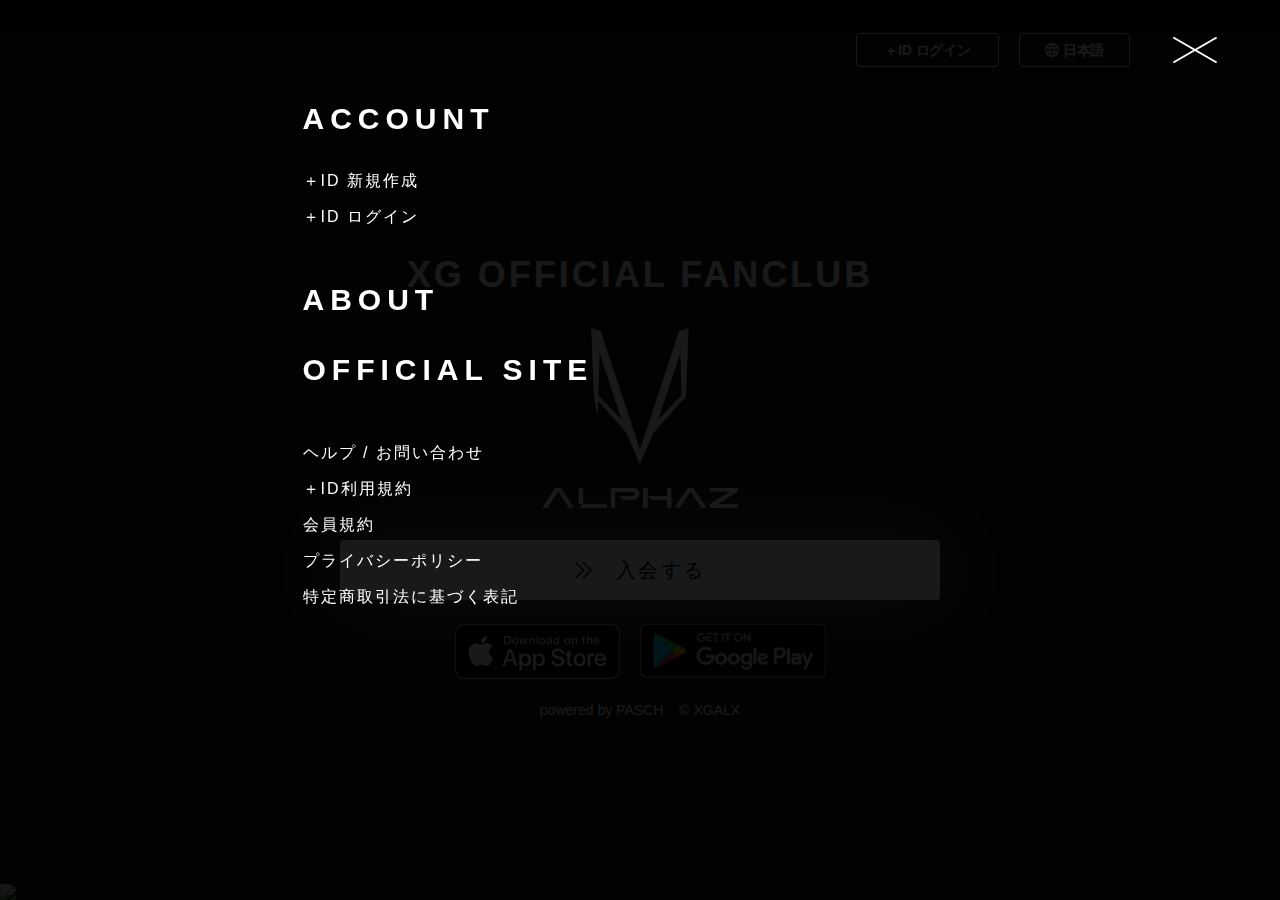
==== commit b9bd111a: "web、kconページ修正" ====
--- a/xg-pasch/sidemenu.html
+++ b/xg-pasch/sidemenu.html
@@ -143,13 +143,13 @@
               <div class="nav-heading">ACCOUNT</div>
               <ul class="nav-list-top">
                   
-                  <li class="nav-heading"><a href="/register" class="my-2 my-md-0">＋ID 新規作成</a></li>
-                  <li class="nav-heading"> <a href="/login" class="my-2 my-md-0">＋ID ログイン</a></li>
+                  <li><a href="/register" class="my-2 my-md-0">＋ID 新規作成</a></li>
+                  <li> <a href="/login" class="my-2 my-md-0">＋ID ログイン</a></li>
                   
               </ul>
               <ul class="nav-list-middle">
-                  <li><a href="/introduction" class="my-2 my-md-0">ABOUT</a></li>
-                  <li><a href="https://xgalx.com/xg/" class="my-2 my-md-0">OFFICIAL SITE</a></li>
+                  <li class="nav-heading"><a href="/introduction" class="my-2 my-md-0">ABOUT</a></li>
+                  <li class="nav-heading"><a href="https://xgalx.com/xg/" class="my-2 my-md-0">OFFICIAL SITE</a></li>
               </ul>
               <ul class="nav-list-bottom">
                   <li><a href="/help" class="my-2 my-md-0">ヘルプ / お問い合わせ</a></li>
--- a/xg-pasch/static/front/css/app.css
+++ b/xg-pasch/static/front/css/app.css
@@ -16038,4 +16038,4 @@
 .fab {
   font-family: "Font Awesome 5 Brands";
   font-weight: 400;
-}
+}--- a/xg-pasch/static/front/css/all.css
+++ b/xg-pasch/static/front/css/all.css
@@ -455,4 +455,4 @@
 .warning-text {
   color: #666666;
   font-size: 10px;
-}
+}--- a/xg-pasch/static/front/css/common.css
+++ b/xg-pasch/static/front/css/common.css
@@ -1941,4 +1941,3 @@
   -webkit-box-shadow: 0 0 0 0.1rem rgb(246 100 70 / 25%);
           box-shadow: 0 0 0 0.1rem rgb(246 100 70 / 25%);
 }
-
--- a/xg-pasch/static/front/css/xg.css
+++ b/xg-pasch/static/front/css/xg.css
@@ -2,6 +2,10 @@
 /*
 * XG用の共通スタイリング
 */
+* {
+  font-family: Hiragino Sans, Arial, sans-serif;
+}
+
 body {
   height: 100%;
   background-color: #242424;
@@ -268,7 +272,7 @@
   height: 100%;
   background-size: contain;
   background-position: left;
-  background-image: url("../img/logo_2.png");
+  background-image: url("/static/front/img/logo_2.png");
   background-repeat: no-repeat;
 }
 nav .burger-btn,
@@ -436,6 +440,11 @@
   cursor: pointer;
   margin-bottom: 60px;
 }
+@media only screen and (min-width: 768px) {
+  nav .nav-wrapper .nav-list-top {
+    margin-bottom: 40px;
+  }
+}
 nav .nav-wrapper .nav-list-top .dropdown {
   padding-bottom: 140px;
 }
@@ -463,7 +472,7 @@
 }
 @media only screen and (min-width: 768px) {
   nav .nav-wrapper .nav-list-middle {
-    margin-bottom: 90px;
+    margin-bottom: 60px;
   }
 }
 nav .nav-wrapper .nav-list-middle li {
@@ -471,7 +480,7 @@
 }
 @media only screen and (min-width: 768px) {
   nav .nav-wrapper .nav-list-middle li {
-    margin-bottom: 45px;
+    margin-bottom: 40px;
   }
 }
 nav .nav-wrapper .nav-list-middle li:last-child {
@@ -501,7 +510,7 @@
 @media only screen and (min-width: 768px) {
   nav .nav-wrapper .nav-list-top li,
   nav .nav-wrapper .nav-list-bottom li {
-    margin-bottom: 30px;
+    margin-bottom: 20px;
   }
 }
 nav .nav-wrapper .nav-list-bottom li:last-child {
@@ -603,11 +612,18 @@
   justify-content: center;
 }
 
+div.guidance .app-contents-wrapper.contents {
+    margin: 0;
+}
 @media only screen and (min-width: 768px) {
   div.guidance .app-contents-wrapper {
     margin: 0 auto 138px;
   }
-}
+  div.guidance .app-contents-wrapper.contents {
+    margin: 0;
+  }
+}
+
 div.guidance .app-contents-title {
   width: 100%;
   max-width: unset;
@@ -1525,6 +1541,11 @@
   text-align: center;
 }
 
+.footer-banner {
+    position: fixed;
+    bottom: 0;
+    width: 100%;
+}
 @media  only screen and (min-width: 768px) {
   .top-footer {
     background-color: rgba(000,0,0,0.25);
@@ -1535,10 +1556,7 @@
   }
 
   .footer-banner {
-    /* background: linear-gradient(90deg,#0D1E32 0%,#0D1E32 50%,#87CEEC 51%,#87CEEC 100%); */
     overflow-y: hidden;
-    position: fixed;
-    bottom: 0;
     right: 0;
     left: 0;
   }
@@ -1760,6 +1778,12 @@
   background: #222222;
   border-radius: 0 0 6px 6px;
   padding: 20px;
+  height: 215px;
+}
+@media only screen and (max-width: 699px) {
+  div.guidance .card .card-body .card-info {
+    height: auto;
+  }
 }
 
 .join-alphaz {
@@ -1997,9 +2021,15 @@
     width: 150px;
   }
 }
+
 .button-wrapper {
   margin-bottom: 40px;
 }
 .button-wrapper .campaign-btn {
   text-align: center;
+}
+
+.top_video {
+  height: 90vh;
+  max-width: 100%;
 }